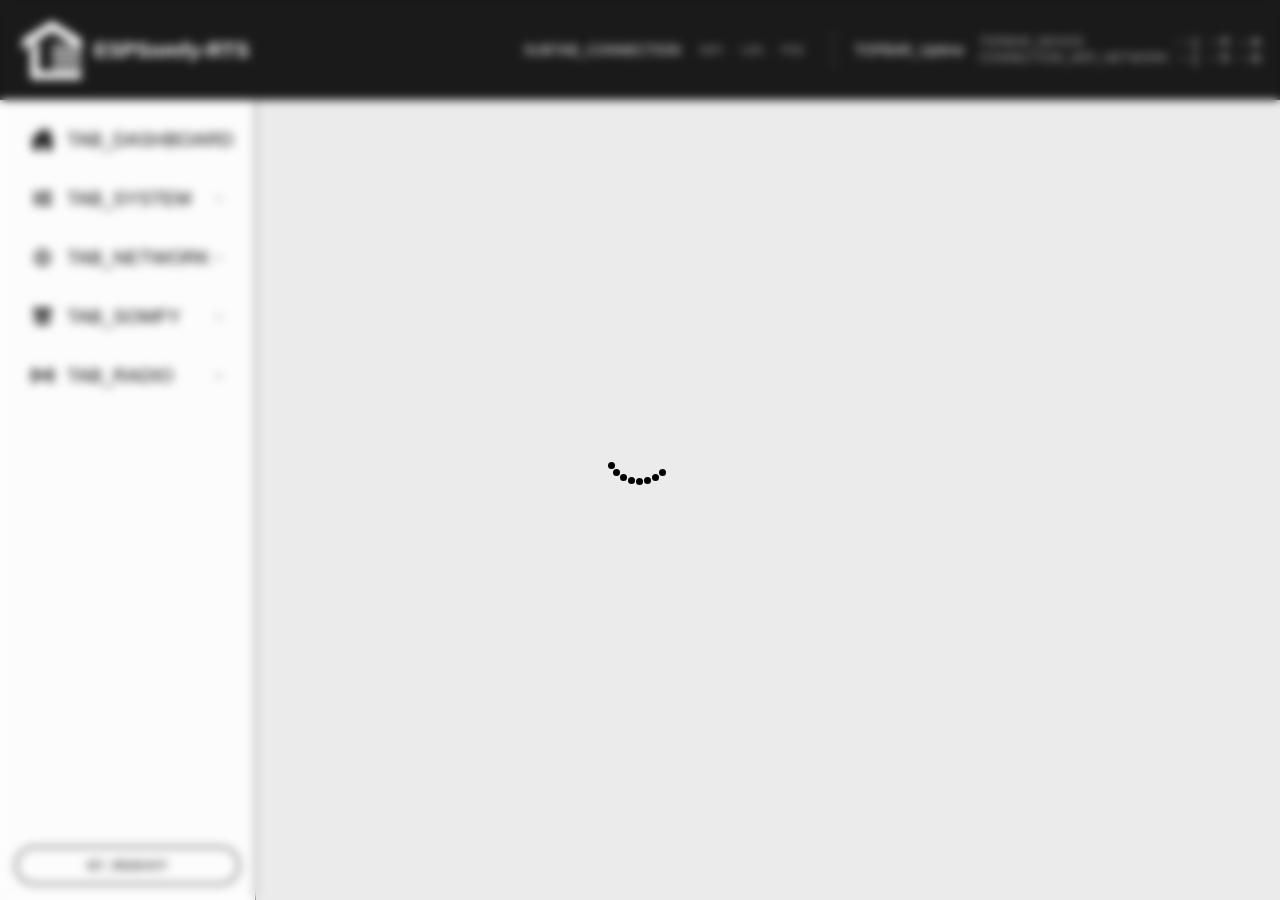
==== data/index.html @ 8afadad0 "Complete rewrite of Drag & Drop, new pairing wizard, and mobile optimizations" ====
﻿<!DOCTYPE html>
<html lang="en">
<head>
    <meta name="viewport" content="width=device-width, initial-scale=1">
    <meta charset="UTF-8">
    <meta name="mobile-web-app-capable" content="yes" />
    <meta name="apple-mobile-web-app-capable" content="yes">
    <meta name="apple-mobile-web-app-title" content="ESPSomfy RTS App">
    <meta name="apple-mobile-web-app-status-bar-style" content="black">
    <script>
    (function(){
      const s=localStorage, t=s.getItem('themeMode'), l=s.getItem('selectedLang');
      let m=t==='1'?'dark':t==='2'?'light':(window.matchMedia('(prefers-color-scheme:dark)').matches?'dark':'light');
      document.documentElement.setAttribute('data-theme',m);
      if(l)document.documentElement.lang=l;
    })();
    </script>
    <link rel="stylesheet" href="base.css?v=2.5.1c">
    <link rel="stylesheet" href="main.css?v=2.5.1c">
    <link rel="stylesheet" href="overlays.css?v=2.5.1c">
    <link rel="icon" type="image/svg+xml" href="favicon.svg">

    <script src="index.js?v=2.5.1c"></script>
</head>
<body>
    <header class="top-bar">
        <div class="top-bar-left">
            <svg width="100" height="100"><use href=#icon-logo></use></svg>
            <span class="site-title">ESPSomfy-RTS</span>
        </div>
        <div class="top-bar-right">
            <span class="status-item">
                <span tr="SUBTAB_CONNECTION">Connexion</span>
                <div class="status-options">
                    <span class="opt-badge" data-conn="wifi">WIFI</span>
                    <span class="opt-badge" data-conn="lan">LAN</span>
                    <span class="opt-badge" data-conn="poe">POE</span>
                </div>
            </span>
            <div class="uptime-container">
                <div class="uptime-label" tr="TOPBAR_Uptime">Durée de fonctionnement:</div>
                <div class="uptime-values">
                    <div>
                        <div tr="TOPBAR_DEVICE">Appareil</div>
                        <span class="uptime-display">--j --h --m</span>
                    </div>
                    <div>
                        <div tr="CONNECTION_WIFI_NETWORK">Réseau</div>
                        <span class="net-display">--j --h --m</span>
                    </div>
                </div>
            </div>
        </div>
    </header>
    <aside class="sidebar">
        <nav class="sidebar-nav">
            <a class="nav-item" data-grpid="divHomePnl">
                <svg class="nav-icon"><use href="#icon-tabHome"></use></svg>
                <span tr="TAB_DASHBOARD">Tableau de bord</span>
            </a>
            <div class="nav-group">
                <a class="nav-item has-submenu" data-grpid="divSystemSettings">
                    <svg class="nav-icon"><use href="#icon-tabSystem"></use></svg>
                    <span tr="TAB_SYSTEM">Système</span>
                    <svg class="arrow-icon"><use href="#svg-arrowDown"></use></svg>
                </a>
                <div class="submenu" style="display:none;">
                    <a class="sub-nav-item selected" data-grpid="divSystemOptions" tr="SUB_OPTION">Options</a>
                    <a class="sub-nav-item" data-grpid="divSecurityOptions" tr="SUB_SECURITY">Sécurité</a>
                    <a class="sub-nav-item" data-grpid="divFirmware" tr="FIRMWARE">Firmware</a>
                </div>
            </div>
            <div class="nav-group">
                <a class="nav-item has-submenu" data-grpid="divNetworkSettings">
                    <svg class="nav-icon"><use href="#icon-tabNetwork"></use></svg>
                    <span tr="TAB_NETWORK">Réseau</span>
                    <svg class="arrow-icon"><use href="#svg-arrowDown"></use></svg>
                </a>
                <div class="submenu" style="display:none;">
                    <a class="sub-nav-item selected" data-grpid="divNetAdapter" tr="SUBTAB_CONNECTION">Connexion</a>
                    <a class="sub-nav-item" data-grpid="divDHCP" tr="SUBTAB_DHCP_STATIC">DHCP/IP Fixe</a>
                    <a class="sub-nav-item" data-grpid="divMQTT" tr="MQTT">MQTT</a>
                </div>
            </div>
            <div class="nav-group">
                <a class="nav-item has-submenu" data-grpid="divSomfySettings">
                    <svg class="nav-icon"><use href="#icon-tabSomfy"></use></svg>
                    <span tr="TAB_SOMFY">Somfy</span>
                    <svg class="arrow-icon"><use href="#svg-arrowDown"></use></svg>
                </a>
                <div class="submenu" style="display:none;">
                    <a class="sub-nav-item selected" data-grpid="divSomfyRooms" tr="SUBTAB_ROOMS">Pièces</a>
                    <a class="sub-nav-item" data-grpid="divSomfyMotors" tr="SUBTAB_DEVICES">Volets</a>
                    <a class="sub-nav-item" data-grpid="divSomfyGroups" tr="SUBTAB_GROUPS">Groupes</a>
                    <a class="sub-nav-item" data-grpid="divRepeater" tr="SUBTAB_REPEATER">Répéteur</a>
                    <a class="sub-nav-item" data-grpid="divVirtualRemote" tr="SUBTAB_VIRTUAL_REMOTE_S">Télécommande</a>
                </div>
            </div>
            <div class="nav-group">
                <a class="nav-item has-submenu" data-grpid="divRadioSettings">
                    <svg class="nav-icon"><use href="#icon-tabRadio"></use></svg>
                    <span tr="TAB_RADIO">Radio</span>
                    <span id="barsideRadioDisable" style="display: none;" tr="TAB_RADIO_DISABLED">désactivé</span>
                    <svg class="arrow-icon"><use href="#svg-arrowDown"></use></svg>
                </a>
                <div class="submenu" style="display:none;">
                    <a class="sub-nav-item selected" data-grpid="divTransceiverSettings" tr="TAB_RADIO">Radio</a>
                    <a class="sub-nav-item" data-grpid="divFrameLog" tr="SUBTAB_LOGS">Journaux</a>
                </div>
            </div>
        </nav>
        <div class="sidebar-footer">
            <button id="divSidebarUpdate" line class="firmware-message fw-sidebar-button" style="display:none;"></button>
            <button id="btnReboot" type="button" line onclick="general.rebootDevice();" tr="BT_REBOOT">Redémarrer</button>
        </div>
    </aside>
    <div id="divContainer" class="container" data-auth="false">
        <div id="divAuthenticated" style="display:none;">
            <div id="divFirmwareUpdate" class="firmware-message fw-mobile-banner" style="display:none;"></div>
            <div class="header">
                <div class="header-left">
                    <div id="showLogoHeader" class="headerIdentity" >
                        <svg width="100" height="100"><use href="#icon-logo"></use></svg>
                        <div class="header-Label">
                            <span>ESPSomfy-RTS</span>
                        </div>
                    </div>
                </div>
                <div class="header-right">
                    <button id="btnConfig" class="btnGearHome animScale" onclick="ui.toggleConfig();">
                        <svg class="gearHome"><use href=#icon-tabSettings class="icon-gear"></use></svg>
                    </button>
                </div>
            </div>
            <div id="divConfigPnl" style="display:none;">
                <div class="tab-container">
                    <span class="selected animScale" data-grpid="divSystemSettings" tr="TAB_SYSTEM" title="">
                        <svg class="tab-icon"><use href=#icon-tabSystem></use></svg>
                    </span>
                    <span class="animScale" data-grpid="divNetworkSettings" tr="TAB_NETWORK" title="">
                        <svg class="tab-icon"><use href=#icon-tabNetwork ></use></svg>
                    </span>
                    <span class="animScale" data-grpid="divSomfySettings" tr="TAB_SOMFY" title="">
                        <svg class="tab-icon"><use href=#icon-tabSomfy></use></svg>
                    </span>
                    <span class="animScale" data-grpid="divRadioSettings" tr="TAB_RADIO" title="">
                        <svg class="tab-icon"><use href=#icon-tabRadio></use></svg>
                    </span>
                </div>
                <div id="divSystemSettings">
                    <div class="subtab-container"><span class="selected" data-grpid="divSystemOptions" tr="SUB_OPTION"></span><span data-grpid="divSecurityOptions" tr="SUB_SECURITY"></span><span data-grpid="divFirmware" tr="FIRMWARE"></span></div>
                    <div id="divSystemOptions" class="subtab-content">
                        <div class="unibloc">
                            <div>
                                <label class="label" for="fldHostname" tr="GENERAL_HOSTNAME"></label>
                                <input id="fldHostname" class="inputAndSelect" name="hostname" type="text" data-bind="general.hostname" length=32 tr="GENERAL_PH_HOSTNAME" placeholder="Enter un Nom d'hôte">
                            </div>
                            <hr>
                            <div>
                                <label class="label" for="selTimeZone" tr="GENERAL_TIMEZONE"></label>
                                <select id="selTimeZone" class="inputAndSelect" name="timeZone" data-bind="general.posixZone"></select>
                            </div>
                            <hr>
                            <div>
                                <label class="label" for="langSelect" tr="GENERAL_LANGUAGE"></label>
                                <select id="langSelect" class="inputAndSelect" onchange="general.onLanguageChanged(this.value)">
                                    <option value="en" tr="GENERAL_OPT_EN"></option>
                                    <option value="fr" tr="GENERAL_OPT_FR"></option>
                                    <option value="de" tr="GENERAL_OPT_DE"></option>
                                </select>
                            </div>
                            <hr>
                            <div>
                                <label class="label" for="fldNtptimeserver" tr="GENERAL_NTP_SERVER"></label>
                                <input id="fldNtptimesever" class="inputAndSelect" name="ntptimeserver" type="text" length=32 data-bind="general.ntpServer" tr="GENERAL_PH_NTP_SERVER" placeholder="Entrer votre Serveur NTP">
                            </div>
                        </div>
                        <div class="unibloc">
                            <label class="uniRow">
                                <div class="uniText">
                                    <div class="uniLabel" tr="GENERAL_UPNP"></div>
                                    <div class="uniStatus" tr="GENERAL_UPNP_DESC"></div>
                                </div>
                                <div class="uniRight">
                                    <span class="switch">
                                        <input id="cbSsdpBroadcast" name="ssdpBroadcast" type="checkbox" data-bind="general.ssdpBroadcast">
                                        <div></div>
                                    </span>
                                </div>
                            </label>
                            <hr>
                            <label class="uniRow" for="cbCheckForUpdate">
                                <div class="uniText">
                                    <div class="uniLabel" tr="GENERAL_UPDATES"></div>
                                    <div class="uniStatus" tr="GENERAL_UPDATES_DESC"></div>
                                </div>
                                <div class="uniRight">
                                    <span class="switch">
                                        <input id="cbCheckForUpdate" type="checkbox" data-bind="general.checkForUpdate">
                                        <div></div>
                                    </span>
                                </div>
                            </label>
                        </div>
                        <div class="unibloc">
                            <div>
                                <label class="label" tr="GENERAL_DISPLAY_MODE"></label>
                                <select id="selThemeMode" class="inputAndSelect" data-bind="general.type" onchange="general.onModeThemeChanged();" data-datatype="int">
                                    <option value="0" selected tr="GENERAL_OPT_THEME_AUTO"></option>
                                    <option value="1" tr="GENERAL_OPT_THEME_DARK"></option>
                                    <option value="2" tr="GENERAL_OPT_THEME_LIGHT"></option>
                                </select>
                            </div>
                            <hr>
                            <div class="uniRow">
                                <div class="uniText">
                                    <div class="uniLabel" tr="GENERAL_COLOR"></div>
                                    <div class="uniStatus" tr="GENERAL_COLOR_DESC"></div>
                                </div>
                                <label class="uniRight">
                                    <input id="fldAccentColor" class="chooseAccentColor" name="accentColor" type="color" data-bind="general.accentColor"/>
                                </label>
                            </div>
                        </div>
                        <div class="button-container-row">
                            <button id="btnSaveGeneral" type="button" tr="BT_SAVE" onclick="general.setGeneral();" ></button>
                            <button id="btnReboot" type="button" line onclick="general.rebootDevice();" tr="BT_REBOOT"></button>
                        </div>
                    </div>
                    <div id="divSecurityOptions" class="subtab-content" style="display:none;">
                        <div class="unibloc">
                            <div>
                                <label class="label" for="fldPinEntry" tr="SECURITY_TYPE"></label>
                                <select class="inputAndSelect" data-bind="security.type" onchange="general.onSecurityTypeChanged();" data-datatype="int">
                                    <option value="0" selected tr="NONE"></option>
                                    <option value="1" tr="SECURITY_PIN_CODE"></option>
                                    <option value="2" tr="SECURITY_PASSWORD"></option>
                                </select>
                            </div>
                            <div id="divPermissions" style="display:none;">
                                <hr>
                                <label class="uniRow">
                                    <div class="uniText">
                                        <div class="uniLabel" tr="SECURITY_SECURE_CONFIG_ONLY"></div>
                                        <div class="uniStatus" tr="SECURITY_SECURE_CONFIG_DESC"></div>
                                    </div>
                                    <div class="uniRight">
                                        <span class="switch">
                                            <input id="cbSecureConfigOnly" name="hardwired" type="checkbox" data-bind="security.permissions.configOnly"/>
                                            <div></div>
                                        </span>
                                    </div>
                                </label>
                           </div>
                        </div>
                        <div id="divPinSecurity" style="display:none;">
                            <div class="blocPin-digit">
                                <div id="fldPinEntry" onkeydown="ui.pinKeyPressed(event);">
                                    <input class="pin-digit" type="password" inputmode="numeric" pattern="[0-9]*" maxlength="1" data-bind="security.pin.d0" onfocus="ui.pinDigitFocus(event);">
                                    <input class="pin-digit" type="password" inputmode="numeric" pattern="[0-9]*" maxlength="1" data-bind="security.pin.d1" onfocus="ui.pinDigitFocus(event);">
                                    <input class="pin-digit" type="password" inputmode="numeric" pattern="[0-9]*" maxlength="1" data-bind="security.pin.d2" onfocus="ui.pinDigitFocus(event);">
                                    <input class="pin-digit" type="password" inputmode="numeric" pattern="[0-9]*" maxlength="1" data-bind="security.pin.d3" onfocus="ui.pinDigitFocus(event);">
                                </div>
                                <label for="fldPinEntry" tr="SECURITY_ENTER_PIN" ></label>
                            </div>
                        </div>
                        <div id="divPasswordSecurity" style="display:none;">
                            <div class="unibloc">
                                <div>
                                    <label class="label" for="fldUsername" tr="SECURITY_USERNAME"></label>
                                    <input id="fldUsername" class="inputAndSelect" name="username" type="text" data-bind="security.username" length=32 tr="SECURITY_USERNAME_PLH" tr="SECURITY_USERNAME_PLH" placeholder="Entrer un nom d'utilisateur">
                                </div>
                                <hr>
                                <div>
                                    <label class="label" for="fldPassword" tr="SECURITY_PASSWORD"></label>
                                    <input id="fldPassword" class="inputAndSelect" name="password" type="password" data-bind="security.password" length=32 tr="SECURITY_PASSWORD_PLH" tr="SECURITY_PASSWORD_PLH" placeholder="Entrer un mot de passe">
                                    <div class="password-eye" onclick="security.toggleFieldPassword('fldPassword', this)">
                                        <svg class="pwd-icon pwd-iconeye"><use href="#icon-eyeOff"></use></svg>
                                    </div>
                                </div>
                                <hr>
                                <div>
                                    <label class="label" for="fldRenterPassword" tr="SECURITY_CONFIRM_PASSWORD"></label>
                                    <input id="fldRenterPassword" class="inputAndSelect" name="password" type="password" data-bind="security.repeatpassword" length=32 tr="SECURITY_CONFIRM_PASSWORD_PLH" placeholder="Vous devez Confirmer le Mot de Passe">
                                    <div class="password-eye" onclick="security.toggleFieldPassword('fldRenterPassword', this)">
                                        <svg class="pwd-icon pwd-iconeye"><use href="#icon-eyeOff"></use></svg>
                                    </div>
                                </div>
                            </div>
                        </div>
                        <div class="button-container-col">
                            <button id="btnLogin" type="button"  value="Submit" onclick="general.saveSecurity();" tr="BT_SAVE"></button>
                        </div>
                    </div>
                    <div id="divFirmware" class="subtab-content" style="display:none;">
                        <div class="unibloc">
                            <div class="uniRow">
                                <div class="uniText"><div class="uniLabel" tr="FW_CHIP"></div></div>
                                <span class="uniValue">ESP32<span id="spanHwVersion"></span></span>
                            </div>
                            <div class="uniRow">
                                <div class="uniText"><div class="uniLabel" tr="FW_CPU"></div></div>
                                <span id="info-cpu">---</span>
                            </div>
                            <hr>
                            <div class="uniRow">
                                <div class="uniText">
                                    <div class="uniLabel" tr="FW_RAM"></div>
                                    <div class="uniStatus">
                                        <span id="spanFreeMemory" class="status-detail">--</span><span tr="FW_AVAILABLE"></span>
                                    </div>
                                </div>
                                <label class="uniColumn">
                                    <div class="mem-row">
                                        <span class="minMax550" tr="FW_MIN"></span><span class="minMaxFull" tr="FW_MIN_FULL"></span>
                                        <span class="status-detail" id="spanMinMemory">--</span><span class="status-detail" tr="FW_UNIT_KO"></span>
                                    </div>
                                    <div class="mem-row" title="Plus gros bloc contigu disponible">
                                        <span class="minMax550" tr="FW_MAX"></span><span class="minMaxFull" tr="FW_MAX_FULL"></span>
                                        <span class="status-detail" id="spanMaxMemory">--</span><span class="status-detail" tr="FW_UNIT_KO"></span>
                                    </div>
                                </label>
                            </div>
                            <hr>
                            <div class="uniRow">
                                <div class="uniText">
                                    <div class="uniLabel" tr="FW_STORAGE"></div>
                                    <div class="uniStatus">
                                        <span id="info-flash">--</span>
                                    </div>
                                </div>
                                <label class="uniColumn">
                                    <div class="mem-row">
                                        <span id="info-fs-status" class="status-detail" style="font-weight: bold;">--</span>
                                    </div>
                                    <div class="mem-row">
                                        <span id="info-fs-pct" class="status-detail">--</span>
                                    </div>
                                </label>
                            </div>
                            <hr class="show780">
                            <div class="uniRow show780">
                                <div class="uniText">
                                    <div class="uniLabel" tr="TOPBAR_Uptime"></div>
                                </div>
                                <label class="uniColumn">
                                    <div class="mem-row">
                                        <span tr="TOPBAR_DEVICE"></span>
                                        <span class="uptime-display status-detail">--j --h --m</span>
                                    </div>
                                    <div class="mem-row">
                                        <span tr="CONNECTION_WIFI_NETWORK"></span>
                                        <span class="net-display status-detail">--j --h --m</span>
                                    </div>
                                </label>
                            </div>
                        </div>
                        <div id="divSystemStatus" class="success">
                            <svg><use id="useStatusIcon" href=#icon-info></use></svg>
                            <div>
                                <b id="statusTitle" tr="FW_UPDATE_UPTODATE"></b>
                                <span id="statusDesc" tr="FW_UPDATE_ACTION_DESC"></span>
                            </div>
                        </div>
                        <div class="firmwarblocupdate">
                            <button id="btnUpdateGithub" onclick="firmware.updateGithub();" class="buttonUpdate" type="button">
                                <svg><use xlink:href="#svg-github"></use></svg>
                                <div class="devButtonUpdate">
                                    <div tr="FW_UPDATE_GIT"></div>
                                    <div class="uniStatus" tr="FW_UPDATE_GIT_DESC"></div>
                                </div>
                                <svg class="btnArrowRight"><use href=#svg-arrowRight></use></svg>
                            </button>
                            <hr>
                            <button id="btnUpdateFirmware" onclick="firmware.updateFirmware();" class="buttonUpdate" type="button">
                                <svg><use href=#svg-update></use></svg>
                                <div class="devButtonUpdate">
                                    <div tr="FW_UPDATE_FIRM"></div>
                                    <div class="uniStatus" tr="FW_UPDATE_FIRM_DESC"></div>
                                </div>
                                <span class="version-badge" id="spanFwVersion">v-.--</span>
                            </button>
                            <hr>
                            <button id="btnUpdateApplication" type="button" onclick="firmware.updateApplication();" class="buttonUpdate">
                                <svg><use href=#svg-update></use></svg>
                                <div class="devButtonUpdate">
                                    <div tr="FW_UPDATE_APP"></div>
                                    <div class="uniStatus" tr="FW_UPDATE_APP_DESC"></div>
                                </div>
                                <span class="version-badge" id="spanAppVersion">v-.--</span>
                            </button>
                            <hr>
                            <button id="btnReloadApplication" type="button" onclick="general.reload();" class="buttonUpdate">
                                <svg><use href=#svg-clear></use></svg>
                                <span class="buttonUpdateCache" tr="FW_REFRESH_CACHE"></span>
                            </button>
                        </div>
                        <div class="unibloc credits-list">
                            <label class="uniRow" onclick="window.open('https://github.com/xkain/ESPSomfy-RTS/wiki', '_blank')">
                                <div class="uniText">
                                    <div class="uniLabel" tr="FW_CREDITS_DOC"></div>
                                    <div class="uniStatus" tr="FW_CREDITS_DOC_DESC"></div>
                                </div>
                                <svg class="btnArrowRight"><use href=#svg-arrowRight></use></svg>
                            </label>
                            <hr>
                            <label class="uniRow" onclick="window.open('https://github.com/xkain/ESPSomfy-RTS/issues/new?template=BUG-REPORT.yaml', '_blank')">
                                <div class="uniText">
                                    <div class="uniLabel" tr="FW_CREDITS_BUG"></div>
                                    <div class="uniStatus" tr="FW_CREDITS_BUG_DESC"></div>
                                </div>
                                <svg class="btnArrowRight"><use href=#svg-arrowRight></use></svg>
                            </label>
                            <hr>
                            <label class="uniRow" onclick="window.open('https://github.com/xkain/ESPSomfy-RTS/issues/new?template=FEATURE-REQUEST.yaml', '_blank')">
                                <div class="uniText">
                                    <div class="uniLabel" tr="FW_CREDITS_FEAT"></div>
                                    <div class="uniStatus" tr="FW_CREDITS_FEAT_DESC"></div>
                                </div>
                                <svg class="btnArrowRight"><use href=#svg-arrowRight></use></svg>
                            </label>
                        </div>
                        <div class="button-container-row">
                            <div class="backupbRestore">
                                <button id="btnBackup" onclick="firmware.backup();" class="buttonUpdate" type="button">
                                    <div class="devButtonUpdate">
                                        <div tr="FW_BACKUP"></div>
                                        <div class="uniStatus" tr="FW_BACKUP_DESC"></div>
                                    </div>
                                </button>
                            </div>
                            <div class="backupbRestore">
                                <button id="btnRestore" type="button" onclick="firmware.restore();" class="buttonUpdate">
                                    <div class="devButtonUpdate">
                                        <div tr="FW_RESTORE"></div>
                                        <div class="uniStatus" tr="FW_RESTORE_DESC"></div>
                                    </div>
                                </button>
                            </div>
                        </div>
                        <div class="unibloc">
                            <label class="uniRow" onclick="window.open('https://github.com/xkain/ESPSomfy-RTS', '_blank')">
                                <div class="uniText">
                                    <div class="uniLabel" tr="FW_CREDITS_MAIN"></div>
                                    <div class="uniStatus" tr="FW_CREDITS_MAIN_DESC"></div>
                                </div>
                                <span>xkain</span>
                            </label>
                            <hr>
                            <label class="uniRow special-credit" onclick="window.open('https://github.com/rstrouse/ESPSomfy-RTS', '_blank')">
                                <div class="uniText">
                                    <div class="uniLabel" tr="FW_CREDITS_SPC"></div>
                                    <div class="uniStatus" tr="FW_CREDITS_SPC_DESC"></div>
                                </div>
                                <span>rstrouse</span>
                            </label>
                        </div>
                    </div>
                </div>
                <div id="divNetworkSettings" style="display:none;">
                    <div class="subtab-container"><span class="selected" data-grpid="divNetAdapter" tr="SUBTAB_CONNECTION"></span><span data-grpid="divDHCP" tr="SUBTAB_DHCP_STATIC" ></span><span data-grpid="divMQTT" tr="MQTT" ></span></div>
                    <div id="divNetAdapter" class="subtab-content">
                        <div id="divWiFiStrength" class="unibloc">
                            <div class="uniRow">
                                <div class="uniText">
                                    <div class="uniLabel"><span tr="CONNECTION_WIFI_NETWORK"></span><span id="spanNetworkSSID" class="wifi-value">-------------</span></div>
                                    <div class="uniLabel"><span tr="CONNECTION_WIFI_CHANNEL"></span><span id="spanNetworkChannel" class="wifi-value">--</span></div>
                                </div>
                                <div class="wifi-right">
                                    <span id="spanNetworkStrength" class="wifi-value">---</span><span tr="DBM"> dBm</span>
                                    <div id="divNetworkStrength">
                                        <svg width="24" height="24">
                                            <use id="wifi_0" href=#icon-wifi-0 fill="#ccc" />
                                            <use id="wifi_1" href=#icon-wifi-1 fill="#ccc" />
                                            <use id="wifi_2" href=#icon-wifi-2 fill="#ccc" />
                                            <use id="wifi_3" href=#icon-wifi-3 fill="#ccc" />
                                        </svg>
                                    </div>
                                </div>
                            </div>
                            <hr>
                            <div class="uniRow">
                                <div class="uniText">
                                    <div class="uniLabel" tr="CONNECTION_MAC_ADRESSE"></div>
                                </div>
                                <span class="spanMacAddress">--:--:--:--:--:--</span>
                            </div>
                        </div>
                        <div id="divEthernetStatus" class="unibloc" style="display:none;">
                            <div class="uniRow">
                                <div class="uniText">
                                    <div class="uniLabel"><span tr="CONNECTION_ETH_STATUS"></span></span><span id="spanEthernetStatus" class="wifi-value">-------------</span></div>
                                    <div class="uniLabel"><span tr="CONNECTION_ETH_SPEED"></span></span><span id="spanEthernetSpeed" class="wifi-value">--</span></div>
                                </div>
                            </div>
                            <hr>
                            <div class="uniRow">
                                <div class="uniText">
                                    <div class="uniLabel" tr="CONNECTION_MAC_ADRESSE"></div>
                                </div>
                                <span class="spanMacAddress">--:--:--:--:--:--</span>
                            </div>
                        </div>
                        <div class="button-container-row">
                            <div class="unibloc chooseWifiEth">
                                <label for="radConnWifi" class="unibutton">
                                    <div class="devButtonUpdate uniText">
                                        <div tr="CONNECTION_WIFI"></div>
                                        <div class="uniStatus" tr="CONNECTION_WIFI_DESC"></div>
                                    </div>
                                    <div class="uniRight">
                                        <input type="radio" id="radConnWifi" name="connTypeGroup" onclick="wifi.setConnectionType(false)">
                                    </div>
                                </label>
                            </div>
                            <div class="unibloc chooseWifiEth">
                                <label for="radConnEthernet" class="unibutton">
                                    <div class="devButtonUpdate uniText">
                                        <div tr="CONNECTION_ETHERNET"></div>
                                        <div class="uniStatus" tr="CONNECTION_ETHERNET_DESC"></div>
                                    </div>
                                    <div class="uniRight">
                                        <input type="radio" id="radConnEthernet" name="connTypeGroup" onclick="wifi.setConnectionType(true)">
                                    </div>
                                </label>
                            </div>
                            <input id="cbHardwired" name="hardwired" type="checkbox" data-bind="ethernet.hardwired" style="display:none;">
                        </div>
                        <div class="unibloc">
                            <div id="divHiddenSSID">
                                <label class="uniRow">
                                    <div class="uniText">
                                        <div class="uniLabel" tr="CONNECTION_HIDDEN_SSID"></div>
                                        <div class="uniStatus" tr="CONNECTION_HIDDEN_SSID_DESC"></div>
                                    </div>
                                    <div class="uniRight">
                                        <span class="switch">
                                            <input id="cbHiddenSSID" type="checkbox" data-bind="wifi.hidden" onclick="wifi.hiddenSSIDClicked();">
                                            <div></div>
                                        </span>
                                    </div>
                                </label>
                                <hr>
                            </div>
                            <div id="divRoaming">
                                <label class="uniRow">
                                    <div class="uniText">
                                        <div class="uniLabel" tr="CONNECTION_ROAMING"></div>
                                        <div class="uniStatus" tr="CONNECTION_ROAMING_DESC"></div>
                                    </div>
                                    <div class="uniRight">
                                        <span class="switch">
                                            <input id="cbRoaming" type="checkbox" name="roaming" data-bind="wifi.roaming" onclick="wifi.hiddenSSIDClicked();">
                                            <div></div>
                                        </span>
                                    </div>
                                </label>
                            </div>
                            <div id="divFallbackWireless">
                                <label class="uniRow">
                                    <div class="uniText">
                                        <div class="uniLabel" tr="CONNECTION_WIFI_FALLBACK"></div>
                                        <div class="uniStatus" tr="CONNECTION_WIFI_FALLBACK_DESC"></div>
                                    </div>
                                    <div class="uniRight">
                                        <span class="switch">
                                            <input id="cbFallbackWireless" name="fallbackwireless" type="checkbox" data-bind="ethernet.wirelessFallback">
                                            <div></div>
                                        </span>
                                    </div>
                                </label>
                                <hr>
                            </div>
                            <div id="divTypeCardMode">
                                <div>
                                    <label class="label" for="selETHBoardType" tr="CONNECTION_ETH_BOARD_TYPE"></label>
                                    <select id="selETHBoardType" class="inputAndSelect" name="ethBoardType" placeholder="Type de carte" data-datatype="int" data-bind="ethernet.boardType" onchange="wifi.onETHBoardTypeChanged(this);"></select>
                                </div>
                            </div>
                        </div>
                        <div id="divWiFiMode">
                            <form method="post" action="/scan">
                                <div id="divAps" class="unibloc" data-lastloaded="0"></div>
                                <div class="button-container-col"><button id="btnScanAPs" line type="button" onclick="wifi.loadAPs();" tr="BT_SCAN_WIFI" ></button></div>
                                <div class="unibloc">
                                    <div>
                                        <label class="label" for="fldSsid" tr="CONNECTION_WIFI_SSID"></label>
                                        <input id="fldSsid" class="inputAndSelect" name="ssid" type="text" data-bind="wifi.ssid" length=32 tr="CONNECTION_WIFI_ENTER_SSID" placeholder="Entrer votre SSID">
                                    </div>
                                    <hr>
                                    <div>
                                        <label class="label" for="fldPassphrase" tr="SECURITY_PASSWORD"></label>
                                        <div class="LoginPassword-input password-container">
                                            <input id="fldPassphrase" class="inputAndSelect" name="passphrase" type="password" data-bind="wifi.passphrase" length=32 tr="SECURITY_PASSWORD_PLH" placeholder="Entrer votre Mot de passe">
                                            <div class="password-eye" onclick="security.toggleFieldPassword('fldPassphrase', this)">
                                                <svg class="pwd-icon pwd-iconeye"><use id="wifiEyeIcon" href="#icon-eyeOff"></use></svg>
                                            </div>
                                        </div>
                                    </div>
                                </div>
                            </form>
                        </div>
                        <div class="information">
                            <svg><use id="useStatusIcon" href=#icon-info></use></svg>
                            <div class="msgHotspot">
                                <b tr="MSG_INFO"></b>
                                <span>
                                    <span tr="CONNECTION_AFTER_HOTSPOT_1"></span><span class="instructionsTxt-badge">http://192.168.4.1 </span><span tr="CONNECTION_AFTER_HOTSPOT_2"></span>
                                </span>
                                <span>
                                    <span tr="CONNECTION_ACCESS_METHODS_1" ></span><span class="instructionsTxt-badge">http://espsomfyrts.local </span><span tr="CONNECTION_ACCESS_METHODS_2"></span><span class="instructionsTxt-badge">http://192.168.1.XX</span>
                                </span>
                            </div>
                        </div>
                        <div id="divEthernetMode" style="display:none;">
                            <div id="divETHSettings">
                                <div class="unibloc">
                                    <div>
                                        <label class="label" for="selETHPhyType" tr="CONNECTION_ETH_PHY_TYPE"></label>
                                        <select id="selETHPhyType" class="inputAndSelect" name="ethphytype" placeholder="PHY Type" data-datatype="int" data-bind="ethernet.phyType"></select>
                                    </div>
                                    <hr>
                                    <div>
                                        <label class="label" for="selETHAddress" tr="ETH_SETTINGS_PHY_ADDRESS"></label>
                                        <select id="selETHAddress" class="inputAndSelect" name="address"  placeholder="Adresse" data-datatype="int" data-bind="ethernet.phyAddress"></select>
                                    </div>
                                    <hr>
                                    <div>
                                        <label class="label" for="selETHClkMode" tr="CONNECTION_ETH_CLK_MODE"> </label>
                                        <select id="selETHClkMode" class="inputAndSelect" name="clkmode"  placeholder="Mode Clock" data-datatype="int" data-bind="ethernet.CLKMode"></select>
                                    </div>
                                    <hr>
                                    <div>
                                        <label class="label" for="selETHPWRPin" tr="CONNECTION_ETH_PWR_PIN"></label>
                                        <select id="selETHPWRPin" class="inputAndSelect" name="pwr"  placeholder="Pin Alimentation" data-datatype="int" data-bind="ethernet.PWRPin"></select>
                                    </div>
                                    <hr>
                                    <div>
                                        <label class="label" for="selETHPMDCPin" tr="CONNECTION_ETH_MDC_PIN"></label>
                                        <select id="selETHMDCPin" class="inputAndSelect" name="mdc"  placeholder="Pin MDC" data-datatype="int" data-bind="ethernet.MDCPin"></select>
                                    </div>
                                    <hr>
                                    <div>
                                        <label class="label" for="selETHMDIOPin" tr="CONNECTION_ETH_MDIO_PIN"></label>
                                        <select id="selETHMDIOPin" class="inputAndSelect" name="mdio"  placeholder="Pin MDIO" data-datatype="int" data-bind="ethernet.MDIOPin"></select>
                                    </div>
                                </div>
                            </div>
                        </div>
                        <div class="button-container-col">
                            <button id="btnSaveNetwork" type="button"  onclick="wifi.saveNetwork();" tr="BT_SAVE"></button>
                        </div>
                    </div>
                    <div id="divDHCP" class="subtab-content" style="display:none;">
                        <div class="unibloc">
                            <div class="uniRow">
                                <div class="uniText">
                                    <div class="uniLabel" tr="ADRESSIP_CURRENT_IP"></div>
                                </div>
                                <span id="spanCurrentIP"></span>
                            </div>
                            <hr>
                            <label class="uniRow">
                                <div class="uniText">
                                    <div class="uniLabel" tr="ADRESSIP_DHCP"></div>
                                    <div class="uniStatus" tr="ADRESSIP_DHCP_DESC"></div>
                                </div>
                                <div class="uniRight">
                                    <span class="switch">
                                        <input id="cbRoaming" type="checkbox" name="dhcp" data-bind="ip.dhcp" onclick="wifi.onDHCPClicked(this);"/>
                                        <div></div>
                                    </span>
                                </div>
                            </label>
                        </div>
                        <div id="divStaticIP" style="display:none;margin-top: 15px;">
                            <div class="unibloc">
                                <div>
                                    <label class="label" for="fldIPAddress" tr="ADRESSIP_STATIC_IP"></label>
                                    <input id="fldIPAddress" class="inputAndSelect" name="staticIP" type="text" data-bind="ip.ip" length=32 tr="ADRESSIP_STATIC_IP_PLH" placeholder="0.0.0.0">
                                </div>
                                <hr>
                                <div>
                                    <label class="label" for="fldSubnetMask" tr="ADRESSIP_SUBNET_MASK" ></label>
                                    <input id="fldSubnetMask" class="inputAndSelect" name="subnet" type="text" data-bind="ip.subnet" length=32 tr="ADRESSIP_SUBNET_MASK_PLH" placeholder="0.0.0.0">
                                </div>
                                <hr>
                                <div>
                                    <label class="label" for="fldGateway" tr="ADRESSIP_GATEWAY" ></label>
                                    <input id="fldGateway" class="inputAndSelect" name="gateway" type="text" data-bind="ip.gateway" length=32  tr="ADRESSIP_GATEWAY_PLH" placeholder="0.0.0.0">
                                </div>
                                <hr>
                                <div>
                                    <label class="label" for="fldDNS1" tr="ADRESSIP_DNS1"></label>
                                    <input id="fldDNS1" class="inputAndSelect" name="dns1" type="text" data-bind="ip.dns1" length=32 tr="ADRESSIP_DNS1_PLH" placeholder="0.0.0.0">
                                </div>
                                <hr>
                                <div>
                                    <label class="label" for="fldDNS2" tr="ADRESSIP_DNS2"></label>
                                    <input id="fldDNS2" class="inputAndSelect" name="dns2" type="text" data-bind="ip.dns2" length=32 tr="ADRESSIP_DNS2_PLH" placeholder="0.0.0.0">
                                </div>
                            </div>
                        </div>
                         <div id="divSystemStatus" class="information">
                            <svg><use id="useStatusIcon" href=#icon-info></use></svg>
                            <div style="text-align:left; flex:1;">
                                <b id="statusTitle" tr="MSG_INFO"></b>
                                <span id="statusDesc" tr="ADRESSIP_IP_REBOOT_INFO"></span>
                            </div>
                        </div>
                        <div class="button-container-row">
                            <button id="btnSaveIPSettings"  type="button"  onclick="wifi.saveIPSettings();" tr="BT_SAVE"></button>
                            <button id="btnRebootWifi" line type="button"  onclick="general.rebootDevice();" tr="BT_REBOOT"></button>
                        </div>
                    </div>
                    <div id="divMQTT" class="subtab-content" style="display:none;">
                        <div class="unibloc">
                            <label class="uniRow">
                                <div class="uniText">
                                    <div class="uniLabel" tr="MQTT_ENABLE"></div>
                                    <div class="uniStatus" tr="MQTT_ENABLE_DESC"></div>
                                </div>
                                <div class="MqttEnabled-switch">
                                    <span class="switch">
                                        <input id="cbMqttEnabled" type="checkbox" name="mqtt-enabled" data-bind="mqtt.enabled"/>
                                        <div></div>
                                    </span>
                                </div>
                            </label>
                            <hr>
                            <label class="uniRow">
                                <div class="uniText">
                                    <div class="uniLabel" tr="MQTT_PUB_DISCOVERY"></div>
                                    <div class="uniStatus" tr="MQTT_PUB_DISCOVERY_DESC"></div>
                                </div>
                                <div class="uniRight">
                                    <span class="switch">
                                        <input id="cbPubDisco" type="checkbox" name="pub-disco" data-bind="mqtt.pubDisco" onclick="document.getElementById('divDiscoveryTopic').style.display = this.checked ? '' : 'none'; document.getElementById('hrIdDiscoveryTopic').style.display = this.checked ? '' : 'none';"/>
                                        <div></div>
                                    </span>
                                </div>
                            </label>
                        </div>
                        <div class="input-mqtt">
                            <select class="mqttSelect" name="mqtt-protocol" data-bind="mqtt.protocol">
                                <option tr="MQTT"></option>
                                <option tr="MQTT_OPT_MQTTS"></option>
                            </select>
                            <span>://</span>
                            <input class="mqttSelect" name="mqtt-host" type="text" length=64 placeholder="Host" data-bind="mqtt.hostname">
                            <span>:</span>
                            <input class="mqttSelect" name="mqtt-port" type="text" length=5 placeholder="Port" data-bind="mqtt.port" data-datatype="int">
                        </div>
                        <div class="unibloc">
                            <div>
                                <label class="label" for="fldMqttUsername" tr="SECURITY_USERNAME"></label>
                                <input id="fldMqttUsername" class="inputAndSelect" name="mqtt-username" type="text" data-bind="mqtt.username" length=32 tr="MQTT_USERNAME_PLH" placeholder="Identifiant de votre compte MQTT">
                            </div>
                            <hr>
                            <div>
                                <label class="label" for="fldMqttPassword" tr="SECURITY_PASSWORD"></label>
                                <div class="LoginPassword-input password-container">
                                    <input id="fldMqttPassword" class="inputAndSelect" name="mqtt-password" type="password" data-bind="mqtt.password" length=64 tr="SECURITY_PASSWORD_PLH" placeholder="Entrer votre Mot de passe">
                                    <div class="password-eye" onclick="security.toggleFieldPassword('fldMqttPassword', this)">
                                        <svg class="pwd-icon pwd-iconeye"><use id="wifiEyeIcon" href="#icon-eyeOff"></use></svg>
                                    </div>
                                </div>
                            </div>
                            <hr>
                            <div>
                                <label class="label" for="fldMqttTopic" tr="MQTT_ROOT_TOPIC"></label>
                                <input id="fldMqttTopic" class="inputAndSelect" name="mqtt-topic" type="text" length=64 data-bind="mqtt.rootTopic" tr="MQTT_ROOT_TOPIC_PLH" placeholder="Préfixe utilisé pour tous les messages de ce module">
                            </div>
                            <hr id="hrIdDiscoveryTopic">
                            <div id="divDiscoveryTopic" style="display:none;">
                                <label class="label" for="fldDiscoTopic" tr="MQTT_DISCOVERY_TOPIC"></label>
                                <input id="fldDiscoTopic" class="inputAndSelect" name="disco-topic" type="text" length=64 data-bind="mqtt.discoTopic" tr="MQTT_DISCOVERY_TOPIC_PLH"  placeholder="Chemin utilisé pour la détection automatique par votre système, exemple: homeassistant">
                            </div>
                        </div>
                        <div class="button-container-col">
                            <button id="btnConnectMQTT"  type="button" onclick="mqtt.connectMQTT();" tr="BT_SAVE"></button>
                        </div>
                    </div>
                </div>
                <div id="divSomfySettings" style="display:none;">
                    <div class="subtab-container"><span class="selected" data-grpid="divSomfyRooms" tr="SUBTAB_ROOMS"></span><span class="" data-grpid="divSomfyMotors" tr="SUBTAB_DEVICES"></span><span data-grpid="divSomfyGroups" tr="SUBTAB_GROUPS"> </span><span data-grpid="divRepeater" tr="SUBTAB_REPEATER"></span><span class="subtab-NameHide-virtualRemote tabname-virtual-remote" data-grpid="divVirtualRemote" tr="SUBTAB_VIRTUAL_REMOTE_L"></span><span class="subtab-NameShow-virtualRemote tabname-virtual-remote" data-grpid="divVirtualRemote" tr="SUBTAB_VIRTUAL_REMOTE_S"></span></div>
                    <div id="divSomfyRooms" class="subtab-content">
                        <div id="divRoomListContainer">

                            <div id="divRoomEmptyState" class="empty-state" style="display:none;">
                                <svg class="empty-icon"><use href="#svg-emptyRoom"></use></svg>
                                <p tr="EMPTY_ROOM_TITLE"></p>
                                <p class="empty-subtext" tr="EMPTY_ROOM_DESC"></p>
                            </div>

                            <div id="divRoomListContent">
                                <div class="dragtxt" tr="DRAG_SORT"></div>
                                <div id="divRoomList" class="edit-roomlist"></div>
                            </div>

                            <div class="button-container-col">
                                <button id="btnAddRoom"  type="button" onclick="somfy.openEditRoom();" tr="BT_ADD_ROOM"></button>
                            </div>
                        </div>
                        <div id="somfyRoom" style="display:none;">
                            <div class="somfyMaxId"><span id="spanRoomId">*</span>/<span id="spanMaxRooms">14</span></div>
                            <div class="unibloc">
                                <label class="label" for="fldRoomName" tr="NAME"></label>
                                <input id="fldRoomName" class="inputAndSelect" name="roomName" data-bind="name" type="text" length=20  tr="ROOM_NAME_PHL" placeholder="Entrer un nom de pièce">
                            </div>
                            <div class="button-container-row">
                                <button id="btnSaveRoom"  type="button" onclick="somfy.saveRoom();" tr="BT_SAVE"></button>
                                <button id="btnRoomGoBack" line type="button" onclick="somfy.showEditRoom(false);" tr="BT_CLOSE"></button>
                            </div>
                        </div>
                    </div>
                   <div id="divSomfyMotors" class="subtab-content" style="display:none;">
                        <div id="divShadeListContainer">
                            <div id="divShadeEmptyState" class="empty-state" style="display:none;">
                                <svg class="empty-icon"><use href="#svg-shutter"></use></svg>
                                <p tr="EMPTY_DEVICE_TITLE"></p>
                                <p class="empty-subtext" tr="EMPTY_DEVICE_DESC"></p>
                            </div>
                            <div id="divShadeListContent">
                                <div class="dragtxt" tr="DRAG_SORT"></div>
                                <div id="divShadeList" class="edit-motorlist"></div>
                            </div>
                            <div class="button-container-col">
                                <button id="btnAddShade"  type="button" onclick="somfy.openEditShade();" tr="BT_ADD_DEVICE"></button>
                            </div>
                        </div>
                        <div id="somfyShade" style="display:none;" data-bitlength="56">
                            <div class="somfyMaxId"><span id="spanShadeId">*</span>/<span id="spanMaxShades">5</span></div>
                            <div>
                                <div class="unibloc">
                                    <div>
                                        <label class="label" for="fldShadeName" tr="NAME"></label>
                                        <input id="fldShadeName" class="inputAndSelect" name="shadeName" data-bind="name" type="text" length=20 tr="SECURITY_ENTER_NAME" placeholder="Entre un nom">
                                    </div>
                                    <hr>
                                    <div>
                                        <label class="label" for="selShadeRoom" tr="ROOM"></label>
                                        <select id="selShadeRoom" class="inputAndSelect"  data-bind="roomId" data-datatype="int"></select>
                                    </div>
                                    <hr>
                                    <div>
                                        <label class="label" for="selShadeType" tr="SHADE_TYPE">Type</label>
                                        <select id="selShadeType" class="inputAndSelect" name="shadeType" data-bind="shadeType" data-datatype="int" onchange="somfy.onShadeTypeChanged(this);">
                                            <option value="4" tr="SHADE_SHUTTER"></option>
                                            <option value="0" tr="SHADE_ROLLER"></option>
                                            <option value="1" tr="SHADE_BLIND"></option>
                                            <option value="2" tr="SHADE_DRAPERY_LEFT"></option>
                                            <option value="8" tr="SHADE_DRAPERY_CENTER"></option>
                                            <option value="7" tr="SHADE_DRAPERY_RIGHT"></option>
                                            <option value="3" tr="SHADE_AWNING"></option>
                                            <option value="5" tr="SHADE_GARAGE_1BTN"></option>
                                            <option value="6" tr="SHADE_GARAGE_3BTN"></option>
                                            <option value="9" tr="SHADE_DRYCONTACT_1BTN"></option>
                                            <option value="10" tr="SHADE_DRYCONTACT_2BTN"></option>
                                            <option value="11" tr="SHADE_GATE_LEFT"></option>
                                            <option value="12" tr="SHADE_GATE_CENTER"></option>
                                            <option value="13" tr="SHADE_GATE_RIGHT"></option>
                                            <option value="14" tr="SHADE_GATE_1BTN_LEFT"></option>
                                            <option value="15" tr="SHADE_GATE_1BTN_CENTER"></option>
                                            <option value="16" tr="SHADE_GATE_1BTN_RIGHT"></option>
                                        </select>
                                    </div>
                                </div>
                                <div class="unibloc">
                                    <div>
                                        <label class="label" for="selShadeProto" tr="PROTOCOL"></label>
                                        <select class="inputAndSelect" id="selShadeProto" name="proto" data-bind="proto" data-datatype="int" onchange="somfy.onShadeProtoChanged(this);">
                                            <option value="0" tr="RTS"></option>
                                            <option value="1" tr="RTW"></option>
                                            <option value="2" tr="RTV"></option>
                                            <option value="8" tr="IO_RELAY"></option>
                                            <option value="9" tr="IO_REMOTE"></option>
                                        </select>
                                    </div>
                                    <div id="divShadeBitLength">
                                    <hr>
                                        <div>
                                            <label class="label" for="selShadeBitLength" tr="BIT"></label>
                                            <select class="inputAndSelect" id="selShadeBitLength" name="bitLength" data-bind="bitLength" data-datatype="int" onchange="somfy.onShadeBitLengthChanged(this);" >
                                                <option value="56" tr="56BIT"></option>
                                                <option value="80" tr="80BIT"></option>
                                            </select>
                                        </div>
                                    </div>
                                    <div id="divGPIOControl">
                                        <div id="divGPIOUp">
                                         <hr>
                                            <div>
                                                <label class="label" for="selShadeGPIOUp" tr="SHADE_GPIO_UP"></label>
                                                <select id="selShadeGPIOUp" class="inputAndSelect" data-bind="gpioUp" data-datatype="int"></select>
                                            </div>
                                        </div>
                                        <hr>
                                        <div id="divGPIODown">
                                            <label class="label" for="selShadeGPIODown" tr="SHADE_GPIO_DOWN"></label>
                                            <select id="selShadeGPIODown" class="inputAndSelect" data-bind="gpioDown" data-datatype="int"></select>
                                        </div>
                                        <hr id="hrGPIOMy">
                                        <div id="divGPIOMy">
                                            <label class="label" for="selShadeGPIOMy" tr="SHADE_GPIO_MY"></label>
                                            <select id="selShadeGPIOMy" class="inputAndSelect" data-bind="gpioMy" data-datatype="int"></select>
                                        </div>
                                    </div>
                                    <hr>
                                    <div>
                                        <div>
                                            <div id="divShadeAddress">
                                                <label class="label" for="fldShadeAddress" tr="REMOTE_ID"></label>
                                                <input id="fldShadeAddress" class="inputAndSelect" name="shadeAddress" data-bind="remoteAddress" data-datatype="int" type="number" length=5 tr="ADRESS" placeholder="Address">
                                            </div>
                                        </div>
                                    </div>
                                </div>
                            </div>
                             <div class="unibloc">
                                <div id="divSomfyButtons" class="shadectl-buttons uniRow">
                                    <div class="somfy-status-container">
                                        <svg id="icoShade" class="somfy-shade-icon" data-shadeid="0"><use href="#svg-window-shade"></use></svg>
                                        <div class="somfy-infoPosTilt">
                                        <div id="labelPosContainer" style="display:none;">Pos: <span id="valPos">0</span> %</div>
                                            <div id="labelTiltContainer" style="display:none;"><span tr="SHADE_TILT"></span><span id="valTilt">0</span> %</div>

                                        </div>
                                    </div>
                                    <div id="divshowSomfyButtons" class="uniRight">
                                        <div class="button-outline btn-somfy-svg animScale" data-cmd="up" onclick="somfy.sendCommand(parseInt(document.getElementById('spanShadeId').innerText, 10), 'up');">
                                            <svg><use href="#icon-up"></use></svg>
                                        </div>
                                        <div class="button-outline btn-somfy-svg animScale" data-cmd="my" onclick="somfy.sendCommand(parseInt(document.getElementById('spanShadeId').innerText, 10), 'my');">
                                            <svg><use href="#icon-my"></use></svg>
                                        </div>
                                        <div class="button-outline btn-somfy-svg animScale" data-cmd="down" onclick="somfy.sendCommand(parseInt(document.getElementById('spanShadeId').innerText, 10), 'down');">
                                            <svg><use href="#icon-down"></use></svg>
                                        </div>
                                        <div class="button-outline btn-somfy-svg-wide animScale" data-cmd="toggle" onclick="somfy.sendCommand(parseInt(document.getElementById('spanShadeId').innerText, 10), 'toggle');">
                                            <svg><use href="#icon-toggle"></use></svg>
                                        </div>
                                    </div>

                                </div>
                            </div>
                            <div id="blocPairDevice" class="button-container-pair">
                                <div class="unibloc">
                                    <button id="btnPairShade" onclick="somfy.pairShade(parseInt(document.getElementById('spanShadeId').innerText, 10));" class="unibutton" type="button">
                                        <div class="devButtonUpdate">
                                            <div tr="BT_PAIR"></div>
                                            <div class="uniStatus" tr="BT_PAIR_DESC"></div>
                                        </div>
                                    </button>
                                    <button id="btnUnpairShade" onclick="somfy.unpairShade(parseInt(document.getElementById('spanShadeId').innerText, 10));" class="unibutton" type="button">
                                        <div class="devButtonUpdate">
                                            <div tr="BT_UNPAIR"></div>
                                            <div class="uniStatus" tr="BT_UNPAIR_DESC"></div>
                                        </div>
                                    </button>
                                </div>
                                <div class="unibloc">
                                    <button id="btnLinkRemote" type="button" onclick="somfy.linkRemote(parseInt(document.getElementById('spanShadeId').innerText, 10));" class="unibutton">
                                        <div class="devButtonUpdate">
                                            <div tr="BT_LINK_REMOTE"></div>
                                            <div class="uniStatus" tr="BT_LINK_REMOTE_DESC"></div>
                                        </div>
                                    </button>
                                </div>
                            </div>
                            <div id="divLinkedRemoteList" class="LinkedRemoteList"></div>
                            <div id="divShadeTimings" class="unibloc">
                                <div id="divLiftSettings">
                                    <div>
                                        <label class="label" for="fldShadeUpTime" tr="SHADE_UP_TIME"></label>
                                        <input id="fldShadeUpTime" class="inputAndSelect" name="shadeUpTime" data-bind="upTime" data-datatype="int" type="number" length=5 tr="SHADE_MS_PLH"  placeholder="milliseconds"/>
                                    </div>
                                    <hr>
                                    <div>
                                        <label class="label" for="fldShadeDownTime" tr="SHADE_DOWN_TIME"></label>
                                        <input id="fldShadeDownTime" class="inputAndSelect" name="shadeDownTime" type="number" data-bind="downTime" data-datatype="int" length=5 tr="SHADE_MS_PLH"  placeholder="milliseconds"/>
                                    </div>
                                </div>
                                <div id="divTiltSettings" style="display:none;">
                                <hr id="hrTiltSettings">
                                    <div>
                                        <label class="label" for="selTiltType" tr="SHADE_TILT_TYPE"></label>
                                        <select id="selTiltType" class="inputAndSelect" name="tiltType" data-bind="tiltType" data-datatype="int" onchange="somfy.onShadeTypeChanged(this);">
                                            <option value="0" tr="NONE"></option>
                                            <option value="1" tr="SHADE_OPT_TILT_MOTOR"></option>
                                            <option value="2" tr="SHADE_OPT_INTEGRATED"></option>
                                            <option value="3" tr="SHADE_OPT_TILT_ONLY"></option>
                                            <option value="4" data-v="SHADE_OPT_TILT_EURO"></option>
                                        </select>
                                    </div>
                                    <hr id="hrDldTiltTime">
                                    <div>
                                        <label class="label" for="fldTiltTime" tr="SHADE_TILT_TIME"></label>
                                        <input id="fldTiltTime" class="inputAndSelect" name="shadeTiltTime" type="number" data-bind="tiltTime" data-datatype="int" length=5 tr="SHADE_MS_PLH"  placeholder="milliseconds" />
                                    </div>
                                </div>
                                <div id="divStepSettings">
                                <hr id="hrDivStepSettings">
                                    <div class="bloc80slidStep">
                                        <input id="slidStepSize" name="stepSize" type="range" min="1" max="1000" step="1" data-bind="stepSize" data-datatype="int" oninput="somfy.stepSizeChanged(this);" />
                                        <label for="slidStepSize">
                                            <span tr="SHADE_STEP_SIZE_MIN"></span>
                                            <span>
                                                <span id="spanStepSize" data-bind="stepSize" data-datatype="int" data-fmttype="number" data-fmtmask="#,##0"></span>
                                                <span tr="SHADE_STEP_SIZE_MAX"></span>
                                            </span>

                                        </label>
                                    </div>
                                </div>
                            </div>
                            <div class="unibloc">
                                <div id="divLLTrigger">
                                    <label class="uniRow">
                                        <div class="uniText">
                                            <div class="uniLabel" tr="SHADE_LL_TRIGGER"></div>
                                            <div class="uniStatus" tr="SHADE_LL_TRIGGER_DESC"></div>
                                        </div>
                                        <div class="uniRight">
                                            <span class="switch">
                                                <input id="cbLLTrigger" name="hasLLTrigger" type="checkbox" data-bind="gpioLLTrigger"/>
                                                <div></div>
                                            </span>
                                        </div>
                                    </label>
                                    <hr>
                                </div>
                                <div id="divSunSensor">
                                    <label class="uniRow">
                                        <div class="uniText">
                                            <div class="uniLabel" tr="SHADE_SUN_SENSOR"></div>
                                            <div class="uniStatus" tr="SHADE_SUN_SENSOR_DESC"></div>
                                        </div>
                                        <div class="uniRight">
                                            <span class="switch">
                                                <input id="cbHasSunsensor" name="hasSunSensor" type="checkbox" data-bind="sunSensor" onclick="wifi.useEthernetClicked();" />
                                                <div></div>
                                            </span>
                                        </div>
                                    </label>
                                    <hr>
                                </div>
                                <div id="divLightSwitch">
                                    <label class="uniRow">
                                        <div class="uniText">
                                            <div class="uniLabel" tr="SHADE_LIGHT_SENSOR"></div>
                                            <div class="uniStatus" tr="SHADE_LIGHT_SENSOR_DESC"></div>
                                        </div>
                                        <div class="uniRight">
                                            <span class="switch">
                                                <input id="cbHasLight" name="hasLight" type="checkbox" data-bind="light"/>
                                                <div></div>
                                            </span>
                                        </div>
                                    </label>
                                    <hr>
                                </div>
                                <div id="divFlipCommands">
                                    <label class="uniRow">
                                        <div class="uniText">
                                            <div class="uniLabel" tr="RADIO_COMMAND"></div>
                                            <div class="uniStatus" tr="FLIP_COMMAND_DESC"></div>
                                        </div>
                                        <div class="uniRight">
                                            <span class="switch">
                                                <input id="cbFlipCommands" name="flipCommands" type="checkbox" data-bind="flipCommands"/>
                                                <div></div>
                                            </span>
                                        </div>
                                    </label>
                                    <hr>
                                </div>
                                <div id="divFlipPosition">
                                    <label class="uniRow">
                                        <div class="uniText">
                                            <div class="uniLabel" tr="SHADE_POSITION"></div>
                                            <div class="uniStatus" tr="SHADE_POSITION_DESC"></div>
                                        </div>
                                        <div class="uniRight">
                                            <span class="switch">
                                                <input id="cbFlipPosition" name="flipPos" type="checkbox" data-bind="flipPosition"/>
                                                <div></div>
                                            </span>
                                        </div>
                                    </label>
                                    <hr>
                                </div>
                                <div id="divSimMy">
                                    <label class="uniRow">
                                        <div class="uniText">
                                            <div class="uniLabel" tr="SHADE_FAVORITE_POSITION"></div>
                                            <div class="uniStatus" tr="SHADE_FAVORITE_POSITION_DESC"></div>
                                        </div>
                                        <div class="uniRight">
                                            <span class="switch">
                                                <input id="cbSimMy" name="simMy" type="checkbox" data-bind="simMy" onclick="wifi.useEthernetClicked();" />
                                                <div></div>
                                            </span>
                                        </div>
                                    </label>
                                </div>
                                <hr>
                                <div>
                                    <label class="label" for="selRepeatCommnds" tr="REPEAT_COMMANDS" ></label>
                                    <select id="selRepeatCommands" class="inputAndSelect" data-bind="repeats" data-datatype="int">
                                        <option value="0" tr="OPT_NO_REPEAT">Aucune répétition</option>
                                        <option value="1" tr="OPT_1TIME"></option>
                                        <option value="2" tr="OPT_2TIME"></option>
                                        <option value="3" tr="OPT_3TIME"></option>
                                        <option value="4" tr="OPT_4TIME"></option>
                                        <option value="5" tr="OPT_5TIME"></option>
                                        <option value="6" tr="OPT_6TIME"></option>
                                        <option value="7" tr="OPT_7TIME"></option>
                                        <option value="8" tr="OPT_8TIME"></option>
                                        <option value="9" tr="OPT_9TIME"></option>
                                        <option value="10" tr="OPT_10TIME"></option>
                                        <option value="11" tr="OPT_11TIME"></option>
                                        <option value="12" tr="OPT_12TIME""></option>
                                        <option value="13" tr="OPT_13TIME"></option>
                                        <option value="14" tr="OPT_14TIME"></option>
                                        <option value="15" tr="OPT_15TIME"></option>
                                        <option value="16" tr="OPT_16TIME"></option>
                                        <option value="17" tr="OPT_17TIME"></option>
                                        <option value="18" tr="OPT_18TIME"></option>
                                        <option value="19" tr="OPT_19TIME"></option>
                                        <option value="20" tr="OPT_20TIME"></option>
                                    </select>
                                </div>
                                <hr id="hrSetRollingC">
                                <div id="btnSetRollingCode">
                                    <button  onclick="somfy.openSetRollingCode(parseInt(document.getElementById('spanShadeId').innerText, 10));" class="unibutton" type="button">
                                        <svg><use href=#icon-warning></use></svg>
                                        <div class="devButtonUpdate">
                                            <div tr="BT_SET_ROLLING_CODE"></div>
                                            <div class="uniStatus" tr="SHADE_ROLLING_CODE_DESC"></div>
                                        </div>
                                    </button>
                                </div>
                            </div>
                            <div class="button-container-row">
                                <button id="btnSaveShade"  type="button" onclick="somfy.saveShade();" tr="BT_SAVE"></button>
                                <button id="btnBtnShadeGoBack" line type="button" onclick="somfy.showEditShade(false);" tr="BT_DONE"></button>
                            </div>
                        </div>
                    </div>
                    <div id="divSomfyGroups" class="subtab-content" style="display:none;">
                        <div id="divGroupListContainer">
                            <div id="divGroupEmptyState" class="empty-state" style="display:none;">
                                <svg class="empty-icon"><use href="#svg-emptyGroup"></use></svg>
                                <p tr="EMPTY_GROUP_TITLE"></p>
                                <p class="empty-subtext" tr="EMPTY_GROUP_DESC"></p>
                            </div>

                            <div id="divGroupListContent">
                                <div class="dragtxt" tr="DRAG_SORT"></div>
                                <div id="divGroupList" class="edit-grouplist"></div>
                            </div>

                            <div class="button-container-col">
                                <button id="btnAddGroup"  type="button" onclick="somfy.openEditGroup();" tr="BT_ADD_GROUP"></button>
                            </div>
                        </div>
                        <div id="somfyGroup" style="display:none;">
                            <div class="somfyMaxId"><span id="spanGroupId">*</span>/<span id="spanMaxGroups">5</span></div>
                            <div class="unibloc">
                                <div>
                                    <label class="label" for="fldGroupName" tr="NAME"></label>
                                    <input id="fldGroupName" class="inputAndSelect" name="groupName" data-bind="name" type="text" length=20  tr="SECURITY_ENTER_NAME" placeholder="entrer un Nom">
                                </div>
                                 <hr>
                                <div>
                                    <label class="label" for="selGroupRoom" tr="ROOM"></label>
                                    <select id="selGroupRoom" class="inputAndSelect" data-bind="roomId" data-datatype="int"></select>
                                </div>
                            </div>
                            <div class="unibloc">
                                <div>
                                    <label class="label" for="selGroupProto" tr="PROTOCOL"></label>
                                    <select id="selGroupProto" class="inputAndSelect" name="proto" data-bind="proto" data-datatype="int">
                                        <option value="0" tr="RTS"></option>
                                        <option value="1" tr="RTW"></option>
                                        <option value="2" tr="RTV"></option>
                                    </select>
                                </div>
                                <hr>
                                <div>
                                    <label class="label" for="selGroupBitLength" tr="BIT"></label>
                                    <select id="selGroupBitLength" class="inputAndSelect" name="bitLength" data-bind="bitLength" data-datatype="int">
                                        <option value="56" tr="56BIT"></option>
                                        <option value="80" tr="80BIT"></option>
                                    </select>
                                </div>
                                <hr>
                                <div>
                                    <label class="label" for="fldShadeAddress" tr="REMOTE_ID"></label>
                                    <input id="fldShadeAddress" class="inputAndSelect" name="shadeAddress" data-bind="remoteAddress" data-datatype="int" type="number" length=5 placeholder="Adresse">
                                </div>
                            </div>
                            <div id="blocPairGroup" class="button-container-pair">
                                <div class="unibloc">
                                    <div id="divSomfyGroupButtons" class="uniGroupButton">
                                        <div class="btn-somfy-svg" data-cmd="up" onclick="somfy.sendGroupCommand(parseInt(document.getElementById('spanGroupId').innerText, 10), 'up');">
                                            <svg><use href="#icon-up"></use></svg>
                                        </div>
                                        <div class="btn-somfy-svg" data-cmd="my" onclick="somfy.sendGroupCommand(parseInt(document.getElementById('spanGroupId').innerText, 10), 'my');">
                                            <svg><use href="#icon-my"></use></svg>
                                        </div>
                                        <div class="btn-somfy-svg" data-cmd="down" onclick="somfy.sendGroupCommand(parseInt(document.getElementById('spanGroupId').innerText, 10), 'down');">
                                            <svg><use href="#icon-down"></use></svg>
                                        </div>
                                    </div>
                                </div>
                                <div class="unibloc">
                                    <button id="btnLinkShade" type="button" onclick="somfy.linkGroupShade(parseInt(document.getElementById('spanGroupId').innerText, 10));" class="unibutton">
                                        <div class="devButtonUpdate">
                                            <div tr="BT_LINK_DEVICE"></div>
                                            <div class="uniStatus" tr="GROUP_LINK_DESC"></div>
                                        </div>
                                    </button>
                                </div>
                            </div>
                            <div id="divLinkedShadeList" class="LinkedList"></div>
                            <div class="unibloc">
                                <label id="divFlipGrpCommands" class="uniRow">
                                    <div class="uniText">
                                        <div class="uniLabel" tr="RADIO_COMMAND"></div>
                                        <div class="uniStatus" tr="FLIP_COMMAND_DESC"></div>
                                    </div>
                                    <div class="uniRight">
                                        <span class="switch">
                                            <input id="cbFlipGrpCommands" name="flipCommands" type="checkbox" data-bind="flipCommands"/>
                                            <div></div>
                                        </span>
                                    </div>
                                </label>
                                <hr>
                                <div>
                                    <label class="label" for="selRepeatCommnds" tr="REPEAT_COMMANDS"></label>
                                    <select id="selRepeatCommands" class="inputAndSelect" data-bind="repeats" data-datatype="int">
                                        <option value="0" tr="OPT_NO_REPEAT"></option>
                                        <option value="1" tr="OPT_1TIME"></option>
                                        <option value="2" tr="OPT_2TIME"></option>
                                        <option value="3" tr="OPT_3TIME"></option>
                                        <option value="4" tr="OPT_4TIME"></option>
                                        <option value="5" tr="OPT_5TIME"></option>
                                        <option value="6" tr="OPT_6TIME"></option>
                                        <option value="7" tr="OPT_7TIME"></option>
                                    </select>
                                </div>
                            </div>
                            <div class="button-container-row">
                                 <button id="btnSaveGroup"  type="button" onclick="somfy.saveGroup();" tr="BT_SAVE"></button>
                                <button id="btnGroupGoBack" line type="button" onclick="somfy.showEditGroup(false);" tr="BT_DONE"></button>
                            </div>
                        </div>
                    </div>
                   <div id="divRepeater" style="display:none;" class="subtab-content">
                        <div id="divRepeaterListContainer">
                            <div id="divRepeaterEmptyState" class="empty-state" style="display:none;">
                                <svg class="empty-icon"><use href="#svg-emptyRepeater"></use></svg>
                                <p tr="EMPTY_REPEATER_TITLE"></p>
                                <p class="empty-subtext" tr="EMPTY_REPEATER_DESC"></p>
                            </div>
                            <div id="divRepeaterListContent">
                                <div class="dragtxt" tr="ALL_DUPLICATE_REMOTES"></div>
                                <div id="divRepeatList" class="edit-repeaterlist"></div>
                            </div>
                            <div class="button-container-col">
                                <button id="btnLinkRepeater"  type="button" onclick="somfy.linkRepeatRemote();" tr="BT_SCAN_REMOTE"></button>
                            </div>
                        </div>
                    </div>
                    <div id="divVirtualRemote" style="display:none;" class="subtab-content" data-bitlength="56">
                        <div class="vr-content">

                            <div class="unibloc">
                                <label class="label" for="selVRMotor" tr="VR_SELECT_MOTOR_GROUP"></label>
                                <select id="selVRMotor" class="inputAndSelect" onchange="document.getElementById('divVirtualRemote').setAttribute('data-bitlength', this.options[this.selectedIndex].getAttribute('data-bitlength'));">
                                </select>
                            </div>
                            <div class="vr-button vr-bloctoogle">
                                <div class="vr-toogle vr-stop vr-80bit animScale" data-cmd="stop" onmousedown="somfy.sendVRCommand(this);" ontouchstart="somfy.sendVRCommand(this);">
                                    <svg><use href=#icon-toggleHand></use></svg>
                                </div>
                                <div class="vr-toogle vr-updownmy animScale" data-cmd="toggle" onmousedown="somfy.sendVRCommand(this);" ontouchstart="somfy.sendVRCommand(this);">
                                    <svg><use href=#icon-toggle></use></svg>
                                </div>
                            </div>
                            <div class="vr-updownmy vr-wheel-container">
                                <div class="vr-wheel-outer">
                                    <div class="vr-wheel-arrow vr-arrow-up animScale" data-cmd="up" onmousedown="somfy.sendVRCommand(this);" ontouchstart="somfy.sendVRCommand(this);"><svg><use href=#vr-up></use></svg></div>
                                    <div class="vr-wheel-arrow vr-arrow-down animScale" data-cmd="down" onmousedown="somfy.sendVRCommand(this);" ontouchstart="somfy.sendVRCommand(this);"><svg><use href=#vr-down></use></svg></div>
                                    <div class="vr-my-center animScale" data-cmd="my" onmousedown="somfy.sendVRCommand(this);" ontouchstart="somfy.sendVRCommand(this);"><svg><use href=#icon-my></use></svg></div>
                                </div>
                            </div>
                            <div class="vr-progFav">
                                <div class=" btn-top">
                                    <div class="button-outline btn-prog animScale" tr="VR_PROG" title="" data-cmd="Prog" onmousedown="somfy.sendVRCommand(this);" ontouchstart="somfy.sendVRCommand(this);"><span tr="BT_PROG">prog</span></div>
                                </div>
                                <div class=" vr-favorite vr-80bit">
                                    <div class="button-outline btn-top btn-fav animScale" tr="VR_FAVORITE" title="" data-cmd="favorite" onmousedown="somfy.sendVRCommand(this);" ontouchstart="somfy.sendVRCommand(this);"><svg><use href=#vr-favori></use></svg></div>
                                </div>
                            </div>
                            <div class="vr-block-boutons">
                                <div class="vr-blockLeft">
                                    <div class="vr-upMy animScale" data-cmd="MyUp" tr="VR_MY_UP" title="" onmousedown="somfy.sendVRCommand(this);" ontouchstart="somfy.sendVRCommand(this);">
                                        <div class="segment" ><svg><use href=#vr-up></use></svg></div>
                                        <div class="segment" tr="MY">my</div>
                                    </div>
                                    <div class="vr-myDown animScale" data-cmd="MyDown" tr="VR_MY_DOWN" title="" onmousedown="somfy.sendVRCommand(this);" ontouchstart="somfy.sendVRCommand(this);">
                                        <div class="segment" tr="MY">my</div>
                                        <div class="segment"><svg><use href=#vr-down></use></svg></div>
                                    </div>
                                </div>
                                <div class="vr-block-center">
                                    <div class="vr-block-centerFlag">


                                        <div class="vr-button-sunflagL btn-sunflag animScale" data-cmd="SunFlag" tr="VR_SUN_FLAG" title="" data-on="true" onmousedown="somfy.sendVRCommand(this);" ontouchstart="somfy.sendVRCommand(this);">
                                        <svg><use href=#vr-sunflag-o></use></svg>
                                        </div>
                                        <div class="vr-button-sunflagR btn-sunflag animScale" data-cmd="Flag" tr="VR_SUN_FLAG" title="" data-on="false" onmousedown="somfy.sendVRCommand(this);" ontouchstart="somfy.sendVRCommand(this);">
                                        <svg class="button-outline animScale"><use href=#vr-sunflag-c></use></svg>
                                        </div>
                                    </div>
                                    <div>
                                        <div class="switch-group">
                                            <div class="switch-soleil">
                                                <input id="cbSunny" type="checkbox" data-bind="sunny" class="sunwinterbouton">
                                                <label for="cbSunny" class="toggle-item animScale" tr="VR_SUN"></label>
                                            </div>

                                            <div class="switch-windy">
                                                <input id="cbWindy" type="checkbox" data-bind="windy" class="sunwinterbouton" >
                                                <label for="cbWindy" class="toggle-item animScale" tr="VR_WIND"></label>
                                            </div>
                                        </div>
                                        <div class="btn-send btn-sunflag animScale" data-cmd="Sensor" data-on="false" onmousedown="somfy.sendVRCommand(this);" ontouchstart="somfy.sendVRCommand(this);" tr="VR_SEND"></div>
                                    </div>
                                </div>
                                <div class="vr-blockRight">
                                    <div class="vr-upDown animScale" data-cmd="UpDown" tr="VR_UP_DOWN" title="" onmousedown="somfy.sendVRCommand(this);" ontouchstart="somfy.sendVRCommand(this);">
                                        <div class="segment"><svg><use href=#vr-up></use></svg></div>
                                        <div class="segment"><svg><use href=#vr-down></use></svg></div>
                                    </div>
                                    <div class="vr-all animScale" data-cmd="MyUpDown" tr="VR_MY_UP_DOWN" title="" onmousedown="somfy.sendVRCommand(this);" ontouchstart="somfy.sendVRCommand(this);">
                                        <div class="segment">all</div>
                                    </div>
                                </div>
                            </div>
                            <div class="vr-button vr-80bit vr-step80">

                                <div>
                                    <div class="vr-step80-arrow" data-cmd="StepUp" onmousedown="somfy.sendVRCommand(this);" ontouchstart="somfy.sendVRCommand(this);">
                                        <svg class="icon-svg"><use href=#vr-up></use></svg>
                                    </div>
                                </div>
                                <div class="vrslidStepSize">
                                    <input id="vrslidStepSize" name="stepSize" type="range" min="1" max="127" step="1" data-bind="stepSize" value="1" oninput="document.getElementById('vrspanStepSize').innerText = this.value;" />
                                    <div class="vr-step80Label">
                                        <label tr="VR_STEP_SIZE"></label><span id="vrspanStepSize">1</span>
                                    </div>
                                </div>

                                <div>
                                    <div class="vr-step80-arrow" data-cmd="StepDown" onmousedown="somfy.sendVRCommand(this);" ontouchstart="somfy.sendVRCommand(this);">
                                        <svg class="icon-svg"><use href=#vr-down></use></svg>
                                    </div>
                                </div>
                            </div>
                        </div>
                    </div>
                </div>
                <div id="divRadioSettings" style="display:none;">
                    <div class="subtab-container">
                        <span class="selected" data-grpid="divTransceiverSettings" tr="TAB_RADIO"></span>
                        <span data-grpid="divFrameLog" tr="SUBTAB_LOGS"></span>
                    </div>
                    <div id="divTransceiverSettings" class="subtab-content">
                        <div id="divRadioEnableColor" class="unibloc">
                            <label class="uniRow">
                                <div class="uniText">
                                    <div class="uniLabel" tr="TAB_RADIO"></div>
                                    <div id="divRadioEnableStatus" class="uniStatus"></div>
                                </div>
                                <div class="uniRight">
                                    <span class="switch">
                                        <input id="cbEnableRadio" name="enableRadio" type="checkbox" data-bind="transceiver.config.enabled">
                                        <div></div>
                                    </span>
                                </div>
                            </label>
                        </div>
                        <div class="unibloc">
                            <div>
                                <label class="label" for="selRadioProto" tr="PROTOCOL"></label>
                                <select id="selRadioProto" class="inputAndSelect" name="radioType" data-bind="transceiver.config.proto" data-datatype="int">
                                    <option value="0" tr="RTS"></option>
                                    <option value="1" tr="RTW"></option>
                                    <option value="2" tr="RTV"></option>
                                </select>
                            </div>
                            <hr>
                            <div>
                                <label class="label" for="selRadioType" tr="BIT"></label>
                                <select id="selRadioType" class="inputAndSelect" name="radioType" data-bind="transceiver.config.type" data-datatype="int">
                                    <option value="56" tr="56BIT"></option>
                                    <option value="80" tr="80BIT"></option>
                                </select>
                            </div>
                        </div>
                        <div class="unibloc">
                            <div>
                                <label class="label" tr="RADIO_GPIO_ASSIGN"></label>
                                <select id="selRadioBoardType" class="inputAndSelect"></select>
                            </div>
                            <hr>
                            <div id="divGPIOSummary" style="display:none;"></div>

                            <div id="divShowGpio" style="display:none;">
                                <div>
                                    <label class="label" for="selTransSCKPin">SCLK</label>
                                    <select id="selTransSCKPin" class="inputAndSelect" name="transSCK" data-bind="transceiver.config.SCKPin" data-datatype="int"></select>
                                </div>
                                <hr>
                                <div>
                                    <label class="label" for="selTransCSNPin">CSN</label>
                                    <select id="selTransCSNPin" class="inputAndSelect" name="transCSN" data-bind="transceiver.config.CSNPin" data-datatype="int"></select>
                                </div>
                                <hr>
                                <div>
                                    <label class="label" for="selTransMOSIPin">MOSI</label>
                                    <select id="selTransMOSIPin" class="inputAndSelect" name="transMOSI" data-bind="transceiver.config.MOSIPin" data-datatype="int"></select>
                                </div>
                                <hr>
                                <div>
                                    <label class="label" for="selTransMISOPin">MISO</label>
                                    <select id="selTransMISOPin" class="inputAndSelect" name="transMISO" data-bind="transceiver.config.MISOPin" data-datatype="int"></select>
                                </div>
                                <hr>
                                <div>
                                    <label class="label" for="selTransTXPin">TX</label>
                                    <select id="selTransTXPin" class="inputAndSelect" name="transTX" data-bind="transceiver.config.TXPin" data-datatype="int"></select>
                                </div>
                                <hr>
                                <div>
                                    <label class="label" for="selTransRXPin">RX</label>
                                    <select id="selTransRXPin" class="inputAndSelect" name="transRX" data-bind="transceiver.config.RXPin" data-datatype="int"></select>
                                </div>
                            </div>
                        </div>
                        <div class="unibloc">
                            <div class="rssi-row">
                                <div class="rssi-left">
                                    <span tr="SCANFREQ_DIV_RSSI"></span>
                                    <span id="spanFrameCount">0</span>
                                </div>
                                <div class="rssi-right">
                                    <span id="spanRssi" name="rssi">--</span>
                                    <span class="rssi-unit" tr="DBM"></span>
                                </div>
                            </div>
                        </div>
                        <div class="uniblocRadio">
                            <div>
                                <div class="blocRadioHeader">
                                    <div class="blocRadioHeaderTitle">
                                        <div class="help-container" onclick="somfy.toggleTooltip(this)">
                                            <svg class="help-svg">
                                                <use href=#icon-question></use>
                                            </svg>
                                            <div class="tooltip-text" tr="RADIO_BASE_FREQUENCY_HELP"></div>
                                        </div>
                                        <label for="slidFrequency" tr="RADIO_BASE_FREQUENCY">
                                            Fréquence de base
                                        </label>
                                    </div>
                                    <div class="numberfield">
                                        <span>
                                            <span id="spanFrequency" data-bind="transceiver.config.frequency"
                                                data-datatype="float" data-fmttype="number" data-fmtmask="#,###.000"></span>
                                            <span tr="MHZ"></span>
                                        </span>
                                    </div>
                                </div>
                                <div class="blocRadioSlider">
                                    <button type="button" class="radioBtnPrec" onclick="somfy.stepValue('slidFrequency', -1)">
                                        <svg class="radioArrowSvg"><use href=#svg-arrowLeft></use></svg>
                                    </button>
                                    <input id="slidFrequency" class="RadioSlider" name="frequency" type="range"
                                        min="433000" max="434399" step="1"
                                        data-bind="transceiver.config.frequency" data-datatype="float" data-mult="1000"
                                        oninput="somfy.frequencyChanged(this);" />
                                    <button type="button" class="radioBtnPrec" onclick="somfy.stepValue('slidFrequency', 1)">
                                        <svg class="radioArrowSvg"><use href=#svg-arrowRight></use></svg>
                                    </button>
                                    <div id="stepButtons" class="radioStepButtons">
                                        <button type="button" class="step-btn" onclick="somfy.setStep('freq', 1)">1</button>
                                        <button type="button" class="step-btn" onclick="somfy.setStep('freq', 10)">10</button>
                                        <button type="button" class="step-btn" onclick="somfy.setStep('freq', 100)">100</button>
                                    </div>
                                </div>
                            </div>
                            <hr>
                            <div>
                                <div class="blocRadioHeader">
                                    <div class="blocRadioHeaderTitle">
                                        <div class="help-container" onclick="somfy.toggleTooltip(this)">
                                            <svg class="help-svg">
                                                <use href=#icon-question></use>
                                            </svg>
                                            <div class="tooltip-text" tr="RADIO_RX_BANDWIDTH_HELP"></div>
                                        </div>
                                        <label for="slidRxBandwidth" tr="RADIO_RX_BANDWIDTH">
                                            Largeur bande RX
                                        </label>
                                    </div>
                                    <div class="numberfield">
                                        <span>
                                            <span id="spanRxBandwidth" data-bind="transceiver.config.rxBandwidth" data-datatype="float" data-fmttype="number" data-fmtmask="#,###.000"></span>
                                            <span tr="MHZ">MHz</span>
                                        </span>
                                    </div>
                                </div>
                                <div class="blocRadioSlider">
                                    <button type="button" class="radioBtnPrec" onclick="somfy.stepValue('slidRxBandwidth', -1)">
                                        <svg class="radioArrowSvg"><use href=#svg-arrowLeft></use></svg>
                                    </button>
                                    <input id="slidRxBandwidth" class="RadioSlider" name="rxBandwidth" type="range" min="5803" max="81250" step="1" data-bind="transceiver.config.rxBandwidth" data-setonly="true" data-datatype="float" data-mult="100" oninput="somfy.rxBandwidthChanged(this);" />
                                    <button type="button" class="radioBtnPrec" onclick="somfy.stepValue('slidRxBandwidth', 1)">
                                        <svg class="radioArrowSvg"><use href=#svg-arrowRight></use></svg>
                                    </button>
                                     <div id="stepButtonsRx" class="radioStepButtons">
                                        <button type="button" class="step-btn" onclick="somfy.setStep('bandwidth', 1)">1</button>
                                        <button type="button" class="step-btn" onclick="somfy.setStep('bandwidth', 10)">10</button>
                                        <button type="button" class="step-btn" onclick="somfy.setStep('bandwidth', 100)">100</button>
                                    </div>
                                </div>
                            </div>
                            <hr>
                            <div>
                                <div class="blocRadioHeader">
                                    <div class="blocRadioHeaderTitle">
                                        <div class="help-container" onclick="somfy.toggleTooltip(this)">
                                            <svg class="help-svg">
                                                <use href=#icon-question></use>
                                            </svg>
                                            <div class="tooltip-text" tr="RADIO_FREQ_DEVIATION_HELP"></div>
                                        </div>
                                        <label for="slidDeviation" tr="RADIO_FREQ_DEVIATION"></label>
                                    </div>
                                    <div class="numberfield">
                                        <span>
                                            <span id="spanDeviation" data-bind="transceiver.config.deviation" data-datatype="float" data-fmttype="number" data-fmtmask="#,###.000">
                                            </span>
                                            <span tr="MHZ"></span>
                                        </span>
                                    </div>
                                </div>
                                <div class="blocRadioSlider">
                                    <button type="button" class="radioBtnPrec" onclick="somfy.stepValue('slidDeviation', -1)">
                                        <svg class="radioArrowSvg"><use href=#svg-arrowLeft></use></svg>
                                    </button>
                                    <input id="slidDeviation" class="RadioSlider" name="deviation" type="range" min="158" max="38085" step="1" data-bind="transceiver.config.deviation" data-setonly="true" data-datatype="float" data-mult="100" oninput="somfy.deviationChanged(this);" />
                                    <button type="button" class="radioBtnPrec" onclick="somfy.stepValue('slidDeviation', 1)">
                                        <svg class="radioArrowSvg"><use href=#svg-arrowRight></use></svg>
                                    </button>
                                    <div id="stepButtonsDeviation" class="radioStepButtons">
                                        <button type="button" class="step-btn" onclick="somfy.setStep('deviation', 1)">1</button>
                                        <button type="button" class="step-btn" onclick="somfy.setStep('deviation', 10)">10</button>
                                        <button type="button" class="step-btn" onclick="somfy.setStep('deviation', 100)">100</button>
                                    </div>
                                </div>
                            </div>
                            <hr>
                            <div>
                                <div class="blocRadioHeader">
                                    <div class="blocRadioHeaderTitle">
                                        <div class="help-container" onclick="somfy.toggleTooltip(this)">
                                            <svg class="help-svg"><use href=#icon-question></use></svg>
                                            <div class="tooltip-text" tr="RADIO_TX_POWER_HELP"></div>
                                        </div>
                                        <label for="slidTxPower"  tr="RADIO_TX_POWER">
                                            TX Puissance
                                        </label>
                                    </div>
                                    <div class="numberfield">
                                        <span>
                                            <span id="spanTxPower" data-bind="transceiver.config.txPower"
                                                data-datatype="int" data-fmttype="number" data-fmtmask="#,###"></span>
                                            <span tr="DBM"></span>
                                        </span>
                                    </div>
                                </div>
                                <div class="blocRadioSlider">
                                    <button type="button" class="radioBtnPrec" onclick="somfy.stepValue('slidTxPower', -1)">
                                        <svg class="radioArrowSvg"><use href=#svg-arrowLeft></use></svg>
                                    </button>
                                    <input id="slidTxPower" class="RadioSlider" name="txPower" type="range" min="0" max="10" step="1"
                                        data-bind="transceiver.config.txPower" data-datatype="index" data-setonly="true" data-values="[-30, -20, -15, -10, -6, 0, 5, 7, 10, 11, 12]" oninput="somfy.txPowerChanged(this);" />
                                    <button type="button" class="radioBtnPrec" onclick="somfy.stepValue('slidTxPower', 1)">
                                        <svg class="radioArrowSvg"><use href=#svg-arrowRight></use></svg>
                                    </button>
                                </div>
                            </div>
                        </div>
                        <div class="button-container-row">
                            <button id="btnScanFrequency" line type="button" onclick="somfy.scanFrequency(true);" tr="BT_SCANFREQ"></button>
                            <button id="btnSaveRadio"  type="button"  onclick="somfy.saveRadio();" tr="BT_SAVE"></button>
                        </div>
                    </div>
                    <div id="divFrameLog" class="subtab-content frame-log" style="display:none;">

                        <div class="log-global-container">
                            <div class="frame-header"><span tr="RADIO_KEY"></span><span tr="RADIO_ADRESS"></span><span tr="RADIO_COMMAND"></span><span tr="RADIO_CODE"></span><span tr="SCANFREQ_RSSI"></span><span tr="RADIO_BITS"></span><span tr="RADIO_TIME"></span></div>
                                <div id="divFrames" class="frame-list">
                            </div>
                        </div>
                        <div class="button-container-row">
                            <button id="btnCopyFrame" type="button"  onclick="somfy.framesToClipboard();" tr="BT_COPY"></button>
                            <button id="btnClearFrames" type="button" line onclick="document.getElementById('divFrames').innerHTML = ''; somfy.frames = [];" tr="BT_CLEAR"></button>
                        </div>
                    </div>
                </div>
            </div>
            <div id="divHomePnl" style="position:relative;">
                <div id="divGetStarted" style="display:none;">
                    <div class="welcome-container">
                        <div class="welcomeTop">
                            <svg><use href=#icon-logo></use></svg>
                            <p>ESPSomfy-RTS</p>
                        </div>
                        <div class="welcomeMiddle">
                            <h1 tr="WELCOME"></h1>
                            <p tr="WELCOME_DESC"></p>
                        </div>
                            <div class="welcomeBottom">
                                <div id="divEmptyHome" class="setup-guide">
                                    <div class="welcomeCard" onclick="ui.showNetworkConfig();">
                                        <svg><use href=#icon-tabNetwork></use></svg>
                                        <div class="welcomeCard-content">
                                            <h1 tr="TAB_NETWORK"></h1>
                                            <p tr="WELCOME_NET_DESC"></p>
                                        </div>
                                    </div>
                                    <div class="welcomeCard" onclick="ui.showRadioConfig();">
                                        <svg><use href=#icon-tabRadio></use></svg>
                                        <div class="welcomeCard-content">
                                            <h1 tr="TAB_RADIO"></h1>
                                            <p tr="WELCOME_RAD_DESC"></p>
                                        </div>
                                    </div>
                                </div>
                                <div id="divEmptyHome1" class="setup-guide" style="margin-top: 15px;">
                                    <div class="welcomeCard" onclick="ui.showSystemConfig();">
                                        <svg><use href=#icon-tabSystem></use></svg>
                                        <div class="welcomeCard-content">
                                            <h1 tr="TAB_SYSTEM"></h1>
                                            <p tr="WELCOME_SYS_DESC"></p>
                                        </div>
                                    </div>
                                    <div class="welcomeCard" onclick="ui.showShadeConfig();">
                                        <svg><use href=#svg-simpleShutter></use></svg>
                                        <div class="welcomeCard-content">
                                            <h1 tr="WELCOME_ADD_SHADE_TITLE"></h1>
                                            <p tr="WELCOME_ADD_SHADE_DESC"></p>
                                        </div>
                                    </div>
                                </div>
                            </div>
                            <p class="welcomeBottom-desc" tr="WELCOME_FOOTER_NOTE"></p>
                    </div>
                </div>
                 <div class="room-nav-container">
                    <div id="btnScrollLeft" class="nav-arrow animScale" onclick="somfy.scrollRooms(-1)">
                        <svg class="icon-svg"><use href=#svg-arrowLeft></use></svg>
                    </div>
                    <div id="divRoomSelector" class="room-selector" data-roomid="0"></div>
                    <div id="btnScrollRight" class="nav-arrow animScale" onclick="somfy.scrollRooms(1)">
                        <svg class="icon-svg"><use href=#svg-arrowRight></use></svg>
                    </div>
                </div>
                <div id="divGroupControls" style="padding: 0 10px;"></div>
                <div id="divShadeControls" style="padding:6px 20px;"></div>
                <div id="divNoDevice" class="empty-state-container" style="display:none;">
                    <svg class="icon-svg"><use href=#svg-placeholder></use></svg>
                    <p tr="NO_DEVICE"></p>
                </div>
            </div>
        </div>
        <div id="divUnauthenticated" style="display:none;">
            <input id="fldLoginPin" type="hidden" name="pin" />
            <input id="fldLoginType" type="hidden" data-bind="login.type" data-datatype="int" />
            <div class="welcomeTop">
                <svg><use href=#icon-logo></use></svg>
                <p>ESPSomfy-RTS</p>
            </div>
            <div id="divLoginPin" style="display:none;">
                <div style="text-align:center;">
                    <div id="fldPinEntry" style="display:inline-block;" onkeydown="ui.pinKeyPressed(event);">
                        <input class="pin-digit" type="password" inputmode="numeric" pattern="[0-9]*" maxlength="1" data-bind="login.pin.d0" onfocus="ui.pinDigitFocus(event);">
                        <input class="pin-digit" type="password" inputmode="numeric" pattern="[0-9]*" maxlength="1" data-bind="login.pin.d1" onfocus="ui.pinDigitFocus(event);">
                        <input class="pin-digit" type="password" inputmode="numeric" pattern="[0-9]*" maxlength="1" data-bind="login.pin.d2" onfocus="ui.pinDigitFocus(event);">
                        <input class="pin-digit" type="password" inputmode="numeric" pattern="[0-9]*" maxlength="1" data-bind="login.pin.d3" onfocus="ui.pinDigitFocus(event);">
                    </div>
                    <label for="fldPinEntry" style="display: block;" tr="SECURITY_ENTER_PIN" ></label>
                </div>
            </div>
            <div id="divLoginPassword" style="display:none;" onkeyup="if (event.code === 'Enter') security.login();">
                <div>
                    <div class="LoginPassword-input">
                        <input id="fldLoginUsername" name="username" type="text" data-bind="login.username" length=32 placeholder="Nom d'utilisateur" tr="SECURITY_USERNAME"/>
                        <svg class="pwd-icon pwd-iconLeft"><use href="#icon-user"></use></svg>
                    </div>
                </div>
                <div>
                    <div class="LoginPassword-input password-container">
                        <input id="fldLoginPassword" name="password" type="password" data-bind="login.password" length=32 placeholder="Entrer votre Mot de passe" tr="SECURITY_PASSWORD_PLH"/>
                        <svg class="pwd-icon pwd-iconLeft"><use href="#icon-cadenas"></use></svg>
                        <div id="togglePassword" class="password-eye" onclick="security.toggleFieldPassword('fldLoginPassword', this)">
                            <svg class="pwd-icon pwd-iconeye"><use href="#icon-eyeOff"></use></svg>
                        </div>
                    </div>
                </div>
            </div>
            <div style="text-align:center;"><span id="spanLoginMessage" style="color:red"></span></div>
            <div id="loginButtons" class="button-container-row" style="display:none;text-align:center;">
                <button id="btnLogin"  type="button" onclick="security.login();" tr="BT_LOGIN"></button>
                <button id="btnCancelLogin" line type="button" onclick="security.cancelLogin();" tr="BT_CANCEL"></button>
            </div>
        </div>
    </div>
    <script type="text/javascript">
        (async () => {
            await init();
        })();
    </script>
    <svg xmlns="http://www.w3.org/2000/svg" style="display: none;">
        <symbol id="icon-question" viewBox="0 0 24 24">
            <path fill="currentColor" d="M12 20a8 8 0 1 0 0-16 8 8 0 0 0 0 16m0-11.25c-.69 0-1.25.56-1.25 1.25v.1a.75.75 0 1 1-1.5 0V10A2.75 2.75 0 0 1 12 7.25h.1a2.6 2.6 0 0 1 1.7 4.6l-.8.7a.9.9 0 0 0-.3.7v.5a.75.75 0 0 1-1.5 0v-.5c0-.7.3-1.4.8-1.8l.8-.7a1.1 1.1 0 0 0-.7-2zM13 16a1 1 0 1 1-2 0 1 1 0 0 1 2 0" />
        </symbol>
        <symbol id="icon-logo" viewBox="0 0 48 48">
            <path d="m24 2-22 14v8l22-14 22 14v-8z" fill="currentColor"/><path d="m14 40v-22l-6 4v24h38v-6z" fill="currentColor"/><path d="m24 24v2h22v-2zm0 4v2h22v-2zm0 4v2h22v-2zm0-12v2h21.32v-2zm0 16v2h22v-2z" fill="currentColor"/>
        </symbol>
  <!--Connexion -->
        <symbol id="icon-user" viewBox="0 0 20 20">
            <path d="M12 12c2.21 0 4-1.79 4-4s-1.79-4-4-4-4 1.79-4 4 1.79 4 4 4zm0 2c-2.67 0-8 1.34-8 4v2h16v-2c0-2.66-5.33-4-8-4z" fill="currentColor"/>
        </symbol>
        <symbol id="icon-cadenas" viewBox="0 0 20 20">
            <path d="M18 8h-1V6c0-2.76-2.24-5-5-5S7 3.24 7 6v2H6c-1.1 0-2 .9-2 2v10c0 1.1.9 2 2 2h12c1.1 0 2-.9 2-2V10c0-1.1-.9-2-2-2zm-6 9c-1.1 0-2-.9-2-2s.9-2 2-2 2 .9 2 2-.9 2-2 2zm3.1-9H8.9V6c0-1.71 1.39-3.1 3.1-3.1 1.71 0 3.1 1.39 3.1 3.1v2z" fill="currentColor"/>
        </symbol>
        <symbol id="icon-eyeOn" viewBox="0 0 24 24">
            <path d="M12 4.5C7 4.5 2.73 7.61 1 12c1.73 4.39 6 7.5 11 7.5s9.27-3.11 11-7.5c-1.73-4.39-6-7.5-11-7.5zM12 17c-2.76 0-5-2.24-5-5s2.24-5 5-5 5 2.24 5 5-2.24 5-5 5zm0-8c-1.66 0-3 1.34-3 3s1.34 3 3 3 3-1.34 3-3-1.34-3-3-3z" fill="currentColor"/>';
        </symbol>
        <symbol id="icon-eyeOff" viewBox="0 0 24 24">
            <path fill="currentColor" d="M11.83 9L15 12.16V12a3 3 0 0 0-3-3zm-4.3.8l1.55 1.55c-.05.21-.08.42-.08.65a3 3 0 0 0 3 3c.22 0 .44-.03.65-.08l1.55 1.55c-.67.33-1.41.53-2.2.53a5 5 0 0 1-5-5c0-.79.2-1.53.53-2.2M2 4.27l2.28 2.28l.45.45C3.08 8.3 1.78 10 1 12c1.73 4.39 6 7.5 11 7.5c1.55 0 3.03-.3 4.38-.84l.43.42L19.73 22L21 20.73L3.27 3M12 7a5 5 0 0 1 5 5c0 .64-.13 1.26-.36 1.82l2.93 2.93c1.5-1.25 2.7-2.89 3.43-4.75c-1.73-4.39-6-7.5-11-7.5c-1.4 0-2.74.25-4 .7l2.17 2.15C10.74 7.13 11.35 7 12 7" />
        </symbol>
 <!--TAB Menus -->
        <symbol id="icon-tabHome" viewBox="0 0 48 48">
            <path fill="currentColor" d="M46 22.9l-7-6.7V6c0-.8-.7-1.5-1.5-1.5h-4.5c-.8 0-1.5.7-1.5 1.5v3l-5.4-5.2a3.1 3.1 0 0 0-4.1 0L2 22.9c-.6.6-.7 1.5-.1 2.1s1.5.6 2.1 0L23.5 6.5a.7.7 0 0 1 1 0l19.6 18.5c.6.6 1.5.6 2.1 0s.6-1.5-.3-2.1zM24.5 9.5a.7.7 0 0 0-1 0L6.2 26c-.2.2-.2.4-.2.5L6 42a3 3 0 0 0 3 3h9a1.5 1.5 0 0 0 1.5-1.5V30.8a.7.7 0 0 1 .8-.8h7.5a.7.7 0 0 1 .7.8V43.5a1.5 1.5 0 0 0 1.5 1.5h9a3 3 0 0 0 3-3V26c0-.1-.1-.3-.2-.5L24.5 9.5z"/>
        </symbol>
        <symbol id="icon-tabSettings" viewBox="0 0 48 48">
            <path fill="currentColor" d="M24 31a7 7 0 1 1 0-14 7 7 0 0 1 0 14zm14.9-5.1c0-.6.1-1.3.1-1.9s-.1-1.3-.1-2l4.2-3.3c.4-.3.5-.8.2-1.3l-4-6.9c-.2-.4-.8-.6-1.2-.4l-5 2c-1-.8-2.1-1.5-3.5-2l-.7-5.3c-.1-.5-.5-.8-1-.8h-7.8c-.5 0-.9.3-1 .8l-.7 5.3c-1.4.5-2.5 1.2-3.5 2l-5-2c-.4-.2-1 0-1.2.4l-4 6.9c-.3.4-.2 1 .2 1.3l4.2 3.3c-.1.7-.1 1.3-.1 2s0 1.3.1 1.9l-4.2 3.3c-.4.3-.5.9-.2 1.3l4 6.9c.2.4.8.6 1.2.4l5-2c1 .8 2.1 1.5 3.5 2l.7 5.3c.1.5.5.8 1 .8h7.8c.5 0 .9-.3 1-.8l.7-5.3c1.4-.5 2.5-1.2 3.5-2l5 2c.4.2 1 0 1.2-.4l4-6.9c.3-.4.2-1-.2-1.3z"/>
        </symbol>
        <symbol id="icon-tabSystem" viewBox="0 0 24 24">
            <path fill="currentColor" d="m18 5c0-1.33-2-1.33-2 0v1h-12c-1.33 0-1.33 2 0 2h12v1c0 1.33 2 1.33 2 0v-1h2c1.33 0 1.33-2 0-2h-2zm-14 6c-1.33 0-1.33 2 0 2h2v1c0 1.33 2 1.33 2 0v-1h12c1.33 0 1.33-2 0-2h-12v-1c0-1.33-2-1.33-2 0v1zm-1 6c0-.55.45-1 1-1h12v-1c0-1.33 2-1.33 2 0v1h2c1.33 0 1.33 2 0 2h-2v1c0 1.33-2 1.33-2 0v-1h-12c-.55 0-1-.45-1-1"/>
        </symbol>
        <symbol id="icon-tabNetwork" viewBox="0 0 24 24">
            <g fill="none" stroke="currentColor" stroke-width="1.2">
                <circle cx="12" cy="12" r="7.4"/><ellipse cx="12" cy="12" rx="3.2" ry="7.4"/><path d="M4.6 12h14.8" stroke-linecap="round"/>
            </g>
        </symbol>
        <symbol id="icon-tabSomfy" viewBox="0 0 24 24">
            <path fill="currentColor" d="M3 4h18v4h-2v12h-2V8H7v12H5V8H3zm5 5h8v2H8zm0 3h8v2H8zm0 3h8v2H8zm0 3h8v2H8z" />
        </symbol>
        <symbol id="icon-tabRadio" viewBox="0 0 24 24">
            <g fill="none" stroke="currentColor" stroke-linecap="round" stroke-width="2">
                <path d="m4.9 19.1c-3.9-3.9-3.9-10.3 0-14.2m2.9 2.8c-1.95 2.02-2.28 5.11-.8 7.5"/>
                <circle cx="12" cy="12" r="2"/><path d="m16.2 7.8c2 2 2.26 5.11.8 7.47m2.1-10.4c3.9 3.89 3.9 10.2 0 14.1"/>
            </g>
        </symbol>
<!-- Bouton -->
        <symbol id="icon-up" viewBox="0 0 48 48">
            <circle cx="24" cy="24" r="22" fill="currentColor"/>
            <path d="M33 28.5l-9-9-9 9" fill="none" stroke="#fff" stroke-linecap="round" stroke-linejoin="round" stroke-width="3.5"/>
        </symbol>
        <symbol id="icon-my" viewBox="0 0 48 48">
            <circle cx="24" cy="24" r="22" fill="currentColor"/>
            <text x="24" y="30" fill="#fff" font-family="sans-serif" font-size="18" font-weight="700" text-anchor="middle">my</text>
        </symbol>
        <symbol id="icon-down" viewBox="0 0 48 48">
            <circle cx="24" cy="24" r="22" fill="currentColor"/>
            <path d="m33 19.5-9 9-9-9" fill="none" stroke="#fff" stroke-linecap="round" stroke-linejoin="round" stroke-width="3.5"/>
        </symbol>
        <symbol id="icon-toggle" viewBox="0 0 96 48">
            <rect x="2" y="2" width="92" height="44" ry="22" fill="currentColor" />
            <path d="m45.38 17.37a1.326 1.326 0 0 1 1.326-1.326 1.326 1.326 0 0 1 1.326 1.326v5.927l1.604 0.1724 6.55 2.904c0.7028 0.3182 1.127 1.021 1.127 1.79v5.781c-0.03977 1.087-0.9017 1.949-1.989 1.989h-8.619c-0.5039 0-0.9812-0.1989-1.326-0.5702l-6.497-5.569 0.9812-1.021c0.2519-0.2785 0.6099-0.4243 0.9812-0.4243h0.2917l4.243 2.281zm1.326-5.304a5.304 5.304 0 0 1 5.304 5.304c0 1.989-1.061 3.673-2.652 4.588v-1.618c0.8088-0.7293 1.326-1.79 1.326-2.97a3.978 3.978 0 0 0-3.978-3.978 3.978 3.978 0 0 0-3.978 3.978c0 1.18 0.5171 2.241 1.326 2.97v1.618c-1.591-0.9149-2.652-2.599-2.652-4.588a5.304 5.304 0 0 1 5.304-5.304" fill="#fff"/>
        </symbol>
        <symbol id="icon-toggleHand" viewBox="0 0 96 48">
            <rect x="2" y="2" width="92" height="44" ry="22" fill="currentColor"/>
            <path d="m56 28c0 4.42-3.58 8-8 8-3.26 0-6.19-1.99-7.4-5.02l-3.03-7.61c-0.313-0.788 0.434-1.58 1.24-1.32l0.79 0.26c0.56 0.18 1.02 0.61 1.24 1.16l1.28 3.21c0.08 0.2 0.26 0.32 0.46 0.32h0.42v-11.8c0-1.67 2.5-1.67 2.5 0v8.25c0 0.28 0.22 0.5 0.5 0.5s0.5-0.22 0.5-0.5v-10.2c0-1.67 2.5-1.67 2.5 0v10.2c0 0.28 0.22 0.5 0.5 0.5s0.5-0.22 0.5-0.5v-8.75c0-1.67 2.5-1.67 2.5 0v8.75c0 0.28 0.22 0.5 0.5 0.5s0.5-0.22 0.5-0.5v-5.75c0-1.67 2.5-1.67 2.5 0z" fill="#fff"/>
        </symbol>
<!-- VR REMOTE -->
        <symbol id="svg-arrowDown" viewBox="0 0 24 24">
            <path d="m5 9 7 6 7-6" fill="none" stroke="currentColor" stroke-linecap="round" stroke-linejoin="round" stroke-width="1.5"/>
        </symbol>
        <symbol id="svg-arrowLeft" viewBox="0 0 24 24">
            <path fill="none" stroke="currentColor" stroke-linecap="round" stroke-linejoin="round" stroke-width="1.5" d="m15 5l-6 7l6 7" />
        </symbol>
        <symbol id="svg-arrowRight" viewBox="0 0 24 24">
            <path fill="none" stroke="currentColor" stroke-linecap="round" stroke-linejoin="round" stroke-width="1.5" d="m9 5l6 7l-6 7" />
        </symbol>
        <symbol id="vr-up" viewBox="0 0 24 24">
            <path d="m4.5 15.5 6.3-8.3c0.6-1 1.8-1 2.4 0l6.3 8.3c0.6 1-0.2 2.5-1.5 2.5h-12c-1.3 0-2.1-1.5-1.5-2.5z" fill="none" stroke="currentColor" stroke-linecap="round" stroke-linejoin="round" stroke-width="1.4"/>
        </symbol>
        <symbol id="vr-down" viewBox="0 0 24 24">
            <path d="m19.5 8.95-6.3 8.3c-0.6 1-1.8 1-2.4 0l-6.3-8.3c-0.6-1 0.2-2.5 1.5-2.5h12c1.3 0 2.1 1.5 1.5 2.5z" fill="none" stroke="currentColor" stroke-linecap="round" stroke-linejoin="round" stroke-width="1.4"/>
        </symbol>
        <symbol id="vr-favori" viewBox="0 0 24 24">
            <path fill="currentColor" d="M22 10.1c.1-.5-.3-1.1-.8-1.1l-5.7-.8L12.9 3c-.1-.2-.2-.3-.4-.4c-.5-.3-1.1-.1-1.4.4L8.6 8.2L2.9 9q-.45 0-.6.3c-.4.4-.4 1 0 1.4l4.1 4l-1 5.7c0 .2 0 .4.1.6c.3.5.9.7 1.4.4l5.1-2.7l5.1 2.7c.1.1.3.1.5.1h.2c.5-.1.9-.6.8-1.2l-1-5.7l4.1-4.c.2-.1.3-.3.3-.5" />
        </symbol>
        <symbol id="vr-sunflag-o" viewBox="0 0 24 24">
            <path fill="currentColor" d="m12 2c.414 0 .75.336.75.75v1.5c0 1-1.5 1-1.5 0v-1.5c0-.414.336-.75.75-.75m0 15c2.76 0 5-2.24 5-5s-2.24-5-5-5c-6.67 0-6.67 10 0 10m9.25-4.25c1 0 1-1.5 0-1.5h-1.5c-1 0-1 1.5 0 1.5zm-9.25 6.25c.414 0 .75.336.75.75v1.5c0 1-1.5 1-1.5 0v-1.5c0-.414.336-.75.75-.75m-7.75-6.25c1 0 1-1.5 0-1.5h-1.5c-1 0-1 1.5 0 1.5zm-.03-8.53c.293-.292.767-.292 1.06 0l1.5 1.5c.658.706-.354 1.72-1.06 1.06l-1.5-1.5c-.292-.293-.292-.767 0-1.06m1.06 15.6c-.706.758-1.82-.354-1.06-1.06l1.5-1.5c.706-.758 1.82.354 1.06 1.06zm14.5-15.6c-.293-.292-.767-.292-1.06 0l-1.5 1.5c-.658.706.354 1.72 1.06 1.06l1.5-1.5c.292-.293.292-.767 0-1.06m-1.06 15.6c.706.758 1.82-.354 1.06-1.06l-1.5-1.5c-.706-.758-1.82.354-1.06 1.06z"/>
        </symbol>
        <symbol id="vr-sunflag-c" viewBox="0 0 24 24">
            <path fill="currentColor" d="M12 2a.75.75 0 0 1 .75.75v1.5a.75.75 0 0 1-1.5 0v-1.5A.75.75 0 0 1 12 2m0 15a5 5 0 1 0 0-10 5 5 0 0 0 0 10m0-1.5a3.5 3.5 0 1 1 0-7 3.5 3.5 0 0 1 0 7m9.25-2.75a.75.75 0 0 0 0-1.5h-1.5a.75.75 0 0 0 0 1.5zM12 19a.75.75 0 0 1 .75.75v1.5a.75.75 0 0 1-1.5 0v-1.5A.75.75 0 0 1 12 19m-7.75-6.25a.75.75 0 0 0 0-1.5h-1.5a.75.75 0 0 0 0 1.5zm-.03-8.53a.75.75 0 0 1 1.06 0l1.5 1.5a.75.75 0 0 1-1.06 1.06l-1.5-1.5a.75.75 0 0 1 0-1.06m1.06 15.56a.75.75 0 1 1-1.06-1.06l1.5-1.5a.75.75 0 1 1 1.06 1.06zm14.5-15.56a.75.75 0 0 0-1.06 0l-1.5 1.5a.75.75 0 0 0 1.06 1.06l1.5-1.5a.75.75 0 0 0 0-1.06m-1.06 15.56a.75.75 0 1 0 1.06-1.06l-1.5-1.5a.75.75 0 1 0-1.06 1.06z"/>
        </symbol>
<!-- indicateurs -->
        <symbol id="indic-wind" viewBox="0 0 24 24">
            <path fill="none" stroke="currentColor" stroke-linecap="round" stroke-linejoin="round" stroke-width="1.5" d="M.75 6c3.5-1.75 6.75-2 11.25 0s7.75 1.75 11.25 0l-3.1-1.2M.75 12c3.5-1.75 6.75-2 11.25 0s7.75 1.75 11.25 0l-3.1-1.2M.75 18c3.5-1.75 6.75-2 11.25 0s7.75 1.75 11.25 0l-3.1-1.2"/>
        </symbol>
        <symbol id="indic-sun" viewBox="0 0 24 24">
            <g fill="currentColor"><circle cx="12" cy="12" r="5" opacity="0.3" /><path d="M12 2v2m0 16v2m10-10h-2M4 12H2m15.07-7.07l-1.41 1.41M6.34 17.66l-1.41 1.41m12.73 0l-1.41-1.41M6.34 6.34l-1.41-1.41M12 7a5 5 0 100 10 5 5 0 000-10z" stroke="currentColor" stroke-width="1.5" stroke-linecap="round" /></g>
        </symbol>
        <symbol id="icon-sun" viewBox="0 0 24 24">
            <circle cx="12" cy="12" r="10" fill="var(--crlIndicator)"/>
            <g fill="none" stroke="var(--icon-color,--cfg-SvgRight-inner)" stroke-linecap="round" stroke-width="1.12">
                <circle cx="12" cy="12" r="3.2" fill="var(--icon-color,--cfg-SvgRight-inner)" stroke="none"/>
                <path d="M12 4.6v1.5m0 11.8v1.5m7.4-7.4h-1.5m-11.8 0h-1.5m12.4-5-1 1m-8 8-1 1m10 0-1-1m-8-8-1-1"/>
            </g>
        </symbol>
        <symbol id="svg-lightbulb" viewBox="0 0 24 24">
            <circle cx="12" cy="12" r="10" fill="var(--crlIndicator)" /><path d="m12 4.5c-2.732 0.00331-4.947 2.218-4.95 4.95 0 0.75 0.164 1.467 0.487 2.136 0.564 1.168 1.184 2.493 1.683 3.914h5.56c0.5-1.421 1.12-2.746 1.684-3.914 0.3211-0.6662 0.4873-1.396 0.486-2.136 0-2.73-2.22-4.95-4.95-4.95m-2.5 12.5v2h5v-2z" fill="var(--icon-color, --bg-switch-ch-color)"/>
        </symbol>
        <symbol id="svg-favori" viewBox="0 0 24 24">
            <circle cx="12" cy="12" r="10" fill="var(--crlIndicator)" /><path fill="var(--icon-color, --bg-switch-ch-color)" d="M16.23 18L12 15.45L7.77 18l1.12-4.81l-3.73-3.23l4.92-.42L12 5l1.92 4.53l4.92.42l-3.73 3.23z" />
        </symbol>
<!-- Edit-->
        <symbol id="icon-drag" viewBox="0 0 24 24">
            <path fill="currentColor" d="M12 3l-4 4h8l-4-4zM6 10h12v1H6v-1zm0 3h12v1H6v-1zm6 8l4-4H8l4 4z"/>
        </symbol>
        <symbol id="icon-close" viewBox="0 0 24 24">
            <path fill="var(--txtwarning-color)" d="M12 2C6.47 2 2 6.47 2 12s4.47 10 10 10s10-4.47 10-10S17.53 2 12 2m5 13.59L15.59 17L12 13.41L8.41 17L7 15.59L10.59 12L7 8.41L8.41 7L12 10.59L15.59 7L17 8.41L13.41 12z" />
        </symbol>
        <symbol id="icon-edit" viewBox="0 0 24 24">
            <path fill="var(--bg-switch-ch-color)" d="M20.71 7.04c.39-.39.39-1.04 0-1.41l-2.34-2.34c-.37-.39-1.02-.39-1.41 0l-1.84 1.83l3.75 3.75M3 17.25V21h3.75L17.81 9.93l-3.75-3.75z" />
        </symbol>
<!-- WIFI -->
        <symbol id="icon-wifi-0" viewBox="0 0 24 24"><circle cx="12" cy="18" r="2" /></symbol>
        <symbol id="icon-wifi-1" viewBox="0 0 24 24"><path d="m 17.671,14.307 c -3.074,-3.074 -8.268,-3.074 -11.342,0 l 1.414,1.414 c 2.307,-2.307 6.207,-2.307 8.514,0 z" /></symbol>
        <symbol id="icon-wifi-2" viewBox="0 0 24 24"><path d="M 20.437,11.293 C 15.865,6.719 8.136,6.719 3.564,11.293 l 1.414,1.414 C 8.785,8.9 15.216,8.9 19.023,12.707 Z" /></symbol>
        <symbol id="icon-wifi-3" viewBox="0 0 24 24"><path d="m 12,6 c 3.537,0 6.837,1.353 9.293,3.809 L 22.707,8.395 C 19.874,5.561 16.071,4 12,4 7.929,4.001 4.126,5.561 1.293,8.395 L 2.707,9.809 C 5.163,7.353 8.463,6 12,6" /></symbol>
<!-- INSTRUCTION -->
        <symbol id="svg-github" viewBox="0 0 24 24">
            <path fill="currentColor" d="M11.963 2.382C.554 2.621-1.82 17.93 8.852 21.602c.498.093.684-.219.684-.478v-1.68c-2.79.601-3.38-1.317-3.38-1.317a2.6 2.6 0 0 0-1.121-1.442c-.902-.612.072-.602.072-.602a2.07 2.07 0 0 1 1.536 1.038a2.167 2.167 0 0 0 2.924.819c.052-.5.275-.965.633-1.317c-2.23-.25-4.564-1.1-4.564-4.875a3.76 3.76 0 0 1 1.038-2.645a3.46 3.46 0 0 1 .103-2.634s.84-.26 2.76 1.037a9.6 9.6 0 0 1 5.02 0c1.908-1.276 2.748-1.038 2.748-1.038c.365.828.398 1.763.093 2.614a3.75 3.75 0 0 1 1.037 2.645c0 3.786-2.344 4.626-4.574 4.865c1.038.55.602 4.086.664 4.522c0 .259.176.57.695.477c10.642-3.64 8.152-18.97-3.257-19.209" />
        </symbol>
        <symbol id="svg-update" viewBox="0 0 24 24">
            <path fill="var(--update-icon-color,var(--color))" d="M21 10.1h-6.8l2.7-2.8c-2.7-2.7-7.2-2.8-9.9-.1-2.7 2.7-2.7 7.1 0 9.8s7.2 2.7 9.9 0c1.4-1.3 2-2.9 2-4.9h2c0 2-.9 4.6-2.6 6.3-3.5 3.5-9.2 3.5-12.7 0-3.5-3.5-3.5-9.1 0-12.6s9.1-3.5 12.6 0l2.8-2.8z"/>
            <circle cx="7.5" cy="16.5" r="4.5" fill="inherit"/>
        </symbol>
        <symbol id="svg-clear" viewBox="0 0 24 24">
            <path fill="currentColor" d="M9 1h6v8.5h6V14H3V9.5h6zM3 16h18v7h-5v-3h-2v3H3z" />
        </symbol>
<!-- bulle info- -->
        <symbol id="icon-succes" viewBox="0 0 24 24">
            <path fill="currentColor" d="M12 2C6.5 2 2 6.5 2 12s4.5 10 10 10s10-4.5 10-10S17.5 2 12 2m-2 15l-5-5l1.41-1.41L10 14.17l7.59-7.59L19 8z" />
        </symbol>
        <symbol id="icon-info" viewBox="0 0 24 24">
            <path fill="currentColor" d="M12 17q.425 0 .713-.288T13 16v-4q0-.425-.288-.712T12 11t-.712.288T11 12v4q0 .425.288.713T12 17m0-8q.425 0 .713-.288T13 8t-.288-.712T12 7t-.712.288T11 8t.288.713T12 9m0 13q-2.075 0-3.9-.788t-3.175-2.137T2.788 15.9T2 12t.788-3.9t2.137-3.175T8.1 2.788T12 2t3.9.788t3.175 2.137T21.213 8.1T22 12t-.788 3.9t-2.137 3.175t-3.175 2.138T12 22" />
        </symbol>
        <symbol id="icon-warning" viewBox="0 0 24 24">
            <path fill="currentColor" d="M4.47 21h15.06c1.54 0 2.5-1.67 1.73-3L13.73 4.99c-.77-1.33-2.69-1.33-3.46 0L2.74 18c-.77 1.33.19 3 1.73 3M12 14c-.55 0-1-.45-1-1v-2c0-.55.45-1 1-1s1 .45 1 1v2c0 .55-.45 1-1 1m1 4h-2v-2h2z" />
        </symbol>
        <symbol id="icon-error" viewBox="0 0 24 24">
            <path fill="currentColor" d="M12 2C6.48 2 2 6.48 2 12s4.48 10 10 10s10-4.48 10-10S17.52 2 12 2m1 15h-2v-2h2zm0-4h-2V7h2z" />
        </symbol>
        <symbol id="svg-upload" viewBox="0 0 24 24">
            <path fill="currentColor" d="M6 20q-.825 0-1.412-.587T4 18v-2q0-.425.288-.712T5 15t.713.288T6 16v2h12v-2q0-.425.288-.712T19 15t.713.288T20 16v2q0 .825-.587 1.413T18 20zm5-12.15L9.125 9.725q-.3.3-.712.288T7.7 9.7q-.275-.3-.288-.7t.288-.7l3.6-3.6q.15-.15.325-.212T12 4.425t.375.063t.325.212l3.6 3.6q.3.3.288.7t-.288.7q-.3.3-.712.313t-.713-.288L13 7.85V15q0 .425-.288.713T12 16t-.712-.288T11 15z" />
        </symbol>
        <symbol id="svg-ethernet" viewBox="0 0 24 24">
            <path fill="currentColor" d="m7 14h2v3h2v-3h2v3h2v-3h2v3h2v-9h-4v-3h-6v3h-4v9h2zm15-2a10 10 0 0 1-10 10 10 10 0 0 1-10-10 10 10 0 0 1 10-10 10 10 0 0 1 10 10z"/>
        </symbol>
        <symbol id="svg-restore" viewBox="0 0 24 24">
            <path fill="currentColor" d="M13 3a9 9 0 0 0-9 9H1l3.89 3.89l.07.14L9 12H6a7 7 0 0 1 7-7a7 7 0 0 1 7 7a7 7 0 0 1-7 7c-1.93 0-3.68-.79-4.94-2.06l-1.42 1.42A8.9 8.9 0 0 0 13 21a9 9 0 0 0 9-9a9 9 0 0 0-9-9" />
        </symbol>
        <symbol id="svg-simpleShutter" viewBox="0 0 24 24">
            <path fill="currentColor" d="M3 4h18v4h-2v12h-2V8H7v12H5V8H3zm5 5h8v2H8zm0 3h8v2H8zm0 3h8v2H8zm0 3h8v2H8z" />
        </symbol>
        <symbol id="svg-simpleGarage" viewBox="0 0 24 24">
            <path fill="currentColor" d="M22 9v11h-2v-9H4v9H2V9l10-4zm-3 3H5v2h14zm0 6H5v2h14zm0-3H5v2h14z" />
        </symbol>
        <symbol id="svg-repeater" viewBox="0 0 24 24">
            <path fill="currentColor" fill-rule="evenodd" d="M23 12c0-6.075-4.925-11-11-11S1 5.925 1 12s4.925 11 11 11s11-4.925 11-11M10.707 6.707a1 1 0 0 0-1.414-1.414l-2 2a1 1 0 0 0 0 1.414l2 2a1 1 0 0 0 1.414-1.414L10.414 9H14a1 1 0 0 1 1 1v1a1 1 0 1 0 2 0v-1a3 3 0 0 0-3-3h-3.586zM9 13a1 1 0 1 0-2 0v1a3 3 0 0 0 3 3h3.586l-.293.293a1 1 0 0 0 1.414 1.414l2-2a1 1 0 0 0 0-1.414l-2-2a1 1 0 0 0-1.414 1.414l.293.293H10a1 1 0 0 1-1-1z" clip-rule="evenodd" />
        </symbol>
        <symbol id="svg-remote" viewBox="0 0 24 24">
            <circle cx="12" cy="15.5" r="2.25" fill="var(--crlIndicator)"/>
            <path fill="var(--crlIndicator)" fill-rule="evenodd" d="M5.67 3.78C5 4.79 5 6.19 5 9v6c0 2.81 0 4.21.67 5.22a4 4 0 0 0 1.11 1.11C7.79 22 9.19 22 12 22s4.21 0 5.22-.67a4 4 0 0 0 1.11-1.11C19 19.21 19 17.81 19 15V9c0-2.81 0-4.21-.67-5.22a4 4 0 0 0-1.11-1.11C16.21 2 14.81 2 12 2s-4.21 0-5.22.67a4 4 0 0 0-1.11 1.11M12 11.75a3.75 3.75 0 1 0 0 7.5 3.75 3.75 0 0 0 0-7.5M8.25 5.5A.75.75 0 0 1 9 4.75h6a.75.75 0 0 1 0 1.5H9a.75.75 0 0 1-.75-.75M9 10a1 1 0 1 0 0-2 1 1 0 0 0 0 2m4-1a1 1 0 1 1-2 0 1 1 0 0 1 2 0m2 1a1 1 0 1 0 0-2 1 1 0 0 0 0 2" clip-rule="evenodd" />
        </symbol>
        <symbol id="icon-return" viewBox="0 0 24 24">
            <path d="M4 12l6-6v3h9v8h-9v3l-6-6z" fill="currentColor"/>
        </symbol>
<!-- Empty -->
        <symbol id="svg-placeholder" viewBox="0 0 24 24">
            <circle cx="12" cy="12" r="8" fill="currentColor" fill-opacity=".2"/>

            <path d="M12 2a10 10 0 0 0-10 10 10 10 0 0 0 2.26 6.33l-1.97 1.96a1 1 0 0 0 1.42 1.42l1.96-1.97A10 10 0 0 0 12 22a10 10 0 0 0 10-10 10 10 0 0 0-2.26-6.33l1.97-1.96a1 1 0 0 0-1.42-1.42l-1.96 1.97A10 10 0 0 0 12 2zm0 2a8 8 0 0 1 4.9 1.68L5.68 16.9A8 8 0 0 1 4 12a8 8 0 0 1 8-8zm6.32 3.1a8 8 0 0 1 1.68 4.9 8 8 0 0 1-8 8 8 8 0 0 1-4.9-1.68l11.22-11.22z" fill="currentColor"/>
        </symbol>
        <symbol id="svg-emptyRoom" viewBox="0 0 24 24">
            <path d="M12 13.8l8.9 3.6-8.9 3.6-9-3.6 9-3.6zm0 1.3L6.2 17.4l5.8 2.3 5.8-2.3-5.8-2.3zm-.3-12.1v10.1l-2.7 1.1v-4.8a1.3 1.3 0 0 0-1.8-1.2c-1 .4-1.7 1.4-1.8 2.6V15.3l-2.4 1v-10.2l8.7-3.5zm.6 0l8.7 3.5v10.2l-8.7-3.5V3zm2.4 4.7v3.6l3.6 1.5V7.7l-3.6-1.5zm-6.9 3.3c.3 0 .6.3.6.6s-.3.6-.6.6-.6-.3-.6-.6.3-.6.6-.6z" fill="currentColor"/>
        </symbol>
        <symbol id="svg-emptyGroup" viewBox="0 0 24 24">
            <path d="M3 3h10v2h-1v6H4V5H3V3zm2 2v1h6V5H5zm0 2v1h6V7H5zm0 2v1h6V9H5z"/>
            <path d="M11 13h10v2h-1v6h-8v-6h-1v-2zm2 2v1h6v-1h-6zm0 2v1h6v-1h-6zm0 2v1h6v-1h-6z"/>
            <path d="M18.4 8.8c0-.8-.2-1.7-.7-2.4-1-1.3-2.4-1.7-3.7-1.2l.3.8c1.1-.4 2.4-.1 3.1.9.4.5.5 1.2.5 1.8l-1.6-.2 1.8 2.5 2.2-2-1.6-.2z" fill="currentColor"/>
            <path d="M5.6 15.1c-.1.8.1 1.7.6 2.4.9 1.3 2.4 1.8 3.8 1.4l-.2-.8c-1.1.4-2.5-.1-3.2-.9-.4-.5-.5-1.2-.5-1.8l1.6.3-1.7-2.5-2.4 1.8 1.6.3z" fill="currentColor"/>
        </symbol>
        <symbol id="svg-emptyRepeater" viewBox="0 0 24 24">
            <g fill="none" stroke="currentColor" stroke-linecap="round" stroke-linejoin="round" stroke-width="2">
                <path d="M12 12c.6-.8 1.2-1.5 2.2-1.5a1.5 1.5 0 1 1 0 3c-1 0-1.6-.7-2.2-1.5-.6.8-1.2 1.5-2.2 1.5a1.5 1.5 0 1 1 0-3c1 0 1.6.7 2.2 1.5z" stroke-width="1.2"/>
                <path d="M5 4.9a10 10 0 0 0 0 14.2M7.8 7.7a6 6 0 0 0 0 8.6M16.2 16.3a6 6 0 0 0 0-8.6M19 19.1a10 10 0 0 0 0-14.2"/>
            </g>
        </symbol>
<!-- SHADE -->
        <symbol id="svg-window-shade" viewBox="0 0 48 48">
            <path d="M6 11v28h36V11H6zm34 2v24H8V13h32z" fill="var(--svg-shade3)"/>
            <g class="lattes-group" style="transform:translateY(calc(-26px + (0.26px * var(--shade-position, 0))))">
                <path d="M7 11v26h34V11H7z" fill="var(--accent-color)"/>
                <path d="M7 13h34v1H7zm0 3h34v1H7zm0 3h34v1H7zm0 3h34v1H7zm0 3h34v1H7zm0 3h34v1H7zm0 3h34v1H7zm0 3h34v1H7z" fill="#0002"/>
                <path d="M8 12h1v25H8zm2 0h1v25h-1zm2 0h1v25h-1zm2 0h1v25h-1zm2 0h1v25h-1zm2 0h1v25h-1zm2 0h1v25h-1zm2 0h1v25h-1zm2 0h1v25h-1zm2 0h1v25h-1zm2 0h1v25h-1zm2 0h1v25h-1zm2 0h1v25h-1zm2 0h1v25h-1zm2 0h1v25h-1zm2 0h1v25h-1zm2 0h1v25h-1z" fill="#0002"/>
            </g>
            <path d="M6 12h36v-1H6z" fill="var(--svg-shade3)"/>
            <rect x="5" width="38" height="11" fill="var(--unibloc-color)"/>
            <rect x="4" y="4" width="40" height="5" rx="1" fill="var(--svg-shade1)"/>
            <rect x="4" y="39" width="40" height="5" rx="1" fill="var(--svg-shade1)"/>
            <path d="M4 5h40c0-1-1-1-1-1H5c-1 0-1 1-1 1z" fill="var(--svg-shade0)"/>
            <path d="M4 40h40c0-1-1-1-1-1H5c-1 0-1 1-1 1z" fill="var(--svg-shade0)"/>
        </symbol>
        <symbol id="svg-window-blind" viewBox="0 0 48 48">
            <path d="M6 9v30h36V9H6zm34 2v26H8V11h32z" fill="var(--svg-shade3)"/>
            <g class="lattes-group" style="transform:translateY(calc(-26px + (0.26px * var(--shade-position, 0))))">
                <path d="M10 10v27h1V10h-1zm27 0v27h1V10h-1z" fill="var(--svg-shade4)"/>
                <path d="M6 12h36v1H6zm0 3h36v1H6zm0 3h36v1H6zm0 3h36v1H6zm0 3h36v1H6zm0 3h36v1H6zm0 3h36v1H6zm0 3h36v1H6zm0 3h36v1H6z" fill="var(--accent-color)"/>
            </g>
            <path d="M6 10h36v-1H6z" fill="var(--svg-shade3)"/>
            <rect x="5" width="38" height="4" fill="var(--unibloc-color)"/>
            <rect x="4" y="4" width="40" height="5" rx="1" fill="var(--svg-shade1)"/>
            <rect x="4" y="39" width="40" height="5" rx="1" fill="var(--svg-shade1)"/>
            <path d="M4 5h40c0-1-1-1-1-1H5c-1 0-1 1-1 1z" fill="var(--svg-shade0)"/>
            <path d="M4 40h40c0-1-1-1-1-1H5c-1 0-1 1-1 1z" fill="var(--svg-shade0)"/>
        </symbol>
        <symbol id="svg-awning" viewBox="0 0 48 48">
            <g class="lattes-group" style="transform:translateY(calc(-31px + (0.31px * var(--shade-position, 0))))">
                <path d="M7 12h34v29H7z" fill="var(--accent-color)"/>
                <path d="M7 41h34v1H7z" fill="#b8b8b8"/>
                <path d="M13 12h1v29h-1zm7 0h1v29h-1zm7 0h1v29h-1zm7 0h1v29h-1z" fill="#191b20"/>
            </g>
            <rect x="5" width="38" height="12" fill="var(--unibloc-color)"/>
            <rect x="4" y="5" width="40" height="6" rx="1" fill="var(--svg-shade1)"/>
            <path d="M4 6h40c0-1-1-1-1-1H5c-1 0-1 1-1 1z" fill="var(--svg-shade0)"/>
        </symbol>
        <symbol id="svg-shutter" viewBox="0 0 48 48">
            <path d="M6 9v30h36V9H6zm34 2v26H8V11h32z" fill="var(--svg-shade3)"/>
            <g class="lattes-group" style="transform:translateY(calc(-26px + (0.26px * var(--shade-position, 0))))">
                <rect x="8" y="11" width="32" height="26" fill="var(--accent-colorDark)"/>
                <path d="M8 12h32v1H8zm0 2h32v1H8zm0 2h32v1H8zm0 2h32v1H8zm0 2h32v1H8zm0 2h32v1H8zm0 2h32v1H8zm0 2h32v1H8zm0 2h32v1H8zm0 2h32v1H8zm0 2h32v1H8zm0 2h32v1H8zm0 2h32v1H8z" fill="var(--accent-color)"/>
            </g>
            <path d="M6 10h36v-1H6z" fill="var(--svg-shade3)"/>
            <rect x="5" width="38" height="4" fill="var(--unibloc-color)"/>
            <rect x="4" y="4" width="40" height="5" rx="1" fill="var(--svg-shade1)"/>
            <rect x="4" y="39" width="40" height="5" rx="1" fill="var(--svg-shade1)"/>
            <path d="M4 5h40c0-1-1-1-1-1H5c-1 0-1 1-1 1zM4 40h40c0-1-1-1-1-1H5c-1 0-1 1-1 1z" fill="var(--svg-shade0)"/>
        </symbol>
        <symbol id="svg-garage" viewBox="0 0 48 48">
            <g class="lattes-group" style="transform:translateY(calc(-20px + (0.2px * var(--shade-position, 0))))">
                <rect x="10" y="19" width="28" height="21" fill="var(--accent-colorDark)"/>
                <path d="M10 20h28v6H10zm0 7h28v6H10zm0 7h28v6H10z" fill="var(--accent-color)"/>
                <path d="M23 35h2v1h-2z" fill="color-mix(in srgb, var(--accent-color), #000 30%)"/>
            </g>
            <path d="M6 0h36v20H6z" fill="var(--unibloc-color)"/>
            <path d="M6 40V19h36v21h-4V20H10v20z" fill="var(--svg-shade2)"/>
            <path d="M24 6l20 10v2c0 1-1 1-1 1H5c-1 0-1-1-1-1v-2z" fill="var(--svg-shade1)"/>
            <rect x="4" y="40" width="40" height="4" rx="1" fill="var(--svg-shade1)"/>
            <path d="M43 40c1 0 1 1 1 1H4c0-1 1-1 1-1zM24 6l20 10v1L24 7 4 17v-1z" fill="var(--svg-shade0)"/>
        </symbol>
        <symbol id="svg-ldrapery" viewBox="0 0 48 48">
            <path d="M6 9v30h36V9H6zm34 2v26H8V11h32z" fill="var(--svg-shade3)"/>
            <rect x="4" y="4" width="40" height="5" rx="1" fill="var(--svg-shade1)"/>
            <g class="lattes-group" style="transform:translateX(calc(-0.32px * var(--shade-position, 0)))">
                <rect x="8" y="11" width="32" height="26" fill="var(--accent-colorDark)"/>
                <path d="M11 10h3v28h-3zm4 0h3v28h-3zm4 0h3v28h-3zm4 0h3v28h-3zm4 0h3v28h-3zm4 0h3v28h-3zm4 0h3v28h-3zm4 0h2v28h-2z" fill="var(--accent-color)"/>
            </g>
            <rect x="4" y="39" width="40" height="5" rx="1" fill="var(--svg-shade1)"/>
            <path d="M7 10h3v28H7z" fill="var(--accent-color)"/>
            <rect y="9" width="6" height="30" fill="var(--unibloc-color)"/>
            <path d="M4 5h40c0-1-1-1-1-1H5c-1 0-1 1-1 1zM4 40h40c0-1-1-1-1-1H5c-1 0-1 1-1 1z" fill="var(--svg-shade0)"/>
        </symbol>
        <symbol id="svg-rdrapery" viewBox="0 0 48 48">
            <path d="M6 9v30h36V9H6zm34 2v26H8V11h32z" fill="var(--svg-shade3)"/>
            <rect x="4" y="4" width="40" height="5" rx="1" fill="var(--svg-shade1)"/>
            <g class="lattes-group" style="transform:translateX(calc(0.32px * var(--shade-position, 0)))">
                <rect x="8" y="11" width="32" height="26" fill="var(--accent-colorDark)"/>
                <path d="M7 10h2v28H7zm3 0h3v28h-3zm4 0h3v28h-3zm4 0h3v28h-3zm4 0h3v28h-3zm4 0h3v28h-3zm4 0h3v28h-3zm4 0h3v28h-3z" fill="var(--accent-color)"/>
            </g>
            <rect x="4" y="39" width="40" height="5" rx="1" fill="var(--svg-shade1)"/>
            <path d="M38 10h3v28h-3z" fill="var(--accent-color)"/>
            <rect x="42" y="9" width="6" height="30" fill="var(--unibloc-color)"/>
            <path d="M4 5h40c0-1-1-1-1-1H5c-1 0-1 1-1 1zM4 40h40c0-1-1-1-1-1H5c-1 0-1 1-1 1z" fill="var(--svg-shade0)"/>
        </symbol>
        <symbol id="svg-cdrapery" viewBox="0 0 48 48">
            <path d="M6 9v30h36V9H6zm34 2v26H8V11h32z" fill="var(--svg-shade3)"/>
            <rect x="4" y="4" width="40" height="5" rx="1" fill="var(--svg-shade1)"/>
            <g class="lattes-group" style="transform:translateX(calc(-0.16px * var(--shade-position, 0)))">
                <rect x="10" y="11" width="14" height="26" fill="var(--accent-colorDark)"/>
                <path d="M9 10h2v28H9zm3 0h3v28h-3zm4 0h3v28h-3zm4 0h3v28h-3z" fill="var(--accent-color)"/>
            </g>
            <g class="lattes-group" style="transform:translateX(calc(0.16px * var(--shade-position, 0)))">
                <rect x="24" y="11" width="16" height="26" fill="var(--accent-colorDark)"/>
                <path d="M25 10h3v28h-3zm4 0h3v28h-3zm4 0h3v28h-3zm4 0h2v28h-2z" fill="var(--accent-color)"/>
            </g>
            <rect x="4" y="39" width="40" height="5" rx="1" fill="var(--svg-shade1)"/>
            <path d="M7 10h3v28H7zm31 0h3v28h-3z" fill="var(--accent-color)"/>
            <rect x="42" y="9" width="6" height="30" fill="var(--unibloc-color)"/>
            <rect y="9" width="6" height="30" fill="var(--unibloc-color)"/>
            <path d="M4 5h40c0-1-1-1-1-1H5c-1 0-1 1-1 1zM4 40h40c0-1-1-1-1-1H5c-1 0-1 1-1 1z" fill="var(--svg-shade0)"/>
        </symbol>
        <symbol id="svg-lgate" viewBox="0 0 48 48">
            <g class="lattes-group" style="transform:translateX(calc(-0.34px * var(--shade-position, 0)))">
                <path d="M9 41h33c1 0 1-1 1-1V8h-3v31H9z" fill="var(--svg-shade5)"/>
                <path d="M9 9v30h1V11h2v28h2V11h2v28h2V11h2v28h2V11h2v28h2V11h2v28h2V11h2v28h2V11h2v28h2V11h3V9z" fill="var(--svg-shade5)"/>
            </g>
            <rect width="4" height="36" y="8" fill="var(--unibloc-color)"/>
            <path d="m5 4v40h39v-2h-34v-37c0-1-1-1-1-1z" fill="var(--svg-shade2)"/>
            <path d="m4 5v39h40v-1h-39v-39s-1 0-1 1z" fill="var(--svg-shade0)"/>
        </symbol>
        <symbol id="svg-cgate" viewBox="0 0 48 48">
            <g class="lattes-group" style="transform:translateX(calc(-0.13px * var(--shade-position, 0)))" fill="var(--svg-shade5)">
                <path d="M3 41h20c1 0 1-1 1-1V8h-2v31H3z"/>
                <path d="M3 9v2h7v28h2V11h2v28h2V11h2v28h3V9z"/>
            </g>
            <g class="lattes-group" style="transform:translateX(calc(0.13px * var(--shade-position, 0)))" fill="var(--svg-shade5)">
                <path d="M39 41H25c-1 0-1-1-1-1V8h2v31h13z"/>
                <path d="M25 9v2h3v28h2V11h2v28h2V11h2v28h2V11h1.5l0-2h-14.5z"/>
            </g>
            <path d="M0 6h4v36H0zm44 0h4v36h-4z" fill="var(--unibloc-color)"/>
            <path d="m5 4v40h39v-39c0-1-1-1-1-1h-4v38h-29v-37c0-1-1-1-1-1z" fill="var(--svg-shade2)"/>
            <path d="m4 44h40v-1h-39v-39s-1 0-1 1zm35-40c-1 0-1 1-1 1v37h1z" fill="var(--svg-shade0)"/>
        </symbol>
        <symbol id="svg-rgate" viewBox="0 0 48 48">
            <g class="lattes-group" style="transform:translateX(calc(0.34px * var(--shade-position, 0)))">
                <path d="M39 41H6c-1 0-1-1-1-1V8h3v31h31z" fill="var(--svg-shade5)"/>
                <path d="M7 9v2h3v28h2V11h2v28h2V11h2v28h2V11h2v28h2V11h2v28h2V11h2v28h2V11h2v28h2V11h2v28h1V9z" fill="var(--svg-shade5)"/>
            </g>
            <rect x="44" y="7" width="4" height="36" fill="var(--unibloc-color)"/>
            <path d="m43 4v40h-39v-2h34v-37c0-1 1-1 1-1z" fill="var(--svg-shade2)"/>
            <path d="m44 5v39h-40v-1h39v-39s1 0 1 1z" fill="var(--svg-shade0)"/>
        </symbol>
        <symbol id="svg-contactBulb" viewBox="0 0 24 24">
            <circle cx="12" cy="12" r="10" fill="var(--side-handle)"/>
            <path class="contactBulbe-fill" d="M12 4.5c-2.73 0-4.95 2.22-4.95 4.95 0 .75.16 1.47.49 2.14.56 1.17 1.18 2.49 1.68 3.91h5.56c.5-1.42 1.12-2.75 1.68-3.91.32-.67.49-1.4.49-2.14 0-2.73-2.22-4.95-4.95-4.95zM9.5 17v2h5v-2h-5z"/>
        </symbol>
    </svg>
</body>
</html>
---- data/base.css ----
﻿:root {
    color-scheme: light dark;
    --accent-color: #1a5fb4;
    --accent-colorDark: color-mix(in srgb, var(--accent-color), #000 34%);
    --accent-colorUniDark: color-mix(in srgb, var(--accent-color) 20%, var(--unibloc-color));
    --accent-sucess: #069800;
}
:root[data-theme="light"] {
    --body-color: #fff;
    --color: #000000;
    --invertxt-color: #e4e3e8;
    --soustxt-color: #4a4a4a;
    --txtwarning-color: #d9534f;
    --hr-color: #e8e8e8;
    --switch-border: #cdcdcd;
    --switch-checked: #9c9c9c;
    --bg-switch-color: #ccc;
    --tb-color: #c7cad1;
    --bg-switch-ch-color: #595d60;
    --button-color: #5e5e5e;
    --button2-color: #4a4a4a;
    --background-color: #ecebeb;
    --unibloc-color: #fcfcfc;
    --fond-color: #f0f0f0;
    --degrad-boutons: 0 -8px 20px rgba(0, 0, 0, 0.08);
    --border-boutons: 1px solid rgba(0, 0, 0, 0.06);
    --cfg-SvgRightBg: #808080;
    --cfg-SvgRight-inner: #f0f0f0;
    --svg-shade0: #101010;
    --svg-shade1: #5e5d5d;
    --svg-shade2: #343333;
    --svg-shade3: #434343;
    --svg-shade4: #332b28;
    --svg-shade5: #515255;
    --barreRoomBg: #d9d9d9;
    --room-pill : #fffdfd;
    --side-handle:#5e5d5d;
    --side-handleHov:#8e8c8c;
    --borderShadeCtl: #999;
    --shadowShadeCtl: rgba(125, 125, 125, 0.6);
    --help: #c3c3c3;
    --wait-overlay : rgba(236, 236, 236, 0.3);
    --border: #bbc5d1;
    --buttonMy: #c3c3c3;
    --crlIndicator: #5e5d5d;
    --hover-brightness: 0.9;
    --shadow: #ababab;
}
:root[data-theme="dark"] {
    --body-color: #1c1c1c;
    --color: #e4e3e8;
    --invertxt-color: #000000;
    --soustxt-color: #9a999e;
    --txtwarning-color: #d9534f;
    --hr-color: #3a3a3c;
    --switch-border: #434243;
    --switch-checked: #505050;;
    --bg-switch-ch-color: #ababab;
    --bg-switch-color: #646368;
    --tb-color: #0f0f0f;
    --button-color: #2d2d2f;
    --button2-color: #4a4a4a;
    --background-color: #010101;
    --unibloc-color: #1b1b1b;
    --fond-color: #010101;
    --degrad-boutons: 0 -12px 30px rgba(0, 0, 0, 0.8);
    --border-boutons: 1px solid rgba(255, 255, 255, 0.12);
    --cfg-SvgRightBg: #4a4a4a;
    --cfg-SvgRight-inner: #9a999e;
    --svg-shade0: #fff;
    --svg-shade1: #dedede;
    --svg-shade2: #b8b8b8;
    --svg-shade3: #b4b4b4;
    --svg-shade4: #616161;
    --svg-shade5: #818181;
    --barreRoomBg: #0f0f0f;
    --room-pill : #4a4a4a;
    --side-handle:#4a4a4a;
    --side-handleHov:#313131;
    --borderShadeCtl: #333;
    --shadowShadeCtl: rgba(0, 0, 0, 0.6);
    --help: #474747;
    --wait-overlay : rgba(2, 2, 2, 0.0);
    --border: #333;
    --buttonMy: #5e5e5e;
    --crlIndicator: #4a4a4a ;
    --hover-brightness: 1.3;
    --shadow: #090909;
}
html, body {
    margin: 0;
    padding: 0;
    width: 100%;
    font-size: 14px;
    font-family: "Helvetica Neue",Helvetica,Arial,sans-serif;
    color: var(--color);
}
* {
    box-sizing: border-box;
    -webkit-tap-highlight-color: transparent;
}
svg, svg * {pointer-events: none;}

h1 {
    text-align: center;
    margin-bottom: 10px;
    margin-top: 0px;
    color: var(--accent-color);
    font-size: 28px;
}
hr {
    display: block;
    width:100%;
    border: 1px solid var(--hr-color);
}
.vr {
    width: 1px;
    height: 24px;
    background-color: var(--hr-color);
    align-self: center;
}
input[type="range"] {
    accent-color: var(--accent-color);
    outline:none;
}
input[type="range"]:active {
    outline: dotted 1px silver;
}
form {
    margin-top: 0;
}
.marginT { margin-top: 15px !important; }
.marginB { margin-bottom: 25px !important; }

.unibloc,
.uniblocStep {
    display: flex;
    flex-direction: column;
    clear: both;
    position: relative;
    width: 100%;
    margin-top: 15px;
    border-radius: 25px;
    padding: 10px 20px;
}
.unibloc {
    background-color: var(--unibloc-color);
    border: 1px solid var(--border);
    box-shadow: 0 4px 6px rgba(0, 0, 0, 0.1);
}
.uniblocStep {
    gap: 15px;
}
.uniblocRadio {
    display: inline-block;
    width: 100%;
    margin-top: 15px;
    vertical-align: top;
    background-color: var(--unibloc-color);
    border-radius: 25px;
    padding: 11px 14px;
    border: 1px solid var(--border);
    box-shadow: 0 4px 6px rgba(0, 0, 0, 0.1);
}
.label {
    font-size: 14px;
    color: var(--color);
    word-break: break-word;
    margin: 0;
}
.unibloc .inputAndSelect {
    font-size: 11px;
    color: var(--soustxt-color);
    background-color: rgb(252, 252, 252);
    background-color: transparent;
    border: none;
    margin: -19px 0 0px 0;
    width: 100%;
    padding: 23px 0 0 0;
    -webkit-appearance: none;
    -moz-appearance: none;
    appearance: none;
    cursor: pointer;
    border-radius: 0;
}
.unibloc > div {position: relative;}

.firmwarblocupdate,
.backupbRestore {
    display: flex;
    flex-direction: column;
    padding: 9px;
    margin: 15px 0 0;
    background-color: var(--unibloc-color);
    border-radius: 25px;
    border: 1px solid var(--border);
    box-shadow: 0 4px 6px rgba(0, 0, 0, 0.1);
}
.backupbRestore {
    width: inherit;
    margin: 0;
}
    .backupbRestore:hover {
        background-color: color-mix(in srgb, var(--accent-color) 30%, var(--unibloc-color));
        border: 1px solid var(--accent-color);
        width: inherit;
    }

select.inputAndSelect {
    -webkit-appearance: none;
    -moz-appearance: none;
    appearance: none;
    background-image: url("data:image/svg+xml;charset=UTF-8,%3Csvg xmlns='http://www.w3.org/2000/svg' width='18' height='18' viewBox='0 0 24 24' fill='none' stroke='%23888888' stroke-width='1.5' stroke-linecap='round' stroke-linejoin='round'%3E%3Cpath d='m5 9 7 6 7-6'/%3E%3C/svg%3E");
    background-repeat: no-repeat;
    background-position: right 0px center;
}
.inputAndSelect::-webkit-outer-spin-button,
.inputAndSelect::-webkit-inner-spin-button {
    -webkit-appearance: none;
    margin: 0;
}
.inputAndSelect[type=number] {
    -moz-appearance: textfield;
}
.mqttSelect {
    width: 100%;
    appearance: none;
    padding: 8px;
    border-radius: 8px;
    color: var(--color);
    border: 1px solid #555;
    background-color: transparent;
    cursor: pointer;
}
.input-mqtt {
    clear: both;
    padding: 4px 0;
    position: relative;
    margin-top: 15px;
    width: 100%;
}
.input-mqtt > span {
    color: #757575;
    display: inline-block;
    margin: 0 0 5px 0;
    padding: 5px 0 0;
    position: relative;
    word-wrap: break-word;
    font-size: 15px;
    font-weight: bold;
}
.input-mqtt .select {
    color: var(--soustxt-color);
    margin-bottom: 0;
}
.input-mqtt select[name="mqtt-protocol"] {
    width: 75px;
}
.input-mqtt input[name="mqtt-port"] {
    width: 55px;
}
.input-mqtt input[name="mqtt-host"] {
    width:calc(100% - 164px);
}
.custom-checkbox {
    width: 24px;
    height: 24px;
    border: 2px solid var(--txtwarning-color);
    border-radius: 6px;
    display: inline-block;
    position: relative;
    cursor: pointer;
    flex-shrink: 0;
    transition: all 0.2s ease;
    background: transparent;
}
.custom-checkbox::after {
    content: '';
    position: absolute;
    width: 6px;
    height: 12px;
    border: solid white;
    border-width: 0 3px 3px 0;
    left: 6px;
    top: 1px;
    transform: rotate(45deg) scale(0);
    transition: transform 0.2s ease;
}
.custom-checkbox:hover {
    box-shadow: 0 0 8px var(--txtwarning-color);
}
label.uniRow {
    cursor: pointer;
    user-select: none;
}
.uniRow {
    display: flex;
    justify-content: space-between;
    align-items: center;
    border-radius: 25px;
    transition: background-color 0.2s;
}
.uniText {
    display: flex;
    flex-direction: column;
    max-width: 80%;
}
.uniTextFull {
    display: flex;
    flex-direction: column;
    max-width: 100%;
}
.uniStatus {
    font-size: 11px;
    color: var(--soustxt-color);
    margin-top: 4px;
    margin-bottom: 2px;
    padding: 0px 0;
}
.uniLabel {
    font-size: 14px;
    font-weight: 500;
}
.uniSwitch .switch {
    display: flex;
    align-items: center;
}
.uniRight {
    display: flex;
    align-items: center;
    gap: 8px;
}
.uniColumn {
    display: flex;
    flex-direction: column;
    align-items: flex-end;
    justify-content: center;
}
.numberfield {
    display: flex;
    color: var(--color);
}
*::placeholder {
    opacity: .5;
}
input[type=password],
input[type=number],
input[type=text] {
    font-size: 15px;
    margin-bottom: 14px;
    appearance: none;
    color: var(--color);
    background: #f0f0f0;
    background-color: transparent;
    border: 1px solid #555;
    padding: 8px;
    border-radius: 8px;
}
input[type="password"].pin-digit {
    margin: 0 0.3rem;
    font-size: 1.5rem;
    border: 1px solid #555;
    box-shadow: 0 0 15px rgba(200, 200, 200, 0.5);
    background: transparent;
    color: var(--color);
    border-radius: 50%;
    width: 60px;
    height: 60px;
    text-align: center;
    display: inline-block;
}
input[type="password"].pin-digit:focus {
    margin: 0 0.3rem;
    padding: 0.5rem;
    border: 2px solid var(--accent-color);
    background-color: var(--background-color);
}
input[type=number],
input[type=text] {
    width: 100%;
}
select:focus,
input[type=password]:focus,
input[type=number]:focus,
input[type=text]:focus {
    border-color: #4C669F;
    outline: 0;
}
input[type="checkbox"] {
    width: 45px;
    height: 30px;
    vertical-align: middle;
    margin: 0;
    right: -5px;
    top: -7px;
}
input[type="radio"] {
    appearance: none;
    -webkit-appearance: none;
    width: 20px;
    height: 20px;
    border: 2px solid var(--switch-checked);
    border-radius: 50%;
    outline: none;
    display: flex;
    align-items: center;
    justify-content: center;
    transition: all 0.2s cubic-bezier(0.1, 0.1, 0, 1);
    cursor: pointer;
    position: relative;
    background-color: transparent;
}
input[type="radio"]::before {
    content: "";
    width: 10px;
    height: 10px;
    border-radius: 50%;
    background-color: var(--accent-color);
    transform: scale(0);
    transition: transform 0.2s cubic-bezier(0.1, 0.1, 0, 1);
}
input[type="radio"]:checked {
    border-color: var(--accent-color);;
}
input[type="radio"]:checked::before {
    transform: scale(1);
}
input[type="radio"]:hover {
    background-color: rgba(0, 123, 255, 0.08);
    box-shadow: 0 0 0 8px rgba(0, 123, 255, 0.08);
}
fieldset {
    display: block;
    border: 1px solid #ccc;
    border-radius: 5px;
    padding: 25px;
    margin-top: 20px;
    position: relative;
}
.switch {
    display: inline-block;
    position: relative;
    width: 44px;
    height: 24px;
    border-radius: 12px;
    border: 2px solid var(--switch-checked);
    background: var(--unibloc-color);

}
.switch input {
    position: absolute;
    opacity: 0;
    margin: 2px 0;
    cursor: pointer;
    z-index: 10;
}
.switch div {
    width: 12px;
    height: 12px;
    background: var(--switch-checked);
    border-radius: 50%;
    position: absolute;
    top: 50%;
    left: 4px;
    transform: translateY(-50%);
    transition: all 200ms cubic-bezier(0.4, 0, 0.2, 1), filter 300ms ease-in-out;
}
.switch:hover div {
    filter: brightness(var(--hover-brightness));
}
.switch:has(input:checked) {
    background: var(--switch-checked);
}
.switch input:checked + div {
    width: 20px;
    height: 20px;
    background: var(--unibloc-color);
    transform: translate(16px, -50%);
}
.switch input:checked + div::after {
    content: '';
    position: absolute;
    top: 4px;
    left: 7px;
    width: 4px;
    height: 8px;
    border: solid #a09f9f;
    border-width: 0 2px 2px 0;
    transform: rotate(45deg);
}
.button-container-row,
.button-container-col,
.button-container-overlay,
.expert-only-buttons {
    clear: both;
    margin: 15px auto 0;
    position: relative;
    width: 100%;
    display: flex;
}

.button-container-overlay {
    margin: 30px auto 0;
}
.button-container-row,
.button-container-overlay,
.expert-only-buttons{
    flex-direction: row;
    gap: 20px;
}
.button-container-col {
    flex-direction: column;
    gap: 15px;
}
.button-container-pair {
    display: flex;
    flex-direction: row;
    position: relative;
    clear: both;
    width: 100%;
    gap: 20px;
}
button {
    display: inline-block;
    width: 100%;
    padding: 10px;
    text-align: center;
    text-transform: uppercase;
    font-size: 13px;
    font-weight: bold;
    cursor: pointer;
    border-radius: 30px;
    border: none;
    color: #fff;
    background-color: var(--accent-color);
    user-select: none;
    transition: all 250ms ease, transform 0.2s ease-in-out;
}
    button:hover {
        background-color: color-mix(in srgb, var(--accent-color), #060606 20%);
    }
    button:active {
        transform: scale(0.95);
        opacity: 0.7;
        background-color: color-mix(in srgb, var(--accent-color), black 3%);
    }
button[line] {
    border: 2px solid #555;
    color: #555;
    background-color: transparent;
}
    button[line]:hover {
        background-color: var(--button-color, #555);
        color: white;
        border-color: transparent;
    }
    button[line]:active {
        background-color: #555;
        color: white;
    }
button[pop] {
    padding: 1px 8px;
    font-size: 0.85em;
    border-radius: 15px;
    font-weight: 500;
    text-transform: none;
    width: auto;
}
button[srow] {
    width: auto;
}
.buttonUpdate,
.unibutton,
.uniGroupButton{
    display: flex;
    align-items: center;
    justify-content: space-between;
    gap: 10px;
    width: 100%;
    padding: 8px 12px;
    cursor: pointer;
    border: none;
    background: none;
    color: var(--color);
    text-transform: none;
    font-weight: initial;
}
.unibutton,
.uniGroupButton {
    padding: 0;
}
    .buttonUpdate:hover,
    .buttonUpdate:active,
    .unibutton:hover {
        background-color: transparent;
    }
.bouton-Danger{
    background-color: var(--error-color, brown);
}
.version-badge {
    font-size: 0.9em;
    font-family: monospace;
    opacity: 0.7;
    margin-left: auto;
    padding-left: 10px;
    white-space: nowrap;
}
.warning,
.information,
.success,
.error {
    display: flex;
    align-items: center;
    border-radius: 25px;
    padding: 8px 12px;
    margin-top: 15px;
}
.warning {
    background: rgba(244, 188, 54, 0.1);
    border: 1px solid #f4a1362e;
}
.information {
    background: rgba(54, 128, 244, 0.1);
    border: 1px solid #365df42e;
}
.success {
    background: rgba(76, 175, 80, 0.1);
    border: 1px solid #36f45d2e;
}
.error {
    background: rgba(244, 67, 54, 0.1);
    border: 1px solid #f443362e;
}
.warning b,
.information b,
.success b,
.error b {
    font-size: 14px;
    display: block;
    line-height: 1.2;
    font-weight: bold;
}
.warning span,
.information span,
.success span,
.error span {
    opacity: 0.9;
    font-size: 12px;
    line-height: 1.5;
    display: inline-block;
    margin-top: 4px;
}
.warning b,
.warning svg {color:#ff9800;}
.information b,
.information svg {color: #5089ec;}
.success b,
.success svg {color: #4caf50;}
.error b,
.error svg {color: #f44336;}

.warning svg,
.information svg,
.success svg,
.error svg {
    width:32px;
    height:32px;
    margin-right:8px;
    flex-shrink:0;
}
.progress-bar {
    display:block;
    width:100%;
    background: var(--unibloc-color);
    border-radius:calc(1em / 2);
    height:2em;
    overflow:hidden;
    position:relative;
    margin-top: 10px;
    text-align: center;
    --progress: 0%;
}
.progress-bar::after {
    content: attr(data-progress);
    display: block;
    position: absolute;
    width: 100%;
    background: none;
    font-size: 1em;
    text-align: center;
    margin-top: 0.3em;
    color: var(--color);
    top: 0;
    left: 0;
}
.progress-bar::before {
    content: "";
    width: var(--progress);
    text-align: right;
    background-color: var(--accent-color);
    border-radius: 8px;
    height: 2em;
    display: block;
    overflow: hidden;
}
.progress-bar label {
    font-size:10pt;
    display:block;
    margin-bottom:15px;
}
/* SVG : UP - DOWN - MY - TOGGLE*/
.somfy-shade-icon  {
    width: 72px;
    height: 72px;
}
.icon-svg {
    width: 25px;
    height: 25px;
    vertical-align: middle;
    color: var(--tb-color);
}
.btn-somfy-svg,
.btn-somfy-svg-wide {
    display: inline-flex;
    width: 44px;
    height: 44px;
}
.btn-somfy-svg-wide { width: 88px; }

.btn-somfy-svg svg,
.btn-somfy-svg-wide svg {
    width: 100%;
    height: 100%;
    display: block;
    color: var(--accent-color);
}
.btn-somfy-svg:hover,
.btn-somfy-svg-wide:hover {
    filter: brightness(1.1);
}
.btn-somfy-svg:active {
    transform: scale(0.92);
    filter: brightness(1.1);
}
.lattes-group {
    transition: transform 0.4s ease-in-out;
    transform-origin: center;
    transform-box: fill-box;
}
/* Button : UP - DOWN - MY - TOGGLE*/
.button-outline{
    -webkit-user-select: none;
    -moz-user-select: none;
    -ms-user-select: none;
    user-select: none;
    cursor:pointer;
}
.shadectl-buttons div.button-outline {
    display: inline-block;
}
.shadectl-buttons[data-shadetype="9"] .button-outline[data-cmd="my"],
.shadectl-buttons[data-shadetype="9"] .button-outline[data-cmd="up"],
.shadectl-buttons[data-shadetype="9"] .button-outline[data-cmd="down"],
.shadectl-buttons[data-shadetype="5"] .button-outline[data-cmd="my"],
.shadectl-buttons[data-shadetype="5"] .button-outline[data-cmd="up"],
.shadectl-buttons[data-shadetype="5"] .button-outline[data-cmd="down"],
.shadectl-buttons[data-shadetype="14"] .button-outline[data-cmd="my"],
.shadectl-buttons[data-shadetype="14"] .button-outline[data-cmd="up"],
.shadectl-buttons[data-shadetype="14"] .button-outline[data-cmd="down"],
.shadectl-buttons[data-shadetype="15"] .button-outline[data-cmd="my"],
.shadectl-buttons[data-shadetype="15"] .button-outline[data-cmd="up"],
.shadectl-buttons[data-shadetype="15"] .button-outline[data-cmd="down"],
.shadectl-buttons[data-shadetype="16"] .button-outline[data-cmd="my"],
.shadectl-buttons[data-shadetype="16"] .button-outline[data-cmd="up"],
.shadectl-buttons[data-shadetype="16"] .button-outline[data-cmd="down"],
.shadectl-buttons[data-shadetype="10"] .button-outline[data-cmd="my"] {
    display: none !important;
}
.shadectl-buttons:not([data-shadetype="5"]):not([data-shadetype="9"]):not([data-shadetype="14"]):not([data-shadetype="15"]):not([data-shadetype="16"]) .button-outline[data-cmd="toggle"] {
    display: none !important;
}
.shadectl-buttons[data-shadetype="14"] > .cmd-button[data-cmd="sunflag"],
.shadectl-buttons[data-shadetype="15"] > .cmd-button[data-cmd="sunflag"],
.shadectl-buttons[data-shadetype="16"] > .cmd-button[data-cmd="sunflag"],
.shadectl-buttons[data-shadetype="6"] > .cmd-button[data-cmd="sunflag"],
.shadectl-buttons[data-shadetype="5"] > .cmd-button[data-cmd="sunflag"],
.shadectl-buttons[data-shadetype="9"] > .cmd-button[data-cmd="sunflag"]
{
    display: none;
}
.somfyShadeCtl[data-shadetype="14"] .shadectl-mypos,
.somfyShadeCtl[data-shadetype="15"] .shadectl-mypos,
.somfyShadeCtl[data-shadetype="16"] .shadectl-mypos,
.somfyShadeCtl[data-shadetype="9"] .shadectl-mypos,
.somfyShadeCtl[data-tilt="3"] .shadectl-mypos .my-pos,
.somfyShadeCtl:not([data-shadetype="1"]) .shadectl-mypos .my-pos-tilt,
.somfyShadeCtl[data-tilt="0"] .shadectl-mypos .my-pos-tilt,
.somfyShadeCtl[data-shadetype="1"][data-tilt="3"] .shadectl-mypos label.my-pos,
.somfyShadeCtl[data-shadetype="10"] .shadectl-mypos {
    display: none;
}
.somfyShadeCtl .shadectl-mypos span.my-pos {
    margin-right:14px;
}
.animScale {
    transition: transform 0.2s ease-in-out, opacity 0.1s ease-in-out;
    cursor: pointer;
    user-select: none;
}
.animScale:active {
    transform: scale(0.95);
    opacity: 0.8;
}
@media screen and (max-width: 780px) {
    body {
        color: var(--color);
        font-family: "Helvetica Neue",Helvetica,Arial,sans-serif;
        font-size: 14px;
    }
    .somfy-shade-icon  {
        width: 52px;
        height: 52px;
    }
    .button-container-pair {
        flex-direction: column;
        margin: 0;
        gap: 0;
    }
}
@media (max-width: 480px) {
    body {
        margin-top: 0px;
        height: 100%;
        margin: 0;
        padding: 0;
        overflow-x: hidden;
    }
}
---- data/main.css ----
.container {
    background: #626262;
    margin-top: 100px;
    margin-left: clamp(250px, 20%, 400px);
    width: auto;
    min-height: calc(100vh - 100px);
    background: var(--background-color);
    padding: 1px;
    transition: margin-left 0.3s;
    position: relative;
}
/*Header*/
.header {
    display: none;
}
.top-bar {
    position: fixed;
    top: 0;
    left: 0;
    width: 100%;
    height: 100px;
    background-color: #1a1a1a;
    color: #ffffff;
    display: flex;
    align-items: center;
    justify-content: space-between;
    padding: 0 20px;
    z-index: 1000;
}
.site-title {
    font-weight: bold;
    font-size: 1.5rem;
}
.top-bar-left {
    display: flex;
    align-items: center;
    gap: 10px;
}
.top-bar-left svg {
    display: block;
    flex-shrink: 0;
    width: 64px;
    height: 64px
}
.top-bar-right {
    display: flex;
    align-items: center;
    gap: 20px;
    filter: blur(8px);
    transition: filter 0.5s ease;
}
.status-item {
    display: flex;
    align-items: center;
    padding-right: 20px;
    border-right: 1px solid var(--soustxt-color);
    height: 40px;
}
.status-options {
    display: inline-flex;
    margin-left: 10px;
}
.opt-badge {
    font-size: 0.8rem;
    color: #ababab;
    padding: 2px 8px;
    border-radius: 8px;
    border: 1px solid transparent;
    transition: all 0.3s ease;
}
.opt-badge.active {
    border-color: var(--accent-color);
    font-weight: bold;
    opacity: 1;
    background-color: var(--accent-color);
    color: #fff;
}
.uptime-container {
    display: flex;
    align-items: center;
    gap: 15px;
}
.uptime-label {
    font-weight: normal;
    white-space: nowrap;
}
.uptime-values {
    display: flex;
    flex-direction: column;
    justify-content: center;
    line-height: 1.3;
    font-size: 0.9rem;
}
.uptime-values > div {
    display: grid;
    grid-template-columns: auto 1fr;
    gap: 8px;
    align-items: baseline;
    color: #ababab;
}
.uptime-values span {
    color: #fff;
    text-align: right;
    font-family: monospace;
    min-width: 68px;
}
/*SideBar*/
.sidebar {
    display: flex;
    flex-direction: column;
    padding: 15px;
    height: calc(100vh - 100px);
    background-color: var(--unibloc-color);
    border-right: 1px solid #333;
    width: 20%;
    min-width: 250px;
    max-width: 400px;
    position: fixed;
    filter: blur(8px);
    transition: filter 0.5s ease;
}
.sidebar-nav {
    flex-grow: 1;
    gap: 10px;
    display: flex;
    flex-direction: column;
}
.nav-item {
    display: flex;
    align-items: center;
    padding: 12px 15px;
    text-decoration: none;
    font-size: 19px;
    color: var(--color);
    border-radius: 25px;
    transition: background 0.2s;
    cursor: pointer;
    justify-content: flex-start;
}
.nav-item span {
    margin-right: 0;
    text-align: left;
}
.nav-item:hover {
    background: #333;
    color: white;
}
.nav-item.active {
    background: var(--accent-color);
    color: white;
}
.nav-icon {
    width: 25px;
    height: 25px;
    margin-right: 12px;
    fill: currentColor;
    flex-shrink: 0;
}
.arrow-icon {
    width: 12px;
    height: 12px;
    transition: transform 0.3s;
    fill: currentColor;
    flex-shrink: 0;
    margin-left: auto;
}
.submenu {
    display: none;
    flex-direction: column;
    padding-left: 45px;
    margin-bottom: 10px;
}
.nav-group.open .submenu {
    display: flex;
}
.nav-group.open .arrow-icon {
    transform: rotate(180deg);
}
.sub-nav-item {
    padding: 8px 0;
    font-size: 0.9rem;
    color: var(--soustxt-color);
    text-decoration: none;
    transition: color 0.2s;
    cursor: pointer;
}
.sub-nav-item:hover, .sub-nav-item.active {
    color: var(--accent-color, #f8a525);
}
.sidebar-footer {
    margin-top: auto;
    padding-top: 20px;
    display: flex;
    flex-direction: column;
    align-items: center;
    gap: 10px;
}
#barsideRadioDisable {
    background-color: #e74c3c;
    color: white !important;
    padding: 2px 8px;
    border-radius: 10px;
    font-size: 8px;
    font-weight: bold;
    margin-left: 10px;
    white-space: nowrap;
    box-shadow: 0 2px 4px rgba(0,0,0,0.3);
}
.tab-container { display: none; }
/*SubTab*/
.subtab-container {
    display: inline-flex !important;
    width: auto;
    background-color: var(--body-color);
    border-radius: 31px;
    margin: 20px 0 0 15px;
    overflow: hidden;
    gap: 2px;
}
.subtab-container::-webkit-scrollbar {
    display: none;
}
.subtab-container > span {
    display: flex;
    justify-content: center;
    padding: 2px 6px;
    font-size: 12px;
    cursor: pointer;
}
.subtab-container > span.selected {
    background: var(--bg-switch-ch-color);
    color: var(--invertxt-color);
    border-radius: 31px;
}
.subtab-content {
    display: flex;
    padding: 15px 25px 25px 25px;
    position: relative;
    flex-direction: column;
    flex-grow: 1;
}
.subtab-NameShow-virtualRemote {
    display: none !important;
}
/* PAGE Welcome*/
#divGetStarted {
    display: none;
    flex-direction: column;
    flex: 1;
    align-items: center;
    justify-content: center;
    text-align: center;
    animation: slideUpFade 0.3s cubic-bezier(0.25, 0.46, 0.45, 0.94) forwards;
    margin-top: 9%;
}
    @keyframes slideUpFade {
        from {
            opacity: 0;
            transform: translateY(10px);
        }
        to {
            opacity: 1;
            transform: translateY(0);
        }
    }
.welcome-container {
    display: flex;
    flex-direction: column;
    width: 100%;
    max-width: 600px;
    justify-content: space-between;
    gap: 35px;
}
.welcomeTop {
    text-align: center;
    display:none;
}
.welcomeTop {
    text-align: center;
}
.welcomeTop svg {
    width: 50px;
    height: 50px;
    color: var(--accent-color);
}
.welcomeTop p {
    margin-top: 0;
    font-size: large;
    font-weight: bold;
}
.welcomeMiddle H1 {
    color: var(--accent-color);
    max-width: 235px;
    margin: auto;
}
.welcomeMiddle p {
    font-size: 1.2em;
    line-height: 1.6;
    text-align: center;
    max-width: 440px;
    margin: 15px auto 0 auto;
}
.setup-guide {
    display: flex;
    flex-direction: row;
    gap: 15px;
    padding: 0;
    width: 100%;
    margin: 0 auto;
    align-items: stretch;
}
#divEmptyHomeA,
#divEmptyHomeB {
    display: flex;
    flex-direction: row;
    gap: 15px;
    margin-bottom: 15px;
}
.welcomeCard {
    position: relative;
    overflow: hidden;
    display: flex;
    flex-direction: column;
    align-items: flex-start;
    justify-content: flex-start;
    flex: 1;
    background-color: var(--unibloc-color);
    border-radius: 25px;
    padding: 14px 13px;
    cursor: pointer;
    transition: all 0.2s ease;
    min-height: 91px;
}
.welcomeCard:active {
    transform: translateY(0);
    background-color: var(--bg-switch-color);
}
.welcomeCard svg {
    position: absolute;
    right: -15px;
    bottom: -15px;
    width: 80px;
    height: 80px;
    color: var(--accent-color);
    opacity: 0.12;
    transform: rotate(-10deg);
    transition: all 0.3s ease;
}
.welcomeCard:hover.welcomeCard svg {
    transform: rotate(0deg) scale(1.1);
}
.welcomeCard-content {
    position: relative;
    z-index: 1;
    text-align: left;
}
.welcomeCard-content H1 {
    display: block;
    text-align: inherit;
    font-weight: bold;
    font-size:17px;
    color: var(--color);
}
.welcomeCard-content p {
    font-size: 13px;
    color: var(--soustxt-color);
}
.welcomeBottom-desc {
    font-size: 0.8em;
    line-height: 1.6;
    text-align: center;
    max-width: 331px;
    margin: 15px auto 0 auto;
    font-style: italic;
}
#divConfigPnl {
    max-width: 900px;
    margin: auto;
}
/* Page Général*/
.chooseAccentColor {
    -webkit-appearance: none;
    -moz-appearance: none;
    appearance: none;
    width: 60px;
    height: 40px;
    background-color: transparent;
    border: none;
    cursor: pointer;
    outline: none;
}
.chooseAccentColor::-webkit-color-swatch-wrapper {
    padding: 0;
    border-radius: 25px;
}
.chooseAccentColor::-webkit-color-swatch {
    border-radius: 25px;
    border: none;
}
.chooseAccentColor::-moz-color-swatch {
    border-radius: 25px;
    border: none;
}
/* Security **/
.blocPin-digit {
    display:inline-block;
    text-align:center;
    width: 100%;
}
.blocPin-digit label {display:block}
/* Firmware **/
.status-detail {
    font-size: 12px;
    color: var(--soustxt-color);
}
#spanFreeMemory { color: var(--soustxt-color) !important;; }

.minMaxFull{
    display: inline-block;
}
.minMax550{
    display: none;
}
#divFirmware .uniRight { gap: 0; }
#divFirmware .uniText { max-width: 52%; }
.show780 {
    display: none !important;
}
#svg-clear{fill: var(--color) ;}

.devButtonUpdate {
    display:flex;
    flex-direction:column;
    text-align:left;
    flex-grow: 1;
}
.buttonUpdate svg,
.unibutton svg {
    width: 24px;
    height: 24px;
    flex-shrink: 0;
    fill: currentColor;
}
.buttonUpdate span {
    line-height: 1;
}
.buttonUpdateCache {
    flex-grow: 1;
    text-align: left;
}
.credits-list .uniRow {
    cursor: pointer;
}
.credits-list .uniRow > span {
    font-weight: bold;
}
.credits-list .uniRow:not(.special-credit) .uniStatus {
    text-transform: uppercase;
}
.btnArrowRight {
    width:20px;
    height:20px;
    opacity:0.6;
}
.credits-list .special-credit {
    opacity: 0.8;
}
/* Page Network*/
.wifi-container {
    display: flex;
    justify-content: space-between;
    align-items: center;
    width: 100%;
    padding: 0 12px;
}
.wifi-left {
    display: flex;
    flex-direction: column;
}
.wifi-row {
    display: flex;
}
.wifi-label {
    margin-right: 4px;
}
.wifi-value {
    color: var(--soustxt-color);
    margin-left: 5px;
}
.wifi-right {
    display: flex;
    align-items: center;
    gap: 2px;
}
    .wifi-right div {
        display:inline-block;
        vertical-align:middle;
        width:24px;
        height:24px;
    }
    .wifi-right svg {
        width: 24px;
        height: 24px;
    }
span.ssid {
    font-size: 14px;
    margin: 0;
    white-space: nowrap;
    overflow: hidden;
    text-overflow: ellipsis;
}
/* ICONES ET SIGNAUX SVG*/
div.signal {
    display: flex;
    align-items: center;
    justify-content: center;
    width: 32px;
    height: 32px;
}
#divNetworkStrength use {
    fill: #ccc;
    opacity: 0.3;
    transition: fill 0.3s, opacity 0.3s;
}
#divNetworkStrength use.active,
div.signal use.active {
    fill: #069800 !important;
    opacity: 1 !important;
}
#svgWifiElement {
    fill: #069800 !important;
    display: block !important;
    overflow: visible;
}
#svgWifiElement circle,
#svgWifiElement path {
    fill: inherit;
    transition: opacity 0.2s ease;
}
#divAps {
    height: 150px;
    max-height: 200px;
    overflow-y: auto;
    overflow-x: hidden;
}
.aps-title {
    font-size: 11px;
    color: var(--bg-switch-ch-color);
    font-weight: bold;
    text-transform: uppercase;
    letter-spacing: 0.5px;
}
.no-wifi {
    padding: 30px 10px;
    text-align: center;
    color: #ccc;
    font-size: 13px;
}
.aps-hr {
    border: 0;
    border-top: 1px solid var(--hr-color);
    margin: 5px 0;
}
div.wifiSignal {
    display: flex !important;
    align-items: center;
    justify-content: space-between;
    height: 44px;
    padding: 0 10px;
    cursor: pointer;
    transition: background 0.2s;
}
#divAps div.wifiSignal:hover {
    background: var(--hr-color);
    color: var(--color);
    border-radius: 12px;
}
.msgHotspot span:last-child {
    margin-top:0;
}
.chooseWifiEth {
    margin:0;
}
.chooseWifiEth:hover {
    background-color: color-mix(in srgb, var(--accent-color) 50%, var(--unibloc-color));
    cursor: pointer;
    border: 1px solid var(--accent-color);
}
.chooseWifiEth:has(input:checked) {
    background-color: color-mix(in srgb, var(--accent-color) 30%, var(--unibloc-color));
    border: 1px solid var(--accent-color);
}
/*Page Shade, Groupe and Repeater*/
.empty-state {
    text-align: center;
    padding: 40px 20px;
    color: var(--soustxt-color);
}
.empty-icon {
    width: 160px;
    height: 160px;
    margin-bottom: 20px;
    opacity: 0.3;
    fill: currentColor;
}
.empty-icon {
    --shade-position: 100 !important;
    --accent-color: #a1a1a1;
    --accent-colorDark: color-mix(in srgb, #a1a1a1 41%, #828282);
    --unibloc-color: var(--background-color);
}
.empty-subtext {
    font-size: 0.9em;
    opacity: 0.7;
}
.dragtxt {
    font-size: .8em;
    margin: 23px 0;
    padding: 5px;
}
.edit-repeaterlist,
.edit-roomlist,
.edit-grouplist,
.edit-motorlist {
    display: flex;
    flex-direction: column !important;
    overflow-y: auto;
    flex-grow: 1 !important;
    padding-top: 2px;
    padding-bottom: 2px;
    min-height: 147px;
    max-height: none !important;
}
/*room*/
.room-selector {
    display: flex !important;
    flex-direction: row !important;
    flex-wrap: nowrap !important;
    flex: 1;
    overflow-x: auto !important;
    overflow-y: hidden !important;
    width: 100%;
    padding: 10px 15px;
    gap: 10px;
    white-space: nowrap;
    scrollbar-width: none;
    -webkit-overflow-scrolling: touch;
    cursor: grab;
}
.room-selector:active {
    cursor: grabbing;
}
.room-selector::-webkit-scrollbar {
    display: none;
}
.somfyMaxId {
    display: flex;
    justify-content: flex-end;
}
.somfy-status-container .somfy-shade-icon {
    width:56px;
    height:56px;
}
.bloc80slidStep input {
    width:100%;
}
.bloc80slidStep label {
    display:flex;
    justify-content:space-between;
    align-items:center;
    font-size:1em;
    margin-top:0px;
    padding:0 7px;
}
.bloc80slidStep span {
    display:inline-flex;
    gap:5px;
    align-items:center;
}
#divSomfyGroupButtons {
    display: flex;
    justify-content: center;
    margin-left: auto;
    margin-right: auto;
    width: fit-content;
    gap: 10px;
}
    #divSomfyGroupButtons .btn-somfy-svg {
        width: 48px;
        height: 48px;
    }
.disabled {
    opacity: 0.3 !important;
    filter: grayscale(1) !important;
    cursor: not-allowed !important;
    position: relative;
    pointer-events: auto !important;
}
.disabled * {
    pointer-events: none !important;
}
.somfy-status-container {
    display: flex;
    align-items: center;
    gap: 1px;
}
.somfy-infoPosTilt {
    display: flex;
    flex-direction: column;
    justify-content: center;
    font-family: sans-serif;
    color: var(--soustxt-color);
    font-size: 11px;
    font-weight: bold;
    line-height: 1.4;
}
#valTilt {
color: var(--color);
}
#somfyShade #divGPIOControl {
display: none;
}
#somfyShade #divShadeBitLength {
display:inline-block;
}
#somfyShade[data-proto="8"] #divGPIOControl,
#somfyShade[data-proto="9"] #divGPIOControl {
display: inline-block;
width: 100%;
}
#somfyShade[data-proto="8"] #divShadeBitLength,
#somfyShade[data-proto="9"] #divShadeBitLength {
display: none;
}
#somfyShade #divLLTrigger {
display:none;
}
#somfyShade[data-proto="8"] #divLLTrigger,
#somfyShade[data-proto="9"] #divLLTrigger {
display: block;
}
#somfyShade[data-proto="8"] #divStepSettings,
#somfyShade[data-proto="9"] #divStepSettings,
#somfyShade[data-proto="8"] #hrGPIOMy,
#somfyShade[data-proto="8"] #divGPIOMy,
#somfyShade[data-bitlength="56"] #divStepSettings,
#somfyShade[data-shadetype="5"] #divStepSettings,
#somfyShade[data-shadetype="14"] #divStepSettings,
#somfyShade[data-shadetype="15"] #divStepSettings,
#somfyShade[data-shadetype="16"] #divStepSettings,
#somfyShade[data-shadetype="6"] #divStepSettings {
display: none;
}
#somfyShade[data-proto="9"][data-shadetype="5"] #divGPIOUp,
#somfyShade[data-proto="9"][data-shadetype="5"] #divGPIOMy,
#somfyShade[data-proto="8"][data-shadetype="5"] #divGPIOMy,
#somfyShade[data-proto="9"][data-shadetype="14"] #divGPIOUp,
#somfyShade[data-proto="9"][data-shadetype="14"] #divGPIOMy,
#somfyShade[data-proto="8"][data-shadetype="14"] #divGPIOMy,
#somfyShade[data-proto="9"][data-shadetype="15"] #divGPIOUp,
#somfyShade[data-proto="9"][data-shadetype="15"] #divGPIOMy,
#somfyShade[data-proto="8"][data-shadetype="15"] #divGPIOMy,
#somfyShade[data-proto="9"][data-shadetype="16"] #divGPIOUp,
#somfyShade[data-proto="9"][data-shadetype="16"] #divGPIOMy,
#somfyShade[data-proto="8"][data-shadetype="16"] #divGPIOMy,
#somfyShade[data-proto="9"][data-shadetype="9"] #divGPIOUp,
#somfyShade[data-proto="9"][data-shadetype="9"] #divGPIOMy,
#somfyShade[data-proto="8"][data-shadetype="9"] #divGPIOUp {
display: none;
}
/*télécommande virtuelle*/
.vr-content {
    max-width: 380px;
    width: 100%;
    margin: 0 auto;
    justify-content: center;
    align-content: center;
    display: flex;
    flex-direction: column;
    align-items: center;
    background-color: var(--unibloc-color);
    padding: 20px;
    border-radius: 25px;
    border: 1px solid var(--borderShadeCtl);
    box-shadow: 0 0 6px 0 var(--shadowShadeCtl);
}
.vr-content .unibloc {
    background-color: var(--background-color);
    margin: 0 0 15px;
}
.vr-bloctoogle {
    display: flex;
    justify-content: space-between;
    width: 100%;
    padding: 5px;
    gap: 15px;
}
.vr-wheel-container {
    display: flex;
    justify-content: center;
    align-items: center;
}
.vr-progFav {
    display: flex;
    justify-content: space-between;
    align-items: center;
    margin-bottom: 25px;
    margin-top: -25px;
    width: 100%;
}
.vr-block-boutons {
    display: flex;
    align-items: stretch;
    gap: 15px;
    min-height: 60px;
    margin-bottom: 20px;
    width: 100%;
}
.vr-block-center {
    flex: 1;
    display: flex;
    flex-direction: column;
    gap: 22px;
    justify-content: center;
    padding: 10px;
}
.vr-toogle {
    width: 48%;
    max-width: 130px;
    height: 52px;
    background-color: var(--accent-color);
    border-radius: 30px;
    display: flex;
    align-items: center;
    justify-content: center;
    cursor: pointer;
    transition: transform 0.1s;
    border: none;
    overflow: hidden;
}
.vr-updownmy.vr-toogle {
    margin-left: auto;
}
.vr-my-center {
    width: 90px;
    height: 90px;
    background-color: var(--accent-color);
    border-radius: 50%;
    display: flex;
    align-items: center;
    justify-content: center;
    font-weight: bold;
    font-size: 28px;
    cursor: pointer;
    z-index: 2;
    transition: transform 0.1s;
    color: var(--accent-color);
}
.vr-wheel-outer {
    position: relative;
    width: 210px;
    height: 210px;
    background-color: var(--background-color);
    border-radius: 50%;
    display: flex;
    justify-content: center;
    align-items: center;
    border: 1px solid var(--border);
    box-shadow: 0 4px 6px rgba(0, 0, 0, 0.1);
}
.vr-wheel-arrow {
    position: absolute;
    width: 44px;
    height: 44px;
    cursor: pointer;
    display: flex;
    align-items: center;
    justify-content: center;
    transition: transform 0.1s;
    color: var(--soustxt-color);
}
.vr-arrow-up    { top: 10px;  left: 50%; transform: translateX(-50%); }
.vr-arrow-down  { bottom: 10px; left: 50%; transform: translateX(-50%); }
.vr-blockLeft, .vr-blockRight {
    display: flex;
    flex-direction: column;
    width: 20%;
}
.vr-upMy, .vr-myDown, .vr-upDown, .vr-all {
    background-color: var(--background-color);
    display: flex;
    flex-direction: column;
    cursor: pointer;
    transition: transform 0.1s;
    min-height: 110px;
    backface-visibility: hidden;
    -webkit-font-smoothing: subpixel-antialiased;
    transform-origin: center center;
    color: var(--soustxt-color);
    border: 1px solid var(--border);
    box-shadow: 0 4px 6px rgba(0, 0, 0, 0.1);
}
.vr-upMy, .vr-upDown      { border-radius: 35px 35px 0 0; margin-bottom: 6px; }
.vr-myDown, .vr-all { border-radius: 0 0 35px 35px; }
.segment {
    flex: 1;
    display: flex;
    align-items: center;
    justify-content: center;
    font-size: 23px;
}
.btn-prog, .btn-fav {
    width: 76px;
    height: 35px;
    display: flex;
    align-items: center;
    justify-content: center;
    border-radius: 15px;
    font-size: 0.75em;
    font-weight: bold;
    cursor: pointer;
    transition: transform 0.1s, filter 0.1s;
    text-transform: uppercase;
    border: 1px solid var(--border);
    box-shadow: 0 4px 6px rgba(0, 0, 0, 0.1);
}
.btn-prog { background-color: var(--background-color); color: var(--color); }
.btn-fav  { background-color: var(--accent-color); color: white; border: none; }
.switch-group { display: flex; gap: 5px; margin-bottom: 10px; }
.switch-soleil, .switch-windy { flex: 1; display: flex; }
.switch-group input { display: none; }
.toggle-item {
    flex: 1;
    height: 42px;
    display: flex;
    align-items: center;
    justify-content: center;
    cursor: pointer;
    font-size: 1em;
    font-weight: bold;
    transition: all 0.2s;
    background-color: var(--background-color);
    color: var(--soustxt-color);
    border-radius: 25px;
    border: 1px solid var(--border);
    box-shadow: 0 4px 6px rgba(0, 0, 0, 0.1);
}
.vr-block-centerFlag {
    display: flex;
    background-color: var(--background-color);
    color: var(--soustxt-color);
    height: 44px;
    border-radius:25px;
    border: 1px solid var(--border);
    box-shadow: 0 4px 6px rgba(0, 0, 0, 0.1);
}
.vr-button-sunflagL, .vr-button-sunflagR {
    display: flex;
    align-items: center;
    justify-content: center;
    overflow: hidden;
    cursor: pointer;
}
.vr-button-sunflagL { flex: 1; border-radius: 20px 0 0 20px; }
.vr-button-sunflagR { flex: 1; border-radius: 0 20px 20px 0; }

.btn-send {
    background-color: var(--accent-color);
    color: white;
    border: none;
    border-radius: 20px;
    padding: 13px;
    font-weight: bold;
    text-align: center;
    cursor: pointer;
}
.vr-step80 {
    position: relative;
    background-color: var(--background-color);
    border-radius: 25px;
    padding: 15px;
    display: flex;
    align-items: center;
    gap: 10px;
    width: 100%;
}
.vrslidStepSize {
    flex: 1;
    display: flex;
    flex-direction: column;
}
.vrslidStepSize input {
    width: 100%;
    margin: 0;
    cursor: pointer;
}
.vr-step80-arrow {
    width: 46px;
    height: 46px;
    display: flex;
    align-items: center;
    justify-content: center;
    cursor: pointer;
    transition: transform 0.1s;
    flex-shrink: 0;
}
.vr-step80Label {
    text-align: center;
    font-size: 0.9em;
    position: absolute;
    bottom: 10px;
    left: 0;
    width: 100%;
}
#divVirtualRemote[data-bitlength="56"] .vr-80bit,
#divVirtualRemote[data-bitlength="none"] .vr-favorite {
    display: none;
 }
/* ÉTATS ACTIFS ET ÉTATS COCHÉS */
.vr-arrow-up:active   { transform: translateX(-50%) translateY(-5px); }
.vr-arrow-down:active { transform: translateX(-50%) translateY(5px); }

.switch-group input:checked + .toggle-item {
    background-color: var(--accent-color);
    color: white;
    border: none;
}
/* GESTION DES SVG */
.vr-toogle svg,
.btn-fav svg,
.segment svg,
.vr-step80-arrow svg { display: block; }

.vr-toogle svg { color: var(--accent-color); }
.btn-fav svg { width: 20px; height: 20px; }
.segment svg { width: 46px; height: 46px; }
.vr-step80-arrow svg { width: 46px; height: 46px; color: var(--soustxt-color); }

.vr-my-center svg {
    width: 100%;
    height: 100%;
    display: block;
    overflow: hidden;
}
.vr-wheel-arrow svg {
    width: 100%;
    height: 100%;
    color: var(--text-light);
}
.vr-button-sunflagL svg,
.vr-button-sunflagR svg {
    width: 32px;
    height: 32px;
    display: block;
}
/* Page Radio*/
.radioOn {
    background-color:  var(--accent-colorUniDark);
    border: 1px solid var(--accent-color);
}
#divRadioEnableColor .switch:has(input:checked) {
    background-color: var(--accent-color);
    border-color: var(--accent-color);
}
.gpioRadio-container {
    display: flex;
    flex-wrap: wrap;
    align-items: center;
    justify-content: flex-start;
    gap: 0 4px;
    font-size: 0.8em;
    font-family: monospace;
}
.gpioRadio-item {
    display: flex;
    gap: 3px;
    white-space: nowrap;
}
.gpioRadio-label { color: var(--soustxt-color); }
.gpioRadio-val { color: var(--accent-color); font-weight: bold; }
.gpioRadio-sep { color: var(--soustxt-color); opacity: 0.6; }

.help-container {
    position: relative;
    display: inline-block;
}
.help-container svg {
    width:24px;
    height:24px;
    cursor:help;
    vertical-align:middle;
    color: var(--help);
    transition: color 0.5s ease;
}
.help-container:hover svg {
    color: var(--accent-color) !important;
}
.tooltip-text {
    display: none;
    position: absolute;
    z-index: 10;
    bottom: 125%;
    left: 50%;
    transform: translateX(-10%);
    width: 320px;
    background-color: #333;
    color: #fff;
    text-align: left;
    border-radius: 15px;
    padding: 10px;
    font-size: 0.9em;
    box-shadow: 0px 4px 10px rgba(0,0,0,0.5);
    border: 1px solid var(--borderShadeCtl);
}
    .tooltip-text::after {
        content: "";
        position: absolute;
        top: 100%;
        left: 10%;
        margin-left: -5px;
        border-width: 5px;
        border-style: solid;
        border-color: #333 transparent transparent transparent;
    }
.blocRadioHeader {
    display:flex;
    justify-content:space-between;
    align-items:center;
}
.blocRadioHeaderTitle {
    display:flex;
    align-items:center;
    gap:3px;
}
.blocRadioHeaderTitle label {
    font-size:1em;
    margin:0;
}

.blocRadioSlider {
    display:flex;
    align-items:center;
    gap:5px;
    margin:5px 0;
}
.blocRadioSlider input {
    flex:1;
}
.radioStepButtons {
    display:flex;
    gap:5px;
}
.rssi-row {
    display: flex;
    justify-content: space-between;
    align-items: center;
    padding: 0 14px;
    width: 100%;
}
.rssi-left {
    font-size: 14px;
    display: flex;
    gap: 4px;
}
.rssi-left span:last-child {
    color:#535151;
}
.rssi-right {
    font-size: 32px;
    display: flex;
    gap: 6px;
    align-items: center;
}
.rssi-unit {
    font-size: 16px;
}
#stepButtons,
#stepButtonsRx,
#stepButtonsDeviation {
    display: flex;
    gap: 5px;
    align-content: flex-end;
    margin: 0;
    border-radius: 10px;
}
#stepButtons > .step-btn,
#stepButtons > .step-btn.active,
#stepButtonsRx > .step-btn,
#stepButtonsRx > .step-btn.active,
#stepButtonsDeviation > .step-btn,
#stepButtonsDeviation > .step-btn.active {
    width: 33px;
    padding: 0;
    height: 25px;
    margin: 0;
    font-size: 10px;
    border-radius: 9px;
    background-color: transparent;
    color: var(--help);
    border: none;
}
#stepButtons > .step-btn.active,
#stepButtonsRx > .step-btn.active,
#stepButtonsDeviation > .step-btn.active {
    background-color: var(--accent-colorUniDark);
    color: var(--color);
}
.radioBtnPrec {
    background: none;
    border: 1px solid rgba(0,0,0,0.1);
    border-radius: 25px;
    width: 30px;
    height: 30px;
    display: flex;
    align-items: center;
    justify-content: center;
    cursor: pointer;
    color: var(--accent-color);
    padding: 0;
    transition: all 0.2s ease;
}
.radioBtnPrec:hover {
    background-color: color-mix(in srgb, var(--accent-color) 30%, var(--unibloc-color));
    color: white;
}
.radioBtnPrec:active { transform: scale(0.85); }

.radioArrowSvg {
    width: 20px;
    height: 20px;
    fill: none;
}
.RadioSlider { min-width: 70px; }
/* Logs*/
.log-global-container {
    width: 100%;
    overflow-x: auto;
    overflow-y: hidden;
    background-color: var(--unibloc-color);
    border-radius: 15px;
    margin-top: 15px;
}
.log-global-container > div.frame-header,
.log-global-container > div.frame-list {
    display: block;
    min-width: 675px;
    max-height: 500px;
}
.frame-header,
.frame-row {
    display: flex !important;
    width: 100%;
}
.frame-header {
    background-color: var(--accent-color);
    color: #fff;;
    padding: 10px 0;
    border-radius: 15px 15px 0 0;
}
.frame-list {
    min-height: 400px;
    overflow-y: auto;
    overflow-x: hidden;
}
.frame-row > span,
.frame-header > span {
    padding: 0 14px;
    overflow: hidden;
    text-overflow: ellipsis;
    white-space: nowrap;
    flex-shrink: 0;
}
.frame-row > span:nth-child(1), .frame-header > span:nth-child(1) { flex: 0 0 60px; text-align: center; }
.frame-row > span:nth-child(2), .frame-header > span:nth-child(2) { flex: 1 0 95px; text-align: center; }
.frame-row > span:nth-child(3), .frame-header > span:nth-child(3) { flex: 1 0 110px; text-align: center; }
.frame-row > span:nth-child(4), .frame-header > span:nth-child(4) { flex: 0 0 70px; text-align: center; }
.frame-row > span:nth-child(5), .frame-header > span:nth-child(5) { flex: 0 0 110px; text-align: center; }
.frame-row > span:nth-child(6), .frame-header > span:nth-child(6) { flex: 0 0 120px; text-align: center; }
.frame-row > span:nth-child(7), .frame-header > span:nth-child(7) { flex: 0 0 110px; text-align: center; }
.frame-row {
    background-color: color-mix(in srgb, var(--unibloc-color), #000 20%);
    border-bottom: 1px solid rgba(255,255,255,0.05);
    padding: 8px 0;
}
.frame-list > .frame-row:nth-child(2n) { background-color: var(--unibloc-color); }

div.frame-pulses {
    width:100%;
    padding-left:7px;
    padding-right:7px;
    overflow:hidden;
    white-space:nowrap;
    text-overflow:ellipsis;
    display:none;
}
/*Sécurity*/
#divPinSecurity { justify-content: center; }
#divPinSecurity label { margin: 20px; }
#fldPinEntry { margin-top: 20px; }

#divUnauthenticated {
    display: flex;
    flex-direction: column;
    justify-content: center;
    align-items: center;
    min-height: calc(100vh - 100px);
    width: 100%;
    gap: 20px;
    background: var(--background-color);
    padding: 20px;
}
#divUnauthenticated p {
    margin-top: 0;
    color: var(--color);
    font-size: large;
    font-weight: bold;
}
#divLoginPassword {
    margin-bottom: 15px;
}
#divLoginPin label {
    display: block;
    margin-top: 19px;
    color: var(--color);
    font-size: initial;
}
#divLoginPassword .LoginPassword-input {
    position: relative;
    width: 275px;
    margin-bottom: 14px;
}
.pwd-icon {
    width: 20px;
    height: 20px;
    color: var(--color);
}
.pwd-iconLeft {
    position: absolute;
    left: 12px;
    top: 50%;
    transform: translateY(-50%);
    z-index: 2;
    pointer-events: none;
}
.password-eye {
    position: absolute;
    right: 12px;
    top: 50%;
    transform: translateY(-50%);
    cursor: pointer;
    z-index: 3;
    display: flex;
    align-items: center;
    padding: 5px;
    opacity: 0.6;
}
#divLoginPassword  .LoginPassword-input input {
    width: 100%;
    padding: 12px 12px 12px 40px;
    border: 1px solid #ccc;
    border-radius: 25px;
    outline: none;
    transition: border-color 0.3s, box-shadow 0.3s;
    margin: 0;
    z-index: 1;
}
#divLoginPassword input:focus {
    border-color: var(--accent-color);
    box-shadow: 0 0 5px rgba(0, 123, 255, 0.2);
}
#divLoginPassword input:focus + svg,
#divLoginPassword input:hover + svg {
    color: var(--accent-color);
}
#divUnauthenticated .button-container-row {
    gap: 45px;
    max-width: 386px;
}
@media screen and (max-width: 1024px) {
    #divGetStarted {
        margin-top: 15%;
        padding: 10px;
    }
}
@media (max-width: 900px) {
    .gpioRadio-container {
        display: grid;
        grid-template-columns: min-content auto min-content auto min-content auto;
        align-items: center;
        gap: 4px 4px;
    }
    .gpioRadio-container .help-container {
        grid-row: 1 / span 2;
        display: flex;
        align-items: center;
        justify-content: center;
        padding-right: 5px;
    }
    .gpioRadioSep {
        display: none;
    }
    .gpioRadio-item:nth-child(n+8),
    .gpioRadio-sep:nth-child(n+8) {
        grid-row: 2;
    }
}
@media screen and (max-width: 850px) {
    .status-item {
        display: none;
    }
}
@media screen and (max-width: 780px) {
    .top-bar,
    .sidebar{
        display: none;
    }
    .container {
        margin: 0 auto;
        background: var(--background-color);
        user-select: none;
        position: relative;
        flex-grow: 1;
        display: flex;
        flex-direction: column !important;
        min-height: 100vh;
    }
    .header {
        display: flex;
        justify-content: space-between;
        padding: 5px 5px 20px 5px;
    }
    .headerIdentity {
        display: flex;
        align-items: center;
        gap: 10px;
        visibility: hidden;
    }
    .headerIdentity svg {
        width: 41px;
        height: auto;
    }
    .header-Label{
        font-size: clamp(28px, 7vw, 36px);
        font-weight: bold;
    }
    .header-Label span   {
        color: var(--color);
        font-size: 0.5em;
        border: none;
        display: flex;
        align-items: center;
        justify-content: center;
        cursor: pointer;
    }
    .btnGearHome {
        background-color: transparent;
        border: none;
        padding: 7px;
        display: flex;
        cursor: pointer;
    }
    .btnGearHome:hover {
        background-color: transparent;
        transform: scale(1.1);
    }
    .btnGearHome svg {
        width: 24px;
        height: 24px;
        color: var(--color);
    }
    #divGetStarted {
        margin-top: 0;
    }
    .welcome-container {
        gap: 25px;
    }
    .welcomeMiddle p {
        max-width: 331px;
        font-size: 1em;
    }
    .welcomeCard-content H1 {
        font-size: 1rem;
    }
    .welcomeCard-content p {
        font-size: 0.8rem;
    }
    .tab-container {
        display: flex !important;;
        padding: 0 5px;
    }
    .tab-container span {
        display: flex;
        flex-direction: column;
        align-items: center;
        flex: 1;
        color: var(--soustxt-color);
        cursor: pointer;
        transition: color 0.5s ease;
        background-color: var(--unibloc-color);
        margin: 4px;
        border-radius: 15px;
        padding: 2px;
    }
    .tab-icon {
        width: 42px;
        height: 42px;
        margin-bottom: 0;
        fill: currentColor;
    }
    .tab-container span * {
        pointer-events: none
    }
    .tab-container span[data-grpid="divRadioSettings"].radio-error {
        position: relative;
    }
    .tab-container span[data-grpid="divRadioSettings"].radio-error::after {
        content: "";
        position: absolute;
        top: 22px;
        left: 50%;
        width: 45px;
        height: 4px;
        background-color: var(--txtwarning-color);
        transform: translate(-50%, -50%) rotate(-45deg);
        box-shadow: 0 0 1px 2px var(--unibloc-color);
        border-radius: 4px;
    }
    .tab-container span[data-grpid="divRadioSettings"].radio-error .tab-icon {
        opacity: 0.5;
        filter: grayscale(1);
    }
    .tab-container > span.selected {
        font-weight: bold;
        color: var(--accent-color);
    }
    .welcomeTop {
        display: block;
    }
    .show780 {
        display: flex !important;
    }
    .chooseWifiEth .uniStatus {
        display:none;
    }

    #divUnauthenticated { min-height: 800px; }
    #divUnauthenticated .welcomeTop { margin-bottom: 8%;}
    #divUnauthenticated .button-container-row { gap: 12px; }
}
@media screen and (max-width: 550px) {
    .hide550,
    .minMaxFull,
    .backupbRestore .uniStatus {
        display: none !important;
    }
    .minMax550{
        display: inline-block !important;
    }
}
@media (max-width: 480px) {
    .container {
        min-height: 100vh;
    }
    .subtab-content {
        padding-left:14px;
        padding-right:14px;
    }
    .subtab-container > span {
        font-size: 11px;
    }
    .subtab-NameHide-virtualRemote {
        display: none !important;
    }
    .subtab-NameShow-virtualRemote {
        display: inline-block !important;
    }
}
---- data/overlays.css ----
.lang-loaded .sidebar,
.lang-loaded .top-bar-right {
    filter: blur(0px);
}
/* flip */
.flip {
    transform: scaleX(-1);
}
/* rotate */
i[class*="icss-"].rot10 { transform: rotate(10deg); }
i[class*="icss-"].rot-10 { transform: rotate(-10deg); }
i[class*="icss-"].rot20 { transform: rotate(20deg); }
i[class*="icss-"].rot-20 { transform: rotate(-20deg); }
i[class*="icss-"].rot45 { transform: rotate(45deg); }
i[class*="icss-"].rot-45 { transform: rotate(-45deg); }
i[class*="icss-"].rot90 { transform: rotate(90deg); }
i[class*="icss-"].rot-90 { transform: rotate(-90deg); }
i[class*="icss-"].rot180 { transform: rotate(180deg); }
i[class*="icss-"].rot-180 { transform: rotate(-180deg); }

/* force animation */
i.icss-anim,
i.icss-anim:before,
i.icss-anim:after {
    transition: all 1s;
}
/* Spin */
.icss-spin { animation: spin 2s infinite linear; }
.icss-pulse { animation: spin 1s infinite steps(8); }
.icss-spin-hover:hover { animation: spin 2s infinite linear; }

@keyframes spin {
    0% { transform: rotate(0deg); }
    100% { transform: rotate(359deg); }
}
/* BELL */
@keyframes ring {
    0% { transform: rotate(-15deg) }
    2% { transform: rotate(15deg) }
    4% { transform: rotate(-18deg)}
    6% { transform: rotate(18deg) }
    8% { transform: rotate(-22deg) }
    10% { transform: rotate(22deg) }
    12% { transform: rotate(-18deg) }
    14% { transform: rotate(18deg) }
    16% { transform: rotate(-12deg) }
    18% { transform: rotate(12deg) }
    20%,100% { transform: rotate(0deg) }
}
.icss-ring { animation: ring 2s infinite ease; }
.icss-ring-hover:hover { animation: ring 2s infinite ease; }
/* VERTICAL */
@keyframes bounce-alert {
    0%   { transform: translateY(0); }
    0.5% { transform: translateY(-6px); }
    1%   { transform: translateY(3px); }
    1.5% { transform: translateY(-2px); }
    2%   { transform: translateY(0); }
    100% { transform: translateY(0); }
}
.procFwStatusshow {
    animation: bounce-alert 20s cubic-bezier(0.36, 0.07, 0.19, 0.97) infinite;
}
/* PULSE */
@keyframes pulse-warning {
    0% { opacity: 1; }
    50% { opacity: 0.5; }
    100% { opacity: 1; }
}
.somfyShadeCtl[data-windy="true"] .indicator-wind {
    animation: pulse-warning 1.5s infinite;
}
/* Reverse animation */
.icss-reverse {
    animation-direction: reverse;
}
[class*="-hover"].icss-reverse:hover {
    animation-direction: reverse;
}
/*Slide button*/
@keyframes slideUp {
    from {
        transform: translateY(100%);
        opacity: 0;
    }
    to {
        transform: translateY(0);
        opacity: 1;
    }
}
div.wait-overlay {
    width: 100%;
    height: 100%;
    position: fixed;
    display: flex;
    justify-content: center;
    align-items: center;
    top: 0;
    left: 0;
    z-index: 1000;
    cursor: no-drop;
    animation: fadeInBlur 0.4s ease-out forwards;
}
@keyframes fadeInBlur {
    from {
        opacity: 0;
        backdrop-filter: blur(0px);
        transform: scale(0.95);
    }
    to {
        opacity: 1;
        backdrop-filter: blur(5px);
        transform: scale(1);
    }
}
div.wait-overlay > .lds-roller {
    z-index:1000;
    opacity:1;
}
.lds-roller {
    display: inline-block;
    position: relative;
    width: 80px;
    height: 80px;
}
.lds-roller div {
    animation: lds-roller 1.2s cubic-bezier(0.5, 0, 0.5, 1) infinite;
    transform-origin: 40px 40px;
}
.lds-roller div:after {
    content: " ";
    display: block;
    position: absolute;
    width: 7px;
    height: 7px;
    border-radius: 50%;
    background: var(--color);
    margin: -4px 0 0 -4px;
}
.lds-roller div:nth-child(1) {
    animation-delay: -0.036s;
}
.lds-roller div:nth-child(1):after {
    top: 63px;
    left: 63px;
}
.lds-roller div:nth-child(2) {
    animation-delay: -0.072s;
}
.lds-roller div:nth-child(2):after {
    top: 68px;
    left: 56px;
}
.lds-roller div:nth-child(3) {
    animation-delay: -0.108s;
}
.lds-roller div:nth-child(3):after {
    top: 71px;
    left: 48px;
}
.lds-roller div:nth-child(4) {
    animation-delay: -0.144s;
}
.lds-roller div:nth-child(4):after {
    top: 72px;
    left: 40px;
}
.lds-roller div:nth-child(5) {
    animation-delay: -0.18s;
}
.lds-roller div:nth-child(5):after {
    top: 71px;
    left: 32px;
}
.lds-roller div:nth-child(6) {
    animation-delay: -0.216s;
}
.lds-roller div:nth-child(6):after {
    top: 68px;
    left: 24px;
}
.lds-roller div:nth-child(7) {
    animation-delay: -0.252s;
}
.lds-roller div:nth-child(7):after {
    top: 63px;
    left: 17px;
}
.lds-roller div:nth-child(8) {
    animation-delay: -0.288s;
}
.lds-roller div:nth-child(8):after {
    top: 56px;
    left: 12px;
}
@keyframes lds-roller {
    0% { transform: rotate(0deg); }
    100% { transform: rotate(360deg); }
}
@keyframes fadeOut {
    from { opacity: 1; transform: scale(1); }
    to { opacity: 0; transform: scale(0.95); }
}
/* Pulse hard*/
@keyframes ui-pulse-focus {
    0% { box-shadow: 0 0 0 0 var(--pulse-color, var(--accent-color)); }
    70% { box-shadow: 0 0 0 10px rgba(0, 0, 0, 0); }
    100% { box-shadow: 0 0 0 0 rgba(0, 0, 0, 0); }
}
.ui-pulse {
    animation: ui-pulse-focus 2s infinite;
    transition: all 0.3s ease-in-out;
}
/* Pulse soft */
@keyframes soft-pulse {
    0% { box-shadow: 0 0 0 0 var(--pulse-color, var(--accent-color)); }
    70% { box-shadow: 0 0 0 12px rgba(33, 150, 243, 0); }
    100% { box-shadow: 0 0 0 0 rgba(33, 150, 243, 0); }
}
/*sucess*/
@keyframes toastIn {
    0% {
        transform: translate(-50%, -100px);
        opacity: 0;
    }
    100% {
        transform: translate(-50%, 0);
        opacity: 1;
    }
}
@keyframes toastPulse {
    0%, 100% { transform: translate(-50%, 0) scale(1); }
    50% { transform: translate(-50%, 0) scale(1.02); }
}
@keyframes toastOut {
    0% {
        transform: translate(-50%, 0) scale(1);
        opacity: 1;
    }
    100% {
        transform: translate(-50%, -100px) scale(0.98);
        opacity: 0;
    }
}
.success-toast {
    position: fixed;
    top: 15px;
    left: 50%;
    background-color: #f0f0f0;
    color: #000000;
    border: 1px solid var(--accent-sucess);
    padding: 9px 21px;
    border-radius: 50px;
    z-index: 9999;
    box-shadow: 0 4px 15px rgba(0,0,0,0.3);
    pointer-events: none;
    animation: toastIn 0.5s cubic-bezier(0.18, 0.89, 0.32, 1.28) forwards,
    toastPulse 1.5s ease-in-out 0.5s infinite;
}
    .success-content {
        display: flex;
        align-items: center;
        color: var(--txt-color);
        gap: 10px;
    }
    .success-content svg {
        width: 20px;
        height: 20px;
        color: var(--accent-sucess);
    }
    .success-toast.hide {
        animation: toastOut 0.3s ease-in forwards;
    }
.socketAttempts{
    position:absolute;
    width:100%;
        top:0px;
    left:0px;
    padding-right:24px;
    text-align:right;
    font-size:18px;
}
.inst-overlay {
    display: flex;
    flex-direction: column;
    align-items: center;
    align-content: flex-start;
    position: absolute;
    top: 0; left: 0; right: 0; bottom: 0;
    min-height: 100%;
    max-height: calc(100% - 20px);
    padding: 20px;
    overflow-y: auto;
    color: var(--color);
    background-color: var(--wait-overlay);
    font-size: 13px;
    animation: fadeInBlur 0.2s ease-out forwards;
}
/*expert mode + button close*/
.overlay-header {
    display: flex;
    align-items: center;
    justify-content: flex-end;
    gap: 16px;
    margin: 0px -16px 2px auto;
    height: 40px;
    z-index: 10;
}
.expert-mode-container {
    display: flex;
    align-items: center;
    gap: 8px;
    user-select: none;
}
.expert-label {
    font-size: 11px;
    font-weight: 600;
    text-transform: uppercase;
    letter-spacing: 0.5px;
    opacity: 0.8;
}
[close] {
    width: 28px;
    height: 28px;
    cursor: pointer;
    opacity: 1;
    display: flex;
    align-items: center;
    justify-content: center;
    transition: all 0.2s ease;
    border-radius: 50%;
}
[close]:hover {
    opacity: 0.6;
}
[close] svg {
    width: 28px;
    height: 28px;
    fill: currentColor;
}
.overlay-exit {
    animation: none !important;
    opacity: 0 !important;
    transform: scale(0.9) !important;
    transition: all 0.2s ease-out !important;
    pointer-events: none;
}
.info-message .info-text {
    text-align:left;
    font-size:13px;
    overflow:auto;
}
.modal-overlay{
    position: fixed;
    left: 0;
    top: 0;
    width: 100%;
    height: 100%;
    display: flex;
    justify-content: center;
    align-items: center;
    z-index: 2000;
    animation: fadeInBlur 0.2s ease-out forwards;
}
.error-content,
.message-content,
.overlay-content,
.instructions-content {
    position: relative;
    width: 90%;
    padding: 5px 30px 30px 30px;
    display: flex;
    flex-direction: column;
    color: var(--color);
    background: var(--unibloc-color);
    border-radius: 25px;
    border: 1px solid var(--border);
}
.message-content,
.error-content {
    max-width: 550px;
    text-align: center;
    gap: 20px;
    padding:30px;
}
.release-notes-modal .message-content {
    max-height: 85vh;
    display: flex;
    flex-direction: column;
}
.release-notes-modal .info-text {
    overflow-y: auto;
    flex-grow: 1;
    padding-right: 10px;
}
.overlay-content,
.instructions-content {
    max-width: 600px;
}
.socket-error .inner-error {
    background: var(--unibloc-color);
    max-width: 560px;
    color: var(--color);
    font-size: 19px;
    min-height: 206px;
    border-radius: 25px;
    align-content: center;
    border: 1px solid var(--border);
}
.instructions .sub-message,
.prompt-message .sub-message {
    font-size: 14px;
    padding-left: 10px;
    padding-right: 10px;
}
.prompt-message .prompt-text {
    text-align:center;
    width: 100%;
    font-size: 28px;
    margin-bottom: 15px;
}
.promp-message > .inner-error,
.error-message > .inner-error {
    width:100%;
}
div.prompt-message,
div.error-message > div {
    padding:20px;
}
div.error-message > .sub-message {
    font-size:14px;
    margin-bottom: 5%;
}
div.error-message,
.prompt-message > .button-container {
    text-align:center;
}
.prompt-message > .button-container > button {
    width: calc(50% - 22px);
    margin-left:7px;
    margin-right:7px;
    display:inline-block;
}
.instructions-header {
    position: relative;
    justify-content: center;
    width: 100%;
    min-height: 100px;
    overflow: hidden;
    padding: 25px;
    border-radius: 20px;
    margin-bottom: 30px;
    background: linear-gradient(#494949,#333) padding-box, linear-gradient(#000,#434343) border-box;
    border: 1px solid #0000;
    box-shadow: 0 6px 5px 0px var(--shadow);
    color: white;
    text-align: left;
}
    .instructions-header h2 {
        margin: 0;
        font-size: 16px;
        font-weight: bold;
    }
    .instructions-header p {
        max-width: 85%;
        margin: 5px 0 0 0;
        opacity: 0.8;
        font-size: 14px;
    }
    .instructions-header h2,
    .instructions-header p {
        position: relative;
        z-index: 2;
    }
    .instructions-header div p {
        display: flex;
        align-items: baseline;
        flex-wrap: wrap;
        gap: 5px;
    }
    .instructions-headerLogo {
        position: absolute;
        right: -15px;
        bottom: -15px;
        width: 100px;
        height: 100px;
        opacity: 0.2;
        transform: rotate(-15deg);
        color: white;
    }
    div.instructions-header svg.instructions-headerLogo {
        --update-icon-color: white;
    }
    #divLinkGroup .instructions-headerLogo,
    #divPairing .instructions-headerLogo {
        right: -18px;
        bottom: -18px;
    }
    #divLinking .instructions-headerLogo {
        --crlIndicator: white;
    }
    .instructionsTxt-badge {
        font-weight: bold;
        color: var(--color);
        font-style: italic;
        margin: 0 5px 0 5px;
    }
.step-item {
    display: flex;
    align-items: flex-start;
}
    .step-number {
        background: var(--accent-color);
        color: white;
        width: 24px;
        height: 24px;
        border-radius: 50%;
        display: flex;
        align-items: center;
        justify-content: center;
        font-size: 12px;
        margin-right: 12px;
        flex-shrink: 0;
        margin-top: 2px;
    }
        .step-text {
            font-size: 14px;
            line-height: 1.4;
            color: var(--color);
        }
.uniblocRollingCode label {
    color: var(--accent-color);
}
.uniblocRollingCode input {
    text-align:center;
    font-size: 35px !important;
    color: var(--accent-color) !important;
}
.wizard-step p {
    font-size:14px;
    margin:0;
}
/* expert mode */
.is-expert .stepper-wrapper,
.is-expert .step-title-container,
.is-expert .uniblocStep,
.is-expert .information,
.is-expert .empty-state,
.is-expert .button-container-overlay,
.is-expert .divWizShadeName:not([data-expert]) {
    display: none !important;
}
.expert-only-buttons { display: none; }
.is-expert .expert-only-buttons {
    display: flex !important;
    justify-content: center;
    margin-top: 20px;
}
.is-expert [data-expert] {
    display: flex !important;
}
.is-expert .LinkGroupSelect,
.is-expert #btnSendPairing,
.is-expert #btnSendUnpairing,
.is-expert #btnWizMarkSuc,
.is-expert #btnPairShadeSuc,
.is-expert #btnSendProg,
.is-expert #btnOpenMemory,
.is-expert #btnPairToGroup,
.is-expert #btnUnpairFromGroup {
    animation: none;
}
/*etape circle*/
.stepper-wrapper {
    --steps: 4;
    --step-width: calc(100% / var(--steps));
    display: flex;
    justify-content: space-between;
    margin: 10px 0 10px 0;
    position: relative;
    width: 100%;
}
.stepper-wrapper::before {
    content: "";
    position: absolute;
    top: 20px;
    left: calc(var(--step-width) / 2);
    right: calc(var(--step-width) / 2);
    height: 3px;
    background: #444;
    z-index: 0;
}
.stepper-wrapper::after {
    content: "";
    position: absolute;
    top: 20px;
    left: calc(var(--step-width) / 2);
    height: 3px;
    background: #2196F3;
    z-index: 0;
    transition: width 0.4s ease;
    width: 0%;
}
.wizard[data-stepid="1"] .stepper-wrapper::after { width: 0%; }
.wizard[data-stepid="2"] .stepper-wrapper::after { width: calc(1 * var(--step-width)); }
.wizard[data-stepid="3"] .stepper-wrapper::after { width: calc(2 * var(--step-width)); }
.wizard[data-stepid="4"] .stepper-wrapper::after { width: calc(3 * var(--step-width)); }
.wizard[data-stepid="5"] .stepper-wrapper::after { width: calc(4 * var(--step-width)); }

.stepper-item {
    flex: 1;
    display: flex;
    flex-direction: column;
    align-items: center;
    position: relative;
    z-index: 1;
}
.step-counter {
    width: 40px;
    height: 40px;
    border-radius: 50%;
    background: #444;
    color: #ccc;
    display: flex;
    justify-content: center;
    align-items: center;
    font-weight: bold;
    border: 4px solid var(--unibloc-color);
    z-index: 2;
    position: relative;
    margin-bottom: 3px;
}
.step-name {
    font-size: 10px;
    color: #888;
    margin-top: 8px;
    text-transform: uppercase;
}
/*États Actifs*/
.wizard[data-stepid="1"] .stepper-item[data-stepid="1"] .step-counter { background: var(--accent-color); color: white; }
.wizard[data-stepid="2"] .stepper-item[data-stepid="1"] .step-counter,
.wizard[data-stepid="2"] .stepper-item[data-stepid="2"] .step-counter { background: var(--accent-color); color: white; }
.wizard[data-stepid="3"] .stepper-item[data-stepid="1"] .step-counter,
.wizard[data-stepid="3"] .stepper-item[data-stepid="2"] .step-counter,
.wizard[data-stepid="3"] .stepper-item[data-stepid="3"] .step-counter { background: var(--accent-color); color: white; }
.wizard[data-stepid="4"] .stepper-item .step-counter { background: var(--accent-color); color: white; }
/*titre step*/
.step-title-container {
    text-align: center;
    margin-bottom: 10px;
    min-height: 24px;
}
.step-title {
    margin: 0;
    font-size: 1.1rem;
    font-weight: 600;
    color: var(--color);
    animation: fadeInBlur 0.3s ease-in-out;
}
/*content step*/
.blocsteps {
    min-height: 365px;
    flex-grow: 1;
}
.blocGroupsteps {
    min-height: 405px;
    flex-grow: 1;
}
.LinkGroupSelect {
    border: 1px solid var(--border);
    box-shadow: 0 4px 6px rgba(0, 0, 0, 0.1);
}
.blocsteps-row {
    display: flex;
    flex-direction: row;
    align-items: center;
    justify-content: space-between;
    width: 100%;
    margin-top: 15px;
    background-color: var(--unibloc-color);
    border-radius: 20px;
    border: 1px solid var(--border);
    box-shadow: 0 4px 6px rgba(0, 0, 0, 0.1);
}
.blocsteps-row .divWizShadeName {
    font-size: 16px;
    font-weight: bold;
    color: var(--color);
    text-align:center;
    flex: 1;
    margin-right: 20px;
}
.LinkGroupSelect,
#btnSendPairing,
#btnSendUnpairing,
#btnWizMarkSuc,
#btnPairShadeSuc,
#btnSendProg,
#btnOpenMemory,
#btnPairToGroup,
#btnUnpairFromGroup {
    border-radius: 15px;
    font-size: 14px;
    min-width: 160px;
    box-shadow: 0 0 0 0 rgba(33, 150, 243, 0.4);
    animation: soft-pulse 2s infinite;
}
#btnSendProg,
#btnOpenMemory,
#btnPairToGroup,
#btnUnpairFromGroup {
    width: 40%;
}
#btnPairShadeSuc,
#btnSendProg,
.is-expert #btnOpenMemory,
.is-expert #btnPairToGroup,
.is-expert #btnUnpairFromGroup {
    width: 100%;
}
.groupNameSpan {
    font-weight:bold;
    font-size: 17px;
    vertical-align: middle;
    line-height: 1;
}
.instructions-content .empty-state {
    padding:0;
}
#divRollingCode button[line] {
    border: 2px solid #398a1b;
    color: #398a1b;
}
#divRollingCode button[line]:hover {
    background-color: #398a1b;
    color: white;
}
#divGitInstall .unibloc [line] {
    text-align: left;
    border: none;
    background-color: transparent;
    color: var(--color);
}
.procFwSvg {
    width:16px;
    height:16px;
    margin:0;
    fill:var(--txtwarning-color);
    flex-shrink:0;
}
.procFwSpan {
    color:var(--txtwarning-color);
    font-weight:bold;
}
.firmware-message {
    display: none;
    align-items: center;
    justify-content: center;
    gap: 8px;
    cursor: pointer;
    z-index: 10000;
}
button[line].fw-sidebar-button {
    border: 2px solid var(--txtwarning-color);
    color: var(--txtwarning-color);
    background-color: transparent;
}
button[line].fw-sidebar-button:hover,
.fw-mobile-banner:hover {
    background-color: var(--txtwarning-color);
    color: #fff;
    border-color: var(--txtwarning-color);
    transition: all 0.3s ease-out !important;
}
.fw-mobile-banner{
    display: none !important;
}
.fw-mobile-banner {
    position: relative;
    font-size: 8pt;
    font-weight: bold;
    background-color: #fcfcfc;
    color: var(--txtwarning-color);
    padding: 2px 12px;
    border-radius: 25px;
    border-top: none;
    box-shadow: 0 2px 5px rgba(0,0,0,0.1);
    width: fit-content;
    margin: auto;
    margin-top: 4px;
    border: 1px solid var(--txtwarning-color);
}

#divSidebarUpdate.procFwStatusshow {display: flex !important;}
#divFirmwareUpdate {display: none !important;}

.firmware-message svg{
    --update-icon-color: #000;
}
.firmwarMem {
    display: inline-block;
    padding: 8px 17px;
    width: 100%;
    margin-bottom: 10px;
    background-color: var(--unibloc-color);
    border-radius: 25px;
}
/*Mardown*/
 .md-code-inline {
    background-color: rgba(120, 120, 120, 0.2);
    padding: 2px 4px;
    border-radius: 4px;
    font-family: monospace;
    font-size: 0.9em;
}
.md-img {
    max-width: 100%;
    height: auto;
    display: block;
    margin: 5px 0;
}
.md-link, .md-link-auto {
    color: #58a6ff !important;
    text-decoration: underline;
}
.md-link {
    font-weight: bold;
}
.md-list {
    list-style-type: disc;
    padding-left: 0;
    margin: 5px 0;
    text-align: left;
}
.md-list li {
    margin-bottom: 4px;
    line-height: 1.4;
    display: list-item;
}
/*Accueil Rooms, Shades Card and Groupes*/
.room-nav-container {
    display: none;
    position: relative;
    align-items: center;
    width: 100%;
    background-color: var(--barreRoomBg);
    overflow: hidden;
    margin-bottom: 30px;
}
    .room-nav-container .icon-svg {
        color: var(--soustxt-color);
    }
    .room-nav-container .icon-svg:hover {
        color: var(--accent-color);
    }
    .nav-arrow {
        display: none;
        cursor: pointer;
        padding: 0 10px;
        transition: color 0.2s;
        z-index: 5;
    }
        .nav-arrow:hover {
            color: var(--accent-color);
        }
    .nav-arrow .icon-svg {
        width: 24px;
        height: 24px;
        display: block;
    }
.room-pill {
    flex: 0 0 auto !important;
    padding: 8px 18px;
    background-color: var(--room-pill);
    border-radius: 20px;
    color: var(--color);
    font-size: 0.9em;
    font-weight: 500;
    cursor: pointer;
    user-select: none;
}
.room-pill.active {
    background-color: var(--accent-color);
    color: white;
}
.empty-state-container {
    display: flex;
    flex-direction: column;
    align-items: center;
    justify-content: center;
    padding: 40px 20px;
    color: var(--soustxt-color);
    text-align: center;
    opacity: 0.6;
}
.empty-state-container svg {
    width: 100px;
    height: 100px;
    margin-bottom: 15px;
    color: var(--barreRoomBg);
}
.empty-state-container p {
    width: 80%;
    font-size: 1.1em;
    margin: 0;
}
/*drag&drop*/
.room-draggable,
.group-draggable,
.shade-draggable,
.somfyRepeater,
.drag-ghost {
    height: 38px;
    padding: 12px 15px;
    background-color: var(--unibloc-color);
    border-radius: 25px;
    display: flex;
    flex-direction: row;
    align-items: center;
    gap: 12px;
    box-sizing: border-box;
}
.room-draggable,
.group-draggable,
.shade-draggable,
.somfyRepeater {
    touch-action: pan-y;
    -webkit-user-select: none;
    user-select: none;
    -webkit-touch-callout: none;
    transition: transform 0.2s ease-out;
    will-change: transform;
}
.room-draggable.dragging,
.group-draggable.dragging,
.shade-draggable.dragging {
    border: 1px solid var(--accent-color);
    z-index: 1000;
}
.room-draggable.drag-orig,
.group-draggable.drag-orig,
.shade-draggable.drag-orig {
    opacity: 0 !important;
    pointer-events: none !important;
}
.drag-ghost {
    position: fixed !important;
    z-index: 9999 !important;
    pointer-events: none !important;
    box-shadow: 0 5px 15px rgba(0,0,0,0.3);
    border: 1px solid var(--accent-color);
    opacity: 0.9;
    margin: 0 !important;
}
.drag-handle {
    width: 40px;
    height: 100%;
    display: flex;
    align-items: center;
    justify-content: center;
    touch-action: none;
    cursor: grab;
    pointer-events: auto;
}
    .drag-handle svg{
        color: var(--bg-switch-ch-color);
        transition: all 0.2s ease-in-out;
    }
    .drag-handle:hover svg {
        color: var(--accent-color);
        transform: scale(1.5);
    }
.somfyRoom,
.somfyRepeater,
.somfyGroup,
.somfyShade {
    display: flex;
    flex-direction: row;
    align-items: center;
    width: 100%;
    padding: 12px 15px;
    gap: 12px;
    border-radius: 25px;
    margin-bottom: 8px;
}
.room-name,
.group-name,
.shade-name {
    flex: 1;
    min-width: 0;
    display: flex;
    flex-direction: column;
}
.cfg-room {
    font-size:11px;
    opacity: 0.5;
    line-height: 1.1;
}
.somfyShade[data-roomid="0"] .cfg-room,
.somfyGroup[data-roomid="0"] .cfg-room,
.drag-ghost[data-roomid="0"] .cfg-room {
    display:none;
}
.LinkedRemoteList,
.LinkedList {
    background-color: var(--unibloc-color);
    border-radius: 25px;
    padding: 15px 20px;
    margin-top: 15px;
}
.linkedRheader {
    color: var(--soustxt-color);
    margin-bottom: 10px;
    margin-left: -20px;
    margin-right: -20px;
    margin-top: -15px;
    padding: 10px 20px;
    border-bottom: 1px solid var(--background-color);
}
.linkedScrollArea {
    overflow-y: auto;
    max-height: 200px;
    padding-right: 5px;
}
.somfyLinkedRemote {
    display: flex;
    align-items: center;
    padding-right: 10px;
}
.linkedWrap {
    margin-right: 10px;
    display: flex;
    align-items: center;
}
    .linkedWrap svg {
        color: var(--buttonMy);
    }
.linkedContent {
    flex-grow: 1;
    display: flex;
    flex-direction: column;
}
.svgDelete {
    cursor: pointer;
}
.idRemoteAddress {
    display: flex;
    align-items: center;
    gap: 6px;
    flex-shrink: 0;
    margin-left: auto;
    line-height: 1;
}
.somfyRepeater .idRemoteAddress {
    flex-grow: 1;
}
/*somfyLinkedRemote*/
.addr-group {
    margin-left: 0;
    flex: 1;
}
.AddrId-label {
    opacity: 0.5;
    font-size: 0.7em;
    font-weight: bold;
    text-transform: uppercase;
    display: inline-block;
    margin: 0;
    padding: 0;
}
.name-text, .repeater-name, .linkedshade-name {
    white-space: nowrap;
    overflow: hidden;
    text-overflow: ellipsis;
    font-family: monospace;
    margin: 0;
    font-size: 13px;
}
.group-address,
.shade-address,
.linkedremote-address,
.linkedremote-code {
    font-family: monospace;
    font-size: 0.9em;
    display: inline-block;
    margin: 0;
}
.divEditDelete-svg {
    flex-shrink: 0;
    cursor: pointer;
    display: flex;
    align-items: center;
    justify-content: center;
    transition: opacity 0.2s;
}
.divEditDelete-svg:hover {
    opacity: 0.7;
}
.repeater-name-wrapper {
    flex: 1;
    display: flex;
    align-items: center;
    min-width: 0;
}
#divShadeControls {
    display: flex;
    flex-direction: row;
    flex-wrap: wrap;
    gap: 8%;
    width: 100%;
    justify-content: space-between;
    max-width: 1006px;
    margin: 0 auto;
}
.somfyShadeCtl {
    height: 155px;
    max-width: 450px;
    position: relative;
    display: flex;
    align-items: stretch;
    flex-direction: row;
    flex-wrap: nowrap;
    background-color: var(--unibloc-color);
    margin: 25px 0;
    border-radius: 25px;
    overflow: hidden;
    width: 46%;
    border: 1px solid var(--borderShadeCtl);
    box-shadow: 0 1px 8px 0px var(--shadowShadeCtl);
    flex-grow: 0;
}
#divShadeControls:has(> .somfyShadeCtl:last-child:first-child) {
    justify-content: center;
}
.shadectl-side-handle {
    width: 16px;
    background-color: var(--side-handle);
    display: flex;
    align-items: center;
    justify-content: center;
    cursor: pointer;
    flex-shrink: 0;
    align-self: stretch;
    transition: background-color 0.2s ease, width 0.2s ease;
    cursor: pointer;
}
.shadectl-side-handle:hover {
    background-color: var(--side-handleHov);
}
.shadectl-side-handle:hover .handle-icon {
    transform: translateX(1px) scale(1.1);
    transition: all 0.2s ease;
}
.handle-icon {
    width: 16px;
    height: 16px;
    color: var(--cfg-SvgRight-inner);;
}
.shadectl-right-content {
    flex: 1;
    display: flex;
    flex-direction: column;
    min-width: 0;
}
.shadectl-main-content {
    padding: 8px;
    width: 100%;
    display: flex;
    flex-wrap: wrap;
    align-items: center;
}
.shadectl-header-row {
    flex: 0 0 100%;
    text-align: center;
}
.shadectl-name {
    font-size: 1.2em;
    font-weight: bold;
    color: var(--color);
    margin-left: -16px;
}
.somfyShadeCtl .shade-name {
    display: flex;
    flex-direction: column;
    justify-content: center;
    flex: 1;
    padding-left: 10px;
}
.somfyShadeCtl .shadectl-buttons {
    display: flex;
    flex-direction: row;
    align-items: center;
    margin-left: auto;
    gap: 7px;
}
.somfyShadeCtl .shadectl-status-bar {
    display: flex;
    justify-content: space-between;
    align-items: center;
    width: 100%;
    padding: 5px 5px 0 5px;
}
    .shadectl-status-left {
        display: flex;
        gap: 5px;
        color: #666;
        align-items: center;
    }
.indicator {
    display: flex;
    align-items: center;
    justify-content: center;
}
    .indicator-wind { color: #ff4500; }
    .indicator-sun { color: darkorange; }
    .indicator-wind svg,
    .indicator-sun svg { width:18px; height:18px; }

    .somfyShadeCtl[data-sunny="false"] .indicator-sun,
    .somfyShadeCtl:not([data-sunny]) .indicator-sun,
    .somfyShadeCtl[data-windy="false"] .indicator-wind,
    .somfyShadeCtl:not([data-windy]) .indicator-wind {
        display: none;
    }
    .somfyShadeCtl[data-windy="true"] .indicator-wind {
        animation: pulse-warning 1.5s infinite;
    }
.status-group-right{
    display: flex;
    gap: 4px;
    align-items: center;
    justify-content: flex-end;
}
    .button-my,
    .button-light,
    .button-sunflag,
    .button-remote {
        cursor: pointer;
        width: 32px;
        height: 32px;
        display: flex ;
        align-items: center;
        justify-content: center;
    }
    .button-my svg,
    .button-light svg,
    .button-sunflag svg,
    .button-remote svg {
        width: 32px;
        height: 32px;
        transition: all 0.3s ease;
        --icon-color: var(--unibloc-color);
    }
    .button-my:hover,
    .button-light:hover,
    .button-sunflag:hover,
    .button-remote:hover {
        filter: brightness(1.2);
    }
    .contactBulbe-fill {
        fill: var(--background-color);
        fill: color-mix(in srgb, yellow var(--fpos), var(--background-color));
        transition: fill 0.3s ease;
    }
    svg[data-position="0"] .contactBulbe-fill {
        fill: var(--background-color, #888);
    }
    .button-light[data-on="true"] svg,
    .button-sunflag[data-on="true"] svg {
        --icon-color: #ffde2f;
    }
    .button-my:active svg { --icon-color: var(--buttonMy); }

.somfyShadeCtl .shadectl-room {
    margin: 0;
    line-height: 1.2;
    color: var(--accent-color);
}
.somfyShadeCtl .shadectl-mypos {
    display: flex;
    flex-direction: column;
    font-size: 11px;
    color: var(--soustxt-color);
    margin-top: 2px;
    line-height: 1.2;
    font-weight: bold;
}
.myShade-badge {
    color: var(--soustxt-color);
    padding: 2px 8px;
    border-radius: 12px;
    font-size: 10px;
    font-weight: bold;
    border: 1px solid var(--button2-color);
    white-space: nowrap;
    display: flex;
    align-items: center;
    height: 16px;
}
.somfyGroupCtl {
    display:flex;
    flex-direction:row;
    vertical-align:middle;
    align-items:center;
    position:relative;
    height:80px;
    max-width: 964px;
    padding: 8px;
    margin: 19px auto;
    border-radius: 25px;
    border: 1px solid var(--borderShadeCtl);
    background-color: var(--unibloc-color);
}
.somfyShadeCtl .shade-icon {
    display: flex;
    align-items: center;
    flex-shrink: 0;
}
.somfyGroupCtl .button-sunflag {
    margin-right: 7px;
}
.somfyGroupCtl .group-name {
    display:inline-block;
    padding:7px;
    vertical-align:middle;
    width:100%;
}
.somfyGroupCtl .groupctl-shades {
    font-size:12px;
    margin-top:0px;
}
.somfyGroupCtl .groupctl-shades > label {
    margin-right:3px;
}
.somfyGroupCtl .groupctl-name,
.somfyShadeCtl .shadectl-name {
    font-size: 1.37em;
    text-overflow: ellipsis;
    overflow: hidden;
    color: var(--color);
    display: block;
    white-space: nowrap;
    width: 100%;
}
.somfyGroupCtl label,
.somfyShadeCtl label {
    color:silver;
}
.somfyGroupCtl .groupctl-room {
    font-size:12px;
    font-weight: bold;
    margin-bottom:-3px;
    display:block;
    color:darkorange;
}
.somfyGroupCtl[data-roomid="0"] .groupctl-room,
.somfyShadeCtl[data-roomid="0"] .shadectl-room {
    display:none;
}
.somfyGroupCtl .groupctl-mypos{
    white-space: nowrap;
    font-size: 12px;
    display:block;
    margin-top:-3px;
}
.somfyGroupCtl .groupctl-buttons {
    margin-top:0;
    display: flex;
    align-items: center;
    gap: 4px;
}
/*Popup openSetMyPosition and openSetPosition*/
.shade-positioner {
    position: absolute;
    width: 100%;
    background-color: #fcfcfc;
    color: gray;
    padding: 7px;
    z-index: 100;
    height: 100%;
}
.shade-positioner-popup {
    animation: slideFromLeft 0.3s cubic-bezier(0.25, 0.46, 0.45, 0.94) forwards;
    position: absolute;
    left: 16px;
    top: 0;
    width: calc(100% - 16px);
    height: 100%;
    z-index: 100;
    background-color: var(--unibloc-color);
}
.shade-positioner-inner {
    display: flex;
    flex-direction: column;
    justify-content: center;
    height: 100%;
    width: 100%;
    padding: 0 15px;
}
    .popup-actions {
        display:flex;
        justify-content: flex-end;
        gap: 8px;
    }
.slider-header {
    display: flex;
    justify-content: space-between;
    align-items: baseline;
    width: 100%;
    margin-bottom: 3px;
}
.slider-header .title {
    font-size: 1em;
    color: var(--color);
    font-weight: 500;
}
.slider-header .val {
    font-size: 0.9em;
    font-weight: bold;
    color: var(--soustxt-color);
}
.slider-group {
    width: 100%;
}

.slider-header .val span {
    font-variant-numeric: tabular-nums;
}
.shade-positioner input[type=range] {
    width:100%;
    margin-top:0px;
    margin-bottom:0px;
}
@keyframes slideFromLeft {
    0% {
        opacity: 0;
        transform: translateX(-100%);
    }
    100% {
        opacity: 1;
        transform: translateX(0);
    }
}
@keyframes slideToLeft {
    0% {
        opacity: 1;
        transform: translateX(0);
    }
    100% {
        opacity: 0;
        transform: translateX(-100%);
    }
}
@keyframes fadeInOverlay {
    from { opacity: 0; }
    to { opacity: 1; }
}
.modal-backdrop {
    animation: fadeInOverlay 0.3s ease;
    backdrop-filter: blur(2px);
}
.popup-slide-out {
    animation: slideToLeft 0.3s cubic-bezier(0.25, 1, 0.5, 1) forwards !important;
}
/* wifi*/
.wifiConnectScan {
    display:flex;
    justify-content:center;
    align-items:center;
    margin-bottom:10px;
}
.no-wifi {
    padding: 20px 10px;
    text-align: center;
}
.no-wifi > div{
    margin-bottom: 20px;
    color: var(--txtwarning-color);
    font-weight: bold;
    justify-content: center;
}
.strength .signal {
    width:24px; height: 24px;
}
/* Ethernet*/
.blocEthBoardSettings {
    display: flex;
    justify-content: center;
    width: 100%;
    margin: 15px 0;
}
.bloc-eth-setting-line {
    text-align: left;
    display: inline-block;
}
div.eth-setting-line {
    font-size:12px;
    padding-top:0px;
    padding-bottom:0px;
}
div.eth-setting-line span {
    margin-left:7px;
    color: var(--txtwarning-color);
}
div.eth-setting-line label {
    margin-right: 4px;
    display:inline-block;
    min-width: 130px;
    text-align:right;
    color: var(--color);
}
.safety-checkbox-container {
    display:flex;
    align-items:center;
    gap:15px;
    width:100%;
    margin:0;
    text-align:left;
}
.safety-checkbox-container input[type="checkbox"] {
    display: none;
}
.safety-checkbox-container input[type="checkbox"]:checked + .custom-checkbox {
    background: var(--txtwarning-color);
}
.safety-checkbox-container input[type="checkbox"]:checked + .custom-checkbox::after {
    transform: rotate(45deg) scale(1);
}
.saveEthDisabled {
    background:#ccc;
    cursor:not-allowed;
}
/* Update*/
#selVersion.inputAndSelect {
    font-size: 15px;
}
#divGitInstall .uniStatus {
    margin: 5px 0 30px 0;
}
#divGitInstall .unibloc .boutonLine {
    text-align: left;
    border: none;
    padding: 10px 0;
}
#divGitInstall .unibloc .boutonLine:hover {
    text-align: left;
    border: none;
    background-color: transparent;
    color: var(--color);
}
#jsHeadFirmware .instructions-headerLogo,
#jsHeadLittlefs .instructions-headerLogo {
    right: -17px;
    bottom: -18px;
    transform: rotate(-25deg);
}
#btnUpdateApplication use,
.mode-app-update .instructions-header svg use {
    fill: #f8a525 !important;
}
#btnUpdateFirmware use,
.mode-firm-update .instructions-header svg use {
    fill: #f00101 !important;
}
/* Restore*/
.instructions-header:has(use[*|href="#svg-restore"]) .instructions-headerLogo {
    right: -13px;
    bottom: -20px;
    transform: rotate(65deg);
}
#jsUniRestore .uniLabel {
    margin: 2px 0;
}
.FileUploaderChooseFile label {
    display: flex;
    align-items: center;
    cursor: pointer;
    width: 100%;
}
.FileUploaderChooseFile span {
    flex: 1;
    border-bottom: solid 2px var(--accent-color);
    font-size: 14px;
    white-space: nowrap;
    overflow: hidden;
    text-overflow: ellipsis;
    margin-right: 10px; color: var(--soustxt-color);
    min-height: 20px;
}
.fileUploaderBouton {
    width: 40px;
    height: 40px;
    background-color: var(--accent-color);
    border-radius: 50%;
    flex-shrink: 0;
    display: flex;
    align-items: center;
    justify-content: center;
}
.fileUploaderBouton svg {
    width: 24px;
    height: 24px;
    color: white;
}
/* Netwook*/
#jsHeadLan .instructions-headerLogo {
    right: -13px;
    bottom: -16px;
    transform: rotate(15deg);
}
/* scanFrequency*/
.scanfreqRssiLeft,
.scanfreqRssiRight {
    display: flex;
    flex-direction: column;
}
.scanfreqRssiLeft {align-items: flex-start;}
.scanfreqRssiRight {align-items: flex-end;}

.scanfreqRssiLeft .uniLabel,
.scanfreqRssiRight .uniLabel {
    font-size: 12px;
    opacity: 0.7;
    margin-bottom: 2px;
}
.scanfreqRssiLeft .uniLabel{
    font-size: 12px;
    opacity: 0.7;
    margin-bottom: 2px;
}
.scanfreqValue,
.scanfreqValueColor {
    font-size: 18px;
}
.scanfreqValue span,
.scanfreqValueColor span {
    font-family: monospace;
    font-weight: bold;
}
.scanfreqValueColor span {color:var(--accent-color)}

.scanfreqValue span:last-child,
.scanfreqValueColor span:last-child {
    font-size: 14px;
    font-weight: normal;
}
.uniblocrRssiCanvas {
    padding: 10px;
    height: 105px;
    background:#333;
    margin-top: 15px;
    border-radius: 25px;
}
    .uniblocrRssiCanvas canvas {
        width: 100%;
        height: 100%;
    }
.scanfreqwhat {
    padding:15px;
    line-height:1.4;
}
    .scanfreqwhat > div:first-child {
        font-weight:bold;
        margin-bottom:10px;
        color:var(--accent-color);
        display:flex;
        align-items:center;
    }
    .scanfreqwhat > span {
        margin-right:8px;
        font-size:16px;
    }
    .scanfreqwhat > p {
        margin:0 0 8px 0;
        opacity:0.8;
    }
    .scanfreqSignal svg {
        width:20px;
        height:20px;
        opacity:0.8;
    }
        .scanfreqSignal svg {
            width:20px;
            height:20px
        }
@media screen and (max-width: 1280px) {
    .somfyShadeCtl {
        width: 48%;
    }
    #divShadeControls {
        gap: 4%;
    }
}
@media screen and (max-width: 1024px) {
    #divShadeControls {
        justify-content: center;
    }
    .somfyShadeCtl {
        width: 100%;
    }
}
@media (max-width: 780px) {
    .inst-overlay {
        max-height: 100vh;
        padding: 0 !important;
        animation: fadeInBlur 0.2s ease-out;
    }
    .overlay-header {
        margin: -16px -10px 0 auto;
    }
    .expert-label {
        display: none;
    }
    .header-controls {
        gap: 8px;
        margin: -13px 0 4px auto;
    }
    .overlay-content,
    .instructions-content  {
        width: 100%;
        max-width: 100%;
        background: var(--background-color);
        border-radius: 0;
        border: none;
        min-height: 100vh;
        padding: 20px;
        flex-grow: 1;
    }
    .overlay-content {
        max-width: max-content;
    }
    #divFirmwareUpdate.procFwStatusshow {
        display: flex !important;
    }
    #divSidebarUpdate {
        display: none !important;
    }
    #divShadeControls {
        display: flex;
        flex-direction: column;
    }
    .somfyShadeCtl {
        width: 76%;
        height: 140px;
        max-width: none;
        margin: 6px auto;
    }
    .somfyShadeCtl .shadectl-buttons {
        gap: 2px;
    }
    .button-container-overlay,
    .expert-only-buttons {
        position: fixed;
        bottom: 0;
        left: 0;
        width: 100%;
        background: var(--unibloc-color);
        padding: 15px 20px;
        box-shadow: 0 -5px 15px rgba(0,0,0,0.2);
        z-index: 9999;
        margin: 0;
        border-top: 1px solid var(--help);
        animation: slideUp 0.6s cubic-bezier(0.25, 1, 0.5, 1) 0.1s forwards;
    }
    .wizard .instructions-content {
        padding-bottom: 100px !important;
    }

}
@media screen and (max-width: 550px) {
    .somfyShadeCtl {
        width: 100%;
    }
    .idRemoteAddress {
        display: none !important;
    }
}
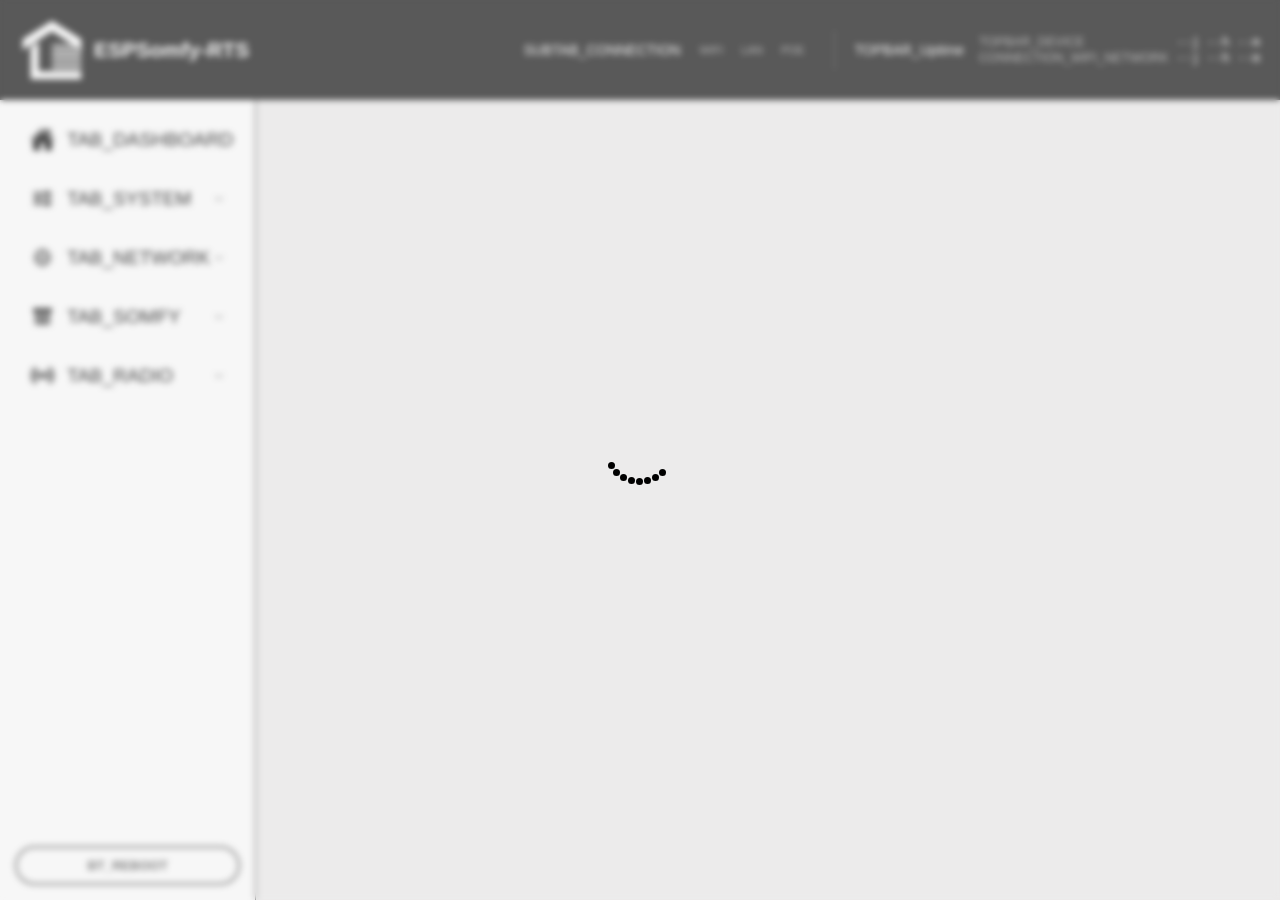
==== commit 43379e52: "UI improvements, PSRAM auto-detection, and bug fixes" ====
--- a/data/index.html
+++ b/data/index.html
@@ -8,29 +8,35 @@
     <meta name="apple-mobile-web-app-title" content="ESPSomfy RTS App">
     <meta name="apple-mobile-web-app-status-bar-style" content="black">
     <script>
-    (function(){
-      const s=localStorage, t=s.getItem('themeMode'), l=s.getItem('selectedLang');
-      let m=t==='1'?'dark':t==='2'?'light':(window.matchMedia('(prefers-color-scheme:dark)').matches?'dark':'light');
-      document.documentElement.setAttribute('data-theme',m);
-      if(l)document.documentElement.lang=l;
+    (function () {
+      const stored = localStorage.getItem('themeMode');
+      let theme;
+      if (stored === '1') { theme = 'dark'; }
+      else if (stored === '2') { theme = 'light'; }
+      else { theme = window.matchMedia('(prefers-color-scheme: dark)').matches ? 'dark' : 'light'; }
+      document.documentElement.setAttribute('data-theme', theme);
+      const storedLang = localStorage.getItem('selectedLang');
+      if (storedLang) {
+          document.documentElement.lang = storedLang;
+      }
     })();
     </script>
-    <link rel="stylesheet" href="base.css?v=2.5.1c">
-    <link rel="stylesheet" href="main.css?v=2.5.1c">
-    <link rel="stylesheet" href="overlays.css?v=2.5.1c">
+    <link rel="stylesheet" href="base.css?v=2.5.1c" type="text/css" />
+    <link rel="stylesheet" href="main.css?v=2.5.1c" type="text/css" />
+    <link rel="stylesheet" href="overlays.css?v=2.5.1c" type="text/css" />
     <link rel="icon" type="image/svg+xml" href="favicon.svg">
 
-    <script src="index.js?v=2.5.1c"></script>
+    <script type="text/javascript" src="index.js?v=2.5.1c"></script>
 </head>
 <body>
     <header class="top-bar">
         <div class="top-bar-left">
-            <svg width="100" height="100"><use href=#icon-logo></use></svg>
+            <svg width="100" height="100"><use xlink:href="#icon-logo"></use></svg>
             <span class="site-title">ESPSomfy-RTS</span>
         </div>
         <div class="top-bar-right">
             <span class="status-item">
-                <span tr="SUBTAB_CONNECTION">Connexion</span>
+                <span data-lang="SUBTAB_CONNECTION">Connexion</span>
                 <div class="status-options">
                     <span class="opt-badge" data-conn="wifi">WIFI</span>
                     <span class="opt-badge" data-conn="lan">LAN</span>
@@ -38,14 +44,14 @@
                 </div>
             </span>
             <div class="uptime-container">
-                <div class="uptime-label" tr="TOPBAR_Uptime">Durée de fonctionnement:</div>
+                <div class="uptime-label" data-lang="TOPBAR_Uptime">Durée de fonctionnement:</div>
                 <div class="uptime-values">
                     <div>
-                        <div tr="TOPBAR_DEVICE">Appareil</div>
+                        <div data-lang="TOPBAR_DEVICE">Appareil</div>
                         <span class="uptime-display">--j --h --m</span>
                     </div>
                     <div>
-                        <div tr="CONNECTION_WIFI_NETWORK">Réseau</div>
+                        <div data-lang="CONNECTION_WIFI_NETWORK">Réseau</div>
                         <span class="net-display">--j --h --m</span>
                     </div>
                 </div>
@@ -56,67 +62,68 @@
         <nav class="sidebar-nav">
             <a class="nav-item" data-grpid="divHomePnl">
                 <svg class="nav-icon"><use href="#icon-tabHome"></use></svg>
-                <span tr="TAB_DASHBOARD">Tableau de bord</span>
+                <span data-lang="TAB_DASHBOARD">Tableau de bord</span>
             </a>
             <div class="nav-group">
                 <a class="nav-item has-submenu" data-grpid="divSystemSettings">
                     <svg class="nav-icon"><use href="#icon-tabSystem"></use></svg>
-                    <span tr="TAB_SYSTEM">Système</span>
+                    <span data-lang="TAB_SYSTEM">Système</span>
                     <svg class="arrow-icon"><use href="#svg-arrowDown"></use></svg>
                 </a>
                 <div class="submenu" style="display:none;">
-                    <a class="sub-nav-item selected" data-grpid="divSystemOptions" tr="SUB_OPTION">Options</a>
-                    <a class="sub-nav-item" data-grpid="divSecurityOptions" tr="SUB_SECURITY">Sécurité</a>
-                    <a class="sub-nav-item" data-grpid="divFirmware" tr="FIRMWARE">Firmware</a>
+                    <a class="sub-nav-item selected" data-grpid="divSystemOptions" data-lang="SUB_OPTION">Options</a>
+                    <a class="sub-nav-item" data-grpid="divSecurityOptions" data-lang="SUB_SECURITY">Sécurité</a>
+                    <a class="sub-nav-item" data-grpid="divFirmware" data-lang="FIRMWARE">Firmware</a>
                 </div>
             </div>
             <div class="nav-group">
                 <a class="nav-item has-submenu" data-grpid="divNetworkSettings">
                     <svg class="nav-icon"><use href="#icon-tabNetwork"></use></svg>
-                    <span tr="TAB_NETWORK">Réseau</span>
+                    <span data-lang="TAB_NETWORK">Réseau</span>
                     <svg class="arrow-icon"><use href="#svg-arrowDown"></use></svg>
                 </a>
                 <div class="submenu" style="display:none;">
-                    <a class="sub-nav-item selected" data-grpid="divNetAdapter" tr="SUBTAB_CONNECTION">Connexion</a>
-                    <a class="sub-nav-item" data-grpid="divDHCP" tr="SUBTAB_DHCP_STATIC">DHCP/IP Fixe</a>
-                    <a class="sub-nav-item" data-grpid="divMQTT" tr="MQTT">MQTT</a>
+                    <a class="sub-nav-item selected" data-grpid="divNetAdapter" data-lang="SUBTAB_CONNECTION">Connexion</a>
+                    <a class="sub-nav-item" data-grpid="divDHCP" data-lang="SUBTAB_DHCP_STATIC">DHCP/IP Fixe</a>
+                    <a class="sub-nav-item" data-grpid="divMQTT" data-lang="MQTT">MQTT</a>
                 </div>
             </div>
             <div class="nav-group">
                 <a class="nav-item has-submenu" data-grpid="divSomfySettings">
                     <svg class="nav-icon"><use href="#icon-tabSomfy"></use></svg>
-                    <span tr="TAB_SOMFY">Somfy</span>
+                    <span data-lang="TAB_SOMFY">Somfy</span>
                     <svg class="arrow-icon"><use href="#svg-arrowDown"></use></svg>
                 </a>
                 <div class="submenu" style="display:none;">
-                    <a class="sub-nav-item selected" data-grpid="divSomfyRooms" tr="SUBTAB_ROOMS">Pièces</a>
-                    <a class="sub-nav-item" data-grpid="divSomfyMotors" tr="SUBTAB_DEVICES">Volets</a>
-                    <a class="sub-nav-item" data-grpid="divSomfyGroups" tr="SUBTAB_GROUPS">Groupes</a>
-                    <a class="sub-nav-item" data-grpid="divRepeater" tr="SUBTAB_REPEATER">Répéteur</a>
-                    <a class="sub-nav-item" data-grpid="divVirtualRemote" tr="SUBTAB_VIRTUAL_REMOTE_S">Télécommande</a>
+                    <a class="sub-nav-item selected" data-grpid="divSomfyRooms" data-lang="SUBTAB_ROOMS">Pièces</a>
+                    <a class="sub-nav-item" data-grpid="divSomfyMotors" data-lang="SUBTAB_SHADES">Volets</a>
+                    <a class="sub-nav-item" data-grpid="divSomfyGroups" data-lang="SUBTAB_GROUPS">Groupes</a>
+                    <a class="sub-nav-item" data-grpid="divRepeater" data-lang="SUBTAB_REPEATER">Répéteur</a>
+                    <a class="sub-nav-item" data-grpid="divVirtualRemote" data-lang="SUBTAB_VIRTUAL_REMOTE_S">Télécommande</a>
                 </div>
             </div>
             <div class="nav-group">
                 <a class="nav-item has-submenu" data-grpid="divRadioSettings">
                     <svg class="nav-icon"><use href="#icon-tabRadio"></use></svg>
-                    <span tr="TAB_RADIO">Radio</span>
-                    <span id="barsideRadioDisable" style="display: none;" tr="TAB_RADIO_DISABLED">désactivé</span>
+                    <span data-lang="TAB_RADIO">Radio</span>
+                    <span id="barsideRadioDisable" style="display: none;" data-lang="TAB_RADIO_DISABLED">désactivé</span>
                     <svg class="arrow-icon"><use href="#svg-arrowDown"></use></svg>
                 </a>
                 <div class="submenu" style="display:none;">
-                    <a class="sub-nav-item selected" data-grpid="divTransceiverSettings" tr="TAB_RADIO">Radio</a>
-                    <a class="sub-nav-item" data-grpid="divFrameLog" tr="SUBTAB_LOGS">Journaux</a>
+                    <a class="sub-nav-item selected" data-grpid="divTransceiverSettings" data-lang="TAB_RADIO">Radio</a>
+                    <a class="sub-nav-item" data-grpid="divFrameLog" data-lang="SUBTAB_LOGS">Journaux</a>
                 </div>
             </div>
         </nav>
+
         <div class="sidebar-footer">
-            <button id="divSidebarUpdate" line class="firmware-message fw-sidebar-button" style="display:none;"></button>
-            <button id="btnReboot" type="button" line onclick="general.rebootDevice();" tr="BT_REBOOT">Redémarrer</button>
+            <button id="divSidebarUpdate" class="firmware-message boutonOutline fw-sidebar-button" style="display:none;"></button>
+            <button id="btnReboot" type="button" class="boutonOutline animScale" onclick="general.rebootDevice();" data-lang="BT_REBOOT">Redémarrer</button>
         </div>
     </aside>
     <div id="divContainer" class="container" data-auth="false">
         <div id="divAuthenticated" style="display:none;">
-            <div id="divFirmwareUpdate" class="firmware-message fw-mobile-banner" style="display:none;"></div>
+            <div id="divFirmwareUpdate" class="firmware-message fw-mobile-banner" style="display:none;">Mise à jour du firmware disponible</div>
             <div class="header">
                 <div class="header-left">
                     <div id="showLogoHeader" class="headerIdentity" >
@@ -128,58 +135,58 @@
                 </div>
                 <div class="header-right">
                     <button id="btnConfig" class="btnGearHome animScale" onclick="ui.toggleConfig();">
-                        <svg class="gearHome"><use href=#icon-tabSettings class="icon-gear"></use></svg>
+                        <svg class="gearHome"><use xlink:href="#icon-tabSettings" class="icon-gear"></use></svg>
                     </button>
                 </div>
             </div>
             <div id="divConfigPnl" style="display:none;">
                 <div class="tab-container">
-                    <span class="selected animScale" data-grpid="divSystemSettings" tr="TAB_SYSTEM" title="">
-                        <svg class="tab-icon"><use href=#icon-tabSystem></use></svg>
+                    <span class="selected animScale" data-grpid="divSystemSettings" data-lang="TAB_SYSTEM" title="">
+                        <svg class="tab-icon"><use xlink:href="#icon-tabSystem"></use></svg>
                     </span>
-                    <span class="animScale" data-grpid="divNetworkSettings" tr="TAB_NETWORK" title="">
-                        <svg class="tab-icon"><use href=#icon-tabNetwork ></use></svg>
+                    <span class="animScale" data-grpid="divNetworkSettings" data-lang="TAB_NETWORK" title="">
+                        <svg class="tab-icon"><use xlink:href="#icon-tabNetwork" ></use></svg>
                     </span>
-                    <span class="animScale" data-grpid="divSomfySettings" tr="TAB_SOMFY" title="">
-                        <svg class="tab-icon"><use href=#icon-tabSomfy></use></svg>
+                    <span class="animScale" data-grpid="divSomfySettings" data-lang="TAB_SOMFY" title="">
+                        <svg class="tab-icon"><use xlink:href="#icon-tabSomfy"></use></svg>
                     </span>
-                    <span class="animScale" data-grpid="divRadioSettings" tr="TAB_RADIO" title="">
-                        <svg class="tab-icon"><use href=#icon-tabRadio></use></svg>
+                    <span class="animScale" data-grpid="divRadioSettings" data-lang="TAB_RADIO" title="">
+                        <svg class="tab-icon"><use xlink:href="#icon-tabRadio"></use></svg>
                     </span>
                 </div>
                 <div id="divSystemSettings">
-                    <div class="subtab-container"><span class="selected" data-grpid="divSystemOptions" tr="SUB_OPTION"></span><span data-grpid="divSecurityOptions" tr="SUB_SECURITY"></span><span data-grpid="divFirmware" tr="FIRMWARE"></span></div>
+                    <div class="subtab-container"><span class="selected" data-grpid="divSystemOptions" data-lang="SUB_OPTION">Options</span><span data-grpid="divSecurityOptions" data-lang="SUB_SECURITY">Sécurité</span><span data-grpid="divFirmware" ata-txt="SUB_SECURITY" data-lang="FIRMWARE">Firmware</span></div>
                     <div id="divSystemOptions" class="subtab-content">
-                        <div class="unibloc">
-                            <div>
-                                <label class="label" for="fldHostname" tr="GENERAL_HOSTNAME"></label>
-                                <input id="fldHostname" class="inputAndSelect" name="hostname" type="text" data-bind="general.hostname" length=32 tr="GENERAL_PH_HOSTNAME" placeholder="Enter un Nom d'hôte">
-                            </div>
-                            <hr>
-                            <div>
-                                <label class="label" for="selTimeZone" tr="GENERAL_TIMEZONE"></label>
+                        <div class="field-group unibloc">
+                            <div class="field-group">
+                                <label class="label" for="fldHostname" data-lang="GENERAL_HOSTNAME">Nom d'hôte</label>
+                                <input id="fldHostname" class="inputAndSelect" name="hostname" type="text" data-bind="general.hostname" length=32 data-lang="GENERAL_PH_HOSTNAME" placeholder="Enter un Nom d'hôte">
+                            </div>
+                            <hr>
+                            <div class="field-group">
+                                <label class="label" for="selTimeZone" data-lang="GENERAL_TIMEZONE">Fuseau horaire</label>
                                 <select id="selTimeZone" class="inputAndSelect" name="timeZone" data-bind="general.posixZone"></select>
                             </div>
                             <hr>
-                            <div>
-                                <label class="label" for="langSelect" tr="GENERAL_LANGUAGE"></label>
+                            <div class="field-group">
+                                <label class="label" for="langSelect" data-lang="GENERAL_LANGUAGE">Langue</label>
                                 <select id="langSelect" class="inputAndSelect" onchange="general.onLanguageChanged(this.value)">
-                                    <option value="en" tr="GENERAL_OPT_EN"></option>
-                                    <option value="fr" tr="GENERAL_OPT_FR"></option>
-                                    <option value="de" tr="GENERAL_OPT_DE"></option>
+                                    <option value="en" data-lang="GENERAL_OPT_EN">English</option>
+                                    <option value="fr" data-lang="GENERAL_OPT_FR">Français</option>
+                                    <option value="de" data-lang="GENERAL_OPT_DE">Deutsch</option>
                                 </select>
                             </div>
                             <hr>
-                            <div>
-                                <label class="label" for="fldNtptimeserver" tr="GENERAL_NTP_SERVER"></label>
-                                <input id="fldNtptimesever" class="inputAndSelect" name="ntptimeserver" type="text" length=32 data-bind="general.ntpServer" tr="GENERAL_PH_NTP_SERVER" placeholder="Entrer votre Serveur NTP">
-                            </div>
-                        </div>
-                        <div class="unibloc">
+                            <div class="field-group">
+                                <label class="label" for="fldNtptimeserver" data-lang="GENERAL_NTP_SERVER">Serveur NTP</label>
+                                <input id="fldNtptimesever" class="inputAndSelect" name="ntptimeserver" type="text" length=32 data-bind="general.ntpServer" data-lang="GENERAL_PH_NTP_SERVER" placeholder="Entrer votre Serveur NTP">
+                            </div>
+                        </div>
+                        <div class="field-group unibloc">
                             <label class="uniRow">
                                 <div class="uniText">
-                                    <div class="uniLabel" tr="GENERAL_UPNP"></div>
-                                    <div class="uniStatus" tr="GENERAL_UPNP_DESC"></div>
+                                    <div class="uniLabel" data-lang="GENERAL_UPNP">Diffusion uPnP (SSDP)</div>
+                                    <div class="uniStatus" data-lang="GENERAL_UPNP_DESC">Diffuse les annonces de service sur le réseau pour permettre la détection automatique de l'appareil par vos autres équipements</div>
                                 </div>
                                 <div class="uniRight">
                                     <span class="switch">
@@ -191,8 +198,8 @@
                             <hr>
                             <label class="uniRow" for="cbCheckForUpdate">
                                 <div class="uniText">
-                                    <div class="uniLabel" tr="GENERAL_UPDATES"></div>
-                                    <div class="uniStatus" tr="GENERAL_UPDATES_DESC"></div>
+                                    <div class="uniLabel" data-lang="GENERAL_UPDATES">Mises à jour</div>
+                                    <div class="uniStatus" data-lang="GENERAL_UPDATES_DESC">La vérification sera automatique</div>
                                 </div>
                                 <div class="uniRight">
                                     <span class="switch">
@@ -202,20 +209,20 @@
                                 </div>
                             </label>
                         </div>
-                        <div class="unibloc">
-                            <div>
-                                <label class="label" tr="GENERAL_DISPLAY_MODE"></label>
+                        <div class="field-group unibloc">
+                            <div class="field-group">
+                                <label class="label" data-lang="GENERAL_DISPLAY_MODE">Mode d'affichage</label>
                                 <select id="selThemeMode" class="inputAndSelect" data-bind="general.type" onchange="general.onModeThemeChanged();" data-datatype="int">
-                                    <option value="0" selected tr="GENERAL_OPT_THEME_AUTO"></option>
-                                    <option value="1" tr="GENERAL_OPT_THEME_DARK"></option>
-                                    <option value="2" tr="GENERAL_OPT_THEME_LIGHT"></option>
+                                    <option value="0" selected data-lang="GENERAL_OPT_THEME_AUTO">Dépend du navigateur</option>
+                                    <option value="1" data-lang="GENERAL_OPT_THEME_DARK">Mode sombre</option>
+                                    <option value="2" data-lang="GENERAL_OPT_THEME_LIGHT">Mode clair</option>
                                 </select>
                             </div>
                             <hr>
                             <div class="uniRow">
                                 <div class="uniText">
-                                    <div class="uniLabel" tr="GENERAL_COLOR"></div>
-                                    <div class="uniStatus" tr="GENERAL_COLOR_DESC"></div>
+                                    <div class="uniLabel" data-lang="GENERAL_COLOR">Couleur</div>
+                                    <div class="uniStatus" data-lang="GENERAL_COLOR_DESC">Changer la couleur d'accentuation</div>
                                 </div>
                                 <label class="uniRight">
                                     <input id="fldAccentColor" class="chooseAccentColor" name="accentColor" type="color" data-bind="general.accentColor"/>
@@ -223,26 +230,30 @@
                             </div>
                         </div>
                         <div class="button-container-row">
-                            <button id="btnSaveGeneral" type="button" tr="BT_SAVE" onclick="general.setGeneral();" ></button>
-                            <button id="btnReboot" type="button" line onclick="general.rebootDevice();" tr="BT_REBOOT"></button>
+                            <button id="btnSaveGeneral" type="button" class="bouton animScale" data-lang="BT_SAVE" onclick="general.setGeneral();" >
+                                Sauvegarder
+                            </button>
+                            <button id="btnReboot" type="button" class="boutonOutline animScale" onclick="general.rebootDevice();" data-lang="BT_REBOOT">
+                                Redémarrer
+                            </button>
                         </div>
                     </div>
                     <div id="divSecurityOptions" class="subtab-content" style="display:none;">
-                        <div class="unibloc">
-                            <div>
-                                <label class="label" for="fldPinEntry" tr="SECURITY_TYPE"></label>
+                        <div class="field-group unibloc">
+                            <div class="field-group">
+                                <label class="label" for="fldPinEntry" data-lang="SECURITY_TYPE">Type de Sécurité</label>
                                 <select class="inputAndSelect" data-bind="security.type" onchange="general.onSecurityTypeChanged();" data-datatype="int">
-                                    <option value="0" selected tr="NONE"></option>
-                                    <option value="1" tr="SECURITY_PIN_CODE"></option>
-                                    <option value="2" tr="SECURITY_PASSWORD"></option>
+                                    <option value="0" selected data-lang="NONE">Aucun</option>
+                                    <option value="1" data-lang="SECURITY_PIN_CODE">Code Pin</option>
+                                    <option value="2" data-lang="SECURITY_PASSWORD">Mot de passe</option>
                                 </select>
                             </div>
-                            <div id="divPermissions" style="display:none;">
+                            <div id="divPermissions" class="field-group" style="display:none;">
                                 <hr>
                                 <label class="uniRow">
                                     <div class="uniText">
-                                        <div class="uniLabel" tr="SECURITY_SECURE_CONFIG_ONLY"></div>
-                                        <div class="uniStatus" tr="SECURITY_SECURE_CONFIG_DESC"></div>
+                                        <div class="uniLabel" data-lang="SECURITY_SECURE_CONFIG_ONLY">Configuration sécurisée uniquement</div>
+                                        <div class="uniStatus" data-lang="SECURITY_SECURE_CONFIG_DESC">Limite les modifications de paramètres aux connexions sécurisées uniquement afin d'empêcher les changements non autorisés</div>
                                     </div>
                                     <div class="uniRight">
                                         <span class="switch">
@@ -254,34 +265,39 @@
                            </div>
                         </div>
                         <div id="divPinSecurity" style="display:none;">
-                            <div class="blocPin-digit">
+                            <div class="field-group blocPin-digit">
                                 <div id="fldPinEntry" onkeydown="ui.pinKeyPressed(event);">
                                     <input class="pin-digit" type="password" inputmode="numeric" pattern="[0-9]*" maxlength="1" data-bind="security.pin.d0" onfocus="ui.pinDigitFocus(event);">
                                     <input class="pin-digit" type="password" inputmode="numeric" pattern="[0-9]*" maxlength="1" data-bind="security.pin.d1" onfocus="ui.pinDigitFocus(event);">
                                     <input class="pin-digit" type="password" inputmode="numeric" pattern="[0-9]*" maxlength="1" data-bind="security.pin.d2" onfocus="ui.pinDigitFocus(event);">
                                     <input class="pin-digit" type="password" inputmode="numeric" pattern="[0-9]*" maxlength="1" data-bind="security.pin.d3" onfocus="ui.pinDigitFocus(event);">
                                 </div>
-                                <label for="fldPinEntry" tr="SECURITY_ENTER_PIN" ></label>
+
+                                <label for="fldPinEntry" data-lang="SECURITY_ENTER_PIN" >Saisir Code Pin</label>
                             </div>
                         </div>
                         <div id="divPasswordSecurity" style="display:none;">
-                            <div class="unibloc">
-                                <div>
-                                    <label class="label" for="fldUsername" tr="SECURITY_USERNAME"></label>
-                                    <input id="fldUsername" class="inputAndSelect" name="username" type="text" data-bind="security.username" length=32 tr="SECURITY_USERNAME_PLH" tr="SECURITY_USERNAME_PLH" placeholder="Entrer un nom d'utilisateur">
+                            <div class="field-group unibloc">
+                                <div class="field-group">
+                                    <label class="label" for="fldUsername" data-lang="SECURITY_USERNAME">Nom d'utilisateur'</label>
+                                    <input id="fldUsername" class="inputAndSelect" name="username" type="text" data-bind="security.username" length=32 data-lang="SECURITY_USERNAME_PLH" data-lang="SECURITY_USERNAME_PLH" placeholder="Entrer un nom d'utilisateur">
                                 </div>
                                 <hr>
-                                <div>
-                                    <label class="label" for="fldPassword" tr="SECURITY_PASSWORD"></label>
-                                    <input id="fldPassword" class="inputAndSelect" name="password" type="password" data-bind="security.password" length=32 tr="SECURITY_PASSWORD_PLH" tr="SECURITY_PASSWORD_PLH" placeholder="Entrer un mot de passe">
+                                <div class="field-group">
+                                    <label class="label" for="fldPassword" data-lang="SECURITY_PASSWORD">Mot de passe</label>
+                                    <input id="fldPassword" class="inputAndSelect" name="password" type="password" data-bind="security.password" length=32 data-lang="SECURITY_PASSWORD_PLH" data-lang="SECURITY_PASSWORD_PLH" placeholder="Entrer un mot de passe">
+
+
                                     <div class="password-eye" onclick="security.toggleFieldPassword('fldPassword', this)">
                                         <svg class="pwd-icon pwd-iconeye"><use href="#icon-eyeOff"></use></svg>
                                     </div>
                                 </div>
                                 <hr>
-                                <div>
-                                    <label class="label" for="fldRenterPassword" tr="SECURITY_CONFIRM_PASSWORD"></label>
-                                    <input id="fldRenterPassword" class="inputAndSelect" name="password" type="password" data-bind="security.repeatpassword" length=32 tr="SECURITY_CONFIRM_PASSWORD_PLH" placeholder="Vous devez Confirmer le Mot de Passe">
+                                <div class="field-group">
+                                    <label class="label" for="fldRenterPassword" data-lang="SECURITY_CONFIRM_PASSWORD">Confirmer le mot de passe</label>
+                                    <input id="fldRenterPassword" class="inputAndSelect" name="password" type="password" data-bind="security.repeatpassword" length=32 data-lang="SECURITY_CONFIRM_PASSWORD_PLH" placeholder="Vous devez Confirmer le Mot de Passe">
+
+
                                     <div class="password-eye" onclick="security.toggleFieldPassword('fldRenterPassword', this)">
                                         <svg class="pwd-icon pwd-iconeye"><use href="#icon-eyeOff"></use></svg>
                                     </div>
@@ -289,42 +305,44 @@
                             </div>
                         </div>
                         <div class="button-container-col">
-                            <button id="btnLogin" type="button"  value="Submit" onclick="general.saveSecurity();" tr="BT_SAVE"></button>
+                            <button id="btnLogin" type="button" class="bouton animScale" value="Submit" onclick="general.saveSecurity();" data-lang="BT_SAVE_SECURITY">
+                                Sauvegarder Securité
+                            </button>
                         </div>
                     </div>
                     <div id="divFirmware" class="subtab-content" style="display:none;">
-                        <div class="unibloc">
+                        <div class="field-group unibloc">
                             <div class="uniRow">
-                                <div class="uniText"><div class="uniLabel" tr="FW_CHIP"></div></div>
+                                <div class="uniText"><div class="uniLabel" data-lang="FIRMWARE_CHIP"></div></div>
                                 <span class="uniValue">ESP32<span id="spanHwVersion"></span></span>
                             </div>
                             <div class="uniRow">
-                                <div class="uniText"><div class="uniLabel" tr="FW_CPU"></div></div>
+                                <div class="uniText"><div class="uniLabel" data-lang="FIRMWARE_CPU"></div></div>
                                 <span id="info-cpu">---</span>
                             </div>
                             <hr>
                             <div class="uniRow">
                                 <div class="uniText">
-                                    <div class="uniLabel" tr="FW_RAM"></div>
+                                    <div class="uniLabel" data-lang="FIRMWARE_RAM"></div>
                                     <div class="uniStatus">
-                                        <span id="spanFreeMemory" class="status-detail">--</span><span tr="FW_AVAILABLE"></span>
+                                        <span id="spanFreeMemory" class="status-detail">--</span><span data-lang="FIRMWARE_AVAILABLE"></span>
                                     </div>
                                 </div>
                                 <label class="uniColumn">
                                     <div class="mem-row">
-                                        <span class="minMax550" tr="FW_MIN"></span><span class="minMaxFull" tr="FW_MIN_FULL"></span>
-                                        <span class="status-detail" id="spanMinMemory">--</span><span class="status-detail" tr="FW_UNIT_KO"></span>
+                                        <span class="minMax550" data-lang="FIRMWARE_MIN"></span><span class="minMaxFull" data-lang="FIRMWARE_MIN_FULL"></span>
+                                        <span class="status-detail" id="spanMinMemory">--</span><span class="status-detail" data-lang="FIRMWARE_UNIT_KO"></span>
                                     </div>
                                     <div class="mem-row" title="Plus gros bloc contigu disponible">
-                                        <span class="minMax550" tr="FW_MAX"></span><span class="minMaxFull" tr="FW_MAX_FULL"></span>
-                                        <span class="status-detail" id="spanMaxMemory">--</span><span class="status-detail" tr="FW_UNIT_KO"></span>
+                                        <span class="minMax550" data-lang="FIRMWARE_MAX"></span><span class="minMaxFull" data-lang="FIRMWARE_MAX_FULL"></span>
+                                        <span class="status-detail" id="spanMaxMemory">--</span><span class="status-detail" data-lang="FIRMWARE_UNIT_KO"></span>
                                     </div>
                                 </label>
                             </div>
                             <hr>
                             <div class="uniRow">
                                 <div class="uniText">
-                                    <div class="uniLabel" tr="FW_STORAGE"></div>
+                                    <div class="uniLabel" data-lang="FIRMWARE_STORAGE"></div>
                                     <div class="uniStatus">
                                         <span id="info-flash">--</span>
                                     </div>
@@ -341,139 +359,116 @@
                             <hr class="show780">
                             <div class="uniRow show780">
                                 <div class="uniText">
-                                    <div class="uniLabel" tr="TOPBAR_Uptime"></div>
+                                    <div class="uniLabel" data-lang="TOPBAR_Uptime"></div>
                                 </div>
                                 <label class="uniColumn">
                                     <div class="mem-row">
-                                        <span tr="TOPBAR_DEVICE"></span>
+                                        <span data-lang="TOPBAR_DEVICE"></span>
                                         <span class="uptime-display status-detail">--j --h --m</span>
                                     </div>
                                     <div class="mem-row">
-                                        <span tr="CONNECTION_WIFI_NETWORK"></span>
+                                        <span data-lang="CONNECTION_WIFI_NETWORK"></span>
                                         <span class="net-display status-detail">--j --h --m</span>
                                     </div>
                                 </label>
                             </div>
                         </div>
                         <div id="divSystemStatus" class="success">
-                            <svg><use id="useStatusIcon" href=#icon-info></use></svg>
+                            <svg><use id="useStatusIcon" xlink:href="#icon-info"></use></svg>
                             <div>
-                                <b id="statusTitle" tr="FW_UPDATE_UPTODATE"></b>
-                                <span id="statusDesc" tr="FW_UPDATE_ACTION_DESC"></span>
+                                <b id="statusTitle" data-lang="FIRMWARE_UPDATE_UPTODATE"></b>
+                                <span id="statusDesc" data-lang="FIRMWARE_UPDATE_ACTION_DESC"></span>
                             </div>
                         </div>
                         <div class="firmwarblocupdate">
-                            <button id="btnUpdateGithub" onclick="firmware.updateGithub();" class="buttonUpdate" type="button">
+                            <button id="btnUpdateGithub" onclick="firmware.updateGithub();" class="button-update" type="button">
                                 <svg><use xlink:href="#svg-github"></use></svg>
                                 <div class="devButtonUpdate">
-                                    <div tr="FW_UPDATE_GIT"></div>
-                                    <div class="uniStatus" tr="FW_UPDATE_GIT_DESC"></div>
-                                </div>
-                                <svg class="btnArrowRight"><use href=#svg-arrowRight></use></svg>
+                                    <div data-lang="FIRMWARE_UPDATE_GITHUB"></div>
+                                    <div class="uniStatus" data-lang="FIRMWARE_UPDATE_GITHUB_DESC"></div>
+                                </div>
+                                <svg class="btnArrowRight"><use xlink:href="#svg-arrowRight"></use></svg>
                             </button>
                             <hr>
-                            <button id="btnUpdateFirmware" onclick="firmware.updateFirmware();" class="buttonUpdate" type="button">
-                                <svg><use href=#svg-update></use></svg>
+                            <button id="btnUpdateFirmware" onclick="firmware.updateFirmware();" class="button-update" type="button">
+                                <svg><use xlink:href="#svg-update"></use></svg>
                                 <div class="devButtonUpdate">
-                                    <div tr="FW_UPDATE_FIRM"></div>
-                                    <div class="uniStatus" tr="FW_UPDATE_FIRM_DESC"></div>
+                                    <div data-lang="FIRMWARE_UPDATE_FIRMWARE"></div>
+                                    <div class="uniStatus" data-lang="FIRMWARE_UPDATE_FIRMWARE_DESC"></div>
                                 </div>
                                 <span class="version-badge" id="spanFwVersion">v-.--</span>
                             </button>
                             <hr>
-                            <button id="btnUpdateApplication" type="button" onclick="firmware.updateApplication();" class="buttonUpdate">
-                                <svg><use href=#svg-update></use></svg>
+                            <button id="btnUpdateApplication" type="button" onclick="firmware.updateApplication();" class="button-update">
+                                <svg><use xlink:href="#svg-update"></use></svg>
                                 <div class="devButtonUpdate">
-                                    <div tr="FW_UPDATE_APP"></div>
-                                    <div class="uniStatus" tr="FW_UPDATE_APP_DESC"></div>
+                                    <div data-lang="FIRMWARE_UPDATE_APP"></div>
+                                    <div class="uniStatus" data-lang="FIRMWARE_UPDATE_APP_DESC"></div>
                                 </div>
                                 <span class="version-badge" id="spanAppVersion">v-.--</span>
                             </button>
                             <hr>
-                            <button id="btnReloadApplication" type="button" onclick="general.reload();" class="buttonUpdate">
-                                <svg><use href=#svg-clear></use></svg>
-                                <span class="buttonUpdateCache" tr="FW_REFRESH_CACHE"></span>
+                            <button id="btnReloadApplication" type="button" onclick="general.reload();" class="button-update">
+                                <svg><use xlink:href="#svg-clear"></use></svg>
+                                <span class="buttonUpdateCache" data-lang="FIRMWARE_REFRESH_CACHE"></span>
                             </button>
                         </div>
-                        <div class="unibloc credits-list">
+                        <div class="field-group unibloc credits-list">
+                            <label class="uniRow" onclick="window.open('https://github.com/xkain/ESPSomfy-RTS', '_blank')">
+                                <div class="uniText">
+                                    <div class="uniLabel" data-lang="FIRMWARE_CREDITS_MAINTAINER"></div>
+                                    <div class="uniStatus" data-lang="FIRMWARE_CREDITS_MAINTAINER_DESC"></div>
+                                </div>
+                                <span>xkain</span>
+                            </label>
+                            <hr>
                             <label class="uniRow" onclick="window.open('https://github.com/xkain/ESPSomfy-RTS/wiki', '_blank')">
                                 <div class="uniText">
-                                    <div class="uniLabel" tr="FW_CREDITS_DOC"></div>
-                                    <div class="uniStatus" tr="FW_CREDITS_DOC_DESC"></div>
-                                </div>
-                                <svg class="btnArrowRight"><use href=#svg-arrowRight></use></svg>
+                                    <div class="uniLabel" data-lang="FIRMWARE_CREDITS_DOCUMENTATION"></div>
+                                    <div class="uniStatus" data-lang="FIRMWARE_CREDITS_DOCUMENTATION_DESC"></div>
+                                </div>
+                                <svg class="btnArrowRight"><use xlink:href="#svg-arrowRight"></use></svg>
                             </label>
                             <hr>
-                            <label class="uniRow" onclick="window.open('https://github.com/xkain/ESPSomfy-RTS/issues/new?template=BUG-REPORT.yaml', '_blank')">
-                                <div class="uniText">
-                                    <div class="uniLabel" tr="FW_CREDITS_BUG"></div>
-                                    <div class="uniStatus" tr="FW_CREDITS_BUG_DESC"></div>
-                                </div>
-                                <svg class="btnArrowRight"><use href=#svg-arrowRight></use></svg>
-                            </label>
-                            <hr>
-                            <label class="uniRow" onclick="window.open('https://github.com/xkain/ESPSomfy-RTS/issues/new?template=FEATURE-REQUEST.yaml', '_blank')">
-                                <div class="uniText">
-                                    <div class="uniLabel" tr="FW_CREDITS_FEAT"></div>
-                                    <div class="uniStatus" tr="FW_CREDITS_FEAT_DESC"></div>
-                                </div>
-                                <svg class="btnArrowRight"><use href=#svg-arrowRight></use></svg>
-                            </label>
-                        </div>
-                        <div class="button-container-row">
-                            <div class="backupbRestore">
-                                <button id="btnBackup" onclick="firmware.backup();" class="buttonUpdate" type="button">
-                                    <div class="devButtonUpdate">
-                                        <div tr="FW_BACKUP"></div>
-                                        <div class="uniStatus" tr="FW_BACKUP_DESC"></div>
-                                    </div>
-                                </button>
-                            </div>
-                            <div class="backupbRestore">
-                                <button id="btnRestore" type="button" onclick="firmware.restore();" class="buttonUpdate">
-                                    <div class="devButtonUpdate">
-                                        <div tr="FW_RESTORE"></div>
-                                        <div class="uniStatus" tr="FW_RESTORE_DESC"></div>
-                                    </div>
-                                </button>
-                            </div>
-                        </div>
-                        <div class="unibloc">
-                            <label class="uniRow" onclick="window.open('https://github.com/xkain/ESPSomfy-RTS', '_blank')">
-                                <div class="uniText">
-                                    <div class="uniLabel" tr="FW_CREDITS_MAIN"></div>
-                                    <div class="uniStatus" tr="FW_CREDITS_MAIN_DESC"></div>
-                                </div>
-                                <span>xkain</span>
-                            </label>
-                            <hr>
+
                             <label class="uniRow special-credit" onclick="window.open('https://github.com/rstrouse/ESPSomfy-RTS', '_blank')">
                                 <div class="uniText">
-                                    <div class="uniLabel" tr="FW_CREDITS_SPC"></div>
-                                    <div class="uniStatus" tr="FW_CREDITS_SPC_DESC"></div>
+                                    <div class="uniLabel" data-lang="FIRMWARE_CREDITS_SPECIAL"></div>
+                                    <div class="uniStatus" data-lang="FIRMWARE_CREDITS_SPECIAL_DESC"></div>
                                 </div>
                                 <span>rstrouse</span>
                             </label>
                         </div>
+                        <div class="button-container-row">
+                            <button id="btnBackup" class="bouton animScale" type="button" onclick="firmware.backup();" data-lang="BT_SAVE">
+                                Sauvegarder
+                            </button>
+                            <button id="btnRestore" class="boutonOutline animScale" type="button" onclick="firmware.restore();" data-lang="BT_RESTORE">
+                                Restorer
+                            </button>
+                        </div>
                     </div>
                 </div>
                 <div id="divNetworkSettings" style="display:none;">
-                    <div class="subtab-container"><span class="selected" data-grpid="divNetAdapter" tr="SUBTAB_CONNECTION"></span><span data-grpid="divDHCP" tr="SUBTAB_DHCP_STATIC" ></span><span data-grpid="divMQTT" tr="MQTT" ></span></div>
+                    <div class="subtab-container"><span class="selected" data-grpid="divNetAdapter" data-lang="SUBTAB_CONNECTION">Connexion</span><span data-grpid="divDHCP" data-lang="SUBTAB_DHCP_STATIC" >DHCP/IP Fixe</span><span data-grpid="divMQTT" data-lang="MQTT" >MQTT</span></div>
                     <div id="divNetAdapter" class="subtab-content">
-                        <div id="divWiFiStrength" class="unibloc">
+                        <div id="divWiFiStrength" class="field-group unibloc">
                             <div class="uniRow">
                                 <div class="uniText">
-                                    <div class="uniLabel"><span tr="CONNECTION_WIFI_NETWORK"></span><span id="spanNetworkSSID" class="wifi-value">-------------</span></div>
-                                    <div class="uniLabel"><span tr="CONNECTION_WIFI_CHANNEL"></span><span id="spanNetworkChannel" class="wifi-value">--</span></div>
-                                </div>
+                                    <div class="uniLabel"><span data-lang="CONNECTION_WIFI_NETWORK">Réseau :</span><span id="spanNetworkSSID" class="wifi-value">-------------</span></div>
+                                    <div class="uniLabel"><span data-lang="CONNECTION_WIFI_CHANNEL">Canal :</span><span id="spanNetworkChannel" class="wifi-value">--</span></div>
+                                </div>
+
+
+
                                 <div class="wifi-right">
-                                    <span id="spanNetworkStrength" class="wifi-value">---</span><span tr="DBM"> dBm</span>
+                                    <span id="spanNetworkStrength" class="wifi-value">---</span><span data-lang="DBM"> dBm</span>
                                     <div id="divNetworkStrength">
                                         <svg width="24" height="24">
-                                            <use id="wifi_0" href=#icon-wifi-0 fill="#ccc" />
-                                            <use id="wifi_1" href=#icon-wifi-1 fill="#ccc" />
-                                            <use id="wifi_2" href=#icon-wifi-2 fill="#ccc" />
-                                            <use id="wifi_3" href=#icon-wifi-3 fill="#ccc" />
+                                            <use id="wifi_0" xlink:href="#icon-wifi-0" fill="#ccc" />
+                                            <use id="wifi_1" xlink:href="#icon-wifi-1" fill="#ccc" />
+                                            <use id="wifi_2" xlink:href="#icon-wifi-2" fill="#ccc" />
+                                            <use id="wifi_3" xlink:href="#icon-wifi-3" fill="#ccc" />
                                         </svg>
                                     </div>
                                 </div>
@@ -481,57 +476,37 @@
                             <hr>
                             <div class="uniRow">
                                 <div class="uniText">
-                                    <div class="uniLabel" tr="CONNECTION_MAC_ADRESSE"></div>
+                                    <div class="uniLabel" data-lang="CONNECTION_MAC_ADRESSE"></div>
                                 </div>
                                 <span class="spanMacAddress">--:--:--:--:--:--</span>
                             </div>
                         </div>
-                        <div id="divEthernetStatus" class="unibloc" style="display:none;">
+
+
+                        <div id="divEthernetStatus" class="field-group unibloc" style="display:none;">
                             <div class="uniRow">
                                 <div class="uniText">
-                                    <div class="uniLabel"><span tr="CONNECTION_ETH_STATUS"></span></span><span id="spanEthernetStatus" class="wifi-value">-------------</span></div>
-                                    <div class="uniLabel"><span tr="CONNECTION_ETH_SPEED"></span></span><span id="spanEthernetSpeed" class="wifi-value">--</span></div>
+                                    <div class="uniLabel"><span data-lang="CONNECTION_ETH_STATUS">Status:</span></span><span id="spanEthernetStatus" class="wifi-value">-------------</span></div>
+                                    <div class="uniLabel"><span data-lang="CONNECTION_ETH_SPEED">Speed:</span></span><span id="spanEthernetSpeed" class="wifi-value">--</span></div>
+
+
                                 </div>
                             </div>
                             <hr>
                             <div class="uniRow">
                                 <div class="uniText">
-                                    <div class="uniLabel" tr="CONNECTION_MAC_ADRESSE"></div>
+                                    <div class="uniLabel" data-lang="CONNECTION_MAC_ADRESSE"></div>
                                 </div>
                                 <span class="spanMacAddress">--:--:--:--:--:--</span>
                             </div>
                         </div>
-                        <div class="button-container-row">
-                            <div class="unibloc chooseWifiEth">
-                                <label for="radConnWifi" class="unibutton">
-                                    <div class="devButtonUpdate uniText">
-                                        <div tr="CONNECTION_WIFI"></div>
-                                        <div class="uniStatus" tr="CONNECTION_WIFI_DESC"></div>
-                                    </div>
-                                    <div class="uniRight">
-                                        <input type="radio" id="radConnWifi" name="connTypeGroup" onclick="wifi.setConnectionType(false)">
-                                    </div>
-                                </label>
-                            </div>
-                            <div class="unibloc chooseWifiEth">
-                                <label for="radConnEthernet" class="unibutton">
-                                    <div class="devButtonUpdate uniText">
-                                        <div tr="CONNECTION_ETHERNET"></div>
-                                        <div class="uniStatus" tr="CONNECTION_ETHERNET_DESC"></div>
-                                    </div>
-                                    <div class="uniRight">
-                                        <input type="radio" id="radConnEthernet" name="connTypeGroup" onclick="wifi.setConnectionType(true)">
-                                    </div>
-                                </label>
-                            </div>
-                            <input id="cbHardwired" name="hardwired" type="checkbox" data-bind="ethernet.hardwired" style="display:none;">
-                        </div>
-                        <div class="unibloc">
+
+                        <div class="field-group unibloc">
                             <div id="divHiddenSSID">
                                 <label class="uniRow">
                                     <div class="uniText">
-                                        <div class="uniLabel" tr="CONNECTION_HIDDEN_SSID"></div>
-                                        <div class="uniStatus" tr="CONNECTION_HIDDEN_SSID_DESC"></div>
+                                        <div class="uniLabel" data-lang="CONNECTION_HIDDEN_SSID">Réseau Wi-Fi caché</div>
+                                        <div class="uniStatus" data-lang="CONNECTION_HIDDEN_SSID_DESC">Permet de se connecter à un réseau qui ne diffuse pas son nom</div>
                                     </div>
                                     <div class="uniRight">
                                         <span class="switch">
@@ -545,8 +520,8 @@
                             <div id="divRoaming">
                                 <label class="uniRow">
                                     <div class="uniText">
-                                        <div class="uniLabel" tr="CONNECTION_ROAMING"></div>
-                                        <div class="uniStatus" tr="CONNECTION_ROAMING_DESC"></div>
+                                        <div class="uniLabel" data-lang="CONNECTION_ROAMING">Activer Itinérance</div>
+                                        <div class="uniStatus" data-lang="CONNECTION_ROAMING_DESC">Cible toujours la borne Wi-Fi la plus proche</div>
                                     </div>
                                     <div class="uniRight">
                                         <span class="switch">
@@ -555,12 +530,28 @@
                                         </span>
                                     </div>
                                 </label>
+                                <hr>
+                            </div>
+                            <div id="divHardwired">
+                                <label class="uniRow">
+                                    <div class="uniText">
+                                        <div class="uniLabel" data-lang="CONNECTION_ETHERNET">Connexion Ethernet</div>
+                                        <div class="uniStatus" data-lang="CONNECTION_ETHERNET_DESC">Utilise le câble Ethernet à la place du Wi-Fi</div>
+                                    </div>
+                                    <div class="uniRight">
+                                        <span class="switch">
+                                            <input id="cbHardwired" name="hardwired" type="checkbox" data-bind="ethernet.hardwired" onclick="wifi.useEthernetClicked();">
+                                            <div></div>
+                                        </span>
+                                    </div>
+                                </label>
+                                <hr id="hrIdName">
                             </div>
                             <div id="divFallbackWireless">
                                 <label class="uniRow">
                                     <div class="uniText">
-                                        <div class="uniLabel" tr="CONNECTION_WIFI_FALLBACK"></div>
-                                        <div class="uniStatus" tr="CONNECTION_WIFI_FALLBACK_DESC"></div>
+                                        <div class="uniLabel" data-lang="CONNECTION_WIFI_FALLBACK">Secours Wi-Fi</div>
+                                        <div class="uniStatus" data-lang="CONNECTION_WIFI_FALLBACK_DESC">Bascule sur le Wi-Fi en cas de panne Ethernet</div>
                                     </div>
                                     <div class="uniRight">
                                         <span class="switch">
@@ -571,27 +562,28 @@
                                 </label>
                                 <hr>
                             </div>
-                            <div id="divTypeCardMode">
-                                <div>
-                                    <label class="label" for="selETHBoardType" tr="CONNECTION_ETH_BOARD_TYPE"></label>
+                            <div id="divTypeCardMode" class="field-group">
+                                <div class="field-group">
+                                    <label class="label" for="selETHBoardType" data-lang="CONNECTION_ETH_BOARD_TYPE">Type de carte</label>
                                     <select id="selETHBoardType" class="inputAndSelect" name="ethBoardType" placeholder="Type de carte" data-datatype="int" data-bind="ethernet.boardType" onchange="wifi.onETHBoardTypeChanged(this);"></select>
                                 </div>
                             </div>
                         </div>
                         <div id="divWiFiMode">
                             <form method="post" action="/scan">
-                                <div id="divAps" class="unibloc" data-lastloaded="0"></div>
-                                <div class="button-container-col"><button id="btnScanAPs" line type="button" onclick="wifi.loadAPs();" tr="BT_SCAN_WIFI" ></button></div>
-                                <div class="unibloc">
-                                    <div>
-                                        <label class="label" for="fldSsid" tr="CONNECTION_WIFI_SSID"></label>
-                                        <input id="fldSsid" class="inputAndSelect" name="ssid" type="text" data-bind="wifi.ssid" length=32 tr="CONNECTION_WIFI_ENTER_SSID" placeholder="Entrer votre SSID">
+                                <div id="divAps" class="field-group unibloc" data-lastloaded="0"></div>
+                                <div class="button-container-col"><button id="btnScanAPs" class="boutonOutline animScale" type="button" onclick="wifi.loadAPs();" data-lang="BT_SCAN_WIFI" >Chercher réseau WI-FI</button></div>
+
+                                <div class="field-group unibloc">
+                                    <div class="field-group">
+                                        <label class="label" for="fldSsid" data-lang="CONNECTION_WIFI_SSID">SSID du réseau</label>
+                                        <input id="fldSsid" class="inputAndSelect" name="ssid" type="text" data-bind="wifi.ssid" length=32 data-lang="CONNECTION_WIFI_ENTER_SSID" placeholder="Entrer votre SSID">
                                     </div>
                                     <hr>
-                                    <div>
-                                        <label class="label" for="fldPassphrase" tr="SECURITY_PASSWORD"></label>
+                                    <div class="field-group">
+                                        <label class="label" for="fldPassphrase" data-lang="SECURITY_PASSWORD">Mot de passe</label>
                                         <div class="LoginPassword-input password-container">
-                                            <input id="fldPassphrase" class="inputAndSelect" name="passphrase" type="password" data-bind="wifi.passphrase" length=32 tr="SECURITY_PASSWORD_PLH" placeholder="Entrer votre Mot de passe">
+                                            <input id="fldPassphrase" class="inputAndSelect" name="passphrase" type="password" data-bind="wifi.passphrase" length=32 DATA-lang="SECURITY_PASSWORD_PLH" placeholder="Entrer votre Mot de passe">
                                             <div class="password-eye" onclick="security.toggleFieldPassword('fldPassphrase', this)">
                                                 <svg class="pwd-icon pwd-iconeye"><use id="wifiEyeIcon" href="#icon-eyeOff"></use></svg>
                                             </div>
@@ -601,69 +593,71 @@
                             </form>
                         </div>
                         <div class="information">
-                            <svg><use id="useStatusIcon" href=#icon-info></use></svg>
+                            <svg><use id="useStatusIcon" xlink:href="#icon-info"></use></svg>
                             <div class="msgHotspot">
-                                <b tr="MSG_INFO"></b>
+                                <b data-lang="MSG_INFO"></b>
                                 <span>
-                                    <span tr="CONNECTION_AFTER_HOTSPOT_1"></span><span class="instructionsTxt-badge">http://192.168.4.1 </span><span tr="CONNECTION_AFTER_HOTSPOT_2"></span>
+                                    <span data-lang="CONNECTION_AFTER_HOTSPOT_1"></span><span class="instructionsTxt-badge">http://192.168.4.1 </span><span data-lang="CONNECTION_AFTER_HOTSPOT_2"></span>
                                 </span>
                                 <span>
-                                    <span tr="CONNECTION_ACCESS_METHODS_1" ></span><span class="instructionsTxt-badge">http://espsomfyrts.local </span><span tr="CONNECTION_ACCESS_METHODS_2"></span><span class="instructionsTxt-badge">http://192.168.1.XX</span>
+                                    <span data-lang="CONNECTION_ACCESS_METHODS_1" ></span><span class="instructionsTxt-badge">http://espsomfyrts.local </span><span data-lang="CONNECTION_ACCESS_METHODS_2"></span><span class="instructionsTxt-badge">http://192.168.1.XX</span>
                                 </span>
                             </div>
                         </div>
                         <div id="divEthernetMode" style="display:none;">
                             <div id="divETHSettings">
-                                <div class="unibloc">
-                                    <div>
-                                        <label class="label" for="selETHPhyType" tr="CONNECTION_ETH_PHY_TYPE"></label>
+                                <div class="field-group unibloc">
+                                    <div class="field-group">
+                                        <label class="label" for="selETHPhyType" data-lang="CONNECTION_ETH_PHY_TYPE">Type de puce PHY</label>
                                         <select id="selETHPhyType" class="inputAndSelect" name="ethphytype" placeholder="PHY Type" data-datatype="int" data-bind="ethernet.phyType"></select>
                                     </div>
                                     <hr>
-                                    <div>
-                                        <label class="label" for="selETHAddress" tr="ETH_SETTINGS_PHY_ADDRESS"></label>
+                                    <div class="field-group">
+                                        <label class="label" for="selETHAddress" data-lang="ETH_SETTINGS_PHY_ADDRESS">Adresse</label>
                                         <select id="selETHAddress" class="inputAndSelect" name="address"  placeholder="Adresse" data-datatype="int" data-bind="ethernet.phyAddress"></select>
                                     </div>
                                     <hr>
-                                    <div>
-                                        <label class="label" for="selETHClkMode" tr="CONNECTION_ETH_CLK_MODE"> </label>
+                                    <div class="field-group">
+                                        <label class="label" for="selETHClkMode" data-lang="CONNECTION_ETH_CLK_MODE">Mode Clock </label>
                                         <select id="selETHClkMode" class="inputAndSelect" name="clkmode"  placeholder="Mode Clock" data-datatype="int" data-bind="ethernet.CLKMode"></select>
                                     </div>
                                     <hr>
-                                    <div>
-                                        <label class="label" for="selETHPWRPin" tr="CONNECTION_ETH_PWR_PIN"></label>
+                                    <div class="field-group">
+                                        <label class="label" for="selETHPWRPin" data-lang="CONNECTION_ETH_PWR_PIN">Pin Alimentation</label>
                                         <select id="selETHPWRPin" class="inputAndSelect" name="pwr"  placeholder="Pin Alimentation" data-datatype="int" data-bind="ethernet.PWRPin"></select>
                                     </div>
                                     <hr>
-                                    <div>
-                                        <label class="label" for="selETHPMDCPin" tr="CONNECTION_ETH_MDC_PIN"></label>
+                                    <div class="field-group">
+                                        <label class="label" for="selETHPMDCPin" data-lang="CONNECTION_ETH_MDC_PIN">Pin MDC</label>
                                         <select id="selETHMDCPin" class="inputAndSelect" name="mdc"  placeholder="Pin MDC" data-datatype="int" data-bind="ethernet.MDCPin"></select>
                                     </div>
                                     <hr>
-                                    <div>
-                                        <label class="label" for="selETHMDIOPin" tr="CONNECTION_ETH_MDIO_PIN"></label>
+                                    <div class="field-group">
+                                        <label class="label" for="selETHMDIOPin" data-lang="CONNECTION_ETH_MDIO_PIN">Pin MDIO</label>
                                         <select id="selETHMDIOPin" class="inputAndSelect" name="mdio"  placeholder="Pin MDIO" data-datatype="int" data-bind="ethernet.MDIOPin"></select>
                                     </div>
                                 </div>
                             </div>
                         </div>
                         <div class="button-container-col">
-                            <button id="btnSaveNetwork" type="button"  onclick="wifi.saveNetwork();" tr="BT_SAVE"></button>
+                            <button id="btnSaveNetwork" type="button" class="bouton animScale" onclick="wifi.saveNetwork();" data-lang="BT_SAVE">
+                                Sauvegarder
+                            </button>
                         </div>
                     </div>
                     <div id="divDHCP" class="subtab-content" style="display:none;">
-                        <div class="unibloc">
+                        <div class="field-group unibloc">
                             <div class="uniRow">
                                 <div class="uniText">
-                                    <div class="uniLabel" tr="ADRESSIP_CURRENT_IP"></div>
+                                    <div class="uniLabel" data-lang="ADRESSIP_CURRENT_IP">Adresse IP</div>
                                 </div>
                                 <span id="spanCurrentIP"></span>
                             </div>
                             <hr>
                             <label class="uniRow">
                                 <div class="uniText">
-                                    <div class="uniLabel" tr="ADRESSIP_DHCP"></div>
-                                    <div class="uniStatus" tr="ADRESSIP_DHCP_DESC"></div>
+                                    <div class="uniLabel" data-lang="ADRESSIP_DHCP">DHCP</div>
+                                    <div class="uniStatus" data-lang="ADRESSIP_DHCP_DESC">Obtenir automatiquement une adresse IP (DHCP)</div>
                                 </div>
                                 <div class="uniRight">
                                     <span class="switch">
@@ -674,51 +668,55 @@
                             </label>
                         </div>
                         <div id="divStaticIP" style="display:none;margin-top: 15px;">
-                            <div class="unibloc">
-                                <div>
-                                    <label class="label" for="fldIPAddress" tr="ADRESSIP_STATIC_IP"></label>
-                                    <input id="fldIPAddress" class="inputAndSelect" name="staticIP" type="text" data-bind="ip.ip" length=32 tr="ADRESSIP_STATIC_IP_PLH" placeholder="0.0.0.0">
+                            <div class="field-group unibloc">
+                                <div class="field-group">
+                                    <label class="label" for="fldIPAddress" data-lang="ADRESSIP_STATIC_IP">Adresse IP statique</label>
+                                    <input id="fldIPAddress" class="inputAndSelect" name="staticIP" type="text" data-bind="ip.ip" length=32 data-lang="ADRESSIP_STATIC_IP_PLH" placeholder="0.0.0.0">
                                 </div>
                                 <hr>
-                                <div>
-                                    <label class="label" for="fldSubnetMask" tr="ADRESSIP_SUBNET_MASK" ></label>
-                                    <input id="fldSubnetMask" class="inputAndSelect" name="subnet" type="text" data-bind="ip.subnet" length=32 tr="ADRESSIP_SUBNET_MASK_PLH" placeholder="0.0.0.0">
+                                <div class="field-group">
+                                    <label class="label" for="fldSubnetMask" data-lang="ADRESSIP_SUBNET_MASK" >Masque sous-réseau</label>
+                                    <input id="fldSubnetMask" class="inputAndSelect" name="subnet" type="text" data-bind="ip.subnet" length=32 data-lang="ADRESSIP_SUBNET_MASK_PLH" placeholder="0.0.0.0">
                                 </div>
                                 <hr>
-                                <div>
-                                    <label class="label" for="fldGateway" tr="ADRESSIP_GATEWAY" ></label>
-                                    <input id="fldGateway" class="inputAndSelect" name="gateway" type="text" data-bind="ip.gateway" length=32  tr="ADRESSIP_GATEWAY_PLH" placeholder="0.0.0.0">
+                                <div class="field-group">
+                                    <label class="label" for="fldGateway" data-lang="ADRESSIP_GATEWAY" >Passerelle</label>
+                                    <input id="fldGateway" class="inputAndSelect" name="gateway" type="text" data-bind="ip.gateway" length=32  data-lang="ADRESSIP_GATEWAY_PLH" placeholder="0.0.0.0">
                                 </div>
                                 <hr>
-                                <div>
-                                    <label class="label" for="fldDNS1" tr="ADRESSIP_DNS1"></label>
-                                    <input id="fldDNS1" class="inputAndSelect" name="dns1" type="text" data-bind="ip.dns1" length=32 tr="ADRESSIP_DNS1_PLH" placeholder="0.0.0.0">
+                                <div class="field-group">
+                                    <label class="label" for="fldDNS1" data-lang="ADRESSIP_DNS1">Nom Serveur DNS 1</label>
+                                    <input id="fldDNS1" class="inputAndSelect" name="dns1" type="text" data-bind="ip.dns1" length=32 data-lang="ADRESSIP_DNS1_PLH" placeholder="0.0.0.0">
                                 </div>
                                 <hr>
-                                <div>
-                                    <label class="label" for="fldDNS2" tr="ADRESSIP_DNS2"></label>
-                                    <input id="fldDNS2" class="inputAndSelect" name="dns2" type="text" data-bind="ip.dns2" length=32 tr="ADRESSIP_DNS2_PLH" placeholder="0.0.0.0">
+                                <div class="field-group">
+                                    <label class="label" for="fldDNS2" data-lang="ADRESSIP_DNS2">Nom Serveur DNS 2</label>
+                                    <input id="fldDNS2" class="inputAndSelect" name="dns2" type="text" data-bind="ip.dns2" length=32 data-lang="ADRESSIP_DNS2_PLH" placeholder="0.0.0.0">
                                 </div>
                             </div>
                         </div>
                          <div id="divSystemStatus" class="information">
-                            <svg><use id="useStatusIcon" href=#icon-info></use></svg>
+                            <svg><use id="useStatusIcon" xlink:href="#icon-info"></use></svg>
                             <div style="text-align:left; flex:1;">
-                                <b id="statusTitle" tr="MSG_INFO"></b>
-                                <span id="statusDesc" tr="ADRESSIP_IP_REBOOT_INFO"></span>
+                                <b id="statusTitle" data-lang="MSG_INFO">Information</b>
+                                <span id="statusDesc" data-lang="ADRESSIP_IP_REBOOT_INFO"></span>
                             </div>
                         </div>
                         <div class="button-container-row">
-                            <button id="btnSaveIPSettings"  type="button"  onclick="wifi.saveIPSettings();" tr="BT_SAVE"></button>
-                            <button id="btnRebootWifi" line type="button"  onclick="general.rebootDevice();" tr="BT_REBOOT"></button>
+                            <button id="btnSaveIPSettings" class="bouton animScale" type="button"  onclick="wifi.saveIPSettings();" data-lang="BT_SAVE_IP">
+                                Sauvegarder paramètres IP
+                            </button>
+                            <button id="btnRebootWifi" class="boutonOutline animScale" type="button"  onclick="general.rebootDevice();" data-lang="BT_REBOOT">
+                                Redémarrer
+                            </button>
                         </div>
                     </div>
                     <div id="divMQTT" class="subtab-content" style="display:none;">
-                        <div class="unibloc">
+                        <div class="field-group unibloc">
                             <label class="uniRow">
                                 <div class="uniText">
-                                    <div class="uniLabel" tr="MQTT_ENABLE"></div>
-                                    <div class="uniStatus" tr="MQTT_ENABLE_DESC"></div>
+                                    <div class="uniLabel" data-lang="MQTT_ENABLE">Activer le client MQTT</div>
+                                    <div class="uniStatus" data-lang="MQTT_ENABLE_DESC">Active la communication avec votre serveur (broker) MQTT</div>
                                 </div>
                                 <div class="MqttEnabled-switch">
                                     <span class="switch">
@@ -730,8 +728,8 @@
                             <hr>
                             <label class="uniRow">
                                 <div class="uniText">
-                                    <div class="uniLabel" tr="MQTT_PUB_DISCOVERY"></div>
-                                    <div class="uniStatus" tr="MQTT_PUB_DISCOVERY_DESC"></div>
+                                    <div class="uniLabel" data-lang="MQTT_PUB_DISCOVERY">Publier découverte</div>
+                                    <div class="uniStatus" data-lang="MQTT_PUB_DISCOVERY_DESC">Envoie les paramètres pour une configuration automatique dans votre système</div>
                                 </div>
                                 <div class="uniRight">
                                     <span class="switch">
@@ -743,187 +741,203 @@
                         </div>
                         <div class="input-mqtt">
                             <select class="mqttSelect" name="mqtt-protocol" data-bind="mqtt.protocol">
-                                <option tr="MQTT"></option>
-                                <option tr="MQTT_OPT_MQTTS"></option>
+                                <option data-lang="MQTT">MQTT</option>
+                                <option data-lang="MQTT_OPT_MQTTS">MQTTS</option>
                             </select>
                             <span>://</span>
                             <input class="mqttSelect" name="mqtt-host" type="text" length=64 placeholder="Host" data-bind="mqtt.hostname">
                             <span>:</span>
                             <input class="mqttSelect" name="mqtt-port" type="text" length=5 placeholder="Port" data-bind="mqtt.port" data-datatype="int">
                         </div>
-                        <div class="unibloc">
-                            <div>
-                                <label class="label" for="fldMqttUsername" tr="SECURITY_USERNAME"></label>
-                                <input id="fldMqttUsername" class="inputAndSelect" name="mqtt-username" type="text" data-bind="mqtt.username" length=32 tr="MQTT_USERNAME_PLH" placeholder="Identifiant de votre compte MQTT">
-                            </div>
-                            <hr>
-                            <div>
-                                <label class="label" for="fldMqttPassword" tr="SECURITY_PASSWORD"></label>
+                        <div class="field-group unibloc">
+                            <div class="field-group">
+                                <label class="label" for="fldMqttUsername" data-lang="SECURITY_USERNAME">Nom d'Utilisateur</label>
+                                <input id="fldMqttUsername" class="inputAndSelect" name="mqtt-username" type="text" data-bind="mqtt.username" length=32 data-lang="MQTT_USERNAME_PLH" placeholder="Identifiant de votre compte MQTT">
+                            </div>
+                            <hr>
+                            <div class="field-group">
+                                <label class="label" for="fldMqttPassword" data-lang="SECURITY_PASSWORD">Mot de passe</label>
                                 <div class="LoginPassword-input password-container">
-                                    <input id="fldMqttPassword" class="inputAndSelect" name="mqtt-password" type="password" data-bind="mqtt.password" length=64 tr="SECURITY_PASSWORD_PLH" placeholder="Entrer votre Mot de passe">
+                                    <input id="fldMqttPassword" class="inputAndSelect" name="mqtt-password" type="password" data-bind="mqtt.password" length=64 DATA-lang="SECURITY_PASSWORD_PLH" placeholder="Entrer votre Mot de passe">
                                     <div class="password-eye" onclick="security.toggleFieldPassword('fldMqttPassword', this)">
                                         <svg class="pwd-icon pwd-iconeye"><use id="wifiEyeIcon" href="#icon-eyeOff"></use></svg>
                                     </div>
                                 </div>
                             </div>
                             <hr>
-                            <div>
-                                <label class="label" for="fldMqttTopic" tr="MQTT_ROOT_TOPIC"></label>
-                                <input id="fldMqttTopic" class="inputAndSelect" name="mqtt-topic" type="text" length=64 data-bind="mqtt.rootTopic" tr="MQTT_ROOT_TOPIC_PLH" placeholder="Préfixe utilisé pour tous les messages de ce module">
+                            <div class="field-group">
+                                <label class="label" for="fldMqttTopic" data-lang="MQTT_ROOT_TOPIC">Root Topic</label>
+                                <input id="fldMqttTopic" class="inputAndSelect" name="mqtt-topic" type="text" length=64 data-bind="mqtt.rootTopic" data-lang="MQTT_ROOT_TOPIC_PLH" placeholder="Préfixe utilisé pour tous les messages de ce module">
                             </div>
                             <hr id="hrIdDiscoveryTopic">
-                            <div id="divDiscoveryTopic" style="display:none;">
-                                <label class="label" for="fldDiscoTopic" tr="MQTT_DISCOVERY_TOPIC"></label>
-                                <input id="fldDiscoTopic" class="inputAndSelect" name="disco-topic" type="text" length=64 data-bind="mqtt.discoTopic" tr="MQTT_DISCOVERY_TOPIC_PLH"  placeholder="Chemin utilisé pour la détection automatique par votre système, exemple: homeassistant">
+                            <div class="field-group" id="divDiscoveryTopic" style="display:none;">
+                                <label class="label" for="fldDiscoTopic" data-lang="MQTT_DISCOVERY_TOPIC">Discovery Topic</label>
+                                <input id="fldDiscoTopic" class="inputAndSelect" name="disco-topic" type="text" length=64 data-bind="mqtt.discoTopic" data-lang="MQTT_DISCOVERY_TOPIC_PLH"  placeholder="Chemin utilisé pour la détection automatique par votre système, exemple: homeassistant">
                             </div>
                         </div>
                         <div class="button-container-col">
-                            <button id="btnConnectMQTT"  type="button" onclick="mqtt.connectMQTT();" tr="BT_SAVE"></button>
+                            <button id="btnConnectMQTT" class="bouton animScale" type="button" onclick="mqtt.connectMQTT();" data-lang="BT_SAVE_MQTT">Enregistrer paramètres MQTT</button>
                         </div>
                     </div>
                 </div>
                 <div id="divSomfySettings" style="display:none;">
-                    <div class="subtab-container"><span class="selected" data-grpid="divSomfyRooms" tr="SUBTAB_ROOMS"></span><span class="" data-grpid="divSomfyMotors" tr="SUBTAB_DEVICES"></span><span data-grpid="divSomfyGroups" tr="SUBTAB_GROUPS"> </span><span data-grpid="divRepeater" tr="SUBTAB_REPEATER"></span><span class="subtab-NameHide-virtualRemote tabname-virtual-remote" data-grpid="divVirtualRemote" tr="SUBTAB_VIRTUAL_REMOTE_L"></span><span class="subtab-NameShow-virtualRemote tabname-virtual-remote" data-grpid="divVirtualRemote" tr="SUBTAB_VIRTUAL_REMOTE_S"></span></div>
+                    <div class="subtab-container"><span class="selected" data-grpid="divSomfyRooms" data-lang="SUBTAB_ROOMS">Pièces</span><span class="" data-grpid="divSomfyMotors" data-lang="SUBTAB_SHADES">Volets</span><span data-grpid="divSomfyGroups" data-lang="SUBTAB_GROUPS"> Groupes</span><span data-grpid="divRepeater" data-lang="SUBTAB_REPEATER">Répéteur</span><span class="subtab-NameHide-virtualRemote tabname-virtual-remote" data-grpid="divVirtualRemote" data-lang="SUBTAB_VIRTUAL_REMOTE_L">Télécommande Virtuelle</span><span class="subtab-NameShow-virtualRemote tabname-virtual-remote" data-grpid="divVirtualRemote" data-lang="SUBTAB_VIRTUAL_REMOTE_S">Télécommande</span></div>
+
+
                     <div id="divSomfyRooms" class="subtab-content">
                         <div id="divRoomListContainer">
 
                             <div id="divRoomEmptyState" class="empty-state" style="display:none;">
                                 <svg class="empty-icon"><use href="#svg-emptyRoom"></use></svg>
-                                <p tr="EMPTY_ROOM_TITLE"></p>
-                                <p class="empty-subtext" tr="EMPTY_ROOM_DESC"></p>
+                                <p data-lang="EMPTY_ROOM_TITLE">Aucune pièce personnalisée n'a été créée.</p>
+                                <p class="empty-subtext" data-lang="EMPTY_ROOM_DESC">Créez des pièces pour organiser vos volets par zone (Salon, Chambres, etc.).</p>
                             </div>
 
                             <div id="divRoomListContent">
-                                <div class="dragtxt" tr="DRAG_SORT"></div>
+                                <div class="dragtxt" data-lang="DRAG_SORT">Glissez chaque élément pour définir l’ordre d’affichage dans la liste.</div>
                                 <div id="divRoomList" class="edit-roomlist"></div>
                             </div>
 
                             <div class="button-container-col">
-                                <button id="btnAddRoom"  type="button" onclick="somfy.openEditRoom();" tr="BT_ADD_ROOM"></button>
-                            </div>
-                        </div>
+                                <button id="btnAddRoom" class="bouton animScale" type="button" onclick="somfy.openEditRoom();" data-lang="BT_ADD_ROOM">
+                                    Ajouter pièce
+                                </button>
+                            </div>
+                        </div>
+
+
                         <div id="somfyRoom" style="display:none;">
                             <div class="somfyMaxId"><span id="spanRoomId">*</span>/<span id="spanMaxRooms">14</span></div>
-                            <div class="unibloc">
-                                <label class="label" for="fldRoomName" tr="NAME"></label>
-                                <input id="fldRoomName" class="inputAndSelect" name="roomName" data-bind="name" type="text" length=20  tr="ROOM_NAME_PHL" placeholder="Entrer un nom de pièce">
+                            <div class="field-group unibloc">
+                                <label class="label" for="fldRoomName" data-lang="NAME">Nom</label>
+                                <input id="fldRoomName" class="inputAndSelect" name="roomName" data-bind="name" type="text" length=20  data-lang="ROOM_NAME_PHL" placeholder="Entrer un nom de pièce">
                             </div>
                             <div class="button-container-row">
-                                <button id="btnSaveRoom"  type="button" onclick="somfy.saveRoom();" tr="BT_SAVE"></button>
-                                <button id="btnRoomGoBack" line type="button" onclick="somfy.showEditRoom(false);" tr="BT_CLOSE"></button>
+                                <button id="btnSaveRoom" class="bouton animScale" type="button" onclick="somfy.saveRoom();" data-lang="BT_SAVE_ROOM">
+                                    Sauvegarder Pièce
+                                </button>
+                                <button id="btnRoomGoBack" class="boutonOutline animScale" type="button" onclick="somfy.showEditRoom(false);" data-lang="BT_CLOSE">
+                                    Fermer
+                                </button>
                             </div>
                         </div>
                     </div>
                    <div id="divSomfyMotors" class="subtab-content" style="display:none;">
                         <div id="divShadeListContainer">
+
                             <div id="divShadeEmptyState" class="empty-state" style="display:none;">
                                 <svg class="empty-icon"><use href="#svg-shutter"></use></svg>
-                                <p tr="EMPTY_DEVICE_TITLE"></p>
-                                <p class="empty-subtext" tr="EMPTY_DEVICE_DESC"></p>
-                            </div>
+                                <p data-lang="EMPTY_SHADE_TITLE">Aucun volet n'a été configuré.</p>
+                                <p class="empty-subtext" data-lang="EMPTY_SHADE_DESC">Ajoutez votre premier volet pour commencer à les piloter.</p>
+                            </div>
+
                             <div id="divShadeListContent">
-                                <div class="dragtxt" tr="DRAG_SORT"></div>
+                                <div class="dragtxt" data-lang="DRAG_SORT">Glissez chaque élément pour définir l’ordre d’affichage dans la liste.</div>
                                 <div id="divShadeList" class="edit-motorlist"></div>
                             </div>
+
                             <div class="button-container-col">
-                                <button id="btnAddShade"  type="button" onclick="somfy.openEditShade();" tr="BT_ADD_DEVICE"></button>
+                                <button id="btnAddShade" class="bouton animScale" type="button" onclick="somfy.openEditShade();" data-lang="BT_ADD_SHADE">
+                                    Ajouter volet
+                                </button>
                             </div>
                         </div>
                         <div id="somfyShade" style="display:none;" data-bitlength="56">
                             <div class="somfyMaxId"><span id="spanShadeId">*</span>/<span id="spanMaxShades">5</span></div>
-                            <div>
-                                <div class="unibloc">
-                                    <div>
-                                        <label class="label" for="fldShadeName" tr="NAME"></label>
-                                        <input id="fldShadeName" class="inputAndSelect" name="shadeName" data-bind="name" type="text" length=20 tr="SECURITY_ENTER_NAME" placeholder="Entre un nom">
+                            <div class="field-group">
+                                <div class="field-group unibloc">
+                                    <div class="field-group">
+                                        <label class="label" for="fldShadeName" data-lang="NAME">Nom</label>
+                                        <input id="fldShadeName" class="inputAndSelect" name="shadeName" data-bind="name" type="text" length=20 data-lang="SECURITY_ENTER_NAME" placeholder="Entre un nom">
                                     </div>
                                     <hr>
-                                    <div>
-                                        <label class="label" for="selShadeRoom" tr="ROOM"></label>
+                                    <div class="field-group">
+                                        <label class="label" for="selShadeRoom" data-lang="ROOM">Pièce</label>
                                         <select id="selShadeRoom" class="inputAndSelect"  data-bind="roomId" data-datatype="int"></select>
                                     </div>
                                     <hr>
-                                    <div>
-                                        <label class="label" for="selShadeType" tr="SHADE_TYPE">Type</label>
+                                    <div class="field-group">
+                                        <label class="label" for="selShadeType" data-lang="SHADE_TYPE">Type</label>
                                         <select id="selShadeType" class="inputAndSelect" name="shadeType" data-bind="shadeType" data-datatype="int" onchange="somfy.onShadeTypeChanged(this);">
-                                            <option value="4" tr="SHADE_SHUTTER"></option>
-                                            <option value="0" tr="SHADE_ROLLER"></option>
-                                            <option value="1" tr="SHADE_BLIND"></option>
-                                            <option value="2" tr="SHADE_DRAPERY_LEFT"></option>
-                                            <option value="8" tr="SHADE_DRAPERY_CENTER"></option>
-                                            <option value="7" tr="SHADE_DRAPERY_RIGHT"></option>
-                                            <option value="3" tr="SHADE_AWNING"></option>
-                                            <option value="5" tr="SHADE_GARAGE_1BTN"></option>
-                                            <option value="6" tr="SHADE_GARAGE_3BTN"></option>
-                                            <option value="9" tr="SHADE_DRYCONTACT_1BTN"></option>
-                                            <option value="10" tr="SHADE_DRYCONTACT_2BTN"></option>
-                                            <option value="11" tr="SHADE_GATE_LEFT"></option>
-                                            <option value="12" tr="SHADE_GATE_CENTER"></option>
-                                            <option value="13" tr="SHADE_GATE_RIGHT"></option>
-                                            <option value="14" tr="SHADE_GATE_1BTN_LEFT"></option>
-                                            <option value="15" tr="SHADE_GATE_1BTN_CENTER"></option>
-                                            <option value="16" tr="SHADE_GATE_1BTN_RIGHT"></option>
+                                            <option value="0" data-lang="SHADE_ROLLER">Store enrouleur</option>
+                                            <option value="4" data-lang="SHADE_SHUTTER">Volet</option>
+                                            <option value="1" data-lang="SHADE_BLIND">Store</option>
+                                            <option value="2" data-lang="SHADE_DRAPERY_LEFT">Rideau (gauche)</option>
+                                            <option value="8" data-lang="SHADE_DRAPERY_CENTER">Rideau (centre)</option>
+                                            <option value="7" data-lang="SHADE_DRAPERY_RIGHT">Rideau (droit)</option>
+                                            <option value="3" data-lang="SHADE_AWNING">Store banne</option>
+                                            <option value="5" data-lang="SHADE_GARAGE_1BTN">Garage (1-boutons)</option>
+                                            <option value="6" data-lang="SHADE_GARAGE_3BTN">Garage (3-boutons)</option>
+                                            <option value="9" data-lang="SHADE_DRYCONTACT_1BTN">Contact sec</option>
+                                            <option value="10" data-lang="SHADE_DRYCONTACT_2BTN">Contact sec (2 boutons)</option>
+                                            <option value="11" data-lang="SHADE_GATE_LEFT">Portail (gauche)</option>
+                                            <option value="12" data-lang="SHADE_GATE_CENTER">Portail (centre)</option>
+                                            <option value="13" data-lang="SHADE_GATE_RIGHT">Portail (droit)</option>
+                                            <option value="14" data-lang="SHADE_GATE_1BTN_LEFT">Portail (1 bouton gauche)</option>
+                                            <option value="15" data-lang="SHADE_GATE_1BTN_CENTER">Portail (1 bouton centre)</option>
+                                            <option value="16" data-lang="SHADE_GATE_1BTN_RIGHT">Portail (1 bouton droit)</option>
                                         </select>
                                     </div>
                                 </div>
-                                <div class="unibloc">
-                                    <div>
-                                        <label class="label" for="selShadeProto" tr="PROTOCOL"></label>
+                                <div class="field-group unibloc">
+                                    <div class="field-group">
+                                        <label class="label" for="selShadeProto" data-lang="PROTOCOL">Protocole</label>
                                         <select class="inputAndSelect" id="selShadeProto" name="proto" data-bind="proto" data-datatype="int" onchange="somfy.onShadeProtoChanged(this);">
-                                            <option value="0" tr="RTS"></option>
-                                            <option value="1" tr="RTW"></option>
-                                            <option value="2" tr="RTV"></option>
-                                            <option value="8" tr="IO_RELAY"></option>
-                                            <option value="9" tr="IO_REMOTE"></option>
+                                            <option value="0" data-lang="RTS">RTS</option>
+                                            <option value="1" data-lang="RTW">RTW</option>
+                                            <option value="2" data-lang="RTV">RTV</option>
+                                            <option value="8" data-lang="IO_RELAY">IO-Relay</option>
+                                            <option value="9" data-lang="IO_REMOTE">IO-Remote</option>
                                         </select>
                                     </div>
-                                    <div id="divShadeBitLength">
+                                    <div id="divShadeBitLength" class="field-group" >
                                     <hr>
                                         <div>
-                                            <label class="label" for="selShadeBitLength" tr="BIT"></label>
+                                            <label class="label" for="selShadeBitLength" data-lang="BIT">Bit</label>
                                             <select class="inputAndSelect" id="selShadeBitLength" name="bitLength" data-bind="bitLength" data-datatype="int" onchange="somfy.onShadeBitLengthChanged(this);" >
-                                                <option value="56" tr="56BIT"></option>
-                                                <option value="80" tr="80BIT"></option>
+                                                <option value="56" data-lang="56BIT">56-BIT</option>
+                                                <option value="80" data-lang="80BIT">80-BIT</option>
                                             </select>
                                         </div>
                                     </div>
-                                    <div id="divGPIOControl">
-                                        <div id="divGPIOUp">
+                                    <div id="divGPIOControl" class="field-group">
+                                        <div id="divGPIOUp" class="field-group">
                                          <hr>
                                             <div>
-                                                <label class="label" for="selShadeGPIOUp" tr="SHADE_GPIO_UP"></label>
+                                                <label class="label" for="selShadeGPIOUp" data-lang="SHADE_GPIO_UP">Monter</label>
                                                 <select id="selShadeGPIOUp" class="inputAndSelect" data-bind="gpioUp" data-datatype="int"></select>
                                             </div>
                                         </div>
                                         <hr>
-                                        <div id="divGPIODown">
-                                            <label class="label" for="selShadeGPIODown" tr="SHADE_GPIO_DOWN"></label>
+                                        <div id="divGPIODown" class="field-group">
+                                            <label class="label" for="selShadeGPIODown" data-lang="SHADE_GPIO_DOWN">Descendre</label>
                                             <select id="selShadeGPIODown" class="inputAndSelect" data-bind="gpioDown" data-datatype="int"></select>
                                         </div>
                                         <hr id="hrGPIOMy">
-                                        <div id="divGPIOMy">
-                                            <label class="label" for="selShadeGPIOMy" tr="SHADE_GPIO_MY"></label>
+                                        <div id="divGPIOMy" class="field-group">
+                                            <label class="label" for="selShadeGPIOMy" data-lang="SHADE_GPIO_MY">My</label>
                                             <select id="selShadeGPIOMy" class="inputAndSelect" data-bind="gpioMy" data-datatype="int"></select>
                                         </div>
                                     </div>
                                     <hr>
-                                    <div>
-                                        <div>
-                                            <div id="divShadeAddress">
-                                                <label class="label" for="fldShadeAddress" tr="REMOTE_ID"></label>
-                                                <input id="fldShadeAddress" class="inputAndSelect" name="shadeAddress" data-bind="remoteAddress" data-datatype="int" type="number" length=5 tr="ADRESS" placeholder="Address">
+                                    <div class="field-group">
+                                        <div class="field-group">
+                                            <div id="divShadeAddress" class="field-group">
+                                                <label class="label" for="fldShadeAddress" data-lang="REMOTE_ID">ID Télécommande</label>
+                                                <input id="fldShadeAddress" class="inputAndSelect" name="shadeAddress" data-bind="remoteAddress" data-datatype="int" type="number" length=5 data-lang="ADRESS" placeholder="Address">
                                             </div>
                                         </div>
                                     </div>
                                 </div>
                             </div>
-                             <div class="unibloc">
+                            <div class="field-group unibloc somfy-row">
                                 <div id="divSomfyButtons" class="shadectl-buttons uniRow">
                                     <div class="somfy-status-container">
                                         <svg id="icoShade" class="somfy-shade-icon" data-shadeid="0"><use href="#svg-window-shade"></use></svg>
+
                                         <div class="somfy-infoPosTilt">
-                                        <div id="labelPosContainer" style="display:none;">Pos: <span id="valPos">0</span> %</div>
-                                            <div id="labelTiltContainer" style="display:none;"><span tr="SHADE_TILT"></span><span id="valTilt">0</span> %</div>
+                                    <!--        <div id="labelPosContainer" style="display:none;">Pos: <span id="valPos">0</span> %</div>-->
+                                            <div id="labelTiltContainer" style="display:none;"><span data-lang="SHADE_TILT">Tilt:</span><span id="valTilt">0</span> %</div>
 
                                         </div>
                                     </div>
@@ -944,82 +958,61 @@
 
                                 </div>
                             </div>
-                            <div id="blocPairDevice" class="button-container-pair">
-                                <div class="unibloc">
-                                    <button id="btnPairShade" onclick="somfy.pairShade(parseInt(document.getElementById('spanShadeId').innerText, 10));" class="unibutton" type="button">
-                                        <div class="devButtonUpdate">
-                                            <div tr="BT_PAIR"></div>
-                                            <div class="uniStatus" tr="BT_PAIR_DESC"></div>
-                                        </div>
-                                    </button>
-                                    <button id="btnUnpairShade" onclick="somfy.unpairShade(parseInt(document.getElementById('spanShadeId').innerText, 10));" class="unibutton" type="button">
-                                        <div class="devButtonUpdate">
-                                            <div tr="BT_UNPAIR"></div>
-                                            <div class="uniStatus" tr="BT_UNPAIR_DESC"></div>
-                                        </div>
-                                    </button>
-                                </div>
-                                <div class="unibloc">
-                                    <button id="btnLinkRemote" type="button" onclick="somfy.linkRemote(parseInt(document.getElementById('spanShadeId').innerText, 10));" class="unibutton">
-                                        <div class="devButtonUpdate">
-                                            <div tr="BT_LINK_REMOTE"></div>
-                                            <div class="uniStatus" tr="BT_LINK_REMOTE_DESC"></div>
-                                        </div>
-                                    </button>
-                                </div>
-                            </div>
-                            <div id="divLinkedRemoteList" class="LinkedRemoteList"></div>
-                            <div id="divShadeTimings" class="unibloc">
+                            <div id="divShadeTimings" class="field-group unibloc">
                                 <div id="divLiftSettings">
-                                    <div>
-                                        <label class="label" for="fldShadeUpTime" tr="SHADE_UP_TIME"></label>
-                                        <input id="fldShadeUpTime" class="inputAndSelect" name="shadeUpTime" data-bind="upTime" data-datatype="int" type="number" length=5 tr="SHADE_MS_PLH"  placeholder="milliseconds"/>
+                                    <div class="field-group">
+                                        <label class="label" for="fldShadeUpTime" data-lang="SHADE_UP_TIME">Temps montée (ms)</label>
+                                        <input id="fldShadeUpTime" class="inputAndSelect" name="shadeUpTime" data-bind="upTime" data-datatype="int" type="number" length=5 data-lang="SHADE_MS_PLH"  placeholder="milliseconds"/>
                                     </div>
                                     <hr>
-                                    <div>
-                                        <label class="label" for="fldShadeDownTime" tr="SHADE_DOWN_TIME"></label>
-                                        <input id="fldShadeDownTime" class="inputAndSelect" name="shadeDownTime" type="number" data-bind="downTime" data-datatype="int" length=5 tr="SHADE_MS_PLH"  placeholder="milliseconds"/>
+                                    <div class="field-group">
+                                        <label class="label" for="fldShadeDownTime" data-lang="SHADE_DOWN_TIME">Temps descente (ms)</label>
+                                        <input id="fldShadeDownTime" class="inputAndSelect" name="shadeDownTime" type="number" data-bind="downTime" data-datatype="int" length=5 data-lang="SHADE_MS_PLH"  placeholder="milliseconds"/>
                                     </div>
                                 </div>
                                 <div id="divTiltSettings" style="display:none;">
                                 <hr id="hrTiltSettings">
-                                    <div>
-                                        <label class="label" for="selTiltType" tr="SHADE_TILT_TYPE"></label>
+                                    <div class="field-group">
+                                        <label class="label" for="selTiltType" data-lang="SHADE_TILT_TYPE">Type d’inclinaison</label>
                                         <select id="selTiltType" class="inputAndSelect" name="tiltType" data-bind="tiltType" data-datatype="int" onchange="somfy.onShadeTypeChanged(this);">
-                                            <option value="0" tr="NONE"></option>
-                                            <option value="1" tr="SHADE_OPT_TILT_MOTOR"></option>
-                                            <option value="2" tr="SHADE_OPT_INTEGRATED"></option>
-                                            <option value="3" tr="SHADE_OPT_TILT_ONLY"></option>
-                                            <option value="4" data-v="SHADE_OPT_TILT_EURO"></option>
+                                            <option value="0" data-lang="NONE">Aucun</option>
+                                            <option value="1" data-lang="SHADE_OPT_TILT_MOTOR">Moteur inclinaison</option>
+                                            <option value="2" data-lang="SHADE_OPT_INTEGRATED">Intégré</option>
+                                            <option value="3" data-lang="SHADE_OPT_TILT_ONLY">Inclinaison seule</option>
+                                            <option value="4" data-v="SHADE_OPT_TILT_EURO">Inclinaison Euro</option>
                                         </select>
                                     </div>
                                     <hr id="hrDldTiltTime">
-                                    <div>
-                                        <label class="label" for="fldTiltTime" tr="SHADE_TILT_TIME"></label>
-                                        <input id="fldTiltTime" class="inputAndSelect" name="shadeTiltTime" type="number" data-bind="tiltTime" data-datatype="int" length=5 tr="SHADE_MS_PLH"  placeholder="milliseconds" />
-                                    </div>
-                                </div>
+                                    <div class="field-group">
+                                        <label class="label" for="fldTiltTime" data-lang="SHADE_TILT_TIME">Temps inclinaison (ms)</label>
+                                        <input id="fldTiltTime" class="inputAndSelect" name="shadeTiltTime" type="number" data-bind="tiltTime" data-datatype="int" length=5 data-lang="SHADE_MS_PLH"  placeholder="milliseconds" />
+                                    </div>
+                                </div>
+
                                 <div id="divStepSettings">
                                 <hr id="hrDivStepSettings">
-                                    <div class="bloc80slidStep">
+                                    <div class="field-group bloc80slidStep">
                                         <input id="slidStepSize" name="stepSize" type="range" min="1" max="1000" step="1" data-bind="stepSize" data-datatype="int" oninput="somfy.stepSizeChanged(this);" />
+
                                         <label for="slidStepSize">
-                                            <span tr="SHADE_STEP_SIZE_MIN"></span>
+
+                                            <span data-lang="SHADE_STEP_SIZE_MIN">Taille du pas (plus petit)</span>
+
                                             <span>
                                                 <span id="spanStepSize" data-bind="stepSize" data-datatype="int" data-fmttype="number" data-fmtmask="#,##0"></span>
-                                                <span tr="SHADE_STEP_SIZE_MAX"></span>
+                                                <span data-lang="SHADE_STEP_SIZE_MAX">(plus grand)</span>
                                             </span>
 
                                         </label>
                                     </div>
                                 </div>
                             </div>
-                            <div class="unibloc">
+                            <div class="field-group unibloc">
                                 <div id="divLLTrigger">
                                     <label class="uniRow">
                                         <div class="uniText">
-                                            <div class="uniLabel" tr="SHADE_LL_TRIGGER"></div>
-                                            <div class="uniStatus" tr="SHADE_LL_TRIGGER_DESC"></div>
+                                            <div class="uniLabel" data-lang="SHADE_LL_TRIGGER">Déclenchement niveau bas</div>
+                                            <div class="uniStatus" data-lang="SHADE_LL_TRIGGER_DESC">Pour utilisation des protocoles GP_*</div>
                                         </div>
                                         <div class="uniRight">
                                             <span class="switch">
@@ -1033,8 +1026,8 @@
                                 <div id="divSunSensor">
                                     <label class="uniRow">
                                         <div class="uniText">
-                                            <div class="uniLabel" tr="SHADE_SUN_SENSOR"></div>
-                                            <div class="uniStatus" tr="SHADE_SUN_SENSOR_DESC"></div>
+                                            <div class="uniLabel" data-lang="SHADE_SUN_SENSOR">Capteur solaire</div>
+                                            <div class="uniStatus" data-lang="SHADE_SUN_SENSOR_DESC">Active le capteur solaire du moteur</div>
                                         </div>
                                         <div class="uniRight">
                                             <span class="switch">
@@ -1048,8 +1041,8 @@
                                 <div id="divLightSwitch">
                                     <label class="uniRow">
                                         <div class="uniText">
-                                            <div class="uniLabel" tr="SHADE_LIGHT_SENSOR"></div>
-                                            <div class="uniStatus" tr="SHADE_LIGHT_SENSOR_DESC"></div>
+                                            <div class="uniLabel" data-lang="SHADE_LIGHT_SENSOR">Capteur lumière</div>
+                                            <div class="uniStatus" data-lang="SHADE_LIGHT_SENSOR_DESC">Active le capteur lumière du moteur</div>
                                         </div>
                                         <div class="uniRight">
                                             <span class="switch">
@@ -1063,8 +1056,8 @@
                                 <div id="divFlipCommands">
                                     <label class="uniRow">
                                         <div class="uniText">
-                                            <div class="uniLabel" tr="RADIO_COMMAND"></div>
-                                            <div class="uniStatus" tr="FLIP_COMMAND_DESC"></div>
+                                            <div class="uniLabel" data-lang="RADIO_COMMAND">Commandes</div>
+                                            <div class="uniStatus" data-lang="FLIP_COMMAND_DESC">Inverse la direction des commandes</div>
                                         </div>
                                         <div class="uniRight">
                                             <span class="switch">
@@ -1075,11 +1068,13 @@
                                     </label>
                                     <hr>
                                 </div>
+
+
                                 <div id="divFlipPosition">
                                     <label class="uniRow">
                                         <div class="uniText">
-                                            <div class="uniLabel" tr="SHADE_POSITION"></div>
-                                            <div class="uniStatus" tr="SHADE_POSITION_DESC"></div>
+                                            <div class="uniLabel" data-lang="SHADE_POSITION">Position</div>
+                                            <div class="uniStatus" data-lang="SHADE_POSITION_DESC">Inverser la position (en % d’ouverture)</div>
                                         </div>
                                         <div class="uniRight">
                                             <span class="switch">
@@ -1090,11 +1085,13 @@
                                     </label>
                                     <hr>
                                 </div>
+
+
                                 <div id="divSimMy">
                                     <label class="uniRow">
                                         <div class="uniText">
-                                            <div class="uniLabel" tr="SHADE_FAVORITE_POSITION"></div>
-                                            <div class="uniStatus" tr="SHADE_FAVORITE_POSITION_DESC"></div>
+                                            <div class="uniLabel" data-lang="SHADE_FAVORITE_POSITION">Favoris</div>
+                                            <div class="uniStatus" data-lang="SHADE_FAVORITE_POSITION_DESC">Simule la position favorite</div>
                                         </div>
                                         <div class="uniRight">
                                             <span class="switch">
@@ -1105,131 +1102,144 @@
                                     </label>
                                 </div>
                                 <hr>
-                                <div>
-                                    <label class="label" for="selRepeatCommnds" tr="REPEAT_COMMANDS" ></label>
+                                <div classs="field-group">
+                                    <label class="label" for="selRepeatCommnds" data-lang="REPEAT_COMMANDS" >Répéter commandes</label>
                                     <select id="selRepeatCommands" class="inputAndSelect" data-bind="repeats" data-datatype="int">
-                                        <option value="0" tr="OPT_NO_REPEAT">Aucune répétition</option>
-                                        <option value="1" tr="OPT_1TIME"></option>
-                                        <option value="2" tr="OPT_2TIME"></option>
-                                        <option value="3" tr="OPT_3TIME"></option>
-                                        <option value="4" tr="OPT_4TIME"></option>
-                                        <option value="5" tr="OPT_5TIME"></option>
-                                        <option value="6" tr="OPT_6TIME"></option>
-                                        <option value="7" tr="OPT_7TIME"></option>
-                                        <option value="8" tr="OPT_8TIME"></option>
-                                        <option value="9" tr="OPT_9TIME"></option>
-                                        <option value="10" tr="OPT_10TIME"></option>
-                                        <option value="11" tr="OPT_11TIME"></option>
-                                        <option value="12" tr="OPT_12TIME""></option>
-                                        <option value="13" tr="OPT_13TIME"></option>
-                                        <option value="14" tr="OPT_14TIME"></option>
-                                        <option value="15" tr="OPT_15TIME"></option>
-                                        <option value="16" tr="OPT_16TIME"></option>
-                                        <option value="17" tr="OPT_17TIME"></option>
-                                        <option value="18" tr="OPT_18TIME"></option>
-                                        <option value="19" tr="OPT_19TIME"></option>
-                                        <option value="20" tr="OPT_20TIME"></option>
+                                        <option value="0" data-lang="OPT_NO_REPEAT">Aucune répétition</option>
+                                        <option value="1" data-lang="OPT_1TIME">1 fois</option>
+                                        <option value="2" data-lang="OPT_2TIME">2 fois</option>
+                                        <option value="3" data-lang="OPT_3TIME">3 fois</option>
+                                        <option value="4" data-lang="OPT_4TIME">4 fois</option>
+                                        <option value="5" data-lang="OPT_5TIME">5 fois</option>
+                                        <option value="6" data-lang="OPT_6TIME">6 fois</option>
+                                        <option value="7" data-lang="OPT_7TIME">7 fois</option>
+                                        <option value="8" data-lang="OPT_8TIME">8 fois</option>
+                                        <option value="9" data-lang="OPT_9TIME">9 fois</option>
+                                        <option value="10" data-lang="OPT_10TIME">10 fois</option>
+                                        <option value="11" data-lang="OPT_11TIME">11 fois</option>
+                                        <option value="12" data-lang="OPT_12TIME"">12 fois</option>
+                                        <option value="13" data-lang="OPT_13TIME">13 fois</option>
+                                        <option value="14" data-lang="OPT_14TIME">14 fois</option>
+                                        <option value="15" data-lang="OPT_15TIME">15 fois</option>
+                                        <option value="16" data-lang="OPT_16TIME">16 fois</option>
+                                        <option value="17" data-lang="OPT_17TIME">17 fois</option>
+                                        <option value="18" data-lang="OPT_18TIME">18 fois</option>
+                                        <option value="19" data-lang="OPT_19TIME">19 fois</option>
+                                        <option value="20" data-lang="OPT_20TIME">20 fois</option>
                                     </select>
                                 </div>
-                                <hr id="hrSetRollingC">
-                                <div id="btnSetRollingCode">
-                                    <button  onclick="somfy.openSetRollingCode(parseInt(document.getElementById('spanShadeId').innerText, 10));" class="unibutton" type="button">
-                                        <svg><use href=#icon-warning></use></svg>
-                                        <div class="devButtonUpdate">
-                                            <div tr="BT_SET_ROLLING_CODE"></div>
-                                            <div class="uniStatus" tr="SHADE_ROLLING_CODE_DESC"></div>
-                                        </div>
-                                    </button>
+                            </div>
+                            <div>
+                                <div class="field-group">
                                 </div>
                             </div>
                             <div class="button-container-row">
-                                <button id="btnSaveShade"  type="button" onclick="somfy.saveShade();" tr="BT_SAVE"></button>
-                                <button id="btnBtnShadeGoBack" line type="button" onclick="somfy.showEditShade(false);" tr="BT_DONE"></button>
-                            </div>
-                        </div>
-                    </div>
+                                <button id="btnPairShade" class="boutonOutline animScale" type="button" onclick="somfy.pairShade(parseInt(document.getElementById('spanShadeId').innerText, 10));" data-lang="BT_PAIR_SHADE">
+                                    Appairer Volet
+                                </button>
+                                <button id="btnUnpairShade" class="boutonOutline animScale" type="button" onclick="somfy.unpairShade(parseInt(document.getElementById('spanShadeId').innerText, 10));" data-lang="BT_UNPAIR_SHADE">
+                                    Désappairer Volet
+                                </button>
+                                <button id="btnSetRollingCode" class="boutonOutline animScale" type="button" onclick="somfy.openSetRollingCode(parseInt(document.getElementById('spanShadeId').innerText, 10));" data-lang="BT_SET_ROLLING_CODE">
+                                    Définir Code
+                                </button>
+                            </div>
+                            <div class="button-container-col marginB" >
+                                <button id="btnLinkRemote" class="boutonOutline animScale" type="button" onclick="somfy.linkRemote(parseInt(document.getElementById('spanShadeId').innerText, 10));" data-lang="BT_LINK_REMOTE">
+                                    Appairer Télécommande
+                                </button>
+                            </div>
+
+
+
+                            <div id="divLinkedRemoteList" class="LinkedRemoteList"></div>
+                            <div class="button-container-row">
+                                <button id="btnSaveShade" class="bouton animScale" type="button" onclick="somfy.saveShade();" data-lang="BT_SAVE_SHADE">
+                                    Sauvegarder Volet
+                                </button>
+                                <button id="btnBtnShadeGoBack" class="boutonOutline animScale" type="button" onclick="somfy.showEditShade(false);" data-lang="BT_DONE">
+                                    Terminé
+                                </button>
+                            </div>
+                        </div>
+                    </div>
+
+
+
                     <div id="divSomfyGroups" class="subtab-content" style="display:none;">
                         <div id="divGroupListContainer">
+
                             <div id="divGroupEmptyState" class="empty-state" style="display:none;">
                                 <svg class="empty-icon"><use href="#svg-emptyGroup"></use></svg>
-                                <p tr="EMPTY_GROUP_TITLE"></p>
-                                <p class="empty-subtext" tr="EMPTY_GROUP_DESC"></p>
+                                <p data-lang="EMPTY_GROUP_TITLE">Il n'y a pas encore de groupe créé.</p>
+                                <p class="empty-subtext" data-lang="EMPTY_GROUP_DESC">Cliquez sur le bouton ci-dessous pour en ajouter un.</p>
                             </div>
 
                             <div id="divGroupListContent">
-                                <div class="dragtxt" tr="DRAG_SORT"></div>
+                                <div class="dragtxt" data-lang="DRAG_SORT">Faire glisser chaque élément pour définir l’ordre d’apparition dans la liste.</div>
                                 <div id="divGroupList" class="edit-grouplist"></div>
                             </div>
 
                             <div class="button-container-col">
-                                <button id="btnAddGroup"  type="button" onclick="somfy.openEditGroup();" tr="BT_ADD_GROUP"></button>
+                                <button id="btnAddGroup" class="bouton animScale" type="button" onclick="somfy.openEditGroup();" data-lang="BT_ADD_GROUP">
+                                    Ajouter Groupe
+                                </button>
                             </div>
                         </div>
                         <div id="somfyGroup" style="display:none;">
                             <div class="somfyMaxId"><span id="spanGroupId">*</span>/<span id="spanMaxGroups">5</span></div>
-                            <div class="unibloc">
-                                <div>
-                                    <label class="label" for="fldGroupName" tr="NAME"></label>
-                                    <input id="fldGroupName" class="inputAndSelect" name="groupName" data-bind="name" type="text" length=20  tr="SECURITY_ENTER_NAME" placeholder="entrer un Nom">
+                            <div class="field-group unibloc">
+                                <div class="field-group">
+                                    <label class="label" for="fldGroupName" data-lang="NAME">Nom</label>
+                                    <input id="fldGroupName" class="inputAndSelect" name="groupName" data-bind="name" type="text" length=20  data-lang="SECURITY_ENTER_NAME" placeholder="entrer un Nom">
                                 </div>
                                  <hr>
-                                <div>
-                                    <label class="label" for="selGroupRoom" tr="ROOM"></label>
+                                <div class="field-group">
+                                    <label class="label" for="selGroupRoom" data-lang="ROOM">Pièce</label>
                                     <select id="selGroupRoom" class="inputAndSelect" data-bind="roomId" data-datatype="int"></select>
                                 </div>
                             </div>
-                            <div class="unibloc">
-                                <div>
-                                    <label class="label" for="selGroupProto" tr="PROTOCOL"></label>
+                            <div class="field-group unibloc">
+                                <div class="field-group">
+                                    <label class="label" for="selGroupProto" data-lang="PROTOCOL">Protocole</label>
                                     <select id="selGroupProto" class="inputAndSelect" name="proto" data-bind="proto" data-datatype="int">
-                                        <option value="0" tr="RTS"></option>
-                                        <option value="1" tr="RTW"></option>
-                                        <option value="2" tr="RTV"></option>
+                                        <option value="0" data-lang="RTS">RTS</option>
+                                        <option value="1" data-lang="RTW">RTW</option>
+                                        <option value="2" data-lang="RTV">RTV</option>
                                     </select>
                                 </div>
                                 <hr>
-                                <div>
-                                    <label class="label" for="selGroupBitLength" tr="BIT"></label>
+                                <div class="field-group">
+                                    <label class="label" for="selGroupBitLength" data-lang="BIT">Bit</label>
                                     <select id="selGroupBitLength" class="inputAndSelect" name="bitLength" data-bind="bitLength" data-datatype="int">
-                                        <option value="56" tr="56BIT"></option>
-                                        <option value="80" tr="80BIT"></option>
+                                        <option value="56" data-lang="56BIT">56-BIT</option>
+                                        <option value="80" data-lang="80BIT">80-BIT</option>
                                     </select>
                                 </div>
                                 <hr>
-                                <div>
-                                    <label class="label" for="fldShadeAddress" tr="REMOTE_ID"></label>
+                                <div class="field-group">
+                                    <label class="label" for="fldShadeAddress" data-lang="REMOTE_ID">ID Télécommande</label>
                                     <input id="fldShadeAddress" class="inputAndSelect" name="shadeAddress" data-bind="remoteAddress" data-datatype="int" type="number" length=5 placeholder="Adresse">
                                 </div>
                             </div>
-                            <div id="blocPairGroup" class="button-container-pair">
-                                <div class="unibloc">
-                                    <div id="divSomfyGroupButtons" class="uniGroupButton">
-                                        <div class="btn-somfy-svg" data-cmd="up" onclick="somfy.sendGroupCommand(parseInt(document.getElementById('spanGroupId').innerText, 10), 'up');">
-                                            <svg><use href="#icon-up"></use></svg>
-                                        </div>
-                                        <div class="btn-somfy-svg" data-cmd="my" onclick="somfy.sendGroupCommand(parseInt(document.getElementById('spanGroupId').innerText, 10), 'my');">
-                                            <svg><use href="#icon-my"></use></svg>
-                                        </div>
-                                        <div class="btn-somfy-svg" data-cmd="down" onclick="somfy.sendGroupCommand(parseInt(document.getElementById('spanGroupId').innerText, 10), 'down');">
-                                            <svg><use href="#icon-down"></use></svg>
-                                        </div>
-                                    </div>
-                                </div>
-                                <div class="unibloc">
-                                    <button id="btnLinkShade" type="button" onclick="somfy.linkGroupShade(parseInt(document.getElementById('spanGroupId').innerText, 10));" class="unibutton">
-                                        <div class="devButtonUpdate">
-                                            <div tr="BT_LINK_DEVICE"></div>
-                                            <div class="uniStatus" tr="GROUP_LINK_DESC"></div>
-                                        </div>
-                                    </button>
-                                </div>
-                            </div>
-                            <div id="divLinkedShadeList" class="LinkedList"></div>
-                            <div class="unibloc">
+                            <div class="field-group">
+                                <div id="divSomfyGroupButtons">
+                                    <div class="btn-somfy-svg" data-cmd="up" onclick="somfy.sendGroupCommand(parseInt(document.getElementById('spanGroupId').innerText, 10), 'up');">
+                                        <svg><use href="#icon-up"></use></svg>
+                                    </div>
+                                    <div class="btn-somfy-svg" data-cmd="my" onclick="somfy.sendGroupCommand(parseInt(document.getElementById('spanGroupId').innerText, 10), 'my');">
+                                        <svg><use href="#icon-my"></use></svg>
+                                    </div>
+                                    <div class="btn-somfy-svg" data-cmd="down" onclick="somfy.sendGroupCommand(parseInt(document.getElementById('spanGroupId').innerText, 10), 'down');">
+                                        <svg><use href="#icon-down"></use></svg>
+                                    </div>
+                                </div>
+                            </div>
+                            <div class="field-group unibloc">
                                 <label id="divFlipGrpCommands" class="uniRow">
                                     <div class="uniText">
-                                        <div class="uniLabel" tr="RADIO_COMMAND"></div>
-                                        <div class="uniStatus" tr="FLIP_COMMAND_DESC"></div>
+                                        <div class="uniLabel" data-lang="RADIO_COMMAND">Inverser Commandes</div>
+                                        <div class="uniStatus" data-lang="FLIP_COMMAND_DESC">Inverse la direction des commandes</div>
                                     </div>
                                     <div class="uniRight">
                                         <span class="switch">
@@ -1239,23 +1249,34 @@
                                     </div>
                                 </label>
                                 <hr>
-                                <div>
-                                    <label class="label" for="selRepeatCommnds" tr="REPEAT_COMMANDS"></label>
+                                <div class="field-group">
+                                    <label class="label" for="selRepeatCommnds" data-lang="REPEAT_COMMANDS">Répéter Commandes</label>
                                     <select id="selRepeatCommands" class="inputAndSelect" data-bind="repeats" data-datatype="int">
-                                        <option value="0" tr="OPT_NO_REPEAT"></option>
-                                        <option value="1" tr="OPT_1TIME"></option>
-                                        <option value="2" tr="OPT_2TIME"></option>
-                                        <option value="3" tr="OPT_3TIME"></option>
-                                        <option value="4" tr="OPT_4TIME"></option>
-                                        <option value="5" tr="OPT_5TIME"></option>
-                                        <option value="6" tr="OPT_6TIME"></option>
-                                        <option value="7" tr="OPT_7TIME"></option>
+                                        <option value="0" data-lang="OPT_NO_REPEAT">Aucune répétition</option>
+                                        <option value="1" data-lang="OPT_1TIME">1 fois</option>
+                                        <option value="2" data-lang="OPT_2TIME">2 fois</option>
+                                        <option value="3" data-lang="OPT_3TIME">3 fois</option>
+                                        <option value="4" data-lang="OPT_4TIME">4 fois</option>
+                                        <option value="5" data-lang="OPT_5TIME">5 fois</option>
+                                        <option value="6" data-lang="OPT_6TIME">6 fois</option>
+                                        <option value="7" data-lang="OPT_7TIME">7 fois</option>
                                     </select>
                                 </div>
                             </div>
+                            <div class="button-container-col marginB">
+                               <button id="btnLinkShade" class="boutonOutline animScale" type="button" onclick="somfy.linkGroupShade(parseInt(document.getElementById('spanGroupId').innerText, 10));" data-lang="BT_LINK_SHADE">
+                                    Associer Volet
+                                </button>
+                            </div>
+
+                            <div id="divLinkedShadeList" class="LinkedList"></div>
                             <div class="button-container-row">
-                                 <button id="btnSaveGroup"  type="button" onclick="somfy.saveGroup();" tr="BT_SAVE"></button>
-                                <button id="btnGroupGoBack" line type="button" onclick="somfy.showEditGroup(false);" tr="BT_DONE"></button>
+                                 <button id="btnSaveGroup" class="bouton animScale" type="button" onclick="somfy.saveGroup();" data-lang="BT_SAVE_GROUP">
+                                    Sauvegarder Groupe
+                                </button>
+                                <button id="btnGroupGoBack" class="boutonOutline animScale" type="button" onclick="somfy.showEditGroup(false);" data-lang="BT_DONE">
+                                    Terminer
+                                </button>
                             </div>
                         </div>
                     </div>
@@ -1263,92 +1284,96 @@
                         <div id="divRepeaterListContainer">
                             <div id="divRepeaterEmptyState" class="empty-state" style="display:none;">
                                 <svg class="empty-icon"><use href="#svg-emptyRepeater"></use></svg>
-                                <p tr="EMPTY_REPEATER_TITLE"></p>
-                                <p class="empty-subtext" tr="EMPTY_REPEATER_DESC"></p>
+                                <p data-lang="EMPTY_REPEATER_TITLE">Aucune télécommande n'est actuellement répétée.</p>
+                                <p class="empty-subtext" data-lang="EMPTY_REPEATER_DESC">Utilisez le bouton ci-dessous pour capturer et dupliquer un signal.</p>
                             </div>
                             <div id="divRepeaterListContent">
-                                <div class="dragtxt" tr="ALL_DUPLICATE_REMOTES"></div>
+                                <div class="dragtxt" data-lang="ALL_DUPLICATE_REMOTES">Toutes les adresses de télécommande dupliquées sont listées ci-dessous.</div>
                                 <div id="divRepeatList" class="edit-repeaterlist"></div>
                             </div>
                             <div class="button-container-col">
-                                <button id="btnLinkRepeater"  type="button" onclick="somfy.linkRepeatRemote();" tr="BT_SCAN_REMOTE"></button>
-                            </div>
-                        </div>
-                    </div>
+                                <button id="btnLinkRepeater" class="bouton animScale" type="button" onclick="somfy.linkRepeatRemote();" data-lang="BT_SCAN_REMOTE">
+                                    Chercher Télécommande
+                                </button>
+                            </div>
+                        </div>
+                    </div>
+
+
                     <div id="divVirtualRemote" style="display:none;" class="subtab-content" data-bitlength="56">
                         <div class="vr-content">
 
-                            <div class="unibloc">
-                                <label class="label" for="selVRMotor" tr="VR_SELECT_MOTOR_GROUP"></label>
+                            <div class="field-group unibloc">
+                                <label class="label" for="selVRMotor" data-lang="VR_SELECT_MOTOR_GROUP">Sélectionner un moteur ou un groupe</label>
                                 <select id="selVRMotor" class="inputAndSelect" onchange="document.getElementById('divVirtualRemote').setAttribute('data-bitlength', this.options[this.selectedIndex].getAttribute('data-bitlength'));">
                                 </select>
                             </div>
                             <div class="vr-button vr-bloctoogle">
-                                <div class="vr-toogle vr-stop vr-80bit animScale" data-cmd="stop" onmousedown="somfy.sendVRCommand(this);" ontouchstart="somfy.sendVRCommand(this);">
-                                    <svg><use href=#icon-toggleHand></use></svg>
-                                </div>
-                                <div class="vr-toogle vr-updownmy animScale" data-cmd="toggle" onmousedown="somfy.sendVRCommand(this);" ontouchstart="somfy.sendVRCommand(this);">
-                                    <svg><use href=#icon-toggle></use></svg>
-                                </div>
-                            </div>
-                            <div class="vr-updownmy vr-wheel-container">
+                                <div class="button-outline vr-toogle vr-stop vr-80bit animScale" data-cmd="stop" onmousedown="somfy.sendVRCommand(this);" ontouchstart="somfy.sendVRCommand(this);">
+                                    <svg><use xlink:href="#icon-toggleHand"></use></svg>
+                                </div>
+                                <div class="button-outline vr-toogle vr-updownmy animScale" data-cmd="toggle" onmousedown="somfy.sendVRCommand(this);" ontouchstart="somfy.sendVRCommand(this);">
+                                    <svg><use xlink:href="#icon-toggle"></use></svg>
+                                </div>
+                            </div>
+                            <div class="vr-updownmy vr-wheel-container animScale">
                                 <div class="vr-wheel-outer">
-                                    <div class="vr-wheel-arrow vr-arrow-up animScale" data-cmd="up" onmousedown="somfy.sendVRCommand(this);" ontouchstart="somfy.sendVRCommand(this);"><svg><use href=#vr-up></use></svg></div>
-                                    <div class="vr-wheel-arrow vr-arrow-down animScale" data-cmd="down" onmousedown="somfy.sendVRCommand(this);" ontouchstart="somfy.sendVRCommand(this);"><svg><use href=#vr-down></use></svg></div>
-                                    <div class="vr-my-center animScale" data-cmd="my" onmousedown="somfy.sendVRCommand(this);" ontouchstart="somfy.sendVRCommand(this);"><svg><use href=#icon-my></use></svg></div>
+                                    <div class="vr-wheel-arrow vr-arrow-up animScale" data-cmd="up" onmousedown="somfy.sendVRCommand(this);" ontouchstart="somfy.sendVRCommand(this);"><svg><use xlink:href="#vr-up"></use></svg></div>
+                                    <div class="vr-wheel-arrow vr-arrow-down animScale" data-cmd="down" onmousedown="somfy.sendVRCommand(this);" ontouchstart="somfy.sendVRCommand(this);"><svg><use xlink:href="#vr-down"></use></svg></div>
+                                    <div class="vr-my-center animScale" data-cmd="my" onmousedown="somfy.sendVRCommand(this);" ontouchstart="somfy.sendVRCommand(this);"><svg><use xlink:href="#icon-my"></use></svg></div>
                                 </div>
                             </div>
                             <div class="vr-progFav">
                                 <div class=" btn-top">
-                                    <div class="button-outline btn-prog animScale" tr="VR_PROG" title="" data-cmd="Prog" onmousedown="somfy.sendVRCommand(this);" ontouchstart="somfy.sendVRCommand(this);"><span tr="BT_PROG">prog</span></div>
+                                    <div class="button-outline btn-prog animScale" data-lang="VR_PROG" title="" data-cmd="Prog" onmousedown="somfy.sendVRCommand(this);" ontouchstart="somfy.sendVRCommand(this);"><span data-lang="BT_PROG">prog</span></div>
                                 </div>
                                 <div class=" vr-favorite vr-80bit">
-                                    <div class="button-outline btn-top btn-fav animScale" tr="VR_FAVORITE" title="" data-cmd="favorite" onmousedown="somfy.sendVRCommand(this);" ontouchstart="somfy.sendVRCommand(this);"><svg><use href=#vr-favori></use></svg></div>
+                                    <div class="button-outline btn-top btn-fav animScale" data-lang="VR_FAVORITE" title="" data-cmd="favorite" onmousedown="somfy.sendVRCommand(this);" ontouchstart="somfy.sendVRCommand(this);"><svg><use xlink:href="#vr-favori"></use></svg></div>
                                 </div>
                             </div>
                             <div class="vr-block-boutons">
                                 <div class="vr-blockLeft">
-                                    <div class="vr-upMy animScale" data-cmd="MyUp" tr="VR_MY_UP" title="" onmousedown="somfy.sendVRCommand(this);" ontouchstart="somfy.sendVRCommand(this);">
-                                        <div class="segment" ><svg><use href=#vr-up></use></svg></div>
-                                        <div class="segment" tr="MY">my</div>
-                                    </div>
-                                    <div class="vr-myDown animScale" data-cmd="MyDown" tr="VR_MY_DOWN" title="" onmousedown="somfy.sendVRCommand(this);" ontouchstart="somfy.sendVRCommand(this);">
-                                        <div class="segment" tr="MY">my</div>
-                                        <div class="segment"><svg><use href=#vr-down></use></svg></div>
+                                    <div class="vr-upMy animScale" data-cmd="MyUp" data-lang="VR_MY_UP" title="" onmousedown="somfy.sendVRCommand(this);" ontouchstart="somfy.sendVRCommand(this);">
+                                        <div class="segment" ><svg><use xlink:href="#vr-up"></use></svg></div>
+                                        <div class="segment" data-lang="MY">my</div>
+                                    </div>
+                                    <div class="vr-myDown animScale" data-cmd="MyDown" data-lang="VR_MY_DOWN" title="" onmousedown="somfy.sendVRCommand(this);" ontouchstart="somfy.sendVRCommand(this);">
+                                        <div class="segment" data-lang="MY">my</div>
+                                        <div class="segment"><svg><use xlink:href="#vr-down"></use></svg></div>
                                     </div>
                                 </div>
                                 <div class="vr-block-center">
                                     <div class="vr-block-centerFlag">
 
 
-                                        <div class="vr-button-sunflagL btn-sunflag animScale" data-cmd="SunFlag" tr="VR_SUN_FLAG" title="" data-on="true" onmousedown="somfy.sendVRCommand(this);" ontouchstart="somfy.sendVRCommand(this);">
-                                        <svg><use href=#vr-sunflag-o></use></svg>
-                                        </div>
-                                        <div class="vr-button-sunflagR btn-sunflag animScale" data-cmd="Flag" tr="VR_SUN_FLAG" title="" data-on="false" onmousedown="somfy.sendVRCommand(this);" ontouchstart="somfy.sendVRCommand(this);">
-                                        <svg class="button-outline animScale"><use href=#vr-sunflag-c></use></svg>
+                                        <div class="vr-button-sunflagL btn-sunflag animScale" data-cmd="SunFlag" data-lang="VR_SUN_FLAG" title="" data-on="true" onmousedown="somfy.sendVRCommand(this);" ontouchstart="somfy.sendVRCommand(this);">
+                                        <svg><use xlink:href="#vr-sunflag-o"></use></svg>
+                                        </div>
+                                        <div class="vr-button-sunflagR btn-sunflag animScale" data-cmd="Flag" data-lang="VR_SUN_FLAG" title="" data-on="false" onmousedown="somfy.sendVRCommand(this);" ontouchstart="somfy.sendVRCommand(this);">
+                                        <svg class="button-outline animScale"><use xlink:href="#vr-sunflag-c"></use></svg>
                                         </div>
                                     </div>
                                     <div>
                                         <div class="switch-group">
                                             <div class="switch-soleil">
                                                 <input id="cbSunny" type="checkbox" data-bind="sunny" class="sunwinterbouton">
-                                                <label for="cbSunny" class="toggle-item animScale" tr="VR_SUN"></label>
+                                                <label for="cbSunny" class="toggle-item animScale" data-lang="VR_SUN">Soleil</label>
                                             </div>
 
                                             <div class="switch-windy">
                                                 <input id="cbWindy" type="checkbox" data-bind="windy" class="sunwinterbouton" >
-                                                <label for="cbWindy" class="toggle-item animScale" tr="VR_WIND"></label>
+                                                <label for="cbWindy" class="toggle-item animScale" data-lang="VR_WIND">Vent</label>
                                             </div>
                                         </div>
-                                        <div class="btn-send btn-sunflag animScale" data-cmd="Sensor" data-on="false" onmousedown="somfy.sendVRCommand(this);" ontouchstart="somfy.sendVRCommand(this);" tr="VR_SEND"></div>
+                                        <div class="btn-send btn-sunflag animScale" data-cmd="Sensor" data-on="false" onmousedown="somfy.sendVRCommand(this);" ontouchstart="somfy.sendVRCommand(this);" data-lang="VR_SEND">Envoyer</div>
                                     </div>
                                 </div>
                                 <div class="vr-blockRight">
-                                    <div class="vr-upDown animScale" data-cmd="UpDown" tr="VR_UP_DOWN" title="" onmousedown="somfy.sendVRCommand(this);" ontouchstart="somfy.sendVRCommand(this);">
-                                        <div class="segment"><svg><use href=#vr-up></use></svg></div>
-                                        <div class="segment"><svg><use href=#vr-down></use></svg></div>
-                                    </div>
-                                    <div class="vr-all animScale" data-cmd="MyUpDown" tr="VR_MY_UP_DOWN" title="" onmousedown="somfy.sendVRCommand(this);" ontouchstart="somfy.sendVRCommand(this);">
+                                    <div class="vr-upDown animScale" data-cmd="UpDown" data-lang="VR_UP_DOWN" title="" onmousedown="somfy.sendVRCommand(this);" ontouchstart="somfy.sendVRCommand(this);">
+                                        <div class="segment"><svg><use xlink:href="#vr-up"></use></svg></div>
+                                        <div class="segment"><svg><use xlink:href="#vr-down"></use></svg></div>
+                                    </div>
+                                    <div class="vr-all animScale" data-cmd="MyUpDown" data-lang="VR_MY_UP_DOWN" title="" onmousedown="somfy.sendVRCommand(this);" ontouchstart="somfy.sendVRCommand(this);">
                                         <div class="segment">all</div>
                                     </div>
                                 </div>
@@ -1357,19 +1382,19 @@
 
                                 <div>
                                     <div class="vr-step80-arrow" data-cmd="StepUp" onmousedown="somfy.sendVRCommand(this);" ontouchstart="somfy.sendVRCommand(this);">
-                                        <svg class="icon-svg"><use href=#vr-up></use></svg>
+                                        <svg class="icon-svg"><use xlink:href="#vr-up"></use></svg>
                                     </div>
                                 </div>
                                 <div class="vrslidStepSize">
                                     <input id="vrslidStepSize" name="stepSize" type="range" min="1" max="127" step="1" data-bind="stepSize" value="1" oninput="document.getElementById('vrspanStepSize').innerText = this.value;" />
                                     <div class="vr-step80Label">
-                                        <label tr="VR_STEP_SIZE"></label><span id="vrspanStepSize">1</span>
+                                        <label data-lang="VR_STEP_SIZE">Taille des pas : </label><span id="vrspanStepSize">1</span>
                                     </div>
                                 </div>
 
                                 <div>
                                     <div class="vr-step80-arrow" data-cmd="StepDown" onmousedown="somfy.sendVRCommand(this);" ontouchstart="somfy.sendVRCommand(this);">
-                                        <svg class="icon-svg"><use href=#vr-down></use></svg>
+                                        <svg class="icon-svg"><use xlink:href="#vr-down"></use></svg>
                                     </div>
                                 </div>
                             </div>
@@ -1378,15 +1403,15 @@
                 </div>
                 <div id="divRadioSettings" style="display:none;">
                     <div class="subtab-container">
-                        <span class="selected" data-grpid="divTransceiverSettings" tr="TAB_RADIO"></span>
-                        <span data-grpid="divFrameLog" tr="SUBTAB_LOGS"></span>
+                        <span class="selected" data-grpid="divTransceiverSettings" data-lang="TAB_RADIO">Radio</span>
+                        <span data-grpid="divFrameLog" data-lang="SUBTAB_LOGS">Journaux</span>
                     </div>
                     <div id="divTransceiverSettings" class="subtab-content">
-                        <div id="divRadioEnableColor" class="unibloc">
+                        <div id="divRadioEnableColor" class="field-group unibloc">
                             <label class="uniRow">
                                 <div class="uniText">
-                                    <div class="uniLabel" tr="TAB_RADIO"></div>
-                                    <div id="divRadioEnableStatus" class="uniStatus"></div>
+                                    <div class="uniLabel" data-lang="TAB_RADIO">Radio</div>
+                                    <div id="divRadioEnableStatus" class="uniStatus">La radio est désactivée</div>
                                 </div>
                                 <div class="uniRight">
                                     <span class="switch">
@@ -1396,87 +1421,87 @@
                                 </div>
                             </label>
                         </div>
-                        <div class="unibloc">
-                            <div>
-                                <label class="label" for="selRadioProto" tr="PROTOCOL"></label>
+                        <div class="field-group unibloc">
+                            <div class="field-group">
+                                <label class="label" for="selRadioProto" data-lang="PROTOCOL">Protocole</label>
                                 <select id="selRadioProto" class="inputAndSelect" name="radioType" data-bind="transceiver.config.proto" data-datatype="int">
-                                    <option value="0" tr="RTS"></option>
-                                    <option value="1" tr="RTW"></option>
-                                    <option value="2" tr="RTV"></option>
+                                    <option value="0" data-lang="RTS">RTS</option>
+                                    <option value="1" data-lang="RTW">RTW</option>
+                                    <option value="2" data-lang="RTV">RTV</option>
                                 </select>
                             </div>
                             <hr>
-                            <div>
-                                <label class="label" for="selRadioType" tr="BIT"></label>
+                            <div class="field-group">
+                                <label class="label" for="selRadioType" data-lang="BIT">Bits</label>
                                 <select id="selRadioType" class="inputAndSelect" name="radioType" data-bind="transceiver.config.type" data-datatype="int">
-                                    <option value="56" tr="56BIT"></option>
-                                    <option value="80" tr="80BIT"></option>
+                                    <option value="56" data-lang="56BIT">56-BIT</option>
+                                    <option value="80" data-lang="80BIT">80-BIT</option>
                                 </select>
                             </div>
                         </div>
-                        <div class="unibloc">
-                            <div>
-                                <label class="label" tr="RADIO_GPIO_ASSIGN"></label>
+                        <div class="field-group unibloc">
+                            <div class="field-group">
+                                <label class="label" data-lang="RADIO_GPIO_ASSIGN">Assignation GPIO</label>
                                 <select id="selRadioBoardType" class="inputAndSelect"></select>
                             </div>
                             <hr>
                             <div id="divGPIOSummary" style="display:none;"></div>
 
-                            <div id="divShowGpio" style="display:none;">
-                                <div>
+                            <div id="divShowGpio" class="field-group" style="display:none;">
+                                <div class="field-group">
                                     <label class="label" for="selTransSCKPin">SCLK</label>
                                     <select id="selTransSCKPin" class="inputAndSelect" name="transSCK" data-bind="transceiver.config.SCKPin" data-datatype="int"></select>
                                 </div>
                                 <hr>
-                                <div>
+                                <div class="field-group">
                                     <label class="label" for="selTransCSNPin">CSN</label>
                                     <select id="selTransCSNPin" class="inputAndSelect" name="transCSN" data-bind="transceiver.config.CSNPin" data-datatype="int"></select>
                                 </div>
                                 <hr>
-                                <div>
+                                <div class="field-group">
                                     <label class="label" for="selTransMOSIPin">MOSI</label>
                                     <select id="selTransMOSIPin" class="inputAndSelect" name="transMOSI" data-bind="transceiver.config.MOSIPin" data-datatype="int"></select>
                                 </div>
                                 <hr>
-                                <div>
+                                <div class="field-group">
                                     <label class="label" for="selTransMISOPin">MISO</label>
                                     <select id="selTransMISOPin" class="inputAndSelect" name="transMISO" data-bind="transceiver.config.MISOPin" data-datatype="int"></select>
                                 </div>
                                 <hr>
-                                <div>
+                                <div class="field-group">
                                     <label class="label" for="selTransTXPin">TX</label>
                                     <select id="selTransTXPin" class="inputAndSelect" name="transTX" data-bind="transceiver.config.TXPin" data-datatype="int"></select>
                                 </div>
                                 <hr>
-                                <div>
+                                <div class="field-group">
                                     <label class="label" for="selTransRXPin">RX</label>
                                     <select id="selTransRXPin" class="inputAndSelect" name="transRX" data-bind="transceiver.config.RXPin" data-datatype="int"></select>
                                 </div>
                             </div>
                         </div>
-                        <div class="unibloc">
+                        <div class="field-group unibloc">
                             <div class="rssi-row">
                                 <div class="rssi-left">
-                                    <span tr="SCANFREQ_DIV_RSSI"></span>
+                                    <span data-lang="SCANFREQ_DIV_RSSI">RSSI:</span>
                                     <span id="spanFrameCount">0</span>
                                 </div>
                                 <div class="rssi-right">
                                     <span id="spanRssi" name="rssi">--</span>
-                                    <span class="rssi-unit" tr="DBM"></span>
-                                </div>
-                            </div>
-                        </div>
-                        <div class="uniblocRadio">
-                            <div>
+                                    <span class="rssi-unit" data-lang="DBM">dBm</span>
+                                </div>
+                            </div>
+                        </div>
+                        <div class="field-group uniblocRadio">
+                            <div class="field-group">
                                 <div class="blocRadioHeader">
                                     <div class="blocRadioHeaderTitle">
                                         <div class="help-container" onclick="somfy.toggleTooltip(this)">
                                             <svg class="help-svg">
-                                                <use href=#icon-question></use>
+                                                <use xlink:href="#icon-question"></use>
                                             </svg>
-                                            <div class="tooltip-text" tr="RADIO_BASE_FREQUENCY_HELP"></div>
-                                        </div>
-                                        <label for="slidFrequency" tr="RADIO_BASE_FREQUENCY">
+                                            <div class="tooltip-text" data-lang="RADIO_BASE_FREQUENCY_HELP"></div>
+                                        </div>
+                                        <label for="slidFrequency" data-lang="RADIO_BASE_FREQUENCY">
                                             Fréquence de base
                                         </label>
                                     </div>
@@ -1484,20 +1509,20 @@
                                         <span>
                                             <span id="spanFrequency" data-bind="transceiver.config.frequency"
                                                 data-datatype="float" data-fmttype="number" data-fmtmask="#,###.000"></span>
-                                            <span tr="MHZ"></span>
+                                            <span data-lang="MHZ">MHz</span>
                                         </span>
                                     </div>
                                 </div>
                                 <div class="blocRadioSlider">
                                     <button type="button" class="radioBtnPrec" onclick="somfy.stepValue('slidFrequency', -1)">
-                                        <svg class="radioArrowSvg"><use href=#svg-arrowLeft></use></svg>
+                                        <svg class="radioArrowSvg"><use xlink:href="#svg-arrowLeft"></use></svg>
                                     </button>
                                     <input id="slidFrequency" class="RadioSlider" name="frequency" type="range"
                                         min="433000" max="434399" step="1"
                                         data-bind="transceiver.config.frequency" data-datatype="float" data-mult="1000"
                                         oninput="somfy.frequencyChanged(this);" />
                                     <button type="button" class="radioBtnPrec" onclick="somfy.stepValue('slidFrequency', 1)">
-                                        <svg class="radioArrowSvg"><use href=#svg-arrowRight></use></svg>
+                                        <svg class="radioArrowSvg"><use xlink:href="#svg-arrowRight"></use></svg>
                                     </button>
                                     <div id="stepButtons" class="radioStepButtons">
                                         <button type="button" class="step-btn" onclick="somfy.setStep('freq', 1)">1</button>
@@ -1507,33 +1532,33 @@
                                 </div>
                             </div>
                             <hr>
-                            <div>
+                            <div class="field-group">
                                 <div class="blocRadioHeader">
                                     <div class="blocRadioHeaderTitle">
                                         <div class="help-container" onclick="somfy.toggleTooltip(this)">
                                             <svg class="help-svg">
-                                                <use href=#icon-question></use>
+                                                <use xlink:href="#icon-question"></use>
                                             </svg>
-                                            <div class="tooltip-text" tr="RADIO_RX_BANDWIDTH_HELP"></div>
-                                        </div>
-                                        <label for="slidRxBandwidth" tr="RADIO_RX_BANDWIDTH">
+                                            <div class="tooltip-text" data-lang="RADIO_RX_BANDWIDTH_HELP"></div>
+                                        </div>
+                                        <label for="slidRxBandwidth" data-lang="RADIO_RX_BANDWIDTH">
                                             Largeur bande RX
                                         </label>
                                     </div>
                                     <div class="numberfield">
                                         <span>
                                             <span id="spanRxBandwidth" data-bind="transceiver.config.rxBandwidth" data-datatype="float" data-fmttype="number" data-fmtmask="#,###.000"></span>
-                                            <span tr="MHZ">MHz</span>
+                                            <span data-lang="MHZ">MHz</span>
                                         </span>
                                     </div>
                                 </div>
                                 <div class="blocRadioSlider">
                                     <button type="button" class="radioBtnPrec" onclick="somfy.stepValue('slidRxBandwidth', -1)">
-                                        <svg class="radioArrowSvg"><use href=#svg-arrowLeft></use></svg>
+                                        <svg class="radioArrowSvg"><use xlink:href="#svg-arrowLeft"></use></svg>
                                     </button>
                                     <input id="slidRxBandwidth" class="RadioSlider" name="rxBandwidth" type="range" min="5803" max="81250" step="1" data-bind="transceiver.config.rxBandwidth" data-setonly="true" data-datatype="float" data-mult="100" oninput="somfy.rxBandwidthChanged(this);" />
                                     <button type="button" class="radioBtnPrec" onclick="somfy.stepValue('slidRxBandwidth', 1)">
-                                        <svg class="radioArrowSvg"><use href=#svg-arrowRight></use></svg>
+                                        <svg class="radioArrowSvg"><use xlink:href="#svg-arrowRight"></use></svg>
                                     </button>
                                      <div id="stepButtonsRx" class="radioStepButtons">
                                         <button type="button" class="step-btn" onclick="somfy.setStep('bandwidth', 1)">1</button>
@@ -1543,32 +1568,34 @@
                                 </div>
                             </div>
                             <hr>
-                            <div>
+                            <div class="field-group">
                                 <div class="blocRadioHeader">
                                     <div class="blocRadioHeaderTitle">
                                         <div class="help-container" onclick="somfy.toggleTooltip(this)">
                                             <svg class="help-svg">
-                                                <use href=#icon-question></use>
+                                                <use xlink:href="#icon-question"></use>
                                             </svg>
-                                            <div class="tooltip-text" tr="RADIO_FREQ_DEVIATION_HELP"></div>
-                                        </div>
-                                        <label for="slidDeviation" tr="RADIO_FREQ_DEVIATION"></label>
+                                            <div class="tooltip-text" data-lang="RADIO_FREQ_DEVIATION_HELP"></div>
+                                        </div>
+                                        <label for="slidDeviation" data-lang="RADIO_FREQ_DEVIATION">
+                                            Déviation de fréquence
+                                        </label>
                                     </div>
                                     <div class="numberfield">
                                         <span>
                                             <span id="spanDeviation" data-bind="transceiver.config.deviation" data-datatype="float" data-fmttype="number" data-fmtmask="#,###.000">
                                             </span>
-                                            <span tr="MHZ"></span>
+                                            <span data-lang="MHZ">MHz</span>
                                         </span>
                                     </div>
                                 </div>
                                 <div class="blocRadioSlider">
                                     <button type="button" class="radioBtnPrec" onclick="somfy.stepValue('slidDeviation', -1)">
-                                        <svg class="radioArrowSvg"><use href=#svg-arrowLeft></use></svg>
+                                        <svg class="radioArrowSvg"><use xlink:href="#svg-arrowLeft"></use></svg>
                                     </button>
                                     <input id="slidDeviation" class="RadioSlider" name="deviation" type="range" min="158" max="38085" step="1" data-bind="transceiver.config.deviation" data-setonly="true" data-datatype="float" data-mult="100" oninput="somfy.deviationChanged(this);" />
                                     <button type="button" class="radioBtnPrec" onclick="somfy.stepValue('slidDeviation', 1)">
-                                        <svg class="radioArrowSvg"><use href=#svg-arrowRight></use></svg>
+                                        <svg class="radioArrowSvg"><use xlink:href="#svg-arrowRight"></use></svg>
                                     </button>
                                     <div id="stepButtonsDeviation" class="radioStepButtons">
                                         <button type="button" class="step-btn" onclick="somfy.setStep('deviation', 1)">1</button>
@@ -1578,14 +1605,14 @@
                                 </div>
                             </div>
                             <hr>
-                            <div>
+                            <div class="field-group">
                                 <div class="blocRadioHeader">
                                     <div class="blocRadioHeaderTitle">
                                         <div class="help-container" onclick="somfy.toggleTooltip(this)">
-                                            <svg class="help-svg"><use href=#icon-question></use></svg>
-                                            <div class="tooltip-text" tr="RADIO_TX_POWER_HELP"></div>
-                                        </div>
-                                        <label for="slidTxPower"  tr="RADIO_TX_POWER">
+                                            <svg class="help-svg"><use xlink:href="#icon-question"></use></svg>
+                                            <div class="tooltip-text" data-lang="RADIO_TX_POWER_HELP"></div>
+                                        </div>
+                                        <label for="slidTxPower"  data-lang="RADIO_TX_POWER">
                                             TX Puissance
                                         </label>
                                     </div>
@@ -1593,37 +1620,42 @@
                                         <span>
                                             <span id="spanTxPower" data-bind="transceiver.config.txPower"
                                                 data-datatype="int" data-fmttype="number" data-fmtmask="#,###"></span>
-                                            <span tr="DBM"></span>
+                                            <span data-lang="DBM">dBm</span>
                                         </span>
                                     </div>
                                 </div>
+
                                 <div class="blocRadioSlider">
                                     <button type="button" class="radioBtnPrec" onclick="somfy.stepValue('slidTxPower', -1)">
-                                        <svg class="radioArrowSvg"><use href=#svg-arrowLeft></use></svg>
+                                        <svg class="radioArrowSvg"><use xlink:href="#svg-arrowLeft"></use></svg>
                                     </button>
                                     <input id="slidTxPower" class="RadioSlider" name="txPower" type="range" min="0" max="10" step="1"
                                         data-bind="transceiver.config.txPower" data-datatype="index" data-setonly="true" data-values="[-30, -20, -15, -10, -6, 0, 5, 7, 10, 11, 12]" oninput="somfy.txPowerChanged(this);" />
                                     <button type="button" class="radioBtnPrec" onclick="somfy.stepValue('slidTxPower', 1)">
-                                        <svg class="radioArrowSvg"><use href=#svg-arrowRight></use></svg>
+                                        <svg class="radioArrowSvg"><use xlink:href="#svg-arrowRight"></use></svg>
                                     </button>
                                 </div>
                             </div>
                         </div>
+                        <div class="button-container-col">
+                            <button id="btnScanFrequency" class="boutonOutline animScale" type="button" onclick="somfy.scanFrequency(true);" data-lang="BT_SCANFREQUENCY">
+                                Balayer les fréquences
+                            </button>
+                            <button id="btnSaveRadio" class="bouton animScale" type="button"  onclick="somfy.saveRadio();" data-lang="BT_SAVE">
+                                Sauvegarder
+                            </button>
+                        </div>
+                    </div>
+                    <div id="divFrameLog" class="subtab-content frame-log" style="display:none;">
+
+                        <div class="log-global-container">
+                            <div class="frame-header"><span data-lang="RADIO_KEY">Key</span><span data-lang="RADIO_ADRESS">Adresse</span><span data-lang="RADIO_COMMAND">Command</span><span data-lang="RADIO_CODE">Code</span><span data-lang="SCANFREQ_RSSI">RSSI</span><span data-lang="RADIO_BITS">Bits</span><span data-lang="RADIO_TIME">Temps</span></div>
+                                <div id="divFrames" class="frame-list">
+                            </div>
+                        </div>
                         <div class="button-container-row">
-                            <button id="btnScanFrequency" line type="button" onclick="somfy.scanFrequency(true);" tr="BT_SCANFREQ"></button>
-                            <button id="btnSaveRadio"  type="button"  onclick="somfy.saveRadio();" tr="BT_SAVE"></button>
-                        </div>
-                    </div>
-                    <div id="divFrameLog" class="subtab-content frame-log" style="display:none;">
-
-                        <div class="log-global-container">
-                            <div class="frame-header"><span tr="RADIO_KEY"></span><span tr="RADIO_ADRESS"></span><span tr="RADIO_COMMAND"></span><span tr="RADIO_CODE"></span><span tr="SCANFREQ_RSSI"></span><span tr="RADIO_BITS"></span><span tr="RADIO_TIME"></span></div>
-                                <div id="divFrames" class="frame-list">
-                            </div>
-                        </div>
-                        <div class="button-container-row">
-                            <button id="btnCopyFrame" type="button"  onclick="somfy.framesToClipboard();" tr="BT_COPY"></button>
-                            <button id="btnClearFrames" type="button" line onclick="document.getElementById('divFrames').innerHTML = ''; somfy.frames = [];" tr="BT_CLEAR"></button>
+                            <button id="btnCopyFrame" type="button" class="bouton animScale" onclick="somfy.framesToClipboard();" data-lang="BT_COPY">Copié</button>
+                            <button id="btnClearFrames" type="button" class="boutonOutline animScale" onclick="document.getElementById('divFrames').innerHTML = ''; somfy.frames = [];" data-lang="BT_CLEAR">Effacer</button>
                         </div>
                     </div>
                 </div>
@@ -1632,64 +1664,69 @@
                 <div id="divGetStarted" style="display:none;">
                     <div class="welcome-container">
                         <div class="welcomeTop">
-                            <svg><use href=#icon-logo></use></svg>
+                            <svg><use xlink:href="#icon-logo"></use></svg>
                             <p>ESPSomfy-RTS</p>
                         </div>
                         <div class="welcomeMiddle">
-                            <h1 tr="WELCOME"></h1>
-                            <p tr="WELCOME_DESC"></p>
+                            <h1 data-lang="WELCOME">Bienvenue sur ESPSomfy-RTS !</h1>
+                            <p data-lang="WELCOME_DESC">
+                                Controler et surveiller facilement vos volets roulants, portail, porte de garages ou tout autre appareil disposant du protocole RTS     .
+                            </p>
                         </div>
                             <div class="welcomeBottom">
                                 <div id="divEmptyHome" class="setup-guide">
                                     <div class="welcomeCard" onclick="ui.showNetworkConfig();">
-                                        <svg><use href=#icon-tabNetwork></use></svg>
+                                        <svg><use xlink:href="#icon-tabNetwork"></use></svg>
                                         <div class="welcomeCard-content">
-                                            <h1 tr="TAB_NETWORK"></h1>
-                                            <p tr="WELCOME_NET_DESC"></p>
+                                            <h1 data-lang="TAB_NETWORK">Réseau</h1>
+                                            <p data-lang="WELCOME_NET_DESC">Commencer par configurer votre réseau</p>
                                         </div>
                                     </div>
                                     <div class="welcomeCard" onclick="ui.showRadioConfig();">
-                                        <svg><use href=#icon-tabRadio></use></svg>
+                                        <svg><use xlink:href="#icon-tabRadio"></use></svg>
                                         <div class="welcomeCard-content">
-                                            <h1 tr="TAB_RADIO"></h1>
-                                            <p tr="WELCOME_RAD_DESC"></p>
+                                            <h1 data-lang="TAB_RADIO">Radio</h1>
+                                            <p data-lang="WELCOME_RAD_DESC">Configurez la bonne fréquence pour vos appareils</p>
                                         </div>
                                     </div>
                                 </div>
                                 <div id="divEmptyHome1" class="setup-guide" style="margin-top: 15px;">
                                     <div class="welcomeCard" onclick="ui.showSystemConfig();">
-                                        <svg><use href=#icon-tabSystem></use></svg>
+                                        <svg><use xlink:href="#icon-tabSystem"></use></svg>
                                         <div class="welcomeCard-content">
-                                            <h1 tr="TAB_SYSTEM"></h1>
-                                            <p tr="WELCOME_SYS_DESC"></p>
+                                            <h1 data-lang="TAB_SYSTEM">Système</h1>
+                                            <p data-lang="WELCOME_SYS_DESC">Langue, sécurité d'accès, apparence et maintenance
+                                          </p>
                                         </div>
                                     </div>
                                     <div class="welcomeCard" onclick="ui.showShadeConfig();">
-                                        <svg><use href=#svg-simpleShutter></use></svg>
+                                        <svg><use xlink:href="#svg-simpleShutter"></use></svg>
                                         <div class="welcomeCard-content">
-                                            <h1 tr="WELCOME_ADD_SHADE_TITLE"></h1>
-                                            <p tr="WELCOME_ADD_SHADE_DESC"></p>
-                                        </div>
-                                    </div>
-                                </div>
-                            </div>
-                            <p class="welcomeBottom-desc" tr="WELCOME_FOOTER_NOTE"></p>
+                                            <h1 data-lang="WELCOME_ADD_SHADE_TITLE">Ajouter un volet</h1>
+                                            <p data-lang="WELCOME_ADD_SHADE_DESC">Configurez vos équipements RTS</p>
+                                        </div>
+                                    </div>
+                                </div>
+                            </div>
+                            <p class="welcomeBottom-desc" data-lang="WELCOME_FOOTER_NOTE">
+                                *Une fois qu'une pièce, qu'un volet ou qu'un groupe a été créé cette page ne s'affichera plus.
+                            </p>
                     </div>
                 </div>
                  <div class="room-nav-container">
                     <div id="btnScrollLeft" class="nav-arrow animScale" onclick="somfy.scrollRooms(-1)">
-                        <svg class="icon-svg"><use href=#svg-arrowLeft></use></svg>
+                        <svg class="icon-svg"><use xlink:href="#svg-arrowLeft"></use></svg>
                     </div>
                     <div id="divRoomSelector" class="room-selector" data-roomid="0"></div>
                     <div id="btnScrollRight" class="nav-arrow animScale" onclick="somfy.scrollRooms(1)">
-                        <svg class="icon-svg"><use href=#svg-arrowRight></use></svg>
+                        <svg class="icon-svg"><use xlink:href="#svg-arrowRight"></use></svg>
                     </div>
                 </div>
                 <div id="divGroupControls" style="padding: 0 10px;"></div>
                 <div id="divShadeControls" style="padding:6px 20px;"></div>
                 <div id="divNoDevice" class="empty-state-container" style="display:none;">
-                    <svg class="icon-svg"><use href=#svg-placeholder></use></svg>
-                    <p tr="NO_DEVICE"></p>
+                    <svg class="icon-svg"><use xlink:href="#svg-placeholder"></use></svg>
+                    <p data-lang="NO_DEVICE">Aucun appareil dans cette pièce</p>
                 </div>
             </div>
         </div>
@@ -1697,30 +1734,30 @@
             <input id="fldLoginPin" type="hidden" name="pin" />
             <input id="fldLoginType" type="hidden" data-bind="login.type" data-datatype="int" />
             <div class="welcomeTop">
-                <svg><use href=#icon-logo></use></svg>
+                <svg><use xlink:href="#icon-logo"></use></svg>
                 <p>ESPSomfy-RTS</p>
             </div>
             <div id="divLoginPin" style="display:none;">
-                <div style="text-align:center;">
+                <div class="field-group" style="text-align:center;">
                     <div id="fldPinEntry" style="display:inline-block;" onkeydown="ui.pinKeyPressed(event);">
                         <input class="pin-digit" type="password" inputmode="numeric" pattern="[0-9]*" maxlength="1" data-bind="login.pin.d0" onfocus="ui.pinDigitFocus(event);">
                         <input class="pin-digit" type="password" inputmode="numeric" pattern="[0-9]*" maxlength="1" data-bind="login.pin.d1" onfocus="ui.pinDigitFocus(event);">
                         <input class="pin-digit" type="password" inputmode="numeric" pattern="[0-9]*" maxlength="1" data-bind="login.pin.d2" onfocus="ui.pinDigitFocus(event);">
                         <input class="pin-digit" type="password" inputmode="numeric" pattern="[0-9]*" maxlength="1" data-bind="login.pin.d3" onfocus="ui.pinDigitFocus(event);">
                     </div>
-                    <label for="fldPinEntry" style="display: block;" tr="SECURITY_ENTER_PIN" ></label>
+                    <label for="fldPinEntry" style="display: block;" data-lang="SECURITY_ENTER_PIN" >Entrer Pin</label>
                 </div>
             </div>
             <div id="divLoginPassword" style="display:none;" onkeyup="if (event.code === 'Enter') security.login();">
-                <div>
+                <div class="field-group">
                     <div class="LoginPassword-input">
-                        <input id="fldLoginUsername" name="username" type="text" data-bind="login.username" length=32 placeholder="Nom d'utilisateur" tr="SECURITY_USERNAME"/>
+                        <input id="fldLoginUsername" name="username" type="text" data-bind="login.username" length=32 placeholder="Nom d'utilisateur" data-lang="SECURITY_USERNAME"/>
                         <svg class="pwd-icon pwd-iconLeft"><use href="#icon-user"></use></svg>
                     </div>
                 </div>
-                <div>
+                <div class="field-group">
                     <div class="LoginPassword-input password-container">
-                        <input id="fldLoginPassword" name="password" type="password" data-bind="login.password" length=32 placeholder="Entrer votre Mot de passe" tr="SECURITY_PASSWORD_PLH"/>
+                        <input id="fldLoginPassword" name="password" type="password" data-bind="login.password" length=32 placeholder="Entrer votre Mot de passe" data-lang="SECURITY_PASSWORD_PLH"/>
                         <svg class="pwd-icon pwd-iconLeft"><use href="#icon-cadenas"></use></svg>
                         <div id="togglePassword" class="password-eye" onclick="security.toggleFieldPassword('fldLoginPassword', this)">
                             <svg class="pwd-icon pwd-iconeye"><use href="#icon-eyeOff"></use></svg>
@@ -1730,8 +1767,8 @@
             </div>
             <div style="text-align:center;"><span id="spanLoginMessage" style="color:red"></span></div>
             <div id="loginButtons" class="button-container-row" style="display:none;text-align:center;">
-                <button id="btnLogin"  type="button" onclick="security.login();" tr="BT_LOGIN"></button>
-                <button id="btnCancelLogin" line type="button" onclick="security.cancelLogin();" tr="BT_CANCEL"></button>
+                <button id="btnLogin" class="bouton animScale" type="button" onclick="security.login();" data-lang="BT_LOGIN">Connexion</button>
+                <button id="btnCancelLogin" class="boutonOutline animScale" type="button" onclick="security.cancelLogin();" data-lang="BT_CANCEL">Annuler</button>
             </div>
         </div>
     </div>
@@ -1740,9 +1777,9 @@
             await init();
         })();
     </script>
-    <svg xmlns="http://www.w3.org/2000/svg" style="display: none;">
+   <svg xmlns="http://www.w3.org/2000/svg" style="display: none;">
         <symbol id="icon-question" viewBox="0 0 24 24">
-            <path fill="currentColor" d="M12 20a8 8 0 1 0 0-16 8 8 0 0 0 0 16m0-11.25c-.69 0-1.25.56-1.25 1.25v.1a.75.75 0 1 1-1.5 0V10A2.75 2.75 0 0 1 12 7.25h.1a2.6 2.6 0 0 1 1.7 4.6l-.8.7a.9.9 0 0 0-.3.7v.5a.75.75 0 0 1-1.5 0v-.5c0-.7.3-1.4.8-1.8l.8-.7a1.1 1.1 0 0 0-.7-2zM13 16a1 1 0 1 1-2 0 1 1 0 0 1 2 0" />
+            <path fill="currentColor" d="M12 20a8 8 0 1 0 0-16a8 8 0 0 0 0 16m0-11.25c-.69 0-1.25.56-1.25 1.25v.107a.75.75 0 1 1-1.5 0V10A2.75 2.75 0 0 1 12 7.25h.116a2.634 2.634 0 0 1 1.714 4.633l-.77.66a.9.9 0 0 0-.31.674v.533a.75.75 0 0 1-1.5 0v-.533c0-.697.304-1.359.833-1.812l.771-.66a1.134 1.134 0 0 0-.738-1.995zM13 16a1 1 0 1 1-2 0a1 1 0 0 1 2 0" />
         </symbol>
         <symbol id="icon-logo" viewBox="0 0 48 48">
             <path d="m24 2-22 14v8l22-14 22 14v-8z" fill="currentColor"/><path d="m14 40v-22l-6 4v24h38v-6z" fill="currentColor"/><path d="m24 24v2h22v-2zm0 4v2h22v-2zm0 4v2h22v-2zm0-12v2h21.32v-2zm0 16v2h22v-2z" fill="currentColor"/>
@@ -1762,39 +1799,33 @@
         </symbol>
  <!--TAB Menus -->
         <symbol id="icon-tabHome" viewBox="0 0 48 48">
-            <path fill="currentColor" d="M46 22.9l-7-6.7V6c0-.8-.7-1.5-1.5-1.5h-4.5c-.8 0-1.5.7-1.5 1.5v3l-5.4-5.2a3.1 3.1 0 0 0-4.1 0L2 22.9c-.6.6-.7 1.5-.1 2.1s1.5.6 2.1 0L23.5 6.5a.7.7 0 0 1 1 0l19.6 18.5c.6.6 1.5.6 2.1 0s.6-1.5-.3-2.1zM24.5 9.5a.7.7 0 0 0-1 0L6.2 26c-.2.2-.2.4-.2.5L6 42a3 3 0 0 0 3 3h9a1.5 1.5 0 0 0 1.5-1.5V30.8a.7.7 0 0 1 .8-.8h7.5a.7.7 0 0 1 .7.8V43.5a1.5 1.5 0 0 0 1.5 1.5h9a3 3 0 0 0 3-3V26c0-.1-.1-.3-.2-.5L24.5 9.5z"/>
+            <path fill="currentColor" d="M24.52 9.49a.75.75 0 0 0-1.04 0L6.23 26.01a.75.75 0 0 0-.23.54L6 42a3 3 0 0 0 3 3h9a1.5 1.5 0 0 0 1.5-1.5V30.75a.75.75 0 0 1 .75-.75h7.5a.75.75 0 0 1 .75.75V43.5A1.5 1.5 0 0 0 30 45h9a3 3 0 0 0 3-3V26.01a.75.75 0 0 0-.23-.54Z"/>
+            <path fill="currentColor" d="M45.98 22.89l-7.01-6.71V6a1.5 1.5 0 0 0-1.5-1.5h-4.5A1.5 1.5 0 0 0 31.5 6v3l-5.43-5.19A3.1 3.1 0 0 0 24 3a3.1 3.1 0 0 0-2.08.81L1.96 22.89c-.58.56-.66 1.49-.13 2.1a1.5 1.5 0 0 0 2.06.04L23.48 6.5a.75.75 0 0 1 1.04 0l19.59 18.53a1.5 1.5 0 0 0 2.12-.04c.58-.6.53-1.6-.25-2.1"/>
         </symbol>
         <symbol id="icon-tabSettings" viewBox="0 0 48 48">
-            <path fill="currentColor" d="M24 31a7 7 0 1 1 0-14 7 7 0 0 1 0 14zm14.9-5.1c0-.6.1-1.3.1-1.9s-.1-1.3-.1-2l4.2-3.3c.4-.3.5-.8.2-1.3l-4-6.9c-.2-.4-.8-.6-1.2-.4l-5 2c-1-.8-2.1-1.5-3.5-2l-.7-5.3c-.1-.5-.5-.8-1-.8h-7.8c-.5 0-.9.3-1 .8l-.7 5.3c-1.4.5-2.5 1.2-3.5 2l-5-2c-.4-.2-1 0-1.2.4l-4 6.9c-.3.4-.2 1 .2 1.3l4.2 3.3c-.1.7-.1 1.3-.1 2s0 1.3.1 1.9l-4.2 3.3c-.4.3-.5.9-.2 1.3l4 6.9c.2.4.8.6 1.2.4l5-2c1 .8 2.1 1.5 3.5 2l.7 5.3c.1.5.5.8 1 .8h7.8c.5 0 .9-.3 1-.8l.7-5.3c1.4-.5 2.5-1.2 3.5-2l5 2c.4.2 1 0 1.2-.4l4-6.9c.3-.4.2-1-.2-1.3z"/>
+            <path fill="currentColor" d="M24 31A7 7 0 0 1 17 24A7 7 0 0 1 24 17A7 7 0 0 1 31 24A7 7 0 0 1 24 31M38.86 25.94C38.94 25.3 39 24.66 39 24C39 23.34 38.94 22.68 38.86 22L43.08 18.74C43.46 18.44 43.56 17.9 43.32 17.46L39.32 10.54C39.08 10.1 38.54 9.92 38.1 10.1L33.12 12.1C32.08 11.32 31 10.64 29.62 10.14L28.88 4.84C28.8 4.36 28.38 4 27.88 4H20.12C19.62 4 19.2 4.36 19.12 4.84L18.38 10.14C17 10.64 15.92 11.32 14.88 12.1L9.9 10.1C9.46 9.92 8.92 10.1 8.68 10.54L4.68 17.46C4.42 17.9 4.54 18.44 4.92 18.74L9.14 22C9.06 22.68 9 23.34 9 24C9 24.66 9.06 25.3 9.14 25.94L4.92 29.26C4.54 29.56 4.42 30.1 4.68 30.54L8.68 37.46C8.92 37.9 9.46 38.06 9.9 37.9L14.88 35.88C15.92 36.68 17 37.36 18.38 37.86L19.12 43.16C19.2 43.64 19.62 44 20.12 44H27.88C28.38 44 28.8 43.64 28.88 43.16L29.62 37.86C31 37.36 32.08 36.68 33.12 35.88L38.1 37.9C38.54 38.06 39.08 37.9 39.32 37.46L43.32 30.54C43.56 30.1 43.46 29.56 43.08 29.26Z"/>
         </symbol>
         <symbol id="icon-tabSystem" viewBox="0 0 24 24">
-            <path fill="currentColor" d="m18 5c0-1.33-2-1.33-2 0v1h-12c-1.33 0-1.33 2 0 2h12v1c0 1.33 2 1.33 2 0v-1h2c1.33 0 1.33-2 0-2h-2zm-14 6c-1.33 0-1.33 2 0 2h2v1c0 1.33 2 1.33 2 0v-1h12c1.33 0 1.33-2 0-2h-12v-1c0-1.33-2-1.33-2 0v1zm-1 6c0-.55.45-1 1-1h12v-1c0-1.33 2-1.33 2 0v1h2c1.33 0 1.33 2 0 2h-2v1c0 1.33-2 1.33-2 0v-1h-12c-.55 0-1-.45-1-1"/>
+             <path d="m18 5c0-1.33-2-1.33-2 0v1h-12c-1.33 0-1.33 2 0 2h12v1c0 1.33 2 1.33 2 0v-1h2c1.33 0 1.33-2 0-2h-2zm-14 6c-1.33 0-1.33 2 0 2h2v1c0 1.33 2 1.33 2 0v-1h12c1.33 0 1.33-2 0-2h-12v-1c0-1.33-2-1.33-2 0v1zm-1 6c0-0.552 0.448-1 1-1h12v-1c0-1.33 2-1.33 2 0v1h2c1.33 0 1.33 2 0 2h-2v1c0 1.33-2 1.33-2 0v-1h-12c-0.552 0-1-0.448-1-1" fill="currentColor"/>
         </symbol>
         <symbol id="icon-tabNetwork" viewBox="0 0 24 24">
-            <g fill="none" stroke="currentColor" stroke-width="1.2">
-                <circle cx="12" cy="12" r="7.4"/><ellipse cx="12" cy="12" rx="3.2" ry="7.4"/><path d="M4.6 12h14.8" stroke-linecap="round"/>
-            </g>
+             <g fill="none" stroke="currentColor" stroke-width="1.2"><circle cx="12" cy="12" r="7.4"/><ellipse cx="12" cy="12" rx="3.18" ry="7.4"/><path d="m4.6 12h14.8" stroke-linecap="round" stroke-linejoin="round"/></g>
         </symbol>
         <symbol id="icon-tabSomfy" viewBox="0 0 24 24">
             <path fill="currentColor" d="M3 4h18v4h-2v12h-2V8H7v12H5V8H3zm5 5h8v2H8zm0 3h8v2H8zm0 3h8v2H8zm0 3h8v2H8z" />
         </symbol>
         <symbol id="icon-tabRadio" viewBox="0 0 24 24">
-            <g fill="none" stroke="currentColor" stroke-linecap="round" stroke-width="2">
-                <path d="m4.9 19.1c-3.9-3.9-3.9-10.3 0-14.2m2.9 2.8c-1.95 2.02-2.28 5.11-.8 7.5"/>
-                <circle cx="12" cy="12" r="2"/><path d="m16.2 7.8c2 2 2.26 5.11.8 7.47m2.1-10.4c3.9 3.89 3.9 10.2 0 14.1"/>
-            </g>
+            <g fill="none" stroke="currentColor" stroke-linecap="round" stroke-linejoin="round" stroke-width="2"><path d="m4.9 19.1c-3.9-3.9-3.9-10.3 0-14.2m2.9 2.8c-1.95 2.02-2.28 5.11-0.8 7.5"/><circle cx="12" cy="12" r="2"/><path d="m16.2 7.8c2 2 2.26 5.11 0.8 7.47m2.1-10.4c3.9 3.89 3.9 10.2 0 14.1"/></g>
         </symbol>
 <!-- Bouton -->
         <symbol id="icon-up" viewBox="0 0 48 48">
-            <circle cx="24" cy="24" r="22" fill="currentColor"/>
-            <path d="M33 28.5l-9-9-9 9" fill="none" stroke="#fff" stroke-linecap="round" stroke-linejoin="round" stroke-width="3.5"/>
+            <circle transform="rotate(-90)" cx="-24" cy="24" r="22" fill="currentColor"/><path d="m33 28.5-9-9-9 9" fill="none" stroke="#fff" stroke-linecap="round" stroke-linejoin="round" stroke-width="3.5"/>
         </symbol>
         <symbol id="icon-my" viewBox="0 0 48 48">
-            <circle cx="24" cy="24" r="22" fill="currentColor"/>
-            <text x="24" y="30" fill="#fff" font-family="sans-serif" font-size="18" font-weight="700" text-anchor="middle">my</text>
+            <circle cx="24" cy="24" r="22" fill="currentColor" /><text x="24" y="30" fill="#ffffff" font-family="sans-serif" font-size="18" font-weight="bold" text-anchor="middle">my</text>
         </symbol>
         <symbol id="icon-down" viewBox="0 0 48 48">
-            <circle cx="24" cy="24" r="22" fill="currentColor"/>
+            <circle transform="rotate(-90)" cx="-24" cy="24" r="22" fill="currentColor"/>
             <path d="m33 19.5-9 9-9-9" fill="none" stroke="#fff" stroke-linecap="round" stroke-linejoin="round" stroke-width="3.5"/>
         </symbol>
         <symbol id="icon-toggle" viewBox="0 0 96 48">
@@ -1825,24 +1856,21 @@
             <path fill="currentColor" d="M22 10.1c.1-.5-.3-1.1-.8-1.1l-5.7-.8L12.9 3c-.1-.2-.2-.3-.4-.4c-.5-.3-1.1-.1-1.4.4L8.6 8.2L2.9 9q-.45 0-.6.3c-.4.4-.4 1 0 1.4l4.1 4l-1 5.7c0 .2 0 .4.1.6c.3.5.9.7 1.4.4l5.1-2.7l5.1 2.7c.1.1.3.1.5.1h.2c.5-.1.9-.6.8-1.2l-1-5.7l4.1-4.c.2-.1.3-.3.3-.5" />
         </symbol>
         <symbol id="vr-sunflag-o" viewBox="0 0 24 24">
-            <path fill="currentColor" d="m12 2c.414 0 .75.336.75.75v1.5c0 1-1.5 1-1.5 0v-1.5c0-.414.336-.75.75-.75m0 15c2.76 0 5-2.24 5-5s-2.24-5-5-5c-6.67 0-6.67 10 0 10m9.25-4.25c1 0 1-1.5 0-1.5h-1.5c-1 0-1 1.5 0 1.5zm-9.25 6.25c.414 0 .75.336.75.75v1.5c0 1-1.5 1-1.5 0v-1.5c0-.414.336-.75.75-.75m-7.75-6.25c1 0 1-1.5 0-1.5h-1.5c-1 0-1 1.5 0 1.5zm-.03-8.53c.293-.292.767-.292 1.06 0l1.5 1.5c.658.706-.354 1.72-1.06 1.06l-1.5-1.5c-.292-.293-.292-.767 0-1.06m1.06 15.6c-.706.758-1.82-.354-1.06-1.06l1.5-1.5c.706-.758 1.82.354 1.06 1.06zm14.5-15.6c-.293-.292-.767-.292-1.06 0l-1.5 1.5c-.658.706.354 1.72 1.06 1.06l1.5-1.5c.292-.293.292-.767 0-1.06m-1.06 15.6c.706.758 1.82-.354 1.06-1.06l-1.5-1.5c-.706-.758-1.82.354-1.06 1.06z"/>
+            <path d="m12 2c0.414 0 0.75 0.336 0.75 0.75v1.5c0 1-1.5 1-1.5 0v-1.5c0-0.414 0.336-0.75 0.75-0.75m0 15c2.76 0 5-2.24 5-5 0-2.76-2.24-5-5-5-6.67 0-6.67 10 0 10m9.25-4.25c1 0 1-1.5 0-1.5h-1.5c-1 0-1 1.5 0 1.5zm-9.25 6.25c0.414 0 0.75 0.336 0.75 0.75v1.5c0 1-1.5 1-1.5 0v-1.5c0-0.414 0.336-0.75 0.75-0.75m-7.75-6.25c1 0 1-1.5 0-1.5h-1.5c-1 0-1 1.5 0 1.5zm-0.03-8.53c0.293-0.292 0.767-0.292 1.06 0l1.5 1.5c0.658 0.706-0.354 1.72-1.06 1.06l-1.5-1.5c-0.292-0.293-0.292-0.767 0-1.06m1.06 15.6c-0.706 0.758-1.82-0.354-1.06-1.06l1.5-1.5c0.706-0.758 1.82 0.354 1.06 1.06zm14.5-15.6c-0.293-0.292-0.767-0.292-1.06 0l-1.5 1.5c-0.658 0.706 0.354 1.72 1.06 1.06l1.5-1.5c0.292-0.293 0.292-0.767 0-1.06m-1.06 15.6c0.706 0.758 1.82-0.354 1.06-1.06l-1.5-1.5c-0.706-0.758-1.82 0.354-1.06 1.06z" fill="currentColor"/>
         </symbol>
         <symbol id="vr-sunflag-c" viewBox="0 0 24 24">
-            <path fill="currentColor" d="M12 2a.75.75 0 0 1 .75.75v1.5a.75.75 0 0 1-1.5 0v-1.5A.75.75 0 0 1 12 2m0 15a5 5 0 1 0 0-10 5 5 0 0 0 0 10m0-1.5a3.5 3.5 0 1 1 0-7 3.5 3.5 0 0 1 0 7m9.25-2.75a.75.75 0 0 0 0-1.5h-1.5a.75.75 0 0 0 0 1.5zM12 19a.75.75 0 0 1 .75.75v1.5a.75.75 0 0 1-1.5 0v-1.5A.75.75 0 0 1 12 19m-7.75-6.25a.75.75 0 0 0 0-1.5h-1.5a.75.75 0 0 0 0 1.5zm-.03-8.53a.75.75 0 0 1 1.06 0l1.5 1.5a.75.75 0 0 1-1.06 1.06l-1.5-1.5a.75.75 0 0 1 0-1.06m1.06 15.56a.75.75 0 1 1-1.06-1.06l1.5-1.5a.75.75 0 1 1 1.06 1.06zm14.5-15.56a.75.75 0 0 0-1.06 0l-1.5 1.5a.75.75 0 0 0 1.06 1.06l1.5-1.5a.75.75 0 0 0 0-1.06m-1.06 15.56a.75.75 0 1 0 1.06-1.06l-1.5-1.5a.75.75 0 1 0-1.06 1.06z"/>
+            <path fill="currentColor" d="M12 2a.75.75 0 0 1 .75.75v1.5a.75.75 0 0 1-1.5 0v-1.5A.75.75 0 0 1 12 2m0 15a5 5 0 1 0 0-10a5 5 0 0 0 0 10m0-1.5a3.5 3.5 0 1 1 0-7a3.5 3.5 0 0 1 0 7m9.25-2.75a.75.75 0 0 0 0-1.5h-1.5a.75.75 0 0 0 0 1.5zM12 19a.75.75 0 0 1 .75.75v1.5a.75.75 0 0 1-1.5 0v-1.5A.75.75 0 0 1 12 19m-7.75-6.25a.75.75 0 0 0 0-1.5h-1.5a.75.75 0 0 0 0 1.5zm-.03-8.53a.75.75 0 0 1 1.06 0l1.5 1.5a.75.75 0 0 1-1.06 1.06l-1.5-1.5a.75.75 0 0 1 0-1.06m1.06 15.56a.75.75 0 1 1-1.06-1.06l1.5-1.5a.75.75 0 1 1 1.06 1.06zm14.5-15.56a.75.75 0 0 0-1.06 0l-1.5 1.5a.75.75 0 0 0 1.06 1.06l1.5-1.5a.75.75 0 0 0 0-1.06m-1.06 15.56a.75.75 0 1 0 1.06-1.06l-1.5-1.5a.75.75 0 1 0-1.06 1.06z" />
         </symbol>
 <!-- indicateurs -->
         <symbol id="indic-wind" viewBox="0 0 24 24">
-            <path fill="none" stroke="currentColor" stroke-linecap="round" stroke-linejoin="round" stroke-width="1.5" d="M.75 6c3.5-1.75 6.75-2 11.25 0s7.75 1.75 11.25 0l-3.1-1.2M.75 12c3.5-1.75 6.75-2 11.25 0s7.75 1.75 11.25 0l-3.1-1.2M.75 18c3.5-1.75 6.75-2 11.25 0s7.75 1.75 11.25 0l-3.1-1.2"/>
+            <path fill="none" stroke="currentColor" stroke-linecap="round" stroke-linejoin="round" stroke-width="1.5" d="M.75 5.978c3.5-1.754 6.75-2 11.25 0s7.752 1.755 11.25 0l-3.108-1.215M.75 12c3.5-1.754 6.75-2 11.25 0s7.752 1.754 11.25 0l-3.108-1.215M.75 18.022c3.5-1.755 6.75-2 11.25 0s7.752 1.754 11.25 0l-3.108-1.216" />
         </symbol>
         <symbol id="indic-sun" viewBox="0 0 24 24">
             <g fill="currentColor"><circle cx="12" cy="12" r="5" opacity="0.3" /><path d="M12 2v2m0 16v2m10-10h-2M4 12H2m15.07-7.07l-1.41 1.41M6.34 17.66l-1.41 1.41m12.73 0l-1.41-1.41M6.34 6.34l-1.41-1.41M12 7a5 5 0 100 10 5 5 0 000-10z" stroke="currentColor" stroke-width="1.5" stroke-linecap="round" /></g>
         </symbol>
         <symbol id="icon-sun" viewBox="0 0 24 24">
-            <circle cx="12" cy="12" r="10" fill="var(--crlIndicator)"/>
-            <g fill="none" stroke="var(--icon-color,--cfg-SvgRight-inner)" stroke-linecap="round" stroke-width="1.12">
-                <circle cx="12" cy="12" r="3.2" fill="var(--icon-color,--cfg-SvgRight-inner)" stroke="none"/>
-                <path d="M12 4.6v1.5m0 11.8v1.5m7.4-7.4h-1.5m-11.8 0h-1.5m12.4-5-1 1m-8 8-1 1m10 0-1-1m-8-8-1-1"/>
-            </g>
+            <circle cx="12" cy="12" r="10" fill="var(--crlIndicator)" />
+            <g fill="none" stroke="var(--icon-color, --cfg-SvgRight-inner)" stroke-linecap="round" stroke-width="1.12"><circle cx="12" cy="12" r="3.72" fill="var(--icon-color, --cfg-SvgRight-inner)" stroke="none"/><path d="m12 4.56v1.49m0 11.9v1.49m7.44-7.44h-1.49m-11.9 0h-1.49m12.44-5-1 1m-8 8-1 1m10 0-1-1m-8-8-1-1" /></g>
         </symbol>
         <symbol id="svg-lightbulb" viewBox="0 0 24 24">
             <circle cx="12" cy="12" r="10" fill="var(--crlIndicator)" /><path d="m12 4.5c-2.732 0.00331-4.947 2.218-4.95 4.95 0 0.75 0.164 1.467 0.487 2.136 0.564 1.168 1.184 2.493 1.683 3.914h5.56c0.5-1.421 1.12-2.746 1.684-3.914 0.3211-0.6662 0.4873-1.396 0.486-2.136 0-2.73-2.22-4.95-4.95-4.95m-2.5 12.5v2h5v-2z" fill="var(--icon-color, --bg-switch-ch-color)"/>
@@ -1851,11 +1879,8 @@
             <circle cx="12" cy="12" r="10" fill="var(--crlIndicator)" /><path fill="var(--icon-color, --bg-switch-ch-color)" d="M16.23 18L12 15.45L7.77 18l1.12-4.81l-3.73-3.23l4.92-.42L12 5l1.92 4.53l4.92.42l-3.73 3.23z" />
         </symbol>
 <!-- Edit-->
-        <symbol id="icon-drag" viewBox="0 0 24 24">
-            <path fill="currentColor" d="M12 3l-4 4h8l-4-4zM6 10h12v1H6v-1zm0 3h12v1H6v-1zm6 8l4-4H8l4 4z"/>
-        </symbol>
         <symbol id="icon-close" viewBox="0 0 24 24">
-            <path fill="var(--txtwarning-color)" d="M12 2C6.47 2 2 6.47 2 12s4.47 10 10 10s10-4.47 10-10S17.53 2 12 2m5 13.59L15.59 17L12 13.41L8.41 17L7 15.59L10.59 12L7 8.41L8.41 7L12 10.59L15.59 7L17 8.41L13.41 12z" />
+            <path id="path1" d="m4 4 16 16m-16 0 16-16" fill="none" stroke="var(--txtwarning-color)" stroke-linecap="round" stroke-linejoin="round" stroke-width="3.5"/>
         </symbol>
         <symbol id="icon-edit" viewBox="0 0 24 24">
             <path fill="var(--bg-switch-ch-color)" d="M20.71 7.04c.39-.39.39-1.04 0-1.41l-2.34-2.34c-.37-.39-1.02-.39-1.41 0l-1.84 1.83l3.75 3.75M3 17.25V21h3.75L17.81 9.93l-3.75-3.75z" />
@@ -1867,18 +1892,18 @@
         <symbol id="icon-wifi-3" viewBox="0 0 24 24"><path d="m 12,6 c 3.537,0 6.837,1.353 9.293,3.809 L 22.707,8.395 C 19.874,5.561 16.071,4 12,4 7.929,4.001 4.126,5.561 1.293,8.395 L 2.707,9.809 C 5.163,7.353 8.463,6 12,6" /></symbol>
 <!-- INSTRUCTION -->
         <symbol id="svg-github" viewBox="0 0 24 24">
-            <path fill="currentColor" d="M11.963 2.382C.554 2.621-1.82 17.93 8.852 21.602c.498.093.684-.219.684-.478v-1.68c-2.79.601-3.38-1.317-3.38-1.317a2.6 2.6 0 0 0-1.121-1.442c-.902-.612.072-.602.072-.602a2.07 2.07 0 0 1 1.536 1.038a2.167 2.167 0 0 0 2.924.819c.052-.5.275-.965.633-1.317c-2.23-.25-4.564-1.1-4.564-4.875a3.76 3.76 0 0 1 1.038-2.645a3.46 3.46 0 0 1 .103-2.634s.84-.26 2.76 1.037a9.6 9.6 0 0 1 5.02 0c1.908-1.276 2.748-1.038 2.748-1.038c.365.828.398 1.763.093 2.614a3.75 3.75 0 0 1 1.037 2.645c0 3.786-2.344 4.626-4.574 4.865c1.038.55.602 4.086.664 4.522c0 .259.176.57.695.477c10.642-3.64 8.152-18.97-3.257-19.209" />
+            <path fill="currentColor" d="M12 2.249c-5.484 0-10 4.452-10 10c0 4.387 2.871 8.13 6.871 9.484c.516.097.677-.226.677-.452s0-.87-.032-1.742c-2.774.645-3.355-1.355-3.355-1.355c-.451-1.129-1.129-1.451-1.129-1.451c-.903-.645.033-.645.033-.645c1 .032 1.548 1.032 1.548 1.032c.87 1.548 2.355 1.097 2.903.806c.097-.645.355-1.096.645-1.354c-2.193-.226-4.548-1.097-4.548-4.904c0-1.096.42-1.967 1.032-2.645c-.097-.226-.451-1.258.097-2.645c0 0 .87-.258 2.774 1.032a9.3 9.3 0 0 1 2.516-.355c.871 0 1.742.097 2.516.355c1.904-1.258 2.742-1.032 2.742-1.032c.549 1.355.226 2.42.097 2.645c.645.678 1.032 1.58 1.032 2.645c0 3.807-2.355 4.678-4.548 4.904c.355.322.677.967.677 1.87c0 1.355-.032 2.42-.032 2.742c0 .259.194.549.678.452C19.129 20.314 22 16.604 22 12.185c-.032-5.484-4.516-9.936-10-9.936" />
         </symbol>
         <symbol id="svg-update" viewBox="0 0 24 24">
-            <path fill="var(--update-icon-color,var(--color))" d="M21 10.1h-6.8l2.7-2.8c-2.7-2.7-7.2-2.8-9.9-.1-2.7 2.7-2.7 7.1 0 9.8s7.2 2.7 9.9 0c1.4-1.3 2-2.9 2-4.9h2c0 2-.9 4.6-2.6 6.3-3.5 3.5-9.2 3.5-12.7 0-3.5-3.5-3.5-9.1 0-12.6s9.1-3.5 12.6 0l2.8-2.8z"/>
-            <circle cx="7.5" cy="16.5" r="4.5" fill="inherit"/>
+            <path id="updatePath" d="m21 10.12h-6.78l2.74-2.82c-2.73-2.7-7.15-2.8-9.88-0.1-2.73 2.71-2.73 7.08 0 9.79s7.15 2.71 9.88 0c1.36-1.34 2.04-2.91 2.04-4.89h2c0 1.98-0.88 4.55-2.64 6.29-3.51 3.48-9.21 3.48-12.72 0-3.5-3.47-3.53-9.11-0.02-12.58s9.14-3.47 12.65 0l2.73-2.81z" fill="var(--update-icon-color, var(--color))"></path>
+            <circle id="updateCircle" cx="7.5" cy="16.5" r="4.5" fill="inherit" stroke-width=".275"></circle>
         </symbol>
         <symbol id="svg-clear" viewBox="0 0 24 24">
             <path fill="currentColor" d="M9 1h6v8.5h6V14H3V9.5h6zM3 16h18v7h-5v-3h-2v3H3z" />
         </symbol>
 <!-- bulle info- -->
-        <symbol id="icon-succes" viewBox="0 0 24 24">
-            <path fill="currentColor" d="M12 2C6.5 2 2 6.5 2 12s4.5 10 10 10s10-4.5 10-10S17.5 2 12 2m-2 15l-5-5l1.41-1.41L10 14.17l7.59-7.59L19 8z" />
+        <symbol id="icon-succes" viewBox="0 0 20 20">
+            <path fill="currentColor" d="M1 8.25a1.25 1.25 0 1 1 2.5 0v7.5a1.25 1.25 0 1 1-2.5 0zM11 3V1.7c0-.268.14-.526.395-.607A2 2 0 0 1 14 3c0 .995-.182 1.948-.514 2.826c-.204.54.166 1.174.744 1.174h2.52c1.243 0 2.261 1.01 2.146 2.247a24 24 0 0 1-1.341 5.974C17.153 16.323 16.072 17 14.9 17h-3.192a3 3 0 0 1-1.341-.317l-2.734-1.366A3 3 0 0 0 6.292 15H5V8h.963c.685 0 1.258-.483 1.612-1.068a4 4 0 0 1 2.166-1.73c.432-.143.853-.386 1.011-.814c.16-.432.248-.9.248-1.388" />
         </symbol>
         <symbol id="icon-info" viewBox="0 0 24 24">
             <path fill="currentColor" d="M12 17q.425 0 .713-.288T13 16v-4q0-.425-.288-.712T12 11t-.712.288T11 12v4q0 .425.288.713T12 17m0-8q.425 0 .713-.288T13 8t-.288-.712T12 7t-.712.288T11 8t.288.713T12 9m0 13q-2.075 0-3.9-.788t-3.175-2.137T2.788 15.9T2 12t.788-3.9t2.137-3.175T8.1 2.788T12 2t3.9.788t3.175 2.137T21.213 8.1T22 12t-.788 3.9t-2.137 3.175t-3.175 2.138T12 22" />
@@ -1908,170 +1933,171 @@
             <path fill="currentColor" fill-rule="evenodd" d="M23 12c0-6.075-4.925-11-11-11S1 5.925 1 12s4.925 11 11 11s11-4.925 11-11M10.707 6.707a1 1 0 0 0-1.414-1.414l-2 2a1 1 0 0 0 0 1.414l2 2a1 1 0 0 0 1.414-1.414L10.414 9H14a1 1 0 0 1 1 1v1a1 1 0 1 0 2 0v-1a3 3 0 0 0-3-3h-3.586zM9 13a1 1 0 1 0-2 0v1a3 3 0 0 0 3 3h3.586l-.293.293a1 1 0 0 0 1.414 1.414l2-2a1 1 0 0 0 0-1.414l-2-2a1 1 0 0 0-1.414 1.414l.293.293H10a1 1 0 0 1-1-1z" clip-rule="evenodd" />
         </symbol>
         <symbol id="svg-remote" viewBox="0 0 24 24">
-            <circle cx="12" cy="15.5" r="2.25" fill="var(--crlIndicator)"/>
-            <path fill="var(--crlIndicator)" fill-rule="evenodd" d="M5.67 3.78C5 4.79 5 6.19 5 9v6c0 2.81 0 4.21.67 5.22a4 4 0 0 0 1.11 1.11C7.79 22 9.19 22 12 22s4.21 0 5.22-.67a4 4 0 0 0 1.11-1.11C19 19.21 19 17.81 19 15V9c0-2.81 0-4.21-.67-5.22a4 4 0 0 0-1.11-1.11C16.21 2 14.81 2 12 2s-4.21 0-5.22.67a4 4 0 0 0-1.11 1.11M12 11.75a3.75 3.75 0 1 0 0 7.5 3.75 3.75 0 0 0 0-7.5M8.25 5.5A.75.75 0 0 1 9 4.75h6a.75.75 0 0 1 0 1.5H9a.75.75 0 0 1-.75-.75M9 10a1 1 0 1 0 0-2 1 1 0 0 0 0 2m4-1a1 1 0 1 1-2 0 1 1 0 0 1 2 0m2 1a1 1 0 1 0 0-2 1 1 0 0 0 0 2" clip-rule="evenodd" />
+            <path fill="var(--crlIndicator)" d="M9.75 15.5a2.25 2.25 0 1 1 4.5 0a2.25 2.25 0 0 1-4.5 0" />
+            <path fill="var(--crlIndicator)" fill-rule="evenodd" d="M5.674 3.778C5 4.787 5 6.19 5 9v6c0 2.809 0 4.213.674 5.222a4 4 0 0 0 1.104 1.104C7.787 22 9.19 22 12 22s4.213 0 5.222-.674a4 4 0 0 0 1.104-1.104C19 19.213 19 17.81 19 15V9c0-2.809 0-4.213-.674-5.222a4 4 0 0 0-1.104-1.104C16.213 2 14.81 2 12 2s-4.213 0-5.222.674a4 4 0 0 0-1.104 1.104M12 11.75a3.75 3.75 0 1 0 0 7.5a3.75 3.75 0 0 0 0-7.5M8.25 5.5A.75.75 0 0 1 9 4.75h6a.75.75 0 0 1 0 1.5H9a.75.75 0 0 1-.75-.75M9 10a1 1 0 1 0 0-2a1 1 0 0 0 0 2m4-1a1 1 0 1 1-2 0a1 1 0 0 1 2 0m2 1a1 1 0 1 0 0-2a1 1 0 0 0 0 2" clip-rule="evenodd" />
         </symbol>
         <symbol id="icon-return" viewBox="0 0 24 24">
-            <path d="M4 12l6-6v3h9v8h-9v3l-6-6z" fill="currentColor"/>
+            <path id="path1" d="m4 13c-1-1 0-2 0-2l6-6c1-1 1 0 1 0v3h8s1 0 1 1v6c0 1-1 1-1 1h-8v3s0 1-1 0z" fill="currentColor"/>
         </symbol>
 <!-- Empty -->
         <symbol id="svg-placeholder" viewBox="0 0 24 24">
-            <circle cx="12" cy="12" r="8" fill="currentColor" fill-opacity=".2"/>
-
-            <path d="M12 2a10 10 0 0 0-10 10 10 10 0 0 0 2.26 6.33l-1.97 1.96a1 1 0 0 0 1.42 1.42l1.96-1.97A10 10 0 0 0 12 22a10 10 0 0 0 10-10 10 10 0 0 0-2.26-6.33l1.97-1.96a1 1 0 0 0-1.42-1.42l-1.96 1.97A10 10 0 0 0 12 2zm0 2a8 8 0 0 1 4.9 1.68L5.68 16.9A8 8 0 0 1 4 12a8 8 0 0 1 8-8zm6.32 3.1a8 8 0 0 1 1.68 4.9 8 8 0 0 1-8 8 8 8 0 0 1-4.9-1.68l11.22-11.22z" fill="currentColor"/>
+            <circle cx="12" cy="12" r="8" fill="currentColor" stroke-linecap="round" fill-opacity=".2" stroke-width="2" style="paint-order:markers stroke fill"/>
+            <path d="m12 2a10 10 0 0 0-10 10 10 10 0 0 0 2.258 6.328l-1.965 1.965a1 1 0 0 0 0 1.414 1 1 0 0 0 1.414 0l1.965-1.965a10 10 0 0 0 6.328 2.258 10 10 0 0 0 10-10 10 10 0 0 0-2.258-6.328l1.965-1.965a1 1 0 0 0 0-1.414 1 1 0 0 0-1.414 0l-1.965 1.965a10 10 0 0 0-6.328-2.258zm0 2a8 8 0 0 1 4.906 1.68l-11.23 11.23a8 8 0 0 1-1.68-4.906 8 8 0 0 1 8-8zm6.32 3.094a8 8 0 0 1 1.68 4.906 8 8 0 0 1-8 8 8 8 0 0 1-4.906-1.68l11.23-11.23z" fill="currentColor" stroke-width=".275" style="paint-order:markers stroke fill"/>
         </symbol>
         <symbol id="svg-emptyRoom" viewBox="0 0 24 24">
             <path d="M12 13.8l8.9 3.6-8.9 3.6-9-3.6 9-3.6zm0 1.3L6.2 17.4l5.8 2.3 5.8-2.3-5.8-2.3zm-.3-12.1v10.1l-2.7 1.1v-4.8a1.3 1.3 0 0 0-1.8-1.2c-1 .4-1.7 1.4-1.8 2.6V15.3l-2.4 1v-10.2l8.7-3.5zm.6 0l8.7 3.5v10.2l-8.7-3.5V3zm2.4 4.7v3.6l3.6 1.5V7.7l-3.6-1.5zm-6.9 3.3c.3 0 .6.3.6.6s-.3.6-.6.6-.6-.3-.6-.6.3-.6.6-.6z" fill="currentColor"/>
         </symbol>
         <symbol id="svg-emptyGroup" viewBox="0 0 24 24">
-            <path d="M3 3h10v2h-1v6H4V5H3V3zm2 2v1h6V5H5zm0 2v1h6V7H5zm0 2v1h6V9H5z"/>
-            <path d="M11 13h10v2h-1v6h-8v-6h-1v-2zm2 2v1h6v-1h-6zm0 2v1h6v-1h-6zm0 2v1h6v-1h-6z"/>
-            <path d="M18.4 8.8c0-.8-.2-1.7-.7-2.4-1-1.3-2.4-1.7-3.7-1.2l.3.8c1.1-.4 2.4-.1 3.1.9.4.5.5 1.2.5 1.8l-1.6-.2 1.8 2.5 2.2-2-1.6-.2z" fill="currentColor"/>
-            <path d="M5.6 15.1c-.1.8.1 1.7.6 2.4.9 1.3 2.4 1.8 3.8 1.4l-.2-.8c-1.1.4-2.5-.1-3.2-.9-.4-.5-.5-1.2-.5-1.8l1.6.3-1.7-2.5-2.4 1.8 1.6.3z" fill="currentColor"/>
+            <path id="path1" d="m3 3v2h1v6h8v-6h1v-2h-10zm2 2h6v1h-6v-1zm0 2h6v1h-6v-1zm0 2h6v1h-6v-1z"/>
+            <path id="path4" d="m11 13v2h1v6h8v-6h1v-2h-10zm2 2h6v1h-6v-1zm0 2h6v1h-6v-1zm0 2h6v1h-6v-1z"/>
+            <path id="path2" d="m18.4 8.84c0.0325-0.854-0.189-1.73-0.705-2.46-0.905-1.27-2.41-1.69-3.71-1.16l0.268 0.816a2.51 2.8 0 0 1 2.83 0.887c0.38 0.534 0.549 1.18 0.535 1.81l-1.59-0.205 1.75 2.47 2.21-1.96z" fill="currentColor" stroke-width=".331"/>
+            <path id="path3" d="m5.63 15.1c-0.0833 0.826 0.096 1.69 0.589 2.43 0.865 1.3 2.4 1.8 3.78 1.37l-0.231-0.809a2.6 2.72 0 0 1-2.88-1.05c-0.363-0.543-0.501-1.18-0.45-1.79l1.64 0.306-1.67-2.51-2.4 1.75z" fill="currentColor" stroke-width=".332"/>
         </symbol>
         <symbol id="svg-emptyRepeater" viewBox="0 0 24 24">
-            <g fill="none" stroke="currentColor" stroke-linecap="round" stroke-linejoin="round" stroke-width="2">
-                <path d="M12 12c.6-.8 1.2-1.5 2.2-1.5a1.5 1.5 0 1 1 0 3c-1 0-1.6-.7-2.2-1.5-.6.8-1.2 1.5-2.2 1.5a1.5 1.5 0 1 1 0-3c1 0 1.6.7 2.2 1.5z" stroke-width="1.2"/>
-                <path d="M5 4.9a10 10 0 0 0 0 14.2M7.8 7.7a6 6 0 0 0 0 8.6M16.2 16.3a6 6 0 0 0 0-8.6M19 19.1a10 10 0 0 0 0-14.2"/>
+            <g id="g2" fill="none" stroke="currentColor" stroke-linecap="round" stroke-linejoin="round" stroke-width="2">
+                <path d="m10.5 10.7a1.26 1.26 0 0 0 0 2.52c0.177 0 0.31-0.0317 0.417-0.0842 0.107-0.0522 0.201-0.131 0.292-0.242 0.16-0.196 0.291-0.462 0.464-0.812q0.0519-0.105 0.11-0.22l0.101-0.204c0.172-0.35 0.331-0.673 0.527-0.911 0.121-0.148 0.264-0.273 0.441-0.36 0.178-0.0865 0.379-0.129 0.611-0.129a1.7 1.7 0 1 1-1.02 3.07 0.222 0.222 0 0 1 0.267-0.356 1.26 1.26 0 1 0 0.756-2.27c-0.177 0-0.31 0.0317-0.417 0.0842-0.107 0.0522-0.201 0.131-0.292 0.242-0.16 0.196-0.291 0.462-0.464 0.812q-0.0518 0.105-0.11 0.22l-0.101 0.204c-0.172 0.35-0.331 0.673-0.527 0.911-0.121 0.148-0.264 0.273-0.441 0.36-0.178 0.0865-0.379 0.129-0.611 0.129a1.7 1.7 0 1 1 1.02-3.07 0.222 0.222 0 1 1-0.267 0.356 1.25 1.25 0 0 0-0.756-0.252" clip-rule="evenodd" fill="currentColor" fill-rule="evenodd" stroke-width=".593"/>
+                <path id="path2" d="M5 4.9a10 10 0 0 0 0 14.2M7.8 7.7a6 6 0 0 0 0 8.6m8.4 0a6 6 0 0 0 0-8.6M19 19.1a10 10 0 0 0 0-14.2"/>
             </g>
         </symbol>
 <!-- SHADE -->
         <symbol id="svg-window-shade" viewBox="0 0 48 48">
-            <path d="M6 11v28h36V11H6zm34 2v24H8V13h32z" fill="var(--svg-shade3)"/>
-            <g class="lattes-group" style="transform:translateY(calc(-26px + (0.26px * var(--shade-position, 0))))">
-                <path d="M7 11v26h34V11H7z" fill="var(--accent-color)"/>
-                <path d="M7 13h34v1H7zm0 3h34v1H7zm0 3h34v1H7zm0 3h34v1H7zm0 3h34v1H7zm0 3h34v1H7zm0 3h34v1H7zm0 3h34v1H7z" fill="#0002"/>
-                <path d="M8 12h1v25H8zm2 0h1v25h-1zm2 0h1v25h-1zm2 0h1v25h-1zm2 0h1v25h-1zm2 0h1v25h-1zm2 0h1v25h-1zm2 0h1v25h-1zm2 0h1v25h-1zm2 0h1v25h-1zm2 0h1v25h-1zm2 0h1v25h-1zm2 0h1v25h-1zm2 0h1v25h-1zm2 0h1v25h-1zm2 0h1v25h-1zm2 0h1v25h-1z" fill="#0002"/>
+            <path d="m6 11v28h36v-28zm34 2v24h-32v-24z" fill="var(--svg-shade3)"/>
+            <g class="lattes-group" style="transform:translateY(calc(-26px + (26px * var(--shade-position, 0) / 100)))">
+                <path d="m7 11v26h34v-26z" fill="var(--accent-color)"/>
+                <path d="m7 13v1h34v-1zm0 3v1h34v-1zm0 3v1h34v-1zm0 3v1h34v-1zm0 3v1h34v-1zm0 3v1h34v-1zm0 3v1h34v-1zm0 3v1h34v-1z" fill="color-mix(in srgb, var(--accent-color), #060606 20%)"/>
+                <path d="m8 12v25h1v-25zm2 0v25h1v-25zm2 0v25h1v-25zm2 0v25h1v-25zm2 0v25h1v-25zm2 0v25h1v-25zm2 0v25h1v-25zm2 0v25h1v-25zm2 0v25h1v-25zm2 0v25h1v-25zm2 0v25h1v-25zm2 0v25h1v-25zm2 0v25h1v-25zm2 0v25h1v-25zm2 0v25h1v-25zm2 0v25h1v-25zm2 0v25h1v-25z" fill="color-mix(in srgb, var(--accent-color), #060606 20%)"/>
             </g>
-            <path d="M6 12h36v-1H6z" fill="var(--svg-shade3)"/>
-            <rect x="5" width="38" height="11" fill="var(--unibloc-color)"/>
-            <rect x="4" y="4" width="40" height="5" rx="1" fill="var(--svg-shade1)"/>
-            <rect x="4" y="39" width="40" height="5" rx="1" fill="var(--svg-shade1)"/>
-            <path d="M4 5h40c0-1-1-1-1-1H5c-1 0-1 1-1 1z" fill="var(--svg-shade0)"/>
-            <path d="M4 40h40c0-1-1-1-1-1H5c-1 0-1 1-1 1z" fill="var(--svg-shade0)"/>
+            <path d="m6 12h36v-1h-36z" fill="var(--svg-shade3)"/>
+            <rect x="5" width="38" height="11" ry="0" fill="var(--unibloc-color)"/>
+            <rect x="4" y="4" width="40" height="5" rx=".959" ry=".97" fill="var(--svg-shade1)" stroke-linecap="round" stroke-linejoin="round" stroke-miterlimit="0" stroke-width="1.4"/>
+            <rect x="4" y="39" width="40" height="5" rx=".959" ry=".97" fill="var(--svg-shade1)" stroke-linecap="round" stroke-linejoin="round" stroke-miterlimit="0" stroke-width="1.4"/>
+            <path d="m4 5h40s0-1-1-1h-38c-1 0-1 1-1 1z" fill="var(--svg-shade0)"/><path d="m4 40h40s0-1-1-1h-38c-1 0-1 1-1 1z" fill="var(--svg-shade0)"/>
         </symbol>
         <symbol id="svg-window-blind" viewBox="0 0 48 48">
-            <path d="M6 9v30h36V9H6zm34 2v26H8V11h32z" fill="var(--svg-shade3)"/>
-            <g class="lattes-group" style="transform:translateY(calc(-26px + (0.26px * var(--shade-position, 0))))">
-                <path d="M10 10v27h1V10h-1zm27 0v27h1V10h-1z" fill="var(--svg-shade4)"/>
-                <path d="M6 12h36v1H6zm0 3h36v1H6zm0 3h36v1H6zm0 3h36v1H6zm0 3h36v1H6zm0 3h36v1H6zm0 3h36v1H6zm0 3h36v1H6zm0 3h36v1H6z" fill="var(--accent-color)"/>
+            <path d="m6 9v30h36v-30zm34 2v26h-32v-26z" fill="var(--svg-shade3)"/>
+            <g class="lattes-group" style="transform:translateY(calc(-26px + (26px * var(--shade-position, 0) / 100)))">
+                <path d="m10 10v27h1v-27zm27 0v27h1v-27z" fill="var(--svg-shade4)"/>
+                <path d="m6 12v1h36v-1zm0 3v1h36v-1zm0 3v1h36v-1zm0 3v1h36v-1zm0 3v1h36v-1zm0 3v1h36v-1zm0 3v1h36v-1zm0 3v1h36v-1zm0 3v1h36v-1z" fill="var(--accent-color)"/>
             </g>
-            <path d="M6 10h36v-1H6z" fill="var(--svg-shade3)"/>
-            <rect x="5" width="38" height="4" fill="var(--unibloc-color)"/>
-            <rect x="4" y="4" width="40" height="5" rx="1" fill="var(--svg-shade1)"/>
-            <rect x="4" y="39" width="40" height="5" rx="1" fill="var(--svg-shade1)"/>
-            <path d="M4 5h40c0-1-1-1-1-1H5c-1 0-1 1-1 1z" fill="var(--svg-shade0)"/>
-            <path d="M4 40h40c0-1-1-1-1-1H5c-1 0-1 1-1 1z" fill="var(--svg-shade0)"/>
+            <path d="m6 10h36v-1h-36z" fill="var(--svg-shade3)"/>
+            <rect x="5" width="38" height="4" ry="0" fill="var(--unibloc-color)"/>
+            <rect x="4" y="4" width="40" height="5" rx=".959" ry=".97" fill="var(--svg-shade1" stroke-linecap="round" stroke-linejoin="round" stroke-miterlimit="0" stroke-width="1.4"/>
+            <rect x="4" y="39" width="40" height="5" rx=".959" ry=".97" fill="var(--svg-shade1" stroke-linecap="round" stroke-linejoin="round" stroke-miterlimit="0" stroke-width="1.4"/>
+            <path d="m4 5h40s0-1-1-1h-38c-1 0-1 1-1 1z" fill="var(--svg-shade0)"/><path d="m4 40h40s0-1-1-1h-38c-1 0-1 1-1 1z" fill="var(--svg-shade0)"/>
         </symbol>
         <symbol id="svg-awning" viewBox="0 0 48 48">
-            <g class="lattes-group" style="transform:translateY(calc(-31px + (0.31px * var(--shade-position, 0))))">
-                <path d="M7 12h34v29H7z" fill="var(--accent-color)"/>
-                <path d="M7 41h34v1H7z" fill="#b8b8b8"/>
-                <path d="M13 12h1v29h-1zm7 0h1v29h-1zm7 0h1v29h-1zm7 0h1v29h-1z" fill="#191b20"/>
+            <g class="lattes-group" style="transform:translateY(calc(-31px + (31px * var(--shade-position, 0) / 100)))">
+                <path d="m7 12v29h34v-29z" fill="var(--accent-color)"/>
+                <path d="m7 41v1h34v-1z" fill="#b8b8b8"/>
+                <path d="m13 12v29h1v-29zm7 0v29h1v-29zm7 0v29h1v-29zm7 0v29h1v-29z" fill="#191b20"/>
             </g>
-            <rect x="5" width="38" height="12" fill="var(--unibloc-color)"/>
-            <rect x="4" y="5" width="40" height="6" rx="1" fill="var(--svg-shade1)"/>
-            <path d="M4 6h40c0-1-1-1-1-1H5c-1 0-1 1-1 1z" fill="var(--svg-shade0)"/>
+            <rect x="5" width="38" height="12" ry="0" fill="var(--unibloc-color)"/>
+            <rect x="4" y="5" width="40" height="6" rx=".959" ry="1" fill="var(--svg-shade1)" stroke-linecap="round" stroke-linejoin="round" stroke-miterlimit="0" stroke-width="1.4"/>
+            <path d="m4 6h40s0-1-1-1h-38c-1 0-1 1-1 1z" fill="var(--svg-shade0)"/>
         </symbol>
         <symbol id="svg-shutter" viewBox="0 0 48 48">
-            <path d="M6 9v30h36V9H6zm34 2v26H8V11h32z" fill="var(--svg-shade3)"/>
-            <g class="lattes-group" style="transform:translateY(calc(-26px + (0.26px * var(--shade-position, 0))))">
-                <rect x="8" y="11" width="32" height="26" fill="var(--accent-colorDark)"/>
-                <path d="M8 12h32v1H8zm0 2h32v1H8zm0 2h32v1H8zm0 2h32v1H8zm0 2h32v1H8zm0 2h32v1H8zm0 2h32v1H8zm0 2h32v1H8zm0 2h32v1H8zm0 2h32v1H8zm0 2h32v1H8zm0 2h32v1H8zm0 2h32v1H8z" fill="var(--accent-color)"/>
+            <path d="m6 9v30h36v-30zm34 2v26h-32v-26z" fill="var(--svg-shade3)"/>
+            <g class="lattes-group" style="transform:translateY(calc(-26px + (26px * var(--shade-position, 0) / 100)))">
+                <path d="m8 11v26h32v-26z" fill="color-mix(in srgb, var(--accent-color), #060606 20%)"/>
+                <path d="m8 12v1h32v-1h-32zm0 2v1h32v-1h-32zm0 2v1h32v-1h-32zm0 2v1h32v-1h-32zm0 2v1h32v-1h-32zm0 2v1h32v-1h-32zm0 2v1h32v-1h-32zm0 2v1h32v-1h-32zm0 2v1h32v-1h-32zm0 2v1h32v-1h-32zm0 2v1h32v-1h-32zm0 2v1h32v-1h-32zm0 2v1h32v-1h-32z" fill="var(--accent-color)"/>
             </g>
-            <path d="M6 10h36v-1H6z" fill="var(--svg-shade3)"/>
-            <rect x="5" width="38" height="4" fill="var(--unibloc-color)"/>
-            <rect x="4" y="4" width="40" height="5" rx="1" fill="var(--svg-shade1)"/>
-            <rect x="4" y="39" width="40" height="5" rx="1" fill="var(--svg-shade1)"/>
-            <path d="M4 5h40c0-1-1-1-1-1H5c-1 0-1 1-1 1zM4 40h40c0-1-1-1-1-1H5c-1 0-1 1-1 1z" fill="var(--svg-shade0)"/>
+            <path d="m6 10h36v-1h-36z" fill="var(--svg-shade3)"/>
+            <rect x="5" width="38" height="4" ry="0" fill="var(--unibloc-color)"/>
+            <rect x="4" y="4" width="40" height="5" rx=".959" ry=".97" fill="var(--svg-shade1" stroke-linecap="round" stroke-linejoin="round" stroke-miterlimit="0" stroke-width="1.4"/>
+            <rect x="4" y="39" width="40" height="5" rx=".959" ry=".97" fill="var(--svg-shade1" stroke-linecap="round" stroke-linejoin="round" stroke-miterlimit="0" stroke-width="1.4"/>
+            <path d="m4 5h40s0-1-1-1h-38c-1 0-1 1-1 1z" fill="var(--svg-shade0)"/><path d="m4 40h40s0-1-1-1h-38c-1 0-1 1-1 1z" fill="var(--svg-shade0)"/>
         </symbol>
         <symbol id="svg-garage" viewBox="0 0 48 48">
-            <g class="lattes-group" style="transform:translateY(calc(-20px + (0.2px * var(--shade-position, 0))))">
-                <rect x="10" y="19" width="28" height="21" fill="var(--accent-colorDark)"/>
-                <path d="M10 20h28v6H10zm0 7h28v6H10zm0 7h28v6H10z" fill="var(--accent-color)"/>
-                <path d="M23 35h2v1h-2z" fill="color-mix(in srgb, var(--accent-color), #000 30%)"/>
+            <g class="lattes-group" style="transform: translateY(calc(-20px + (20px * var(--shade-position, 0) / 100)));">
+                <path d="m10 19v21h28v-21z" fill="color-mix(in srgb, var(--accent-color), #060606 20%)"/>
+                <path d="m10 20v6h28v-6zm0 7v6h28v-6zm0 7v6h28v-6z" fill="var(--accent-color)"/>
             </g>
-            <path d="M6 0h36v20H6z" fill="var(--unibloc-color)"/>
-            <path d="M6 40V19h36v21h-4V20H10v20z" fill="var(--svg-shade2)"/>
-            <path d="M24 6l20 10v2c0 1-1 1-1 1H5c-1 0-1-1-1-1v-2z" fill="var(--svg-shade1)"/>
-            <rect x="4" y="40" width="40" height="4" rx="1" fill="var(--svg-shade1)"/>
-            <path d="M43 40c1 0 1 1 1 1H4c0-1 1-1 1-1zM24 6l20 10v1L24 7 4 17v-1z" fill="var(--svg-shade0)"/>
+            <path d="m6 20v-20h36v20z" fill="var(--unibloc-color)"/>
+            <path d="m6 40v-21h36v21h-4v-20h-28v20z" fill="var(--svg-shade2)"/>
+            <path d="m24 4 20 10v2s0 1-1 1h-38c-1 0-1-1-1-1v-2z" fill="var(--svg-shade1"/>
+            <rect x="4" y="40" width="40" height="4" rx="1" fill="var(--svg-shade1" stroke-linecap="round" stroke-linejoin="round" stroke-miterlimit="0" stroke-width="1.4" style="paint-order:markers stroke fill"/>
+            <path d="m43 40c1 0 1 1 1 1h-40s0-1 1-1z" fill="var(--svg-shade0)"/>
+            <path d="m24 4 20 10v1l-20-10-20 10v-1z" fill="var(--svg-shade0)"/>
         </symbol>
         <symbol id="svg-ldrapery" viewBox="0 0 48 48">
-            <path d="M6 9v30h36V9H6zm34 2v26H8V11h32z" fill="var(--svg-shade3)"/>
-            <rect x="4" y="4" width="40" height="5" rx="1" fill="var(--svg-shade1)"/>
-            <g class="lattes-group" style="transform:translateX(calc(-0.32px * var(--shade-position, 0)))">
-                <rect x="8" y="11" width="32" height="26" fill="var(--accent-colorDark)"/>
-                <path d="M11 10h3v28h-3zm4 0h3v28h-3zm4 0h3v28h-3zm4 0h3v28h-3zm4 0h3v28h-3zm4 0h3v28h-3zm4 0h3v28h-3zm4 0h2v28h-2z" fill="var(--accent-color)"/>
+            <path d="m6 9v30h36v-30zm34 2v26h-32v-26z" fill="var(--svg-shade3)"/>
+            <rect x="4" y="4" width="40" height="5" rx=".959" ry=".97" fill="var(--svg-shade1" stroke-linecap="round" stroke-linejoin="round" stroke-miterlimit="0" stroke-width="1.4"/>
+            <g class="lattes-group" style="transform:translateX(calc(0px - (32px * var(--shade-position, 0) / 100)))">
+                <path d="m8 11v26h32v-26z" fill="color-mix(in srgb, var(--accent-color), #060606 20%)"/>
+                <path d="m11 10v28h3v-28zm4 0v28h3v-28zm4 0v28h3v-28zm4 0v28h3v-28zm4 0v28h3v-28zm4 0v28h3v-28zm4 0v28h3v-28zm4 0v28h2v-28z" fill="var(--accent-color)"/>
             </g>
-            <rect x="4" y="39" width="40" height="5" rx="1" fill="var(--svg-shade1)"/>
-            <path d="M7 10h3v28H7z" fill="var(--accent-color)"/>
-            <rect y="9" width="6" height="30" fill="var(--unibloc-color)"/>
-            <path d="M4 5h40c0-1-1-1-1-1H5c-1 0-1 1-1 1zM4 40h40c0-1-1-1-1-1H5c-1 0-1 1-1 1z" fill="var(--svg-shade0)"/>
+            <rect x="4" y="39" width="40" height="5" rx=".959" ry=".97" fill="var(--svg-shade1" stroke-linecap="round" stroke-linejoin="round" stroke-miterlimit="0" stroke-width="1.4"/>
+            <path d="m7 10v28h3v-28z" fill="var(--accent-color)"/>
+            <path d="m6 39h1v-30h-1z" fill="var(--svg-shade1"/><rect y="9" width="6" height="30" ry="0" fill="var(--unibloc-color)"/>
+            <path d="m4 5h40s0-1-1-1h-38c-1 0-1 1-1 1z" fill="var(--svg-shade0)"/><path d="m4 40h40s0-1-1-1h-38c-1 0-1 1-1 1z" fill="var(--svg-shade0)"/>
         </symbol>
         <symbol id="svg-rdrapery" viewBox="0 0 48 48">
-            <path d="M6 9v30h36V9H6zm34 2v26H8V11h32z" fill="var(--svg-shade3)"/>
-            <rect x="4" y="4" width="40" height="5" rx="1" fill="var(--svg-shade1)"/>
-            <g class="lattes-group" style="transform:translateX(calc(0.32px * var(--shade-position, 0)))">
-                <rect x="8" y="11" width="32" height="26" fill="var(--accent-colorDark)"/>
-                <path d="M7 10h2v28H7zm3 0h3v28h-3zm4 0h3v28h-3zm4 0h3v28h-3zm4 0h3v28h-3zm4 0h3v28h-3zm4 0h3v28h-3zm4 0h3v28h-3z" fill="var(--accent-color)"/>
+            <path d="m6 9v30h36v-30zm34 2v26h-32v-26z" fill="var(--svg-shade3)"/>
+            <rect x="4" y="4" width="40" height="5" rx=".959" ry=".97" fill="var(--svg-shade1" stroke-linecap="round" stroke-linejoin="round" stroke-miterlimit="0" stroke-width="1.4"/>
+            <g class="lattes-group" style="transform:translateX(calc(0px + (32px * var(--shade-position, 0) / 100)))">
+                <path d="m8 11v26h32v-26z" fill="color-mix(in srgb, var(--accent-color), #060606 20%)"/>
+                <path d="m7 10v28h2v-28zm3 0v28h3v-28zm4 0v28h3v-28zm4 0v28h3v-28zm4 0v28h3v-28zm4 0v28h3v-28zm4 0v28h3v-28zm4 0v28h3v-28z" fill="var(--accent-color)"/>
             </g>
-            <rect x="4" y="39" width="40" height="5" rx="1" fill="var(--svg-shade1)"/>
-            <path d="M38 10h3v28h-3z" fill="var(--accent-color)"/>
-            <rect x="42" y="9" width="6" height="30" fill="var(--unibloc-color)"/>
-            <path d="M4 5h40c0-1-1-1-1-1H5c-1 0-1 1-1 1zM4 40h40c0-1-1-1-1-1H5c-1 0-1 1-1 1z" fill="var(--svg-shade0)"/>
+            <rect x="4" y="39" width="40" height="5" rx=".959" ry=".97" fill="var(--svg-shade1" stroke-linecap="round" stroke-linejoin="round" stroke-miterlimit="0" stroke-width="1.4"/>
+            <path d="m38 10v28h3v-28z" fill="var(--accent-color)"/>
+            <path d="m41 39h1v-30h-1z" fill="var(--svg-shade1"/>
+            <rect x="42" y="9" width="6" height="30" ry="0" fill="var(--unibloc-color)"/>
+            <path d="m4 5h40s0-1-1-1h-38c-1 0-1 1-1 1z" fill="var(--svg-shade0)"/><path d="m4 40h40s0-1-1-1h-38c-1 0-1 1-1 1z" fill="var(--svg-shade0)"/>
         </symbol>
         <symbol id="svg-cdrapery" viewBox="0 0 48 48">
-            <path d="M6 9v30h36V9H6zm34 2v26H8V11h32z" fill="var(--svg-shade3)"/>
-            <rect x="4" y="4" width="40" height="5" rx="1" fill="var(--svg-shade1)"/>
-            <g class="lattes-group" style="transform:translateX(calc(-0.16px * var(--shade-position, 0)))">
-                <rect x="10" y="11" width="14" height="26" fill="var(--accent-colorDark)"/>
-                <path d="M9 10h2v28H9zm3 0h3v28h-3zm4 0h3v28h-3zm4 0h3v28h-3z" fill="var(--accent-color)"/>
+            <path d="m6 9v30h36v-30zm34 2v26h-32v-26z" fill="var(--svg-shade3)"/>
+            <rect x="4" y="4" width="40" height="5" rx=".959" ry=".97" fill="var(--svg-shade1" stroke-linecap="round" stroke-linejoin="round" stroke-miterlimit="0" stroke-width="1.4"/>
+            <g class="lattes-group" style="transform: translateX(calc(0px - (16px * var(--shade-position, 0) / 100)));">
+                <path d="m10 11v26h14v-26z" fill="color-mix(in srgb, var(--accent-color), #060606 20%)"/>
+                <path d="m9 10v28h2v-28zm3 0v28h3v-28zm4 0v28h3v-28zm4 0v28h3v-28z" fill="var(--accent-color)"/>
             </g>
-            <g class="lattes-group" style="transform:translateX(calc(0.16px * var(--shade-position, 0)))">
-                <rect x="24" y="11" width="16" height="26" fill="var(--accent-colorDark)"/>
-                <path d="M25 10h3v28h-3zm4 0h3v28h-3zm4 0h3v28h-3zm4 0h2v28h-2z" fill="var(--accent-color)"/>
+            <g class="lattes-group" style="transform:translateX(calc(0px + (16px * var(--shade-position, 0) / 100)))">
+                <path d="m24 11v26h16v-26z" fill="color-mix(in srgb, var(--accent-color), #060606 20%)"/>
+                <path d="m25 10v28h3v-28zm4 0v28h3v-28zm4 0v28h3v-28zm4 0v28h2v-28z" fill="var(--accent-color)"/>
             </g>
-            <rect x="4" y="39" width="40" height="5" rx="1" fill="var(--svg-shade1)"/>
-            <path d="M7 10h3v28H7zm31 0h3v28h-3z" fill="var(--accent-color)"/>
-            <rect x="42" y="9" width="6" height="30" fill="var(--unibloc-color)"/>
-            <rect y="9" width="6" height="30" fill="var(--unibloc-color)"/>
-            <path d="M4 5h40c0-1-1-1-1-1H5c-1 0-1 1-1 1zM4 40h40c0-1-1-1-1-1H5c-1 0-1 1-1 1z" fill="var(--svg-shade0)"/>
+            <rect x="4" y="39" width="40" height="5" rx=".959" ry=".97" fill="var(--svg-shade1" stroke-linecap="round" stroke-linejoin="round" stroke-miterlimit="0" stroke-width="1.4"/>
+            <path d="m38 10v28h3v-28z" fill="var(--accent-color)"/>
+            <path d="m41 39h1v-30h-1z" fill="var(--svg-shade1"/>
+            <rect x="42" y="9" width="6" height="30" ry="0" fill="var(--unibloc-color)"/>
+            <rect y="9" width="6" height="30" ry="0" fill="var(--unibloc-color)"/>
+            <path d="m7 10v28h3v-28z" fill="var(--accent-color)"/>
+            <path d="m6 39h1v-30h-1z" fill="var(--svg-shade1"/>
+            <path d="m4 5h40s0-1-1-1h-38c-1 0-1 1-1 1z" fill="var(--svg-shade0)"/><path d="m4 40h40s0-1-1-1h-38c-1 0-1 1-1 1z" fill="var(--svg-shade0)"/>
         </symbol>
         <symbol id="svg-lgate" viewBox="0 0 48 48">
-            <g class="lattes-group" style="transform:translateX(calc(-0.34px * var(--shade-position, 0)))">
-                <path d="M9 41h33c1 0 1-1 1-1V8h-3v31H9z" fill="var(--svg-shade5)"/>
-                <path d="M9 9v30h1V11h2v28h2V11h2v28h2V11h2v28h2V11h2v28h2V11h2v28h2V11h2v28h2V11h2v28h2V11h3V9z" fill="var(--svg-shade5)"/>
+            <g class="lattes-group" style="transform:translateX(calc(0px - (34px * var(--shade-position, 0) / 100)))">
+                <path d="m9 41h33s1 0 1-1v-32h-3v31h-31z" fill="var(--svg-shade5"/>
+                <path d="m9 9v30h1v-28h2v28h2v-28h2v28h2v-28h2v28h2v-28h2v28h2v-28h2v28h2v-28h2v28h2v-28h2v28h2v-28h3v-2z" fill="var(--svg-shade5"/>
             </g>
-            <rect width="4" height="36" y="8" fill="var(--unibloc-color)"/>
-            <path d="m5 4v40h39v-2h-34v-37c0-1-1-1-1-1z" fill="var(--svg-shade2)"/>
-            <path d="m4 5v39h40v-1h-39v-39s-1 0-1 1z" fill="var(--svg-shade0)"/>
+            <rect y="8" width="4" height="36" fill="var(--unibloc-color)"/>
+            <path d="m4 4v40h40v-2h-34v-37c0-1-1-1-1-1z" fill="var(--svg-shade2)"/>
+            <path d="m4 4v40h40v-1h-39v-39z" fill="var(--svg-shade0)"/>
         </symbol>
         <symbol id="svg-cgate" viewBox="0 0 48 48">
-            <g class="lattes-group" style="transform:translateX(calc(-0.13px * var(--shade-position, 0)))" fill="var(--svg-shade5)">
-                <path d="M3 41h20c1 0 1-1 1-1V8h-2v31H3z"/>
-                <path d="M3 9v2h7v28h2V11h2v28h2V11h2v28h3V9z"/>
+            <g class="lattes-group" style="transform:translateX(calc(0px - (13px * var(--shade-position, 0) / 100)))" fill="var(--svg-shade5">
+                <path d="m3 41h20s1 0 1-1v-32h-2v31h-19z"/>
+                <path d="m3 9v2h7v28h2v-28h2v28h2v-28h2v28h2v-28h3v-2z"/>
             </g>
-            <g class="lattes-group" style="transform:translateX(calc(0.13px * var(--shade-position, 0)))" fill="var(--svg-shade5)">
-                <path d="M39 41H25c-1 0-1-1-1-1V8h2v31h13z"/>
-                <path d="M25 9v2h3v28h2V11h2v28h2V11h2v28h2V11h1.5l0-2h-14.5z"/>
+            <g class="lattes-group" style="transform:translateX(calc(0px + (13px * var(--shade-position, 0) / 100)))" fill="var(--svg-shade5">
+                <path d="m39 41h-14s-1.06 0-1-1v-32h2v31h13z"/>
+                <path d="m25 9v2h3v28h2v-28h2v28h2v-28h2v28h2v-28h1.46l0.0371-2h-14.5z"/>
             </g>
-            <path d="M0 6h4v36H0zm44 0h4v36h-4z" fill="var(--unibloc-color)"/>
+            <path d="m4 6v36h-4v-36zm44 0v36h-4v-36z" fill="var(--unibloc-color)"/>
             <path d="m5 4v40h39v-39c0-1-1-1-1-1h-4v38h-29v-37c0-1-1-1-1-1z" fill="var(--svg-shade2)"/>
-            <path d="m4 44h40v-1h-39v-39s-1 0-1 1zm35-40c-1 0-1 1-1 1v37h1z" fill="var(--svg-shade0)"/>
+            <path d="m4 5v39h40v-1h-39v-39s-1 0-1 1zm35-1s-1 0-1 1v37h1z" fill="var(--svg-shade0)"/>
         </symbol>
         <symbol id="svg-rgate" viewBox="0 0 48 48">
-            <g class="lattes-group" style="transform:translateX(calc(0.34px * var(--shade-position, 0)))">
-                <path d="M39 41H6c-1 0-1-1-1-1V8h3v31h31z" fill="var(--svg-shade5)"/>
-                <path d="M7 9v2h3v28h2V11h2v28h2V11h2v28h2V11h2v28h2V11h2v28h2V11h2v28h2V11h2v28h2V11h2v28h1V9z" fill="var(--svg-shade5)"/>
+            <g class="lattes-group" style="transform:translateX(calc(0px + (34px * var(--shade-position, 0) / 100)))">
+                <path d="m39 41h-33s-1.06 0-1-1v-32h3v31h31z" fill="var(--svg-shade5"/>
+                <path d="m7 9v2h3v28h2v-28h2v28h2v-28h2v28h2v-28h2v28h2v-28h2v28h2v-28h2v28h2v-28h2v28h2v-28h2v28h1v-30z" fill="var(--svg-shade5"/>
             </g>
-            <rect x="44" y="7" width="4" height="36" fill="var(--unibloc-color)"/>
-            <path d="m43 4v40h-39v-2h34v-37c0-1 1-1 1-1z" fill="var(--svg-shade2)"/>
-            <path d="m44 5v39h-40v-1h39v-39s1 0 1 1z" fill="var(--svg-shade0)"/>
+            <rect transform="scale(-1,1)" x="-48" y="7" width="4" height="36" fill="var(--unibloc-color)"/>
+            <path d="m44 4v40h-40v-2h34v-37c0-1 1-1 1-1z" fill="var(--svg-shade2)"/>
+            <path d="m44 4v40h-40v-1h39v-39z" fill="var(--svg-shade0)"/>
         </symbol>
         <symbol id="svg-contactBulb" viewBox="0 0 24 24">
-            <circle cx="12" cy="12" r="10" fill="var(--side-handle)"/>
-            <path class="contactBulbe-fill" d="M12 4.5c-2.73 0-4.95 2.22-4.95 4.95 0 .75.16 1.47.49 2.14.56 1.17 1.18 2.49 1.68 3.91h5.56c.5-1.42 1.12-2.75 1.68-3.91.32-.67.49-1.4.49-2.14 0-2.73-2.22-4.95-4.95-4.95zM9.5 17v2h5v-2h-5z"/>
+            <circle cx="12" cy="12" r="10" fill="var(--side-handle)" />
+            <path class="contactBulbe-fill" d="m12 4.5c-2.732 0.00331-4.947 2.218-4.95 4.95 0 0.75 0.164 1.467 0.487 2.136 0.564 1.168 1.184 2.493 1.683 3.914h5.56c0.5-1.421 1.12-2.746 1.684-3.914 0.3211-0.6662 0.4873-1.396 0.486-2.136 0-2.73-2.22-4.95-4.95-4.95m-2.5 12.5v2h5v-2z" />
         </symbol>
     </svg>
 </body>
--- a/data/base.css
+++ b/data/base.css
@@ -1,9 +1,6 @@
 ﻿:root {
     color-scheme: light dark;
     --accent-color: #1a5fb4;
-    --accent-colorDark: color-mix(in srgb, var(--accent-color), #000 34%);
-    --accent-colorUniDark: color-mix(in srgb, var(--accent-color) 20%, var(--unibloc-color));
-    --accent-sucess: #069800;
 }
 :root[data-theme="light"] {
     --body-color: #fff;
@@ -22,8 +19,6 @@
     --background-color: #ecebeb;
     --unibloc-color: #fcfcfc;
     --fond-color: #f0f0f0;
-    --degrad-boutons: 0 -8px 20px rgba(0, 0, 0, 0.08);
-    --border-boutons: 1px solid rgba(0, 0, 0, 0.06);
     --cfg-SvgRightBg: #808080;
     --cfg-SvgRight-inner: #f0f0f0;
     --svg-shade0: #101010;
@@ -36,15 +31,16 @@
     --room-pill : #fffdfd;
     --side-handle:#5e5d5d;
     --side-handleHov:#8e8c8c;
+
     --borderShadeCtl: #999;
     --shadowShadeCtl: rgba(125, 125, 125, 0.6);
+
     --help: #c3c3c3;
     --wait-overlay : rgba(236, 236, 236, 0.3);
     --border: #bbc5d1;
     --buttonMy: #c3c3c3;
     --crlIndicator: #5e5d5d;
     --hover-brightness: 0.9;
-    --shadow: #ababab;
 }
 :root[data-theme="dark"] {
     --body-color: #1c1c1c;
@@ -54,7 +50,7 @@
     --txtwarning-color: #d9534f;
     --hr-color: #3a3a3c;
     --switch-border: #434243;
-    --switch-checked: #505050;;
+    --switch-checked: #505050;
     --bg-switch-ch-color: #ababab;
     --bg-switch-color: #646368;
     --tb-color: #0f0f0f;
@@ -63,8 +59,6 @@
     --background-color: #010101;
     --unibloc-color: #1b1b1b;
     --fond-color: #010101;
-    --degrad-boutons: 0 -12px 30px rgba(0, 0, 0, 0.8);
-    --border-boutons: 1px solid rgba(255, 255, 255, 0.12);
     --cfg-SvgRightBg: #4a4a4a;
     --cfg-SvgRight-inner: #9a999e;
     --svg-shade0: #fff;
@@ -77,15 +71,16 @@
     --room-pill : #4a4a4a;
     --side-handle:#4a4a4a;
     --side-handleHov:#313131;
+
     --borderShadeCtl: #333;
     --shadowShadeCtl: rgba(0, 0, 0, 0.6);
+
     --help: #474747;
     --wait-overlay : rgba(2, 2, 2, 0.0);
     --border: #333;
     --buttonMy: #5e5e5e;
     --crlIndicator: #4a4a4a ;
     --hover-brightness: 1.3;
-    --shadow: #090909;
 }
 html, body {
     margin: 0;
@@ -95,10 +90,12 @@
     font-family: "Helvetica Neue",Helvetica,Arial,sans-serif;
     color: var(--color);
 }
+
 * {
     box-sizing: border-box;
     -webkit-tap-highlight-color: transparent;
 }
+
 svg, svg * {pointer-events: none;}
 
 h1 {
@@ -113,12 +110,7 @@
     width:100%;
     border: 1px solid var(--hr-color);
 }
-.vr {
-    width: 1px;
-    height: 24px;
-    background-color: var(--hr-color);
-    align-self: center;
-}
+
 input[type="range"] {
     accent-color: var(--accent-color);
     outline:none;
@@ -131,27 +123,29 @@
 }
 .marginT { margin-top: 15px !important; }
 .marginB { margin-bottom: 25px !important; }
-
-.unibloc,
-.uniblocStep {
+.field-group {
+    box-sizing: border-box;
+    clear: both;
+    padding: 0 0;
+    position: relative;
+    width: 100%;
+}
+.field-group.unibloc,
+.field-group.uniblocRevers {
     display: flex;
     flex-direction: column;
-    clear: both;
-    position: relative;
     width: 100%;
     margin-top: 15px;
     border-radius: 25px;
     padding: 10px 20px;
 }
-.unibloc {
+.field-group.unibloc {
     background-color: var(--unibloc-color);
-    border: 1px solid var(--border);
-    box-shadow: 0 4px 6px rgba(0, 0, 0, 0.1);
-}
-.uniblocStep {
-    gap: 15px;
-}
-.uniblocRadio {
+}
+.field-group.uniblocRevers {
+    background-color: var(--background-color);
+}
+.field-group.uniblocRadio {
     display: inline-block;
     width: 100%;
     margin-top: 15px;
@@ -159,8 +153,17 @@
     background-color: var(--unibloc-color);
     border-radius: 25px;
     padding: 11px 14px;
-    border: 1px solid var(--border);
-    box-shadow: 0 4px 6px rgba(0, 0, 0, 0.1);
+}
+.field-group2 {
+    display: flex;
+    padding: 4px 6px;
+    margin: 1px 0;
+    width: 100%;
+    justify-content: space-between;
+    gap: 10px;
+}
+.field-group2 .radioPins {
+    flex: 1;
 }
 .label {
     font-size: 14px;
@@ -168,7 +171,7 @@
     word-break: break-word;
     margin: 0;
 }
-.unibloc .inputAndSelect {
+.field-group .inputAndSelect {
     font-size: 11px;
     color: var(--soustxt-color);
     background-color: rgb(252, 252, 252);
@@ -183,33 +186,7 @@
     cursor: pointer;
     border-radius: 0;
 }
-.unibloc > div {position: relative;}
-
-.firmwarblocupdate,
-.backupbRestore {
-    display: flex;
-    flex-direction: column;
-    padding: 9px;
-    margin: 15px 0 0;
-    background-color: var(--unibloc-color);
-    border-radius: 25px;
-    border: 1px solid var(--border);
-    box-shadow: 0 4px 6px rgba(0, 0, 0, 0.1);
-}
-.backupbRestore {
-    width: inherit;
-    margin: 0;
-}
-    .backupbRestore:hover {
-        background-color: color-mix(in srgb, var(--accent-color) 30%, var(--unibloc-color));
-        border: 1px solid var(--accent-color);
-        width: inherit;
-    }
-
 select.inputAndSelect {
-    -webkit-appearance: none;
-    -moz-appearance: none;
-    appearance: none;
     background-image: url("data:image/svg+xml;charset=UTF-8,%3Csvg xmlns='http://www.w3.org/2000/svg' width='18' height='18' viewBox='0 0 24 24' fill='none' stroke='%23888888' stroke-width='1.5' stroke-linecap='round' stroke-linejoin='round'%3E%3Cpath d='m5 9 7 6 7-6'/%3E%3C/svg%3E");
     background-repeat: no-repeat;
     background-position: right 0px center;
@@ -233,6 +210,7 @@
     cursor: pointer;
 }
 .input-mqtt {
+    box-sizing: border-box;
     clear: both;
     padding: 4px 0;
     position: relative;
@@ -375,8 +353,8 @@
     border: 2px solid var(--accent-color);
     background-color: var(--background-color);
 }
-input[type=number],
-input[type=text] {
+.field-group input[type=number],
+.field-group input[type=text] {
     width: 100%;
 }
 select:focus,
@@ -386,48 +364,10 @@
     border-color: #4C669F;
     outline: 0;
 }
-input[type="checkbox"] {
-    width: 45px;
-    height: 30px;
-    vertical-align: middle;
-    margin: 0;
-    right: -5px;
-    top: -7px;
-}
-input[type="radio"] {
-    appearance: none;
-    -webkit-appearance: none;
-    width: 20px;
-    height: 20px;
-    border: 2px solid var(--switch-checked);
-    border-radius: 50%;
-    outline: none;
-    display: flex;
-    align-items: center;
-    justify-content: center;
-    transition: all 0.2s cubic-bezier(0.1, 0.1, 0, 1);
-    cursor: pointer;
-    position: relative;
-    background-color: transparent;
-}
-input[type="radio"]::before {
-    content: "";
-    width: 10px;
-    height: 10px;
-    border-radius: 50%;
-    background-color: var(--accent-color);
-    transform: scale(0);
-    transition: transform 0.2s cubic-bezier(0.1, 0.1, 0, 1);
-}
-input[type="radio"]:checked {
-    border-color: var(--accent-color);;
-}
-input[type="radio"]:checked::before {
-    transform: scale(1);
-}
-input[type="radio"]:hover {
-    background-color: rgba(0, 123, 255, 0.08);
-    box-shadow: 0 0 0 8px rgba(0, 123, 255, 0.08);
+input[type=checkbox] {
+    width:30px;
+    height:16px;
+    vertical-align:middle;
 }
 fieldset {
     display: block;
@@ -488,39 +428,28 @@
     border-width: 0 2px 2px 0;
     transform: rotate(45deg);
 }
+
 .button-container-row,
-.button-container-col,
-.button-container-overlay,
-.expert-only-buttons {
+.button-container-col {
     clear: both;
     margin: 15px auto 0;
     position: relative;
     width: 100%;
     display: flex;
 }
-
-.button-container-overlay {
-    margin: 30px auto 0;
-}
-.button-container-row,
-.button-container-overlay,
-.expert-only-buttons{
+.button-container-row {
     flex-direction: row;
-    gap: 20px;
+    gap: 24px;
 }
 .button-container-col {
     flex-direction: column;
     gap: 15px;
 }
-.button-container-pair {
-    display: flex;
-    flex-direction: row;
-    position: relative;
-    clear: both;
-    width: 100%;
-    gap: 20px;
-}
-button {
+button:active {
+    opacity: .7;
+}
+.bouton,
+.boutonOutline {
     display: inline-block;
     width: 100%;
     padding: 10px;
@@ -530,48 +459,45 @@
     font-weight: bold;
     cursor: pointer;
     border-radius: 30px;
+}
+.bouton-pop,
+.boutonOutline-pop{
+    padding: 1px 8px;
+    font-size: 0.85em;
+    border-radius: 15px;
+    cursor: pointer;
+    border: 1px solid transparent;
+    font-weight: 500;
+}
+.bouton, .bouton-pop {
     border: none;
     color: #fff;
     background-color: var(--accent-color);
-    user-select: none;
-    transition: all 250ms ease, transform 0.2s ease-in-out;
-}
-    button:hover {
-        background-color: color-mix(in srgb, var(--accent-color), #060606 20%);
-    }
-    button:active {
-        transform: scale(0.95);
-        opacity: 0.7;
-        background-color: color-mix(in srgb, var(--accent-color), black 3%);
-    }
-button[line] {
+    transition: background-color 250ms ease, box-shadow 150ms ease;
+}
+.bouton:hover {
+    background-color: color-mix(in srgb, var(--accent-color), #060606 20%);
+}
+.bouton:active {
+    background-color: color-mix(in srgb, var(--accent-color), black 3%);
+}
+.boutonOutline,
+.boutonOutline-pop {
     border: 2px solid #555;
     color: #555;
     background-color: transparent;
-}
-    button[line]:hover {
-        background-color: var(--button-color, #555);
-        color: white;
-        border-color: transparent;
-    }
-    button[line]:active {
-        background-color: #555;
-        color: white;
-    }
-button[pop] {
-    padding: 1px 8px;
-    font-size: 0.85em;
-    border-radius: 15px;
-    font-weight: 500;
-    text-transform: none;
-    width: auto;
-}
-button[srow] {
-    width: auto;
-}
-.buttonUpdate,
-.unibutton,
-.uniGroupButton{
+    transition: all 250ms ease;
+}
+.boutonOutline:hover, .boutonOutline-pop:hover {
+    background-color: var(--button-color);;
+    color: white;
+    border-color: transparent;
+}
+.boutonOutline:active, .bouton-pop:active, .boutonOutline-pop:active {
+    background-color: #555;
+    color: white;
+}
+.button-update {
     display: flex;
     align-items: center;
     justify-content: space-between;
@@ -582,18 +508,7 @@
     border: none;
     background: none;
     color: var(--color);
-    text-transform: none;
-    font-weight: initial;
-}
-.unibutton,
-.uniGroupButton {
-    padding: 0;
-}
-    .buttonUpdate:hover,
-    .buttonUpdate:active,
-    .unibutton:hover {
-        background-color: transparent;
-    }
+}
 .bouton-Danger{
     background-color: var(--error-color, brown);
 }
@@ -604,6 +519,27 @@
     margin-left: auto;
     padding-left: 10px;
     white-space: nowrap;
+}
+.boutonOverlayClose {
+    position: absolute;
+    top: 9px;
+    right: 9px;
+    width: 24px;
+    height: 24px;
+    cursor: pointer;
+    z-index: 10;
+    opacity: 0.6;
+    display: flex;
+    align-items: center;
+    justify-content: center;
+}
+.boutonOverlayClose:hover {
+    opacity: 1;
+}
+.boutonOverlayClose svg {
+    width: 20px;
+    height: 20px;
+    fill: currentColor;
 }
 .warning,
 .information,
@@ -821,11 +757,6 @@
         width: 52px;
         height: 52px;
     }
-    .button-container-pair {
-        flex-direction: column;
-        margin: 0;
-        gap: 0;
-    }
 }
 @media (max-width: 480px) {
     body {
--- a/data/main.css
+++ b/data/main.css
@@ -9,7 +9,8 @@
     transition: margin-left 0.3s;
     position: relative;
 }
-/*Header*/
+/***************************
+ * Header*/
 .header {
     display: none;
 }
@@ -104,7 +105,8 @@
     font-family: monospace;
     min-width: 68px;
 }
-/*SideBar*/
+/***************************
+ * SideBar*/
 .sidebar {
     display: flex;
     flex-direction: column;
@@ -207,7 +209,9 @@
     box-shadow: 0 2px 4px rgba(0,0,0,0.3);
 }
 .tab-container { display: none; }
-/*SubTab*/
+
+/***************************
+ * SubTab*/
 .subtab-container {
     display: inline-flex !important;
     width: auto;
@@ -242,27 +246,29 @@
 .subtab-NameShow-virtualRemote {
     display: none !important;
 }
-/* PAGE Welcome*/
+
+/***************************
+ * PAGE Welcome*/
 #divGetStarted {
-    display: none;
-    flex-direction: column;
-    flex: 1;
-    align-items: center;
-    justify-content: center;
-    text-align: center;
-    animation: slideUpFade 0.3s cubic-bezier(0.25, 0.46, 0.45, 0.94) forwards;
-    margin-top: 9%;
-}
-    @keyframes slideUpFade {
-        from {
-            opacity: 0;
-            transform: translateY(10px);
-        }
-        to {
-            opacity: 1;
-            transform: translateY(0);
-        }
-    }
+display: none;
+flex-direction: column;
+flex: 1;
+align-items: center;
+justify-content: center;
+text-align: center;
+animation: slideUpFade 0.3s cubic-bezier(0.25, 0.46, 0.45, 0.94) forwards;
+margin-top: 9%;
+}
+@keyframes slideUpFade {
+    from {
+        opacity: 0;
+        transform: translateY(10px);
+    }
+    to {
+        opacity: 1;
+        transform: translateY(0);
+    }
+}
 .welcome-container {
     display: flex;
     flex-direction: column;
@@ -373,11 +379,13 @@
     margin: 15px auto 0 auto;
     font-style: italic;
 }
+/**/
 #divConfigPnl {
     max-width: 900px;
     margin: auto;
 }
-/* Page Général*/
+/***************************
+ * Page Général*/
 .chooseAccentColor {
     -webkit-appearance: none;
     -moz-appearance: none;
@@ -396,19 +404,21 @@
 .chooseAccentColor::-webkit-color-swatch {
     border-radius: 25px;
     border: none;
+    box-sizing: border-box;
 }
 .chooseAccentColor::-moz-color-swatch {
     border-radius: 25px;
     border: none;
-}
-/* Security **/
+    box-sizing: border-box;
+}
+/***** Security **/
 .blocPin-digit {
     display:inline-block;
     text-align:center;
-    width: 100%;
 }
 .blocPin-digit label {display:block}
-/* Firmware **/
+
+/***** Firmware **/
 .status-detail {
     font-size: 12px;
     color: var(--soustxt-color);
@@ -434,14 +444,13 @@
     text-align:left;
     flex-grow: 1;
 }
-.buttonUpdate svg,
-.unibutton svg {
+.button-update svg {
     width: 24px;
     height: 24px;
     flex-shrink: 0;
     fill: currentColor;
 }
-.buttonUpdate span {
+.button-update span {
     line-height: 1;
 }
 .buttonUpdateCache {
@@ -465,7 +474,8 @@
 .credits-list .special-credit {
     opacity: 0.8;
 }
-/* Page Network*/
+/***************************
+ * Page Network*/
 .wifi-container {
     display: flex;
     justify-content: space-between;
@@ -509,7 +519,7 @@
     overflow: hidden;
     text-overflow: ellipsis;
 }
-/* ICONES ET SIGNAUX SVG*/
+/* --- 3. ICONES ET SIGNAUX SVG --- */
 div.signal {
     display: flex;
     align-items: center;
@@ -578,19 +588,8 @@
 .msgHotspot span:last-child {
     margin-top:0;
 }
-.chooseWifiEth {
-    margin:0;
-}
-.chooseWifiEth:hover {
-    background-color: color-mix(in srgb, var(--accent-color) 50%, var(--unibloc-color));
-    cursor: pointer;
-    border: 1px solid var(--accent-color);
-}
-.chooseWifiEth:has(input:checked) {
-    background-color: color-mix(in srgb, var(--accent-color) 30%, var(--unibloc-color));
-    border: 1px solid var(--accent-color);
-}
-/*Page Shade, Groupe and Repeater*/
+/***************************
+* Page Shade, Groupe and Repeater*/
 .empty-state {
     text-align: center;
     padding: 40px 20px;
@@ -603,11 +602,9 @@
     opacity: 0.3;
     fill: currentColor;
 }
-.empty-icon {
-    --shade-position: 100 !important;
+.empty-icon { --shade-position: 100 !important;
     --accent-color: #a1a1a1;
-    --accent-colorDark: color-mix(in srgb, #a1a1a1 41%, #828282);
-    --unibloc-color: var(--background-color);
+    --unibloc-color:var(--background-color)
 }
 .empty-subtext {
     font-size: 0.9em;
@@ -631,7 +628,30 @@
     min-height: 147px;
     max-height: none !important;
 }
-/*room*/
+.room-draggable,
+.group-draggable,
+.shade-draggable,
+.somfyRepeater {
+    height: 38px;
+    margin: 3px 0;
+    padding: 8px;
+    border-radius: 25px;
+    background-color: var(--unibloc-color);
+    cursor: grab;
+}
+.room-draggable.dragging *,
+.room-draggable.over *,
+.group-draggable.dragging *,
+.group-draggable.over *,
+.shade-draggable.dragging *,
+.shade-draggable.over * {
+    pointer-events: none;
+}
+.room-draggable.over,
+.group-draggable.over,
+.shade-draggable.over {
+    border-top: solid 2px var(--accent-color, '#00bcd4');
+}
 .room-selector {
     display: flex !important;
     flex-direction: row !important;
@@ -677,12 +697,19 @@
     gap:5px;
     align-items:center;
 }
+.LinkedList {
+    overflow-y: auto;
+    max-height: 177px;
+    margin-top:15px;
+}
 #divSomfyGroupButtons {
     display: flex;
     justify-content: center;
     margin-left: auto;
     margin-right: auto;
     width: fit-content;
+    padding: 15px;
+    margin-bottom: -15px;
     gap: 10px;
 }
     #divSomfyGroupButtons .btn-somfy-svg {
@@ -717,6 +744,7 @@
 #valTilt {
 color: var(--color);
 }
+
 #somfyShade #divGPIOControl {
 display: none;
 }
@@ -768,7 +796,8 @@
 #somfyShade[data-proto="8"][data-shadetype="9"] #divGPIOUp {
 display: none;
 }
-/*télécommande virtuelle*/
+/***************************
+* télécommande virtuelle*/
 .vr-content {
     max-width: 380px;
     width: 100%;
@@ -865,8 +894,6 @@
     display: flex;
     justify-content: center;
     align-items: center;
-    border: 1px solid var(--border);
-    box-shadow: 0 4px 6px rgba(0, 0, 0, 0.1);
 }
 .vr-wheel-arrow {
     position: absolute;
@@ -897,8 +924,6 @@
     -webkit-font-smoothing: subpixel-antialiased;
     transform-origin: center center;
     color: var(--soustxt-color);
-    border: 1px solid var(--border);
-    box-shadow: 0 4px 6px rgba(0, 0, 0, 0.1);
 }
 .vr-upMy, .vr-upDown      { border-radius: 35px 35px 0 0; margin-bottom: 6px; }
 .vr-myDown, .vr-all { border-radius: 0 0 35px 35px; }
@@ -921,8 +946,6 @@
     cursor: pointer;
     transition: transform 0.1s, filter 0.1s;
     text-transform: uppercase;
-    border: 1px solid var(--border);
-    box-shadow: 0 4px 6px rgba(0, 0, 0, 0.1);
 }
 .btn-prog { background-color: var(--background-color); color: var(--color); }
 .btn-fav  { background-color: var(--accent-color); color: white; border: none; }
@@ -942,17 +965,13 @@
     background-color: var(--background-color);
     color: var(--soustxt-color);
     border-radius: 25px;
-    border: 1px solid var(--border);
-    box-shadow: 0 4px 6px rgba(0, 0, 0, 0.1);
 }
 .vr-block-centerFlag {
     display: flex;
     background-color: var(--background-color);
     color: var(--soustxt-color);
     height: 44px;
-    border-radius:25px;
-    border: 1px solid var(--border);
-    box-shadow: 0 4px 6px rgba(0, 0, 0, 0.1);
+    border-radius:25px
 }
 .vr-button-sunflagL, .vr-button-sunflagR {
     display: flex;
@@ -1012,11 +1031,12 @@
     left: 0;
     width: 100%;
 }
-#divVirtualRemote[data-bitlength="56"] .vr-80bit,
-#divVirtualRemote[data-bitlength="none"] .vr-favorite {
-    display: none;
+ #divVirtualRemote[data-bitlength="56"] .vr-80bit,
+ #divVirtualRemote[data-bitlength="none"] .vr-favorite {
+ display: none;
  }
-/* ÉTATS ACTIFS ET ÉTATS COCHÉS */
+
+/* --- ÉTATS ACTIFS ET ÉTATS COCHÉS --- */
 .vr-arrow-up:active   { transform: translateX(-50%) translateY(-5px); }
 .vr-arrow-down:active { transform: translateX(-50%) translateY(5px); }
 
@@ -1025,7 +1045,7 @@
     color: white;
     border: none;
 }
-/* GESTION DES SVG */
+/* --- GESTION DES SVG --- */
 .vr-toogle svg,
 .btn-fav svg,
 .segment svg,
@@ -1053,15 +1073,8 @@
     height: 32px;
     display: block;
 }
-/* Page Radio*/
-.radioOn {
-    background-color:  var(--accent-colorUniDark);
-    border: 1px solid var(--accent-color);
-}
-#divRadioEnableColor .switch:has(input:checked) {
-    background-color: var(--accent-color);
-    border-color: var(--accent-color);
-}
+/***************************
+* Page Radio*/
 .gpioRadio-container {
     display: flex;
     flex-wrap: wrap;
@@ -1196,14 +1209,13 @@
     font-size: 10px;
     border-radius: 9px;
     background-color: transparent;
-    color: var(--help);
+    color: var(--color);
     border: none;
 }
 #stepButtons > .step-btn.active,
 #stepButtonsRx > .step-btn.active,
 #stepButtonsDeviation > .step-btn.active {
-    background-color: var(--accent-colorUniDark);
-    color: var(--color);
+    background-color: color-mix(in srgb, var(--accent-color) 30%, var(--unibloc-color));
 }
 .radioBtnPrec {
     background: none;
@@ -1231,7 +1243,9 @@
     fill: none;
 }
 .RadioSlider { min-width: 70px; }
-/* Logs*/
+
+/***************************
+* Logs*/
 .log-global-container {
     width: 100%;
     overflow-x: auto;
@@ -1250,6 +1264,7 @@
 .frame-row {
     display: flex !important;
     width: 100%;
+    box-sizing: border-box;
 }
 .frame-header {
     background-color: var(--accent-color);
@@ -1293,7 +1308,8 @@
     text-overflow:ellipsis;
     display:none;
 }
-/*Sécurity*/
+/***************************
+* Sécurity*/
 #divPinSecurity { justify-content: center; }
 #divPinSecurity label { margin: 20px; }
 #fldPinEntry { margin-top: 20px; }
@@ -1376,6 +1392,7 @@
     gap: 45px;
     max-width: 386px;
 }
+
 @media screen and (max-width: 1024px) {
     #divGetStarted {
         margin-top: 15%;
@@ -1459,10 +1476,6 @@
         display: flex;
         cursor: pointer;
     }
-    .btnGearHome:hover {
-        background-color: transparent;
-        transform: scale(1.1);
-    }
     .btnGearHome svg {
         width: 24px;
         height: 24px;
@@ -1484,6 +1497,7 @@
     .welcomeCard-content p {
         font-size: 0.8rem;
     }
+
     .tab-container {
         display: flex !important;;
         padding: 0 5px;
@@ -1539,18 +1553,15 @@
     .show780 {
         display: flex !important;
     }
-    .chooseWifiEth .uniStatus {
-        display:none;
-    }
-
     #divUnauthenticated { min-height: 800px; }
     #divUnauthenticated .welcomeTop { margin-bottom: 8%;}
     #divUnauthenticated .button-container-row { gap: 12px; }
 }
 @media screen and (max-width: 550px) {
-    .hide550,
-    .minMaxFull,
-    .backupbRestore .uniStatus {
+    .hide550 {
+        display: none !important;
+    }
+    .minMaxFull{
         display: none !important;
     }
     .minMax550{
@@ -1560,13 +1571,14 @@
 @media (max-width: 480px) {
     .container {
         min-height: 100vh;
+     /*   padding: 10px; */
     }
     .subtab-content {
         padding-left:14px;
         padding-right:14px;
     }
-    .subtab-container > span {
-        font-size: 11px;
+    .subtab-container {
+        font-size: 12px;
     }
     .subtab-NameHide-virtualRemote {
         display: none !important;
--- a/data/overlays.css
+++ b/data/overlays.css
@@ -77,17 +77,6 @@
 [class*="-hover"].icss-reverse:hover {
     animation-direction: reverse;
 }
-/*Slide button*/
-@keyframes slideUp {
-    from {
-        transform: translateY(100%);
-        opacity: 0;
-    }
-    to {
-        transform: translateY(0);
-        opacity: 1;
-    }
-}
 div.wait-overlay {
     width: 100%;
     height: 100%;
@@ -97,20 +86,29 @@
     align-items: center;
     top: 0;
     left: 0;
+    background: var(--wait-overlay);
     z-index: 1000;
     cursor: no-drop;
     animation: fadeInBlur 0.4s ease-out forwards;
 }
 @keyframes fadeInBlur {
     from {
-        opacity: 0;
         backdrop-filter: blur(0px);
-        transform: scale(0.95);
+        -webkit-backdrop-filter: blur(0px);
+        background: rgba(0, 0, 0, 0);
     }
     to {
-        opacity: 1;
-        backdrop-filter: blur(5px);
-        transform: scale(1);
+        backdrop-filter: blur(3px);
+        -webkit-backdrop-filter: blur(3px);
+        background: var(--wait-overlay);
+    }
+}
+@keyframes fadeInOnly {
+    from {
+        background: rgba(0, 0, 0, 0);
+    }
+    to {
+        background: var(--wait-overlay);
     }
 }
 div.wait-overlay > .lds-roller {
@@ -144,6 +142,7 @@
     top: 63px;
     left: 63px;
 }
+
 .lds-roller div:nth-child(2) {
     animation-delay: -0.072s;
 }
@@ -151,6 +150,7 @@
     top: 68px;
     left: 56px;
 }
+
 .lds-roller div:nth-child(3) {
     animation-delay: -0.108s;
 }
@@ -158,6 +158,7 @@
     top: 71px;
     left: 48px;
 }
+
 .lds-roller div:nth-child(4) {
     animation-delay: -0.144s;
 }
@@ -165,6 +166,7 @@
     top: 72px;
     left: 40px;
 }
+
 .lds-roller div:nth-child(5) {
     animation-delay: -0.18s;
 }
@@ -172,6 +174,7 @@
     top: 71px;
     left: 32px;
 }
+
 .lds-roller div:nth-child(6) {
     animation-delay: -0.216s;
 }
@@ -179,6 +182,7 @@
     top: 68px;
     left: 24px;
 }
+
 .lds-roller div:nth-child(7) {
     animation-delay: -0.252s;
 }
@@ -186,6 +190,7 @@
     top: 63px;
     left: 17px;
 }
+
 .lds-roller div:nth-child(8) {
     animation-delay: -0.288s;
 }
@@ -197,80 +202,6 @@
     0% { transform: rotate(0deg); }
     100% { transform: rotate(360deg); }
 }
-@keyframes fadeOut {
-    from { opacity: 1; transform: scale(1); }
-    to { opacity: 0; transform: scale(0.95); }
-}
-/* Pulse hard*/
-@keyframes ui-pulse-focus {
-    0% { box-shadow: 0 0 0 0 var(--pulse-color, var(--accent-color)); }
-    70% { box-shadow: 0 0 0 10px rgba(0, 0, 0, 0); }
-    100% { box-shadow: 0 0 0 0 rgba(0, 0, 0, 0); }
-}
-.ui-pulse {
-    animation: ui-pulse-focus 2s infinite;
-    transition: all 0.3s ease-in-out;
-}
-/* Pulse soft */
-@keyframes soft-pulse {
-    0% { box-shadow: 0 0 0 0 var(--pulse-color, var(--accent-color)); }
-    70% { box-shadow: 0 0 0 12px rgba(33, 150, 243, 0); }
-    100% { box-shadow: 0 0 0 0 rgba(33, 150, 243, 0); }
-}
-/*sucess*/
-@keyframes toastIn {
-    0% {
-        transform: translate(-50%, -100px);
-        opacity: 0;
-    }
-    100% {
-        transform: translate(-50%, 0);
-        opacity: 1;
-    }
-}
-@keyframes toastPulse {
-    0%, 100% { transform: translate(-50%, 0) scale(1); }
-    50% { transform: translate(-50%, 0) scale(1.02); }
-}
-@keyframes toastOut {
-    0% {
-        transform: translate(-50%, 0) scale(1);
-        opacity: 1;
-    }
-    100% {
-        transform: translate(-50%, -100px) scale(0.98);
-        opacity: 0;
-    }
-}
-.success-toast {
-    position: fixed;
-    top: 15px;
-    left: 50%;
-    background-color: #f0f0f0;
-    color: #000000;
-    border: 1px solid var(--accent-sucess);
-    padding: 9px 21px;
-    border-radius: 50px;
-    z-index: 9999;
-    box-shadow: 0 4px 15px rgba(0,0,0,0.3);
-    pointer-events: none;
-    animation: toastIn 0.5s cubic-bezier(0.18, 0.89, 0.32, 1.28) forwards,
-    toastPulse 1.5s ease-in-out 0.5s infinite;
-}
-    .success-content {
-        display: flex;
-        align-items: center;
-        color: var(--txt-color);
-        gap: 10px;
-    }
-    .success-content svg {
-        width: 20px;
-        height: 20px;
-        color: var(--accent-sucess);
-    }
-    .success-toast.hide {
-        animation: toastOut 0.3s ease-in forwards;
-    }
 .socketAttempts{
     position:absolute;
     width:100%;
@@ -294,56 +225,7 @@
     color: var(--color);
     background-color: var(--wait-overlay);
     font-size: 13px;
-    animation: fadeInBlur 0.2s ease-out forwards;
-}
-/*expert mode + button close*/
-.overlay-header {
-    display: flex;
-    align-items: center;
-    justify-content: flex-end;
-    gap: 16px;
-    margin: 0px -16px 2px auto;
-    height: 40px;
-    z-index: 10;
-}
-.expert-mode-container {
-    display: flex;
-    align-items: center;
-    gap: 8px;
-    user-select: none;
-}
-.expert-label {
-    font-size: 11px;
-    font-weight: 600;
-    text-transform: uppercase;
-    letter-spacing: 0.5px;
-    opacity: 0.8;
-}
-[close] {
-    width: 28px;
-    height: 28px;
-    cursor: pointer;
-    opacity: 1;
-    display: flex;
-    align-items: center;
-    justify-content: center;
-    transition: all 0.2s ease;
-    border-radius: 50%;
-}
-[close]:hover {
-    opacity: 0.6;
-}
-[close] svg {
-    width: 28px;
-    height: 28px;
-    fill: currentColor;
-}
-.overlay-exit {
-    animation: none !important;
-    opacity: 0 !important;
-    transform: scale(0.9) !important;
-    transition: all 0.2s ease-out !important;
-    pointer-events: none;
+    animation: fadeInBlur 0.4s ease-out forwards;
 }
 .info-message .info-text {
     text-align:left;
@@ -359,8 +241,9 @@
     display: flex;
     justify-content: center;
     align-items: center;
+    background-color: var(--wait-overlay);
     z-index: 2000;
-    animation: fadeInBlur 0.2s ease-out forwards;
+    animation: fadeInBlur 0.4s ease-out forwards;
 }
 .error-content,
 .message-content,
@@ -368,9 +251,10 @@
 .instructions-content {
     position: relative;
     width: 90%;
-    padding: 5px 30px 30px 30px;
+    padding: 30px;
     display: flex;
     flex-direction: column;
+    gap: 20px;
     color: var(--color);
     background: var(--unibloc-color);
     border-radius: 25px;
@@ -381,7 +265,7 @@
     max-width: 550px;
     text-align: center;
     gap: 20px;
-    padding:30px;
+
 }
 .release-notes-modal .message-content {
     max-height: 85vh;
@@ -393,9 +277,10 @@
     flex-grow: 1;
     padding-right: 10px;
 }
-.overlay-content,
-.instructions-content {
+
+.overlay-content {
     max-width: 600px;
+    gap: 20px;
 }
 .socket-error .inner-error {
     background: var(--unibloc-color);
@@ -407,6 +292,10 @@
     align-content: center;
     border: 1px solid var(--border);
 }
+.instructions-content {
+    max-width: 600px;
+    gap: 10px;
+}
 .instructions .sub-message,
 .prompt-message .sub-message {
     font-size: 14px;
@@ -442,19 +331,17 @@
     display:inline-block;
 }
 .instructions-header {
-    position: relative;
-    justify-content: center;
-    width: 100%;
-    min-height: 100px;
-    overflow: hidden;
+    background: #333;
+    color: white;
+    width: 100%;
     padding: 25px;
     border-radius: 20px;
     margin-bottom: 30px;
-    background: linear-gradient(#494949,#333) padding-box, linear-gradient(#000,#434343) border-box;
-    border: 1px solid #0000;
-    box-shadow: 0 6px 5px 0px var(--shadow);
-    color: white;
     text-align: left;
+    position: relative;
+    justify-content: center;
+    overflow: hidden;
+    min-height: 100px;
 }
     .instructions-header h2 {
         margin: 0;
@@ -462,10 +349,10 @@
         font-weight: bold;
     }
     .instructions-header p {
-        max-width: 85%;
         margin: 5px 0 0 0;
         opacity: 0.8;
         font-size: 14px;
+        max-width: 80%;
     }
     .instructions-header h2,
     .instructions-header p {
@@ -518,7 +405,8 @@
         display: flex;
         align-items: center;
         justify-content: center;
-        font-size: 12px;
+        font-size: 14px;
+        font-weight: bold;
         margin-right: 12px;
         flex-shrink: 0;
         margin-top: 2px;
@@ -536,210 +424,39 @@
     font-size: 35px !important;
     color: var(--accent-color) !important;
 }
+.uniblocLinkGroupSelect select {
+    font-size:25px !important;
+    color: var(--accent-color) !important;
+}
+.uniblocLinkGroupSelect label {text-align:center;}
+.uniblocLinkGroupSelect option {font-size:14px;}
+
 .wizard-step p {
     font-size:14px;
     margin:0;
 }
-/* expert mode */
-.is-expert .stepper-wrapper,
-.is-expert .step-title-container,
-.is-expert .uniblocStep,
-.is-expert .information,
-.is-expert .empty-state,
-.is-expert .button-container-overlay,
-.is-expert .divWizShadeName:not([data-expert]) {
-    display: none !important;
-}
-.expert-only-buttons { display: none; }
-.is-expert .expert-only-buttons {
-    display: flex !important;
-    justify-content: center;
-    margin-top: 20px;
-}
-.is-expert [data-expert] {
-    display: flex !important;
-}
-.is-expert .LinkGroupSelect,
-.is-expert #btnSendPairing,
-.is-expert #btnSendUnpairing,
-.is-expert #btnWizMarkSuc,
-.is-expert #btnPairShadeSuc,
-.is-expert #btnSendProg,
-.is-expert #btnOpenMemory,
-.is-expert #btnPairToGroup,
-.is-expert #btnUnpairFromGroup {
-    animation: none;
-}
-/*etape circle*/
-.stepper-wrapper {
-    --steps: 4;
-    --step-width: calc(100% / var(--steps));
-    display: flex;
-    justify-content: space-between;
-    margin: 10px 0 10px 0;
-    position: relative;
-    width: 100%;
-}
-.stepper-wrapper::before {
-    content: "";
-    position: absolute;
-    top: 20px;
-    left: calc(var(--step-width) / 2);
-    right: calc(var(--step-width) / 2);
-    height: 3px;
-    background: #444;
-    z-index: 0;
-}
-.stepper-wrapper::after {
-    content: "";
-    position: absolute;
-    top: 20px;
-    left: calc(var(--step-width) / 2);
-    height: 3px;
-    background: #2196F3;
-    z-index: 0;
-    transition: width 0.4s ease;
-    width: 0%;
-}
-.wizard[data-stepid="1"] .stepper-wrapper::after { width: 0%; }
-.wizard[data-stepid="2"] .stepper-wrapper::after { width: calc(1 * var(--step-width)); }
-.wizard[data-stepid="3"] .stepper-wrapper::after { width: calc(2 * var(--step-width)); }
-.wizard[data-stepid="4"] .stepper-wrapper::after { width: calc(3 * var(--step-width)); }
-.wizard[data-stepid="5"] .stepper-wrapper::after { width: calc(4 * var(--step-width)); }
-
-.stepper-item {
-    flex: 1;
-    display: flex;
-    flex-direction: column;
-    align-items: center;
-    position: relative;
-    z-index: 1;
-}
-.step-counter {
-    width: 40px;
-    height: 40px;
-    border-radius: 50%;
-    background: #444;
-    color: #ccc;
-    display: flex;
-    justify-content: center;
-    align-items: center;
-    font-weight: bold;
-    border: 4px solid var(--unibloc-color);
-    z-index: 2;
-    position: relative;
-    margin-bottom: 3px;
-}
-.step-name {
-    font-size: 10px;
-    color: #888;
-    margin-top: 8px;
-    text-transform: uppercase;
-}
-/*États Actifs*/
-.wizard[data-stepid="1"] .stepper-item[data-stepid="1"] .step-counter { background: var(--accent-color); color: white; }
-.wizard[data-stepid="2"] .stepper-item[data-stepid="1"] .step-counter,
-.wizard[data-stepid="2"] .stepper-item[data-stepid="2"] .step-counter { background: var(--accent-color); color: white; }
-.wizard[data-stepid="3"] .stepper-item[data-stepid="1"] .step-counter,
-.wizard[data-stepid="3"] .stepper-item[data-stepid="2"] .step-counter,
-.wizard[data-stepid="3"] .stepper-item[data-stepid="3"] .step-counter { background: var(--accent-color); color: white; }
-.wizard[data-stepid="4"] .stepper-item .step-counter { background: var(--accent-color); color: white; }
-/*titre step*/
-.step-title-container {
-    text-align: center;
-    margin-bottom: 10px;
-    min-height: 24px;
-}
-.step-title {
-    margin: 0;
-    font-size: 1.1rem;
-    font-weight: 600;
-    color: var(--color);
-    animation: fadeInBlur 0.3s ease-in-out;
-}
-/*content step*/
-.blocsteps {
-    min-height: 365px;
-    flex-grow: 1;
-}
-.blocGroupsteps {
-    min-height: 405px;
-    flex-grow: 1;
-}
-.LinkGroupSelect {
-    border: 1px solid var(--border);
-    box-shadow: 0 4px 6px rgba(0, 0, 0, 0.1);
-}
-.blocsteps-row {
-    display: flex;
-    flex-direction: row;
-    align-items: center;
-    justify-content: space-between;
-    width: 100%;
-    margin-top: 15px;
-    background-color: var(--unibloc-color);
-    border-radius: 20px;
-    border: 1px solid var(--border);
-    box-shadow: 0 4px 6px rgba(0, 0, 0, 0.1);
-}
-.blocsteps-row .divWizShadeName {
-    font-size: 16px;
-    font-weight: bold;
-    color: var(--color);
+.wizard[data-stepid="1"] .wizard-step:not([data-stepid="1"]) { display: none; }
+.wizard[data-stepid="2"] .wizard-step:not([data-stepid="2"]) { display: none; }
+.wizard[data-stepid="3"] .wizard-step:not([data-stepid="3"]) { display: none; }
+.wizard[data-stepid="4"] .wizard-step:not([data-stepid="4"]) { display: none; }
+.wizard[data-stepid="5"] .wizard-step:not([data-stepid="5"]) { display: none; }
+.wizard[data-stepid="6"] .wizard-step:not([data-stepid="6"]) { display: none; }
+.wizard[data-stepid="7"] .wizard-step:not([data-stepid="7"]) { display: none; }
+
+#divLinkGroup[data-stepid="4"] #btnNextStep { display: none !important; }
+#divUnlinkGroup[data-stepid="3"] #btnNextStep { display: none !important; }
+
+.divWizShadeName {
     text-align:center;
-    flex: 1;
-    margin-right: 20px;
-}
-.LinkGroupSelect,
-#btnSendPairing,
-#btnSendUnpairing,
-#btnWizMarkSuc,
-#btnPairShadeSuc,
-#btnSendProg,
-#btnOpenMemory,
-#btnPairToGroup,
-#btnUnpairFromGroup {
-    border-radius: 15px;
-    font-size: 14px;
-    min-width: 160px;
-    box-shadow: 0 0 0 0 rgba(33, 150, 243, 0.4);
-    animation: soft-pulse 2s infinite;
-}
-#btnSendProg,
-#btnOpenMemory,
-#btnPairToGroup,
-#btnUnpairFromGroup {
-    width: 40%;
-}
-#btnPairShadeSuc,
-#btnSendProg,
-.is-expert #btnOpenMemory,
-.is-expert #btnPairToGroup,
-.is-expert #btnUnpairFromGroup {
-    width: 100%;
+    font-size:22px;
+    font-weight:bold;
+    color:var(--accent-color);
 }
 .groupNameSpan {
     font-weight:bold;
     font-size: 17px;
     vertical-align: middle;
     line-height: 1;
-}
-.instructions-content .empty-state {
-    padding:0;
-}
-#divRollingCode button[line] {
-    border: 2px solid #398a1b;
-    color: #398a1b;
-}
-#divRollingCode button[line]:hover {
-    background-color: #398a1b;
-    color: white;
-}
-#divGitInstall .unibloc [line] {
-    text-align: left;
-    border: none;
-    background-color: transparent;
-    color: var(--color);
 }
 .procFwSvg {
     width:16px;
@@ -760,17 +477,14 @@
     cursor: pointer;
     z-index: 10000;
 }
-button[line].fw-sidebar-button {
+.fw-sidebar-button {
     border: 2px solid var(--txtwarning-color);
     color: var(--txtwarning-color);
-    background-color: transparent;
-}
-button[line].fw-sidebar-button:hover,
-.fw-mobile-banner:hover {
+    transition: all 0.2s ease;
+}
+.fw-sidebar-button:hover {
     background-color: var(--txtwarning-color);
     color: #fff;
-    border-color: var(--txtwarning-color);
-    transition: all 0.3s ease-out !important;
 }
 .fw-mobile-banner{
     display: none !important;
@@ -787,10 +501,11 @@
     box-shadow: 0 2px 5px rgba(0,0,0,0.1);
     width: fit-content;
     margin: auto;
+    margin-top: auto;
+    margin-top: auto;
     margin-top: 4px;
     border: 1px solid var(--txtwarning-color);
 }
-
 #divSidebarUpdate.procFwStatusshow {display: flex !important;}
 #divFirmwareUpdate {display: none !important;}
 
@@ -804,6 +519,17 @@
     margin-bottom: 10px;
     background-color: var(--unibloc-color);
     border-radius: 25px;
+}
+.firmwarblocupdate {
+    display: flex;
+    flex-direction: column;
+    padding: 9px;
+    margin: 15px 0 0;
+    background-color: var(--unibloc-color);
+    border-radius: 25px;
+}
+.closeShow-mobile {
+    display: none !important;
 }
 /*Mardown*/
  .md-code-inline {
@@ -837,7 +563,8 @@
     line-height: 1.4;
     display: list-item;
 }
-/*Accueil Rooms, Shades Card and Groupes*/
+/***************************
+* Accueil Rooms, Shades Card and Groupes*/
 .room-nav-container {
     display: none;
     position: relative;
@@ -904,82 +631,19 @@
     font-size: 1.1em;
     margin: 0;
 }
-/*drag&drop*/
-.room-draggable,
-.group-draggable,
-.shade-draggable,
-.somfyRepeater,
-.drag-ghost {
-    height: 38px;
-    padding: 12px 15px;
-    background-color: var(--unibloc-color);
-    border-radius: 25px;
-    display: flex;
-    flex-direction: row;
-    align-items: center;
-    gap: 12px;
-    box-sizing: border-box;
-}
-.room-draggable,
-.group-draggable,
-.shade-draggable,
-.somfyRepeater {
-    touch-action: pan-y;
-    -webkit-user-select: none;
-    user-select: none;
-    -webkit-touch-callout: none;
-    transition: transform 0.2s ease-out;
-    will-change: transform;
-}
-.room-draggable.dragging,
-.group-draggable.dragging,
-.shade-draggable.dragging {
-    border: 1px solid var(--accent-color);
-    z-index: 1000;
-}
-.room-draggable.drag-orig,
-.group-draggable.drag-orig,
-.shade-draggable.drag-orig {
-    opacity: 0 !important;
-    pointer-events: none !important;
-}
-.drag-ghost {
-    position: fixed !important;
-    z-index: 9999 !important;
-    pointer-events: none !important;
-    box-shadow: 0 5px 15px rgba(0,0,0,0.3);
-    border: 1px solid var(--accent-color);
-    opacity: 0.9;
-    margin: 0 !important;
-}
-.drag-handle {
-    width: 40px;
-    height: 100%;
-    display: flex;
-    align-items: center;
-    justify-content: center;
-    touch-action: none;
-    cursor: grab;
-    pointer-events: auto;
-}
-    .drag-handle svg{
-        color: var(--bg-switch-ch-color);
-        transition: all 0.2s ease-in-out;
-    }
-    .drag-handle:hover svg {
-        color: var(--accent-color);
-        transform: scale(1.5);
-    }
 .somfyRoom,
 .somfyRepeater,
 .somfyGroup,
-.somfyShade {
+.somfyShade,
+.somfyLinkedRemote,
+.linked-shade {
     display: flex;
     flex-direction: row;
     align-items: center;
     width: 100%;
     padding: 12px 15px;
     gap: 12px;
+    box-sizing: border-box;
     border-radius: 25px;
     margin-bottom: 8px;
 }
@@ -997,51 +661,8 @@
     line-height: 1.1;
 }
 .somfyShade[data-roomid="0"] .cfg-room,
-.somfyGroup[data-roomid="0"] .cfg-room,
-.drag-ghost[data-roomid="0"] .cfg-room {
+.somfyGroup[data-roomid="0"] .cfg-room {
     display:none;
-}
-.LinkedRemoteList,
-.LinkedList {
-    background-color: var(--unibloc-color);
-    border-radius: 25px;
-    padding: 15px 20px;
-    margin-top: 15px;
-}
-.linkedRheader {
-    color: var(--soustxt-color);
-    margin-bottom: 10px;
-    margin-left: -20px;
-    margin-right: -20px;
-    margin-top: -15px;
-    padding: 10px 20px;
-    border-bottom: 1px solid var(--background-color);
-}
-.linkedScrollArea {
-    overflow-y: auto;
-    max-height: 200px;
-    padding-right: 5px;
-}
-.somfyLinkedRemote {
-    display: flex;
-    align-items: center;
-    padding-right: 10px;
-}
-.linkedWrap {
-    margin-right: 10px;
-    display: flex;
-    align-items: center;
-}
-    .linkedWrap svg {
-        color: var(--buttonMy);
-    }
-.linkedContent {
-    flex-grow: 1;
-    display: flex;
-    flex-direction: column;
-}
-.svgDelete {
-    cursor: pointer;
 }
 .idRemoteAddress {
     display: flex;
@@ -1054,7 +675,7 @@
 .somfyRepeater .idRemoteAddress {
     flex-grow: 1;
 }
-/*somfyLinkedRemote*/
+.somfyLinkedRemote
 .addr-group {
     margin-left: 0;
     flex: 1;
@@ -1091,6 +712,8 @@
     display: flex;
     align-items: center;
     justify-content: center;
+    width: 32px;
+    height: 32px;
     transition: opacity 0.2s;
 }
 .divEditDelete-svg:hover {
@@ -1215,6 +838,7 @@
     .indicator-sun { color: darkorange; }
     .indicator-wind svg,
     .indicator-sun svg { width:18px; height:18px; }
+
 
     .somfyShadeCtl[data-sunny="false"] .indicator-sun,
     .somfyShadeCtl:not([data-sunny]) .indicator-sun,
@@ -1335,8 +959,6 @@
 .somfyGroupCtl .groupctl-name,
 .somfyShadeCtl .shadectl-name {
     font-size: 1.37em;
-    text-overflow: ellipsis;
-    overflow: hidden;
     color: var(--color);
     display: block;
     white-space: nowrap;
@@ -1369,7 +991,8 @@
     align-items: center;
     gap: 4px;
 }
-/*Popup openSetMyPosition and openSetPosition*/
+/***************************
+ * Popup openSetMyPosition and openSetPosition*/
 .shade-positioner {
     position: absolute;
     width: 100%;
@@ -1431,6 +1054,7 @@
     margin-top:0px;
     margin-bottom:0px;
 }
+
 @keyframes slideFromLeft {
     0% {
         opacity: 0;
@@ -1462,7 +1086,8 @@
 .popup-slide-out {
     animation: slideToLeft 0.3s cubic-bezier(0.25, 1, 0.5, 1) forwards !important;
 }
-/* wifi*/
+/***************************
+* wifi*/
 .wifiConnectScan {
     display:flex;
     justify-content:center;
@@ -1482,7 +1107,8 @@
 .strength .signal {
     width:24px; height: 24px;
 }
-/* Ethernet*/
+/***************************
+* Ethernet*/
 .blocEthBoardSettings {
     display: flex;
     justify-content: center;
@@ -1530,19 +1156,20 @@
     background:#ccc;
     cursor:not-allowed;
 }
-/* Update*/
+/***************************
+* Update*/
 #selVersion.inputAndSelect {
     font-size: 15px;
 }
 #divGitInstall .uniStatus {
     margin: 5px 0 30px 0;
 }
-#divGitInstall .unibloc .boutonLine {
+#divGitInstall .unibloc .boutonOutline {
     text-align: left;
     border: none;
     padding: 10px 0;
 }
-#divGitInstall .unibloc .boutonLine:hover {
+#divGitInstall .unibloc .boutonOutline:hover {
     text-align: left;
     border: none;
     background-color: transparent;
@@ -1555,15 +1182,14 @@
     transform: rotate(-25deg);
 }
 #btnUpdateApplication use,
-.mode-app-update .instructions-header svg use {
-    fill: #f8a525 !important;
-}
-#btnUpdateFirmware use,
-.mode-firm-update .instructions-header svg use {
-    fill: #f00101 !important;
-}
-/* Restore*/
-.instructions-header:has(use[*|href="#svg-restore"]) .instructions-headerLogo {
+#jsHeadLittlefs {fill: #f8a525 !important;}
+
+#jsHeadFirmware,
+#btnUpdateFirmware use {fill: #f00101 !important;}
+
+/***************************
+* Restore*/
+#jsHeadRestore .instructions-headerLogo {
     right: -13px;
     bottom: -20px;
     transform: rotate(65deg);
@@ -1602,13 +1228,15 @@
     height: 24px;
     color: white;
 }
-/* Netwook*/
+/***************************
+* Netwook*/
 #jsHeadLan .instructions-headerLogo {
     right: -13px;
     bottom: -16px;
     transform: rotate(15deg);
 }
-/* scanFrequency*/
+/***************************
+* scanFrequency*/
 .scanfreqRssiLeft,
 .scanfreqRssiRight {
     display: flex;
@@ -1693,7 +1321,7 @@
 }
 @media screen and (max-width: 1024px) {
     #divShadeControls {
-        justify-content: center;
+    justify-content: center;
     }
     .somfyShadeCtl {
         width: 100%;
@@ -1703,17 +1331,6 @@
     .inst-overlay {
         max-height: 100vh;
         padding: 0 !important;
-        animation: fadeInBlur 0.2s ease-out;
-    }
-    .overlay-header {
-        margin: -16px -10px 0 auto;
-    }
-    .expert-label {
-        display: none;
-    }
-    .header-controls {
-        gap: 8px;
-        margin: -13px 0 4px auto;
     }
     .overlay-content,
     .instructions-content  {
@@ -1725,6 +1342,7 @@
         min-height: 100vh;
         padding: 20px;
         flex-grow: 1;
+        gap: 10px;
     }
     .overlay-content {
         max-width: max-content;
@@ -1734,6 +1352,25 @@
     }
     #divSidebarUpdate {
         display: none !important;
+    }
+    .closeShow-desktop {
+        display: none !important;
+    }
+    .closeShow-mobile {
+        display: flex !important;
+    }
+    .boutonOverlayClose {
+        left: 0;
+        right: auto;
+        position: relative;
+        width: 30px;
+        height: 30px;
+        top: 0;
+    }
+    .boutonOverlayClose svg {
+        width: 28px;
+        height: 28px;
+        fill: currentColor;
     }
     #divShadeControls {
         display: flex;
@@ -1748,30 +1385,9 @@
     .somfyShadeCtl .shadectl-buttons {
         gap: 2px;
     }
-    .button-container-overlay,
-    .expert-only-buttons {
-        position: fixed;
-        bottom: 0;
-        left: 0;
-        width: 100%;
-        background: var(--unibloc-color);
-        padding: 15px 20px;
-        box-shadow: 0 -5px 15px rgba(0,0,0,0.2);
-        z-index: 9999;
-        margin: 0;
-        border-top: 1px solid var(--help);
-        animation: slideUp 0.6s cubic-bezier(0.25, 1, 0.5, 1) 0.1s forwards;
-    }
-    .wizard .instructions-content {
-        padding-bottom: 100px !important;
-    }
-
 }
 @media screen and (max-width: 550px) {
     .somfyShadeCtl {
         width: 100%;
     }
-    .idRemoteAddress {
-        display: none !important;
-    }
-}
+}
